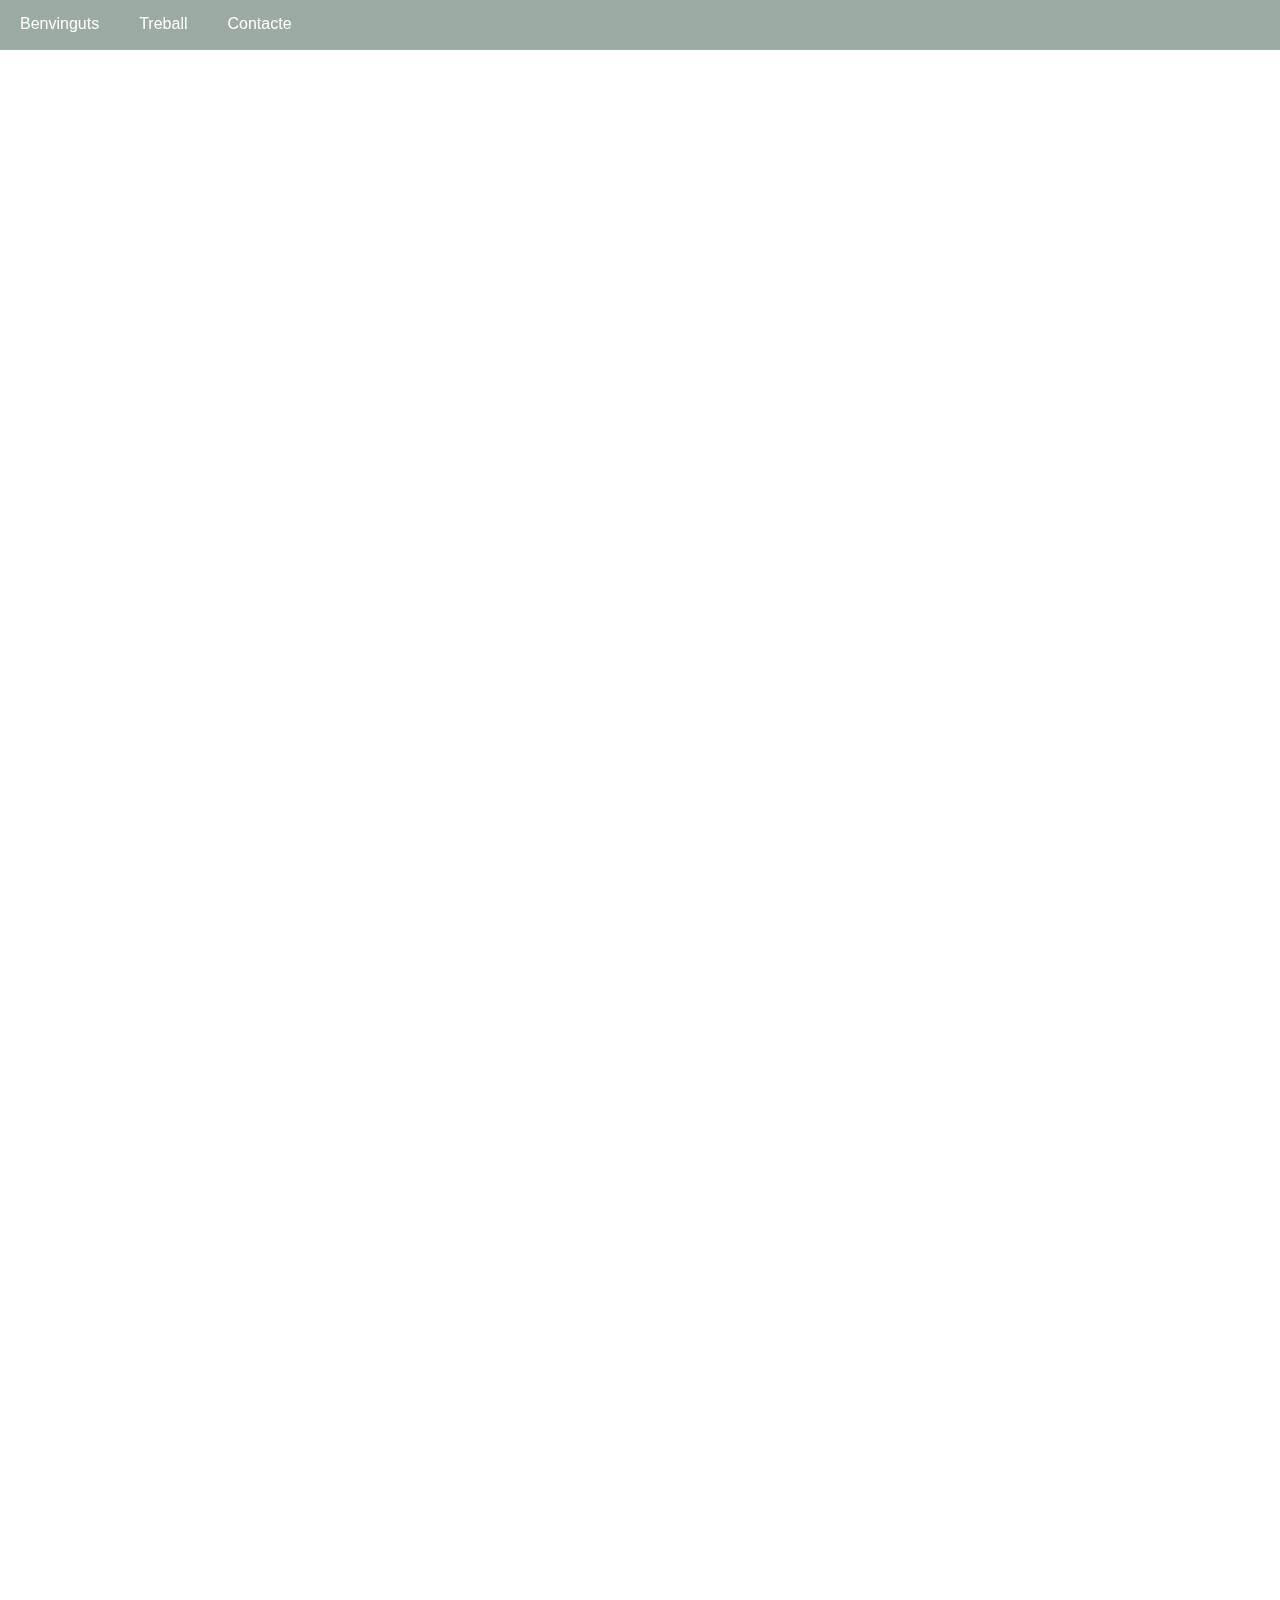
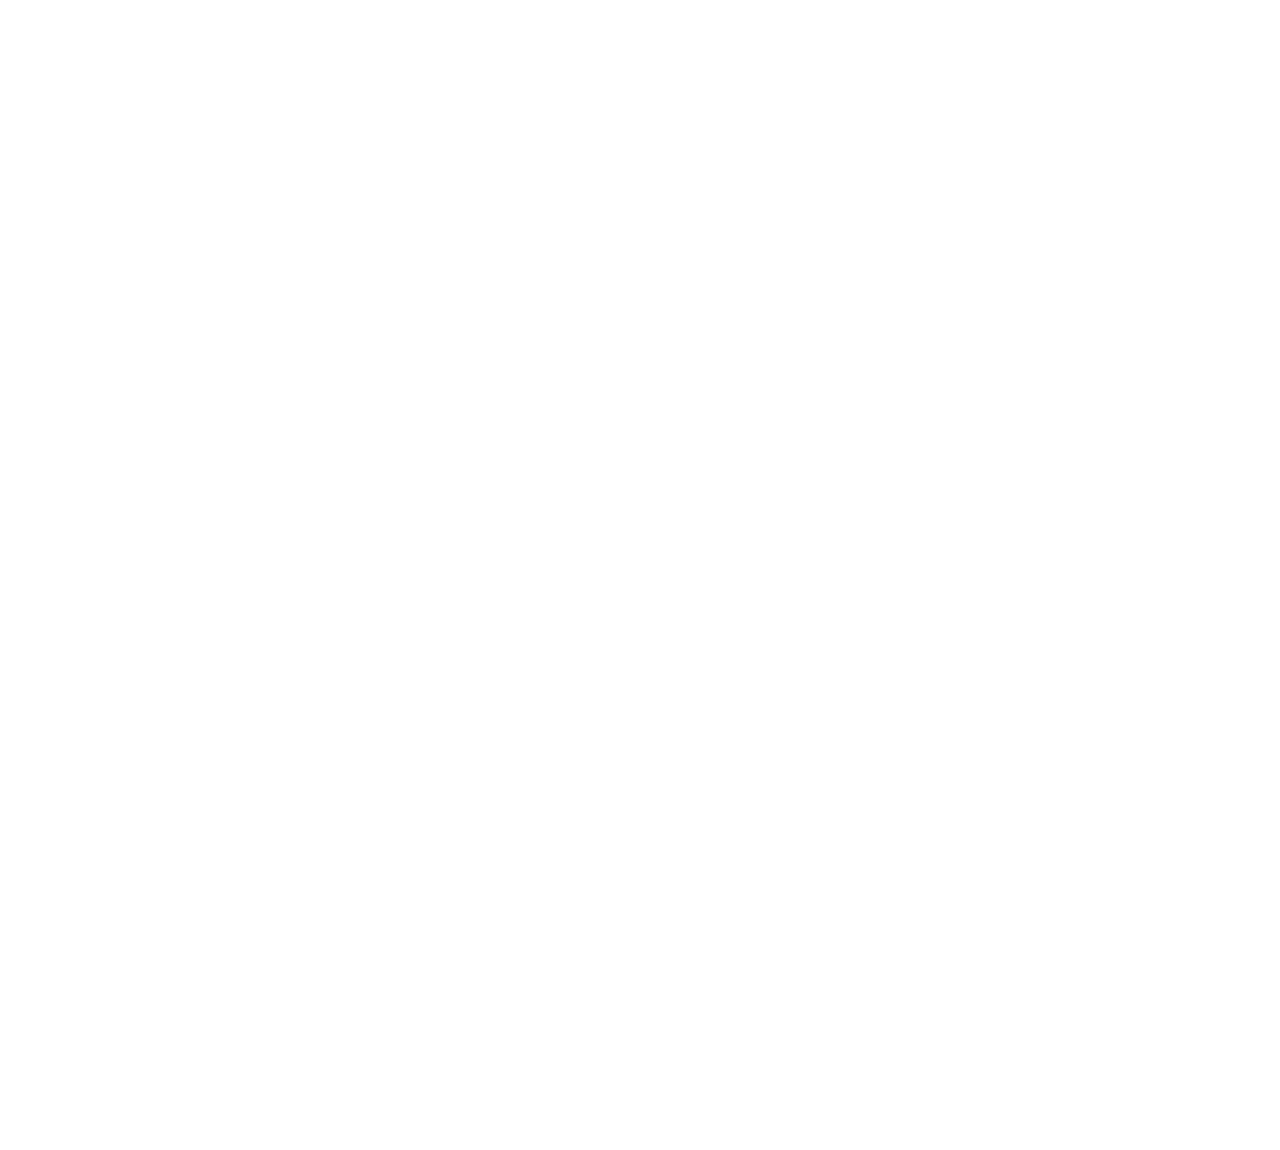
==== index.html @ 605e93be "Dimecres001" ====
<!DOCTYPE html>
<html lang="en">
<head>
    <meta charset="UTF-8">
    <meta name="viewport" content="width=device-width, initial-scale=1.0">
    <title>La meva pàgina</title>

    <meta name="theme-color" content="pink">
    <meta name="msaplication-navbutton_color" content="pink">
    <meta name="apple-mobile-web-app-capable" content="yes">
    <meta name="apple-mobile-web-app-statuts-bar-style" content="pink">

    <link rel="icon" sizes="192x192" href="img/favicon.ico">
    <link rel="icon" sizes="512x512" href="img/favicon.ico">
    <link rel="applee-touch-icon" href="img/favicon.ico">

    <link rel="preconnect" href="https://fonts.googleapis.com">
    <link rel="preconnect" href="https://fonts.gstatic.com" crossorigin>
    <link href="https://fonts.googleapis.com/css2?family=Fleur+De+Leah&display=swap" rel="stylesheet">
    <link href="https://fonts.googleapis.com/css2?family=Dancing+Script:wght@400..700&display=swap" rel="stylesheet">
    <link rel="icon" type="image/x-icon" href="img/favicon.ico">
    <link rel="stylesheet" href="css/style.css">
  

</head>
<body>
    <nav>
            <ul>
            <a href="#p1"><li>Benvinguts</li></a>
            <a href="#p2"><li>Treball</li></a>
            <a href="#p3"><li>Contacte</li></a>
            </ul>
    </nav>
    <div class="pagina p1" id="p1">
        <div class="rain">
            <svg class="rain__drop" preserveAspectRatio="xMinYMin" viewBox="0 0 5 50" style="--x: 27; --y: 47; --o: 0.4683153979227006; --a: 0.8216207474399084; --d: -0.6636435848356403; --s: 0.177490511982332;">
              <path stroke="none" d="M 2.5,0 C 2.6949458,3.5392017 3.344765,20.524571 4.4494577,30.9559 5.7551357,42.666753 4.5915685,50 2.5,50 0.40843152,50 -0.75513565,42.666753 0.55054234,30.9559 1.655235,20.524571 2.3050542,3.5392017 2.5,0 Z"></path>
            </svg>
            <svg class="rain__drop" preserveAspectRatio="xMinYMin" viewBox="0 0 5 50" style="--x: 70; --y: 59; --o: 0.8066673178164121; --a: 0.5960250204909101; --d: 0.013867936863348085; --s: 0.17246123657483126;">
              <path stroke="none" d="M 2.5,0 C 2.6949458,3.5392017 3.344765,20.524571 4.4494577,30.9559 5.7551357,42.666753 4.5915685,50 2.5,50 0.40843152,50 -0.75513565,42.666753 0.55054234,30.9559 1.655235,20.524571 2.3050542,3.5392017 2.5,0 Z"></path>
            </svg>
            <svg class="rain__drop" preserveAspectRatio="xMinYMin" viewBox="0 0 5 50" style="--x: 82; --y: 50; --o: 0.22590749596419935; --a: 0.8752497257664329; --d: 0.714661481555205; --s: 0.005277124327792038;">
              <path stroke="none" d="M 2.5,0 C 2.6949458,3.5392017 3.344765,20.524571 4.4494577,30.9559 5.7551357,42.666753 4.5915685,50 2.5,50 0.40843152,50 -0.75513565,42.666753 0.55054234,30.9559 1.655235,20.524571 2.3050542,3.5392017 2.5,0 Z"></path>
            </svg>
            <svg class="rain__drop" preserveAspectRatio="xMinYMin" viewBox="0 0 5 50" style="--x: 39; --y: 35; --o: 0.8794040530698037; --a: 1.1774572238981884; --d: 0.8757263984103201; --s: 0.5920781842002771;">
              <path stroke="none" d="M 2.5,0 C 2.6949458,3.5392017 3.344765,20.524571 4.4494577,30.9559 5.7551357,42.666753 4.5915685,50 2.5,50 0.40843152,50 -0.75513565,42.666753 0.55054234,30.9559 1.655235,20.524571 2.3050542,3.5392017 2.5,0 Z"></path>
            </svg>
            <svg class="rain__drop" preserveAspectRatio="xMinYMin" viewBox="0 0 5 50" style="--x: 0; --y: 23; --o: 0.5194885424076257; --a: 1.1607505188469383; --d: -0.7377250080101372; --s: 0.8402158467450735;">
              <path stroke="none" d="M 2.5,0 C 2.6949458,3.5392017 3.344765,20.524571 4.4494577,30.9559 5.7551357,42.666753 4.5915685,50 2.5,50 0.40843152,50 -0.75513565,42.666753 0.55054234,30.9559 1.655235,20.524571 2.3050542,3.5392017 2.5,0 Z"></path>
            </svg>
            <svg class="rain__drop" preserveAspectRatio="xMinYMin" viewBox="0 0 5 50" style="--x: 49; --y: 41; --o: 0.3242361879937361; --a: 1.3838499614685296; --d: 0.03181891638140799; --s: 0.032114795601543955;">
              <path stroke="none" d="M 2.5,0 C 2.6949458,3.5392017 3.344765,20.524571 4.4494577,30.9559 5.7551357,42.666753 4.5915685,50 2.5,50 0.40843152,50 -0.75513565,42.666753 0.55054234,30.9559 1.655235,20.524571 2.3050542,3.5392017 2.5,0 Z"></path>
            </svg>
            <svg class="rain__drop" preserveAspectRatio="xMinYMin" viewBox="0 0 5 50" style="--x: 85; --y: 60; --o: 0.09410063589344575; --a: 1.3821130257572583; --d: -0.6027725235436603; --s: 0.30532367394273674;">
              <path stroke="none" d="M 2.5,0 C 2.6949458,3.5392017 3.344765,20.524571 4.4494577,30.9559 5.7551357,42.666753 4.5915685,50 2.5,50 0.40843152,50 -0.75513565,42.666753 0.55054234,30.9559 1.655235,20.524571 2.3050542,3.5392017 2.5,0 Z"></path>
            </svg>
            <svg class="rain__drop" preserveAspectRatio="xMinYMin" viewBox="0 0 5 50" style="--x: 51; --y: 93; --o: 0.7707739666098994; --a: 1.0699466147541945; --d: -0.309413897934089; --s: 0.2780391642023874;">
              <path stroke="none" d="M 2.5,0 C 2.6949458,3.5392017 3.344765,20.524571 4.4494577,30.9559 5.7551357,42.666753 4.5915685,50 2.5,50 0.40843152,50 -0.75513565,42.666753 0.55054234,30.9559 1.655235,20.524571 2.3050542,3.5392017 2.5,0 Z"></path>
            </svg>
            <svg class="rain__drop" preserveAspectRatio="xMinYMin" viewBox="0 0 5 50" style="--x: 15; --y: 72; --o: 0.35407350010670036; --a: 1.1426197623370138; --d: 0.7716169626294529; --s: 0.17901866676933387;">
              <path stroke="none" d="M 2.5,0 C 2.6949458,3.5392017 3.344765,20.524571 4.4494577,30.9559 5.7551357,42.666753 4.5915685,50 2.5,50 0.40843152,50 -0.75513565,42.666753 0.55054234,30.9559 1.655235,20.524571 2.3050542,3.5392017 2.5,0 Z"></path>
            </svg>
            <svg class="rain__drop" preserveAspectRatio="xMinYMin" viewBox="0 0 5 50" style="--x: 84; --y: 49; --o: 0.7622988713411936; --a: 1.4735644197001547; --d: -0.7837207003518762; --s: 0.06430446490911645;">
              <path stroke="none" d="M 2.5,0 C 2.6949458,3.5392017 3.344765,20.524571 4.4494577,30.9559 5.7551357,42.666753 4.5915685,50 2.5,50 0.40843152,50 -0.75513565,42.666753 0.55054234,30.9559 1.655235,20.524571 2.3050542,3.5392017 2.5,0 Z"></path>
            </svg>
            <svg class="rain__drop" preserveAspectRatio="xMinYMin" viewBox="0 0 5 50" style="--x: 41; --y: 4; --o: 0.01477508298274377; --a: 0.9368690732142761; --d: 0.9780072133927891; --s: 0.26974270863208716;">
              <path stroke="none" d="M 2.5,0 C 2.6949458,3.5392017 3.344765,20.524571 4.4494577,30.9559 5.7551357,42.666753 4.5915685,50 2.5,50 0.40843152,50 -0.75513565,42.666753 0.55054234,30.9559 1.655235,20.524571 2.3050542,3.5392017 2.5,0 Z"></path>
            </svg>
            <svg class="rain__drop" preserveAspectRatio="xMinYMin" viewBox="0 0 5 50" style="--x: 92; --y: 16; --o: 0.6501188737903123; --a: 1.3845075879646118; --d: -0.8686145946259027; --s: 0.739984430288684;">
              <path stroke="none" d="M 2.5,0 C 2.6949458,3.5392017 3.344765,20.524571 4.4494577,30.9559 5.7551357,42.666753 4.5915685,50 2.5,50 0.40843152,50 -0.75513565,42.666753 0.55054234,30.9559 1.655235,20.524571 2.3050542,3.5392017 2.5,0 Z"></path>
            </svg>
            <svg class="rain__drop" preserveAspectRatio="xMinYMin" viewBox="0 0 5 50" style="--x: 49; --y: 95; --o: 0.7336061227118635; --a: 1.0629386750355263; --d: 0.4572061461678514; --s: 0.1519148407877955;">
              <path stroke="none" d="M 2.5,0 C 2.6949458,3.5392017 3.344765,20.524571 4.4494577,30.9559 5.7551357,42.666753 4.5915685,50 2.5,50 0.40843152,50 -0.75513565,42.666753 0.55054234,30.9559 1.655235,20.524571 2.3050542,3.5392017 2.5,0 Z"></path>
            </svg>
            <svg class="rain__drop" preserveAspectRatio="xMinYMin" viewBox="0 0 5 50" style="--x: 17; --y: 58; --o: 0.3732356879235408; --a: 1.060282262250353; --d: -0.3357378189536453; --s: 0.5433740995119791;">
              <path stroke="none" d="M 2.5,0 C 2.6949458,3.5392017 3.344765,20.524571 4.4494577,30.9559 5.7551357,42.666753 4.5915685,50 2.5,50 0.40843152,50 -0.75513565,42.666753 0.55054234,30.9559 1.655235,20.524571 2.3050542,3.5392017 2.5,0 Z"></path>
            </svg>
            <svg class="rain__drop" preserveAspectRatio="xMinYMin" viewBox="0 0 5 50" style="--x: 14; --y: 62; --o: 0.12168319298243757; --a: 1.380677744068666; --d: -0.5593362392776688; --s: 0.8372181724993315;">
              <path stroke="none" d="M 2.5,0 C 2.6949458,3.5392017 3.344765,20.524571 4.4494577,30.9559 5.7551357,42.666753 4.5915685,50 2.5,50 0.40843152,50 -0.75513565,42.666753 0.55054234,30.9559 1.655235,20.524571 2.3050542,3.5392017 2.5,0 Z"></path>
            </svg>
            <svg class="rain__drop" preserveAspectRatio="xMinYMin" viewBox="0 0 5 50" style="--x: 63; --y: 90; --o: 0.019951254167448695; --a: 0.8364904768281711; --d: 0.6840933604973629; --s: 0.7221792011198358;">
              <path stroke="none" d="M 2.5,0 C 2.6949458,3.5392017 3.344765,20.524571 4.4494577,30.9559 5.7551357,42.666753 4.5915685,50 2.5,50 0.40843152,50 -0.75513565,42.666753 0.55054234,30.9559 1.655235,20.524571 2.3050542,3.5392017 2.5,0 Z"></path>
            </svg>
            <svg class="rain__drop" preserveAspectRatio="xMinYMin" viewBox="0 0 5 50" style="--x: 63; --y: 88; --o: 0.5808244740685606; --a: 1.4688848917981514; --d: -0.32103723817168905; --s: 0.3764956959108017;">
              <path stroke="none" d="M 2.5,0 C 2.6949458,3.5392017 3.344765,20.524571 4.4494577,30.9559 5.7551357,42.666753 4.5915685,50 2.5,50 0.40843152,50 -0.75513565,42.666753 0.55054234,30.9559 1.655235,20.524571 2.3050542,3.5392017 2.5,0 Z"></path>
            </svg>
            <svg class="rain__drop" preserveAspectRatio="xMinYMin" viewBox="0 0 5 50" style="--x: 24; --y: 93; --o: 0.4139833123613965; --a: 1.3883778326997247; --d: 0.7812264947316705; --s: 0.3274661690362761;">
              <path stroke="none" d="M 2.5,0 C 2.6949458,3.5392017 3.344765,20.524571 4.4494577,30.9559 5.7551357,42.666753 4.5915685,50 2.5,50 0.40843152,50 -0.75513565,42.666753 0.55054234,30.9559 1.655235,20.524571 2.3050542,3.5392017 2.5,0 Z"></path>
            </svg>
            <svg class="rain__drop" preserveAspectRatio="xMinYMin" viewBox="0 0 5 50" style="--x: 39; --y: 64; --o: 0.3492218975222847; --a: 0.7925850999145805; --d: 0.3698229164222502; --s: 0.08310472265051061;">
              <path stroke="none" d="M 2.5,0 C 2.6949458,3.5392017 3.344765,20.524571 4.4494577,30.9559 5.7551357,42.666753 4.5915685,50 2.5,50 0.40843152,50 -0.75513565,42.666753 0.55054234,30.9559 1.655235,20.524571 2.3050542,3.5392017 2.5,0 Z"></path>
            </svg>
            <svg class="rain__drop" preserveAspectRatio="xMinYMin" viewBox="0 0 5 50" style="--x: 70; --y: 4; --o: 0.4571209896531869; --a: 0.5955985045877452; --d: 0.7700084596410894; --s: 0.4157546239878209;">
              <path stroke="none" d="M 2.5,0 C 2.6949458,3.5392017 3.344765,20.524571 4.4494577,30.9559 5.7551357,42.666753 4.5915685,50 2.5,50 0.40843152,50 -0.75513565,42.666753 0.55054234,30.9559 1.655235,20.524571 2.3050542,3.5392017 2.5,0 Z"></path>
            </svg>
            <svg class="rain__drop" preserveAspectRatio="xMinYMin" viewBox="0 0 5 50" style="--x: 80; --y: 62; --o: 0.23653488477433515; --a: 1.483162921238386; --d: 0.8750919966225905; --s: 0.9045663318956674;">
              <path stroke="none" d="M 2.5,0 C 2.6949458,3.5392017 3.344765,20.524571 4.4494577,30.9559 5.7551357,42.666753 4.5915685,50 2.5,50 0.40843152,50 -0.75513565,42.666753 0.55054234,30.9559 1.655235,20.524571 2.3050542,3.5392017 2.5,0 Z"></path>
            </svg>
            <svg class="rain__drop" preserveAspectRatio="xMinYMin" viewBox="0 0 5 50" style="--x: 25; --y: 35; --o: 0.8279002652134149; --a: 0.7610668889505456; --d: -0.51960642975695; --s: 0.6779318834378549;">
              <path stroke="none" d="M 2.5,0 C 2.6949458,3.5392017 3.344765,20.524571 4.4494577,30.9559 5.7551357,42.666753 4.5915685,50 2.5,50 0.40843152,50 -0.75513565,42.666753 0.55054234,30.9559 1.655235,20.524571 2.3050542,3.5392017 2.5,0 Z"></path>
            </svg>
            <svg class="rain__drop" preserveAspectRatio="xMinYMin" viewBox="0 0 5 50" style="--x: 54; --y: 24; --o: 0.8539162199052022; --a: 0.6526701163832904; --d: -0.20708165230091957; --s: 0.5088554323579195;">
              <path stroke="none" d="M 2.5,0 C 2.6949458,3.5392017 3.344765,20.524571 4.4494577,30.9559 5.7551357,42.666753 4.5915685,50 2.5,50 0.40843152,50 -0.75513565,42.666753 0.55054234,30.9559 1.655235,20.524571 2.3050542,3.5392017 2.5,0 Z"></path>
            </svg>
            <svg class="rain__drop" preserveAspectRatio="xMinYMin" viewBox="0 0 5 50" style="--x: 14; --y: 43; --o: 0.038162036105547914; --a: 1.2177058230134759; --d: -0.1335382903088549; --s: 0.9193918938082029;">
              <path stroke="none" d="M 2.5,0 C 2.6949458,3.5392017 3.344765,20.524571 4.4494577,30.9559 5.7551357,42.666753 4.5915685,50 2.5,50 0.40843152,50 -0.75513565,42.666753 0.55054234,30.9559 1.655235,20.524571 2.3050542,3.5392017 2.5,0 Z"></path>
            </svg>
            <svg class="rain__drop" preserveAspectRatio="xMinYMin" viewBox="0 0 5 50" style="--x: 25; --y: 64; --o: 0.14462253467742814; --a: 0.5804450011528437; --d: 0.8631157576145916; --s: 0.11713384423386275;">
              <path stroke="none" d="M 2.5,0 C 2.6949458,3.5392017 3.344765,20.524571 4.4494577,30.9559 5.7551357,42.666753 4.5915685,50 2.5,50 0.40843152,50 -0.75513565,42.666753 0.55054234,30.9559 1.655235,20.524571 2.3050542,3.5392017 2.5,0 Z"></path>
            </svg>
            <svg class="rain__drop" preserveAspectRatio="xMinYMin" viewBox="0 0 5 50" style="--x: 79; --y: 50; --o: 0.6873677852788467; --a: 1.2184693339456953; --d: -0.0854653296201775; --s: 0.05302176598404951;">
              <path stroke="none" d="M 2.5,0 C 2.6949458,3.5392017 3.344765,20.524571 4.4494577,30.9559 5.7551357,42.666753 4.5915685,50 2.5,50 0.40843152,50 -0.75513565,42.666753 0.55054234,30.9559 1.655235,20.524571 2.3050542,3.5392017 2.5,0 Z"></path>
            </svg>
            <svg class="rain__drop" preserveAspectRatio="xMinYMin" viewBox="0 0 5 50" style="--x: 2; --y: 86; --o: 0.2704597258896344; --a: 0.8569414329970746; --d: 0.5105328252737737; --s: 0.23024542666223846;">
              <path stroke="none" d="M 2.5,0 C 2.6949458,3.5392017 3.344765,20.524571 4.4494577,30.9559 5.7551357,42.666753 4.5915685,50 2.5,50 0.40843152,50 -0.75513565,42.666753 0.55054234,30.9559 1.655235,20.524571 2.3050542,3.5392017 2.5,0 Z"></path>
            </svg>
            <svg class="rain__drop" preserveAspectRatio="xMinYMin" viewBox="0 0 5 50" style="--x: 17; --y: 37; --o: 0.8787331196813337; --a: 1.2056573872063703; --d: 0.9831313281548031; --s: 0.16591398559782156;">
              <path stroke="none" d="M 2.5,0 C 2.6949458,3.5392017 3.344765,20.524571 4.4494577,30.9559 5.7551357,42.666753 4.5915685,50 2.5,50 0.40843152,50 -0.75513565,42.666753 0.55054234,30.9559 1.655235,20.524571 2.3050542,3.5392017 2.5,0 Z"></path>
            </svg>
            <svg class="rain__drop" preserveAspectRatio="xMinYMin" viewBox="0 0 5 50" style="--x: 0; --y: 90; --o: 0.44911141452204495; --a: 1.0171462437560568; --d: -0.9090385462636505; --s: 0.5940882078452889;">
              <path stroke="none" d="M 2.5,0 C 2.6949458,3.5392017 3.344765,20.524571 4.4494577,30.9559 5.7551357,42.666753 4.5915685,50 2.5,50 0.40843152,50 -0.75513565,42.666753 0.55054234,30.9559 1.655235,20.524571 2.3050542,3.5392017 2.5,0 Z"></path>
            </svg>
            <svg class="rain__drop" preserveAspectRatio="xMinYMin" viewBox="0 0 5 50" style="--x: 73; --y: 44; --o: 0.35786063280149416; --a: 0.6935655006775692; --d: -0.18226217969339498; --s: 0.08399776213431753;">
              <path stroke="none" d="M 2.5,0 C 2.6949458,3.5392017 3.344765,20.524571 4.4494577,30.9559 5.7551357,42.666753 4.5915685,50 2.5,50 0.40843152,50 -0.75513565,42.666753 0.55054234,30.9559 1.655235,20.524571 2.3050542,3.5392017 2.5,0 Z"></path>
            </svg>
            <svg class="rain__drop" preserveAspectRatio="xMinYMin" viewBox="0 0 5 50" style="--x: 95; --y: 42; --o: 0.6518251000404038; --a: 1.32127298083303; --d: -0.013219108171652838; --s: 0.6767407661801599;">
              <path stroke="none" d="M 2.5,0 C 2.6949458,3.5392017 3.344765,20.524571 4.4494577,30.9559 5.7551357,42.666753 4.5915685,50 2.5,50 0.40843152,50 -0.75513565,42.666753 0.55054234,30.9559 1.655235,20.524571 2.3050542,3.5392017 2.5,0 Z"></path>
            </svg>
            <svg class="rain__drop" preserveAspectRatio="xMinYMin" viewBox="0 0 5 50" style="--x: 66; --y: 75; --o: 0.04850425323706009; --a: 1.0641098899817096; --d: -0.496137652089506; --s: 0.43831141299287135;">
              <path stroke="none" d="M 2.5,0 C 2.6949458,3.5392017 3.344765,20.524571 4.4494577,30.9559 5.7551357,42.666753 4.5915685,50 2.5,50 0.40843152,50 -0.75513565,42.666753 0.55054234,30.9559 1.655235,20.524571 2.3050542,3.5392017 2.5,0 Z"></path>
            </svg>
            <svg class="rain__drop" preserveAspectRatio="xMinYMin" viewBox="0 0 5 50" style="--x: 23; --y: 40; --o: 0.1909591457010975; --a: 1.113434767009325; --d: -0.3978913119315406; --s: 0.6325308615160499;">
              <path stroke="none" d="M 2.5,0 C 2.6949458,3.5392017 3.344765,20.524571 4.4494577,30.9559 5.7551357,42.666753 4.5915685,50 2.5,50 0.40843152,50 -0.75513565,42.666753 0.55054234,30.9559 1.655235,20.524571 2.3050542,3.5392017 2.5,0 Z"></path>
            </svg>
            <svg class="rain__drop" preserveAspectRatio="xMinYMin" viewBox="0 0 5 50" style="--x: 3; --y: 81; --o: 0.8008622029671044; --a: 0.629009990074423; --d: 0.8323409618235802; --s: 0.4488215117771188;">
              <path stroke="none" d="M 2.5,0 C 2.6949458,3.5392017 3.344765,20.524571 4.4494577,30.9559 5.7551357,42.666753 4.5915685,50 2.5,50 0.40843152,50 -0.75513565,42.666753 0.55054234,30.9559 1.655235,20.524571 2.3050542,3.5392017 2.5,0 Z"></path>
            </svg>
            <svg class="rain__drop" preserveAspectRatio="xMinYMin" viewBox="0 0 5 50" style="--x: 52; --y: 99; --o: 0.0023737526548839316; --a: 0.8712302004745331; --d: 0.9176985424871194; --s: 0.06872400450882576;">
              <path stroke="none" d="M 2.5,0 C 2.6949458,3.5392017 3.344765,20.524571 4.4494577,30.9559 5.7551357,42.666753 4.5915685,50 2.5,50 0.40843152,50 -0.75513565,42.666753 0.55054234,30.9559 1.655235,20.524571 2.3050542,3.5392017 2.5,0 Z"></path>
            </svg>
            <svg class="rain__drop" preserveAspectRatio="xMinYMin" viewBox="0 0 5 50" style="--x: 94; --y: 35; --o: 0.85901694775869; --a: 0.9801120724350003; --d: 0.9131670798048948; --s: 0.2973618219068035;">
              <path stroke="none" d="M 2.5,0 C 2.6949458,3.5392017 3.344765,20.524571 4.4494577,30.9559 5.7551357,42.666753 4.5915685,50 2.5,50 0.40843152,50 -0.75513565,42.666753 0.55054234,30.9559 1.655235,20.524571 2.3050542,3.5392017 2.5,0 Z"></path>
            </svg>
            <svg class="rain__drop" preserveAspectRatio="xMinYMin" viewBox="0 0 5 50" style="--x: 29; --y: 32; --o: 0.9244219004762859; --a: 0.8482785105623738; --d: 0.9698794574195291; --s: 0.03405114157434297;">
              <path stroke="none" d="M 2.5,0 C 2.6949458,3.5392017 3.344765,20.524571 4.4494577,30.9559 5.7551357,42.666753 4.5915685,50 2.5,50 0.40843152,50 -0.75513565,42.666753 0.55054234,30.9559 1.655235,20.524571 2.3050542,3.5392017 2.5,0 Z"></path>
            </svg>
            <svg class="rain__drop" preserveAspectRatio="xMinYMin" viewBox="0 0 5 50" style="--x: 1; --y: 56; --o: 0.07722194181960673; --a: 0.6454783349447368; --d: 0.7069556531764492; --s: 0.4113363726332584;">
              <path stroke="none" d="M 2.5,0 C 2.6949458,3.5392017 3.344765,20.524571 4.4494577,30.9559 5.7551357,42.666753 4.5915685,50 2.5,50 0.40843152,50 -0.75513565,42.666753 0.55054234,30.9559 1.655235,20.524571 2.3050542,3.5392017 2.5,0 Z"></path>
            </svg>
            <svg class="rain__drop" preserveAspectRatio="xMinYMin" viewBox="0 0 5 50" style="--x: 89; --y: 27; --o: 0.675675876117743; --a: 0.8686693557574434; --d: -0.7647566976809239; --s: 0.23248785546659057;">
              <path stroke="none" d="M 2.5,0 C 2.6949458,3.5392017 3.344765,20.524571 4.4494577,30.9559 5.7551357,42.666753 4.5915685,50 2.5,50 0.40843152,50 -0.75513565,42.666753 0.55054234,30.9559 1.655235,20.524571 2.3050542,3.5392017 2.5,0 Z"></path>
            </svg>
            <svg class="rain__drop" preserveAspectRatio="xMinYMin" viewBox="0 0 5 50" style="--x: 72; --y: 44; --o: 0.6632862551253107; --a: 1.0982280088301355; --d: -0.970556926751521; --s: 0.5353170726074672;">
              <path stroke="none" d="M 2.5,0 C 2.6949458,3.5392017 3.344765,20.524571 4.4494577,30.9559 5.7551357,42.666753 4.5915685,50 2.5,50 0.40843152,50 -0.75513565,42.666753 0.55054234,30.9559 1.655235,20.524571 2.3050542,3.5392017 2.5,0 Z"></path>
            </svg>
            <svg class="rain__drop" preserveAspectRatio="xMinYMin" viewBox="0 0 5 50" style="--x: 82; --y: 83; --o: 0.01518178278907989; --a: 1.2917574792471072; --d: -0.9724450606558261; --s: 0.5291597015476814;">
              <path stroke="none" d="M 2.5,0 C 2.6949458,3.5392017 3.344765,20.524571 4.4494577,30.9559 5.7551357,42.666753 4.5915685,50 2.5,50 0.40843152,50 -0.75513565,42.666753 0.55054234,30.9559 1.655235,20.524571 2.3050542,3.5392017 2.5,0 Z"></path>
            </svg>
            <svg class="rain__drop" preserveAspectRatio="xMinYMin" viewBox="0 0 5 50" style="--x: 28; --y: 22; --o: 0.6223924080475702; --a: 1.406054884386459; --d: -0.2087385375703117; --s: 0.2883918040596598;">
              <path stroke="none" d="M 2.5,0 C 2.6949458,3.5392017 3.344765,20.524571 4.4494577,30.9559 5.7551357,42.666753 4.5915685,50 2.5,50 0.40843152,50 -0.75513565,42.666753 0.55054234,30.9559 1.655235,20.524571 2.3050542,3.5392017 2.5,0 Z"></path>
            </svg>
            <svg class="rain__drop" preserveAspectRatio="xMinYMin" viewBox="0 0 5 50" style="--x: 45; --y: 70; --o: 0.8604246508304507; --a: 0.6406669966087872; --d: -0.9588236836599799; --s: 0.5255492514951818;">
              <path stroke="none" d="M 2.5,0 C 2.6949458,3.5392017 3.344765,20.524571 4.4494577,30.9559 5.7551357,42.666753 4.5915685,50 2.5,50 0.40843152,50 -0.75513565,42.666753 0.55054234,30.9559 1.655235,20.524571 2.3050542,3.5392017 2.5,0 Z"></path>
            </svg>
            <svg class="rain__drop" preserveAspectRatio="xMinYMin" viewBox="0 0 5 50" style="--x: 90; --y: 23; --o: 0.7484951484720348; --a: 1.3584871735370043; --d: -0.5828198629945582; --s: 0.97142113281826;">
              <path stroke="none" d="M 2.5,0 C 2.6949458,3.5392017 3.344765,20.524571 4.4494577,30.9559 5.7551357,42.666753 4.5915685,50 2.5,50 0.40843152,50 -0.75513565,42.666753 0.55054234,30.9559 1.655235,20.524571 2.3050542,3.5392017 2.5,0 Z"></path>
            </svg>
            <svg class="rain__drop" preserveAspectRatio="xMinYMin" viewBox="0 0 5 50" style="--x: 30; --y: 59; --o: 0.7575031629745457; --a: 0.9652061680032402; --d: -0.31130148576851324; --s: 0.6527792849448779;">
              <path stroke="none" d="M 2.5,0 C 2.6949458,3.5392017 3.344765,20.524571 4.4494577,30.9559 5.7551357,42.666753 4.5915685,50 2.5,50 0.40843152,50 -0.75513565,42.666753 0.55054234,30.9559 1.655235,20.524571 2.3050542,3.5392017 2.5,0 Z"></path>
            </svg>
            <svg class="rain__drop" preserveAspectRatio="xMinYMin" viewBox="0 0 5 50" style="--x: 14; --y: 58; --o: 0.6033452941564863; --a: 1.0664937037774473; --d: 0.5498740198788341; --s: 0.8145695365391543;">
              <path stroke="none" d="M 2.5,0 C 2.6949458,3.5392017 3.344765,20.524571 4.4494577,30.9559 5.7551357,42.666753 4.5915685,50 2.5,50 0.40843152,50 -0.75513565,42.666753 0.55054234,30.9559 1.655235,20.524571 2.3050542,3.5392017 2.5,0 Z"></path>
            </svg>
            <svg class="rain__drop" preserveAspectRatio="xMinYMin" viewBox="0 0 5 50" style="--x: 15; --y: 23; --o: 0.8770476519198938; --a: 0.6520547855595431; --d: -0.17701228033927707; --s: 0.07636658670938234;">
              <path stroke="none" d="M 2.5,0 C 2.6949458,3.5392017 3.344765,20.524571 4.4494577,30.9559 5.7551357,42.666753 4.5915685,50 2.5,50 0.40843152,50 -0.75513565,42.666753 0.55054234,30.9559 1.655235,20.524571 2.3050542,3.5392017 2.5,0 Z"></path>
            </svg>
            <svg class="rain__drop" preserveAspectRatio="xMinYMin" viewBox="0 0 5 50" style="--x: 18; --y: 82; --o: 0.41681797421740074; --a: 0.9388299921444725; --d: 0.7629759267820209; --s: 0.37165877914838474;">
              <path stroke="none" d="M 2.5,0 C 2.6949458,3.5392017 3.344765,20.524571 4.4494577,30.9559 5.7551357,42.666753 4.5915685,50 2.5,50 0.40843152,50 -0.75513565,42.666753 0.55054234,30.9559 1.655235,20.524571 2.3050542,3.5392017 2.5,0 Z"></path>
            </svg>
            <svg class="rain__drop" preserveAspectRatio="xMinYMin" viewBox="0 0 5 50" style="--x: 55; --y: 46; --o: 0.8813501717522798; --a: 1.2914731936259196; --d: -0.41550651013156603; --s: 0.11862011163783448;">
              <path stroke="none" d="M 2.5,0 C 2.6949458,3.5392017 3.344765,20.524571 4.4494577,30.9559 5.7551357,42.666753 4.5915685,50 2.5,50 0.40843152,50 -0.75513565,42.666753 0.55054234,30.9559 1.655235,20.524571 2.3050542,3.5392017 2.5,0 Z"></path>
            </svg>
            <svg class="rain__drop" preserveAspectRatio="xMinYMin" viewBox="0 0 5 50" style="--x: 17; --y: 6; --o: 0.2171684559821998; --a: 0.6961623532054055; --d: -0.5480286511961969; --s: 0.052424314675900696;">
              <path stroke="none" d="M 2.5,0 C 2.6949458,3.5392017 3.344765,20.524571 4.4494577,30.9559 5.7551357,42.666753 4.5915685,50 2.5,50 0.40843152,50 -0.75513565,42.666753 0.55054234,30.9559 1.655235,20.524571 2.3050542,3.5392017 2.5,0 Z"></path>
            </svg>
            <svg class="rain__drop" preserveAspectRatio="xMinYMin" viewBox="0 0 5 50" style="--x: 59; --y: 65; --o: 0.662118862557803; --a: 0.5946618438244511; --d: 0.6647599681086693; --s: 0.2241090482317225;">
              <path stroke="none" d="M 2.5,0 C 2.6949458,3.5392017 3.344765,20.524571 4.4494577,30.9559 5.7551357,42.666753 4.5915685,50 2.5,50 0.40843152,50 -0.75513565,42.666753 0.55054234,30.9559 1.655235,20.524571 2.3050542,3.5392017 2.5,0 Z"></path>
            </svg>
            <svg class="rain__drop" preserveAspectRatio="xMinYMin" viewBox="0 0 5 50" style="--x: 5; --y: 79; --o: 0.47430989056859674; --a: 1.333312678484643; --d: -0.9520946348850319; --s: 0.49981804775282135;">
              <path stroke="none" d="M 2.5,0 C 2.6949458,3.5392017 3.344765,20.524571 4.4494577,30.9559 5.7551357,42.666753 4.5915685,50 2.5,50 0.40843152,50 -0.75513565,42.666753 0.55054234,30.9559 1.655235,20.524571 2.3050542,3.5392017 2.5,0 Z"></path>
            </svg>
            <svg class="rain__drop" preserveAspectRatio="xMinYMin" viewBox="0 0 5 50" style="--x: 92; --y: 68; --o: 0.02612212538554215; --a: 0.6266247675680261; --d: -0.2065344989261373; --s: 0.5405083545978473;">
              <path stroke="none" d="M 2.5,0 C 2.6949458,3.5392017 3.344765,20.524571 4.4494577,30.9559 5.7551357,42.666753 4.5915685,50 2.5,50 0.40843152,50 -0.75513565,42.666753 0.55054234,30.9559 1.655235,20.524571 2.3050542,3.5392017 2.5,0 Z"></path>
            </svg>
            <svg class="rain__drop" preserveAspectRatio="xMinYMin" viewBox="0 0 5 50" style="--x: 11; --y: 24; --o: 0.9395193842306786; --a: 0.6132164982727508; --d: 0.6578331517957889; --s: 0.5933974232186843;">
              <path stroke="none" d="M 2.5,0 C 2.6949458,3.5392017 3.344765,20.524571 4.4494577,30.9559 5.7551357,42.666753 4.5915685,50 2.5,50 0.40843152,50 -0.75513565,42.666753 0.55054234,30.9559 1.655235,20.524571 2.3050542,3.5392017 2.5,0 Z"></path>
            </svg>
            <svg class="rain__drop" preserveAspectRatio="xMinYMin" viewBox="0 0 5 50" style="--x: 89; --y: 52; --o: 0.26748396779114714; --a: 1.1713711512946936; --d: 0.7967047787868387; --s: 0.46377578034062306;">
              <path stroke="none" d="M 2.5,0 C 2.6949458,3.5392017 3.344765,20.524571 4.4494577,30.9559 5.7551357,42.666753 4.5915685,50 2.5,50 0.40843152,50 -0.75513565,42.666753 0.55054234,30.9559 1.655235,20.524571 2.3050542,3.5392017 2.5,0 Z"></path>
            </svg>
            <svg class="rain__drop" preserveAspectRatio="xMinYMin" viewBox="0 0 5 50" style="--x: 15; --y: 32; --o: 0.5962003331567434; --a: 1.0516740414712755; --d: 0.2888766987160345; --s: 0.94761393747044;">
              <path stroke="none" d="M 2.5,0 C 2.6949458,3.5392017 3.344765,20.524571 4.4494577,30.9559 5.7551357,42.666753 4.5915685,50 2.5,50 0.40843152,50 -0.75513565,42.666753 0.55054234,30.9559 1.655235,20.524571 2.3050542,3.5392017 2.5,0 Z"></path>
            </svg>
            <svg class="rain__drop" preserveAspectRatio="xMinYMin" viewBox="0 0 5 50" style="--x: 25; --y: 97; --o: 0.06436570462727054; --a: 1.1213825298195157; --d: 0.04302502694631327; --s: 0.7195763153233572;">
              <path stroke="none" d="M 2.5,0 C 2.6949458,3.5392017 3.344765,20.524571 4.4494577,30.9559 5.7551357,42.666753 4.5915685,50 2.5,50 0.40843152,50 -0.75513565,42.666753 0.55054234,30.9559 1.655235,20.524571 2.3050542,3.5392017 2.5,0 Z"></path>
            </svg>
            <svg class="rain__drop" preserveAspectRatio="xMinYMin" viewBox="0 0 5 50" style="--x: 26; --y: 87; --o: 0.8273054890529545; --a: 0.5391713648511935; --d: -0.06725461905729224; --s: 0.967069690557413;">
              <path stroke="none" d="M 2.5,0 C 2.6949458,3.5392017 3.344765,20.524571 4.4494577,30.9559 5.7551357,42.666753 4.5915685,50 2.5,50 0.40843152,50 -0.75513565,42.666753 0.55054234,30.9559 1.655235,20.524571 2.3050542,3.5392017 2.5,0 Z"></path>
            </svg>
            <svg class="rain__drop" preserveAspectRatio="xMinYMin" viewBox="0 0 5 50" style="--x: 72; --y: 0; --o: 0.4065394192115175; --a: 1.1038209143249729; --d: 0.30853970904976125; --s: 0.7307949694791531;">
              <path stroke="none" d="M 2.5,0 C 2.6949458,3.5392017 3.344765,20.524571 4.4494577,30.9559 5.7551357,42.666753 4.5915685,50 2.5,50 0.40843152,50 -0.75513565,42.666753 0.55054234,30.9559 1.655235,20.524571 2.3050542,3.5392017 2.5,0 Z"></path>
            </svg>
            <svg class="rain__drop" preserveAspectRatio="xMinYMin" viewBox="0 0 5 50" style="--x: 96; --y: 86; --o: 0.8391098965692032; --a: 1.247176255044272; --d: -0.8176225434835018; --s: 0.6217271346668265;">
              <path stroke="none" d="M 2.5,0 C 2.6949458,3.5392017 3.344765,20.524571 4.4494577,30.9559 5.7551357,42.666753 4.5915685,50 2.5,50 0.40843152,50 -0.75513565,42.666753 0.55054234,30.9559 1.655235,20.524571 2.3050542,3.5392017 2.5,0 Z"></path>
            </svg>
            <svg class="rain__drop" preserveAspectRatio="xMinYMin" viewBox="0 0 5 50" style="--x: 79; --y: 14; --o: 0.9686406996894448; --a: 1.4364428803974163; --d: 0.1917327649746503; --s: 0.855839213429985;">
              <path stroke="none" d="M 2.5,0 C 2.6949458,3.5392017 3.344765,20.524571 4.4494577,30.9559 5.7551357,42.666753 4.5915685,50 2.5,50 0.40843152,50 -0.75513565,42.666753 0.55054234,30.9559 1.655235,20.524571 2.3050542,3.5392017 2.5,0 Z"></path>
            </svg>
            <svg class="rain__drop" preserveAspectRatio="xMinYMin" viewBox="0 0 5 50" style="--x: 28; --y: 63; --o: 0.1410763033932525; --a: 1.3135319163539005; --d: -0.3251586833522082; --s: 0.37072704395751077;">
              <path stroke="none" d="M 2.5,0 C 2.6949458,3.5392017 3.344765,20.524571 4.4494577,30.9559 5.7551357,42.666753 4.5915685,50 2.5,50 0.40843152,50 -0.75513565,42.666753 0.55054234,30.9559 1.655235,20.524571 2.3050542,3.5392017 2.5,0 Z"></path>
            </svg>
            <svg class="rain__drop" preserveAspectRatio="xMinYMin" viewBox="0 0 5 50" style="--x: 62; --y: 22; --o: 0.020419076347431897; --a: 1.0238883167779995; --d: -0.29148939848670086; --s: 0.07068798630830808;">
              <path stroke="none" d="M 2.5,0 C 2.6949458,3.5392017 3.344765,20.524571 4.4494577,30.9559 5.7551357,42.666753 4.5915685,50 2.5,50 0.40843152,50 -0.75513565,42.666753 0.55054234,30.9559 1.655235,20.524571 2.3050542,3.5392017 2.5,0 Z"></path>
            </svg>
            <svg class="rain__drop" preserveAspectRatio="xMinYMin" viewBox="0 0 5 50" style="--x: 55; --y: 34; --o: 0.9466612635442313; --a: 0.7792608208429772; --d: 0.3701284176414079; --s: 0.16340336286751644;">
              <path stroke="none" d="M 2.5,0 C 2.6949458,3.5392017 3.344765,20.524571 4.4494577,30.9559 5.7551357,42.666753 4.5915685,50 2.5,50 0.40843152,50 -0.75513565,42.666753 0.55054234,30.9559 1.655235,20.524571 2.3050542,3.5392017 2.5,0 Z"></path>
            </svg>
            <svg class="rain__drop" preserveAspectRatio="xMinYMin" viewBox="0 0 5 50" style="--x: 37; --y: 18; --o: 0.7839323990367884; --a: 1.145661755337764; --d: -0.9430760343797786; --s: 0.04875656146077878;">
              <path stroke="none" d="M 2.5,0 C 2.6949458,3.5392017 3.344765,20.524571 4.4494577,30.9559 5.7551357,42.666753 4.5915685,50 2.5,50 0.40843152,50 -0.75513565,42.666753 0.55054234,30.9559 1.655235,20.524571 2.3050542,3.5392017 2.5,0 Z"></path>
            </svg>
            <svg class="rain__drop" preserveAspectRatio="xMinYMin" viewBox="0 0 5 50" style="--x: 35; --y: 31; --o: 0.12944581159929403; --a: 0.6319982186136746; --d: 0.5909838185639997; --s: 0.7245591073646591;">
              <path stroke="none" d="M 2.5,0 C 2.6949458,3.5392017 3.344765,20.524571 4.4494577,30.9559 5.7551357,42.666753 4.5915685,50 2.5,50 0.40843152,50 -0.75513565,42.666753 0.55054234,30.9559 1.655235,20.524571 2.3050542,3.5392017 2.5,0 Z"></path>
            </svg>
            <svg class="rain__drop" preserveAspectRatio="xMinYMin" viewBox="0 0 5 50" style="--x: 51; --y: 16; --o: 0.7692250503717857; --a: 0.9596393817544213; --d: -0.3238032089547209; --s: 0.6788660953412373;">
              <path stroke="none" d="M 2.5,0 C 2.6949458,3.5392017 3.344765,20.524571 4.4494577,30.9559 5.7551357,42.666753 4.5915685,50 2.5,50 0.40843152,50 -0.75513565,42.666753 0.55054234,30.9559 1.655235,20.524571 2.3050542,3.5392017 2.5,0 Z"></path>
            </svg>
            <svg class="rain__drop" preserveAspectRatio="xMinYMin" viewBox="0 0 5 50" style="--x: 77; --y: 30; --o: 0.1745068610674454; --a: 0.8165257203547307; --d: 0.17499230411232558; --s: 0.2273781287165224;">
              <path stroke="none" d="M 2.5,0 C 2.6949458,3.5392017 3.344765,20.524571 4.4494577,30.9559 5.7551357,42.666753 4.5915685,50 2.5,50 0.40843152,50 -0.75513565,42.666753 0.55054234,30.9559 1.655235,20.524571 2.3050542,3.5392017 2.5,0 Z"></path>
            </svg>
            <svg class="rain__drop" preserveAspectRatio="xMinYMin" viewBox="0 0 5 50" style="--x: 12; --y: 71; --o: 0.3653489108621726; --a: 1.1408003938056048; --d: 0.4295097137462487; --s: 0.5765073901941826;">
              <path stroke="none" d="M 2.5,0 C 2.6949458,3.5392017 3.344765,20.524571 4.4494577,30.9559 5.7551357,42.666753 4.5915685,50 2.5,50 0.40843152,50 -0.75513565,42.666753 0.55054234,30.9559 1.655235,20.524571 2.3050542,3.5392017 2.5,0 Z"></path>
            </svg>
            <svg class="rain__drop" preserveAspectRatio="xMinYMin" viewBox="0 0 5 50" style="--x: 0; --y: 1; --o: 0.4246506011519591; --a: 0.9517389670176639; --d: -0.21819866168215896; --s: 0.7884232841336902;">
              <path stroke="none" d="M 2.5,0 C 2.6949458,3.5392017 3.344765,20.524571 4.4494577,30.9559 5.7551357,42.666753 4.5915685,50 2.5,50 0.40843152,50 -0.75513565,42.666753 0.55054234,30.9559 1.655235,20.524571 2.3050542,3.5392017 2.5,0 Z"></path>
            </svg>
            <svg class="rain__drop" preserveAspectRatio="xMinYMin" viewBox="0 0 5 50" style="--x: 7; --y: 13; --o: 0.37585786793737386; --a: 1.279449167421015; --d: 0.6081844367196902; --s: 0.7868708088669738;">
              <path stroke="none" d="M 2.5,0 C 2.6949458,3.5392017 3.344765,20.524571 4.4494577,30.9559 5.7551357,42.666753 4.5915685,50 2.5,50 0.40843152,50 -0.75513565,42.666753 0.55054234,30.9559 1.655235,20.524571 2.3050542,3.5392017 2.5,0 Z"></path>
            </svg>
            <svg class="rain__drop" preserveAspectRatio="xMinYMin" viewBox="0 0 5 50" style="--x: 24; --y: 81; --o: 0.8802402094312831; --a: 1.4741390754338883; --d: -0.27001684412841875; --s: 0.8378675516852769;">
              <path stroke="none" d="M 2.5,0 C 2.6949458,3.5392017 3.344765,20.524571 4.4494577,30.9559 5.7551357,42.666753 4.5915685,50 2.5,50 0.40843152,50 -0.75513565,42.666753 0.55054234,30.9559 1.655235,20.524571 2.3050542,3.5392017 2.5,0 Z"></path>
            </svg>
            <svg class="rain__drop" preserveAspectRatio="xMinYMin" viewBox="0 0 5 50" style="--x: 30; --y: 34; --o: 0.041454090447870184; --a: 0.5974029650855799; --d: -0.36635511796127584; --s: 0.41459633588778444;">
              <path stroke="none" d="M 2.5,0 C 2.6949458,3.5392017 3.344765,20.524571 4.4494577,30.9559 5.7551357,42.666753 4.5915685,50 2.5,50 0.40843152,50 -0.75513565,42.666753 0.55054234,30.9559 1.655235,20.524571 2.3050542,3.5392017 2.5,0 Z"></path>
            </svg>
            <svg class="rain__drop" preserveAspectRatio="xMinYMin" viewBox="0 0 5 50" style="--x: 43; --y: 23; --o: 0.4740737878801269; --a: 0.5350615148309161; --d: 0.4463786562263796; --s: 0.35482298352656083;">
              <path stroke="none" d="M 2.5,0 C 2.6949458,3.5392017 3.344765,20.524571 4.4494577,30.9559 5.7551357,42.666753 4.5915685,50 2.5,50 0.40843152,50 -0.75513565,42.666753 0.55054234,30.9559 1.655235,20.524571 2.3050542,3.5392017 2.5,0 Z"></path>
            </svg>
            <svg class="rain__drop" preserveAspectRatio="xMinYMin" viewBox="0 0 5 50" style="--x: 31; --y: 72; --o: 0.1885825209606098; --a: 1.1734287915746202; --d: 0.6473415633644968; --s: 0.4512573542240803;">
              <path stroke="none" d="M 2.5,0 C 2.6949458,3.5392017 3.344765,20.524571 4.4494577,30.9559 5.7551357,42.666753 4.5915685,50 2.5,50 0.40843152,50 -0.75513565,42.666753 0.55054234,30.9559 1.655235,20.524571 2.3050542,3.5392017 2.5,0 Z"></path>
            </svg>
            <svg class="rain__drop" preserveAspectRatio="xMinYMin" viewBox="0 0 5 50" style="--x: 58; --y: 55; --o: 0.34764447818801947; --a: 0.8779348985611086; --d: 0.7350628135390043; --s: 0.4824669087910425;">
              <path stroke="none" d="M 2.5,0 C 2.6949458,3.5392017 3.344765,20.524571 4.4494577,30.9559 5.7551357,42.666753 4.5915685,50 2.5,50 0.40843152,50 -0.75513565,42.666753 0.55054234,30.9559 1.655235,20.524571 2.3050542,3.5392017 2.5,0 Z"></path>
            </svg>
            <svg class="rain__drop" preserveAspectRatio="xMinYMin" viewBox="0 0 5 50" style="--x: 73; --y: 8; --o: 0.6936700460736198; --a: 1.3193520855929628; --d: -0.2974965034563768; --s: 0.4344296339480658;">
              <path stroke="none" d="M 2.5,0 C 2.6949458,3.5392017 3.344765,20.524571 4.4494577,30.9559 5.7551357,42.666753 4.5915685,50 2.5,50 0.40843152,50 -0.75513565,42.666753 0.55054234,30.9559 1.655235,20.524571 2.3050542,3.5392017 2.5,0 Z"></path>
            </svg>
            <svg class="rain__drop" preserveAspectRatio="xMinYMin" viewBox="0 0 5 50" style="--x: 84; --y: 11; --o: 0.021796913599473555; --a: 0.9316099238468061; --d: -0.1385111755918369; --s: 0.3962530369325219;">
              <path stroke="none" d="M 2.5,0 C 2.6949458,3.5392017 3.344765,20.524571 4.4494577,30.9559 5.7551357,42.666753 4.5915685,50 2.5,50 0.40843152,50 -0.75513565,42.666753 0.55054234,30.9559 1.655235,20.524571 2.3050542,3.5392017 2.5,0 Z"></path>
            </svg>
            <svg class="rain__drop" preserveAspectRatio="xMinYMin" viewBox="0 0 5 50" style="--x: 87; --y: 21; --o: 0.11649024105071493; --a: 0.6848372255867823; --d: 0.4511095390148472; --s: 0.3711654888037672;">
              <path stroke="none" d="M 2.5,0 C 2.6949458,3.5392017 3.344765,20.524571 4.4494577,30.9559 5.7551357,42.666753 4.5915685,50 2.5,50 0.40843152,50 -0.75513565,42.666753 0.55054234,30.9559 1.655235,20.524571 2.3050542,3.5392017 2.5,0 Z"></path>
            </svg>
            <svg class="rain__drop" preserveAspectRatio="xMinYMin" viewBox="0 0 5 50" style="--x: 81; --y: 55; --o: 0.16765778815100818; --a: 0.6858008542330518; --d: 0.5897249710074393; --s: 0.34593424032921183;">
              <path stroke="none" d="M 2.5,0 C 2.6949458,3.5392017 3.344765,20.524571 4.4494577,30.9559 5.7551357,42.666753 4.5915685,50 2.5,50 0.40843152,50 -0.75513565,42.666753 0.55054234,30.9559 1.655235,20.524571 2.3050542,3.5392017 2.5,0 Z"></path>
            </svg>
            <svg class="rain__drop" preserveAspectRatio="xMinYMin" viewBox="0 0 5 50" style="--x: 59; --y: 63; --o: 0.060466910310109645; --a: 1.2503816398520997; --d: 0.8397474625362444; --s: 0.6404903570999212;">
              <path stroke="none" d="M 2.5,0 C 2.6949458,3.5392017 3.344765,20.524571 4.4494577,30.9559 5.7551357,42.666753 4.5915685,50 2.5,50 0.40843152,50 -0.75513565,42.666753 0.55054234,30.9559 1.655235,20.524571 2.3050542,3.5392017 2.5,0 Z"></path>
            </svg>
            <svg class="rain__drop" preserveAspectRatio="xMinYMin" viewBox="0 0 5 50" style="--x: 23; --y: 77; --o: 0.41800410571265556; --a: 0.9955314174858307; --d: 0.6458565662108517; --s: 0.46056888699201837;">
              <path stroke="none" d="M 2.5,0 C 2.6949458,3.5392017 3.344765,20.524571 4.4494577,30.9559 5.7551357,42.666753 4.5915685,50 2.5,50 0.40843152,50 -0.75513565,42.666753 0.55054234,30.9559 1.655235,20.524571 2.3050542,3.5392017 2.5,0 Z"></path>
            </svg>
            <svg class="rain__drop" preserveAspectRatio="xMinYMin" viewBox="0 0 5 50" style="--x: 95; --y: 8; --o: 0.5668020772194484; --a: 0.7137052652289426; --d: 0.7303851794622838; --s: 0.513370085806717;">
              <path stroke="none" d="M 2.5,0 C 2.6949458,3.5392017 3.344765,20.524571 4.4494577,30.9559 5.7551357,42.666753 4.5915685,50 2.5,50 0.40843152,50 -0.75513565,42.666753 0.55054234,30.9559 1.655235,20.524571 2.3050542,3.5392017 2.5,0 Z"></path>
            </svg>
            <svg class="rain__drop" preserveAspectRatio="xMinYMin" viewBox="0 0 5 50" style="--x: 85; --y: 39; --o: 0.23521083773752305; --a: 0.8857310097112336; --d: 0.17936033800986761; --s: 0.5117817480610898;">
              <path stroke="none" d="M 2.5,0 C 2.6949458,3.5392017 3.344765,20.524571 4.4494577,30.9559 5.7551357,42.666753 4.5915685,50 2.5,50 0.40843152,50 -0.75513565,42.666753 0.55054234,30.9559 1.655235,20.524571 2.3050542,3.5392017 2.5,0 Z"></path>
            </svg>
            <svg class="rain__drop" preserveAspectRatio="xMinYMin" viewBox="0 0 5 50" style="--x: 31; --y: 75; --o: 0.9633206612352223; --a: 0.7321193274400704; --d: 0.3330280221312636; --s: 0.9598398744751953;">
              <path stroke="none" d="M 2.5,0 C 2.6949458,3.5392017 3.344765,20.524571 4.4494577,30.9559 5.7551357,42.666753 4.5915685,50 2.5,50 0.40843152,50 -0.75513565,42.666753 0.55054234,30.9559 1.655235,20.524571 2.3050542,3.5392017 2.5,0 Z"></path>
            </svg>
            <svg class="rain__drop" preserveAspectRatio="xMinYMin" viewBox="0 0 5 50" style="--x: 12; --y: 49; --o: 0.8354665687389884; --a: 1.1246390585119166; --d: -0.3410072044325947; --s: 0.9149214185483163;">
              <path stroke="none" d="M 2.5,0 C 2.6949458,3.5392017 3.344765,20.524571 4.4494577,30.9559 5.7551357,42.666753 4.5915685,50 2.5,50 0.40843152,50 -0.75513565,42.666753 0.55054234,30.9559 1.655235,20.524571 2.3050542,3.5392017 2.5,0 Z"></path>
            </svg>
            <svg class="rain__drop" preserveAspectRatio="xMinYMin" viewBox="0 0 5 50" style="--x: 76; --y: 19; --o: 0.6991327139778796; --a: 0.5623957573397589; --d: -0.14639072096826045; --s: 0.23157624618510853;">
              <path stroke="none" d="M 2.5,0 C 2.6949458,3.5392017 3.344765,20.524571 4.4494577,30.9559 5.7551357,42.666753 4.5915685,50 2.5,50 0.40843152,50 -0.75513565,42.666753 0.55054234,30.9559 1.655235,20.524571 2.3050542,3.5392017 2.5,0 Z"></path>
            </svg>
            <svg class="rain__drop" preserveAspectRatio="xMinYMin" viewBox="0 0 5 50" style="--x: 88; --y: 76; --o: 0.05142214059369121; --a: 0.9478772568132634; --d: -0.8627804684719802; --s: 0.30601122110701606;">
              <path stroke="none" d="M 2.5,0 C 2.6949458,3.5392017 3.344765,20.524571 4.4494577,30.9559 5.7551357,42.666753 4.5915685,50 2.5,50 0.40843152,50 -0.75513565,42.666753 0.55054234,30.9559 1.655235,20.524571 2.3050542,3.5392017 2.5,0 Z"></path>
            </svg>
            <svg class="rain__drop" preserveAspectRatio="xMinYMin" viewBox="0 0 5 50" style="--x: 1; --y: 64; --o: 0.8644265522077459; --a: 0.9804226170240855; --d: 0.10343698648937627; --s: 0.6719346473728729;">
              <path stroke="none" d="M 2.5,0 C 2.6949458,3.5392017 3.344765,20.524571 4.4494577,30.9559 5.7551357,42.666753 4.5915685,50 2.5,50 0.40843152,50 -0.75513565,42.666753 0.55054234,30.9559 1.655235,20.524571 2.3050542,3.5392017 2.5,0 Z"></path>
            </svg>
            <svg class="rain__drop" preserveAspectRatio="xMinYMin" viewBox="0 0 5 50" style="--x: 49; --y: 97; --o: 0.9413872321104573; --a: 0.635915776028376; --d: 0.3876069520222729; --s: 0.8652794728200741;">
              <path stroke="none" d="M 2.5,0 C 2.6949458,3.5392017 3.344765,20.524571 4.4494577,30.9559 5.7551357,42.666753 4.5915685,50 2.5,50 0.40843152,50 -0.75513565,42.666753 0.55054234,30.9559 1.655235,20.524571 2.3050542,3.5392017 2.5,0 Z"></path>
            </svg>
            <svg class="rain__drop" preserveAspectRatio="xMinYMin" viewBox="0 0 5 50" style="--x: 16; --y: 66; --o: 0.31083128433845153; --a: 0.6561393452872162; --d: 0.2194807422269176; --s: 0.21428365130185956;">
              <path stroke="none" d="M 2.5,0 C 2.6949458,3.5392017 3.344765,20.524571 4.4494577,30.9559 5.7551357,42.666753 4.5915685,50 2.5,50 0.40843152,50 -0.75513565,42.666753 0.55054234,30.9559 1.655235,20.524571 2.3050542,3.5392017 2.5,0 Z"></path>
            </svg>
            <svg class="rain__drop" preserveAspectRatio="xMinYMin" viewBox="0 0 5 50" style="--x: 29; --y: 86; --o: 0.3905372566095968; --a: 0.9279125723617634; --d: 0.3737529829621473; --s: 0.1261274675290176;">
              <path stroke="none" d="M 2.5,0 C 2.6949458,3.5392017 3.344765,20.524571 4.4494577,30.9559 5.7551357,42.666753 4.5915685,50 2.5,50 0.40843152,50 -0.75513565,42.666753 0.55054234,30.9559 1.655235,20.524571 2.3050542,3.5392017 2.5,0 Z"></path>
            </svg>
            <svg class="rain__drop" preserveAspectRatio="xMinYMin" viewBox="0 0 5 50" style="--x: 6; --y: 23; --o: 0.12840426496365565; --a: 0.5349872201644372; --d: 0.04640428522340967; --s: 0.8515129485039767;">
              <path stroke="none" d="M 2.5,0 C 2.6949458,3.5392017 3.344765,20.524571 4.4494577,30.9559 5.7551357,42.666753 4.5915685,50 2.5,50 0.40843152,50 -0.75513565,42.666753 0.55054234,30.9559 1.655235,20.524571 2.3050542,3.5392017 2.5,0 Z"></path>
            </svg>
            <svg class="rain__drop" preserveAspectRatio="xMinYMin" viewBox="0 0 5 50" style="--x: 94; --y: 88; --o: 0.8570482471767986; --a: 1.4535790453510262; --d: -0.4047996072701596; --s: 0.6127292089691501;">
              <path stroke="none" d="M 2.5,0 C 2.6949458,3.5392017 3.344765,20.524571 4.4494577,30.9559 5.7551357,42.666753 4.5915685,50 2.5,50 0.40843152,50 -0.75513565,42.666753 0.55054234,30.9559 1.655235,20.524571 2.3050542,3.5392017 2.5,0 Z"></path>
            </svg>
            <svg class="rain__drop" preserveAspectRatio="xMinYMin" viewBox="0 0 5 50" style="--x: 99; --y: 48; --o: 0.6735277369363559; --a: 0.5338526814348816; --d: 0.11872700970300576; --s: 0.5740552048335428;">
              <path stroke="none" d="M 2.5,0 C 2.6949458,3.5392017 3.344765,20.524571 4.4494577,30.9559 5.7551357,42.666753 4.5915685,50 2.5,50 0.40843152,50 -0.75513565,42.666753 0.55054234,30.9559 1.655235,20.524571 2.3050542,3.5392017 2.5,0 Z"></path>
            </svg>
            <svg class="rain__drop" preserveAspectRatio="xMinYMin" viewBox="0 0 5 50" style="--x: 48; --y: 66; --o: 0.6686376861776147; --a: 1.1586166748802895; --d: 0.8804972050890676; --s: 0.28026987592025243;">
              <path stroke="none" d="M 2.5,0 C 2.6949458,3.5392017 3.344765,20.524571 4.4494577,30.9559 5.7551357,42.666753 4.5915685,50 2.5,50 0.40843152,50 -0.75513565,42.666753 0.55054234,30.9559 1.655235,20.524571 2.3050542,3.5392017 2.5,0 Z"></path>
            </svg>
            <svg class="rain__drop" preserveAspectRatio="xMinYMin" viewBox="0 0 5 50" style="--x: 95; --y: 31; --o: 0.2254598761231399; --a: 1.1950881216683775; --d: -0.8965915390479111; --s: 0.9992369725379602;">
              <path stroke="none" d="M 2.5,0 C 2.6949458,3.5392017 3.344765,20.524571 4.4494577,30.9559 5.7551357,42.666753 4.5915685,50 2.5,50 0.40843152,50 -0.75513565,42.666753 0.55054234,30.9559 1.655235,20.524571 2.3050542,3.5392017 2.5,0 Z"></path>
            </svg>
            <svg class="rain__drop" preserveAspectRatio="xMinYMin" viewBox="0 0 5 50" style="--x: 94; --y: 36; --o: 0.18986292122626902; --a: 0.6916479303790763; --d: -0.6999284848654521; --s: 0.7474886962373268;">
              <path stroke="none" d="M 2.5,0 C 2.6949458,3.5392017 3.344765,20.524571 4.4494577,30.9559 5.7551357,42.666753 4.5915685,50 2.5,50 0.40843152,50 -0.75513565,42.666753 0.55054234,30.9559 1.655235,20.524571 2.3050542,3.5392017 2.5,0 Z"></path>
            </svg>
            <svg class="rain__drop" preserveAspectRatio="xMinYMin" viewBox="0 0 5 50" style="--x: 26; --y: 19; --o: 0.4706771419337408; --a: 0.8452364292571755; --d: -0.22148865114484328; --s: 0.6633119071083973;">
              <path stroke="none" d="M 2.5,0 C 2.6949458,3.5392017 3.344765,20.524571 4.4494577,30.9559 5.7551357,42.666753 4.5915685,50 2.5,50 0.40843152,50 -0.75513565,42.666753 0.55054234,30.9559 1.655235,20.524571 2.3050542,3.5392017 2.5,0 Z"></path>
            </svg>
            <svg class="rain__drop" preserveAspectRatio="xMinYMin" viewBox="0 0 5 50" style="--x: 62; --y: 57; --o: 0.9359903170583121; --a: 0.5074886668087151; --d: -0.3994892512774979; --s: 0.22668450660529404;">
              <path stroke="none" d="M 2.5,0 C 2.6949458,3.5392017 3.344765,20.524571 4.4494577,30.9559 5.7551357,42.666753 4.5915685,50 2.5,50 0.40843152,50 -0.75513565,42.666753 0.55054234,30.9559 1.655235,20.524571 2.3050542,3.5392017 2.5,0 Z"></path>
            </svg>
            <svg class="rain__drop" preserveAspectRatio="xMinYMin" viewBox="0 0 5 50" style="--x: 60; --y: 93; --o: 0.10442405484742712; --a: 1.2437279616842145; --d: -0.047228845610196135; --s: 0.39800568039074946;">
              <path stroke="none" d="M 2.5,0 C 2.6949458,3.5392017 3.344765,20.524571 4.4494577,30.9559 5.7551357,42.666753 4.5915685,50 2.5,50 0.40843152,50 -0.75513565,42.666753 0.55054234,30.9559 1.655235,20.524571 2.3050542,3.5392017 2.5,0 Z"></path>
            </svg>
            <svg class="rain__drop" preserveAspectRatio="xMinYMin" viewBox="0 0 5 50" style="--x: 77; --y: 62; --o: 0.15246620900577845; --a: 0.724771230741371; --d: 0.5072359726165279; --s: 0.6212054967776235;">
              <path stroke="none" d="M 2.5,0 C 2.6949458,3.5392017 3.344765,20.524571 4.4494577,30.9559 5.7551357,42.666753 4.5915685,50 2.5,50 0.40843152,50 -0.75513565,42.666753 0.55054234,30.9559 1.655235,20.524571 2.3050542,3.5392017 2.5,0 Z"></path>
            </svg>
            <svg class="rain__drop" preserveAspectRatio="xMinYMin" viewBox="0 0 5 50" style="--x: 73; --y: 78; --o: 0.7528392914982553; --a: 0.6617376953929894; --d: -0.18494069431428128; --s: 0.30292749997342017;">
              <path stroke="none" d="M 2.5,0 C 2.6949458,3.5392017 3.344765,20.524571 4.4494577,30.9559 5.7551357,42.666753 4.5915685,50 2.5,50 0.40843152,50 -0.75513565,42.666753 0.55054234,30.9559 1.655235,20.524571 2.3050542,3.5392017 2.5,0 Z"></path>
            </svg>
            <svg class="rain__drop" preserveAspectRatio="xMinYMin" viewBox="0 0 5 50" style="--x: 4; --y: 35; --o: 0.7590449543143603; --a: 1.4885975589110205; --d: 0.10241906563329994; --s: 0.9112636564532346;">
              <path stroke="none" d="M 2.5,0 C 2.6949458,3.5392017 3.344765,20.524571 4.4494577,30.9559 5.7551357,42.666753 4.5915685,50 2.5,50 0.40843152,50 -0.75513565,42.666753 0.55054234,30.9559 1.655235,20.524571 2.3050542,3.5392017 2.5,0 Z"></path>
            </svg>
            <svg class="rain__drop" preserveAspectRatio="xMinYMin" viewBox="0 0 5 50" style="--x: 39; --y: 23; --o: 0.39126720866756615; --a: 0.7302285890636537; --d: -0.6085733354548353; --s: 0.6706822679186013;">
              <path stroke="none" d="M 2.5,0 C 2.6949458,3.5392017 3.344765,20.524571 4.4494577,30.9559 5.7551357,42.666753 4.5915685,50 2.5,50 0.40843152,50 -0.75513565,42.666753 0.55054234,30.9559 1.655235,20.524571 2.3050542,3.5392017 2.5,0 Z"></path>
            </svg>
            <svg class="rain__drop" preserveAspectRatio="xMinYMin" viewBox="0 0 5 50" style="--x: 41; --y: 97; --o: 0.5740290896720173; --a: 0.8081075124510946; --d: -0.4573050500881468; --s: 0.1727713531247368;">
              <path stroke="none" d="M 2.5,0 C 2.6949458,3.5392017 3.344765,20.524571 4.4494577,30.9559 5.7551357,42.666753 4.5915685,50 2.5,50 0.40843152,50 -0.75513565,42.666753 0.55054234,30.9559 1.655235,20.524571 2.3050542,3.5392017 2.5,0 Z"></path>
            </svg>
            <svg class="rain__drop" preserveAspectRatio="xMinYMin" viewBox="0 0 5 50" style="--x: 91; --y: 13; --o: 0.6485108657689393; --a: 1.15229190991609; --d: 0.5540100988640866; --s: 0.6519814464211782;">
              <path stroke="none" d="M 2.5,0 C 2.6949458,3.5392017 3.344765,20.524571 4.4494577,30.9559 5.7551357,42.666753 4.5915685,50 2.5,50 0.40843152,50 -0.75513565,42.666753 0.55054234,30.9559 1.655235,20.524571 2.3050542,3.5392017 2.5,0 Z"></path>
            </svg>
            <svg class="rain__drop" preserveAspectRatio="xMinYMin" viewBox="0 0 5 50" style="--x: 89; --y: 38; --o: 0.29590103646316157; --a: 1.4232253749900283; --d: 0.8544111948190141; --s: 0.36601309325157483;">
              <path stroke="none" d="M 2.5,0 C 2.6949458,3.5392017 3.344765,20.524571 4.4494577,30.9559 5.7551357,42.666753 4.5915685,50 2.5,50 0.40843152,50 -0.75513565,42.666753 0.55054234,30.9559 1.655235,20.524571 2.3050542,3.5392017 2.5,0 Z"></path>
            </svg>
            <svg class="rain__drop" preserveAspectRatio="xMinYMin" viewBox="0 0 5 50" style="--x: 72; --y: 58; --o: 0.225341569284762; --a: 0.6581544304039353; --d: 0.2206753622019284; --s: 0.9842260255058941;">
              <path stroke="none" d="M 2.5,0 C 2.6949458,3.5392017 3.344765,20.524571 4.4494577,30.9559 5.7551357,42.666753 4.5915685,50 2.5,50 0.40843152,50 -0.75513565,42.666753 0.55054234,30.9559 1.655235,20.524571 2.3050542,3.5392017 2.5,0 Z"></path>
            </svg>
            <svg class="rain__drop" preserveAspectRatio="xMinYMin" viewBox="0 0 5 50" style="--x: 45; --y: 80; --o: 0.26480865407479603; --a: 0.7389155254021103; --d: -0.49744314077506724; --s: 0.6868935612185827;">
              <path stroke="none" d="M 2.5,0 C 2.6949458,3.5392017 3.344765,20.524571 4.4494577,30.9559 5.7551357,42.666753 4.5915685,50 2.5,50 0.40843152,50 -0.75513565,42.666753 0.55054234,30.9559 1.655235,20.524571 2.3050542,3.5392017 2.5,0 Z"></path>
            </svg>
            <svg class="rain__drop" preserveAspectRatio="xMinYMin" viewBox="0 0 5 50" style="--x: 93; --y: 46; --o: 0.00206739844792847; --a: 0.9587821975891038; --d: -0.7521485292377434; --s: 0.5840150114553089;">
              <path stroke="none" d="M 2.5,0 C 2.6949458,3.5392017 3.344765,20.524571 4.4494577,30.9559 5.7551357,42.666753 4.5915685,50 2.5,50 0.40843152,50 -0.75513565,42.666753 0.55054234,30.9559 1.655235,20.524571 2.3050542,3.5392017 2.5,0 Z"></path>
            </svg>
            <svg class="rain__drop" preserveAspectRatio="xMinYMin" viewBox="0 0 5 50" style="--x: 41; --y: 46; --o: 0.8778105970166263; --a: 0.9787697700547426; --d: 0.499940430595748; --s: 0.43884226177987085;">
              <path stroke="none" d="M 2.5,0 C 2.6949458,3.5392017 3.344765,20.524571 4.4494577,30.9559 5.7551357,42.666753 4.5915685,50 2.5,50 0.40843152,50 -0.75513565,42.666753 0.55054234,30.9559 1.655235,20.524571 2.3050542,3.5392017 2.5,0 Z"></path>
            </svg>
            <svg class="rain__drop" preserveAspectRatio="xMinYMin" viewBox="0 0 5 50" style="--x: 43; --y: 8; --o: 0.6998668662882945; --a: 0.7569039933450405; --d: -0.6152992808941531; --s: 0.4246667755349165;">
              <path stroke="none" d="M 2.5,0 C 2.6949458,3.5392017 3.344765,20.524571 4.4494577,30.9559 5.7551357,42.666753 4.5915685,50 2.5,50 0.40843152,50 -0.75513565,42.666753 0.55054234,30.9559 1.655235,20.524571 2.3050542,3.5392017 2.5,0 Z"></path>
            </svg>
            <svg class="rain__drop" preserveAspectRatio="xMinYMin" viewBox="0 0 5 50" style="--x: 87; --y: 79; --o: 0.7380454049698368; --a: 0.6834794697003743; --d: -0.1696672511749373; --s: 0.4044106170613535;">
              <path stroke="none" d="M 2.5,0 C 2.6949458,3.5392017 3.344765,20.524571 4.4494577,30.9559 5.7551357,42.666753 4.5915685,50 2.5,50 0.40843152,50 -0.75513565,42.666753 0.55054234,30.9559 1.655235,20.524571 2.3050542,3.5392017 2.5,0 Z"></path>
            </svg>
            <svg class="rain__drop" preserveAspectRatio="xMinYMin" viewBox="0 0 5 50" style="--x: 92; --y: 26; --o: 0.47217796060118067; --a: 0.976911338988633; --d: -0.4669217403949979; --s: 0.771276114216469;">
              <path stroke="none" d="M 2.5,0 C 2.6949458,3.5392017 3.344765,20.524571 4.4494577,30.9559 5.7551357,42.666753 4.5915685,50 2.5,50 0.40843152,50 -0.75513565,42.666753 0.55054234,30.9559 1.655235,20.524571 2.3050542,3.5392017 2.5,0 Z"></path>
            </svg>
            <svg class="rain__drop" preserveAspectRatio="xMinYMin" viewBox="0 0 5 50" style="--x: 13; --y: 53; --o: 0.015388686682993313; --a: 1.0083658739138615; --d: 0.1454420269342287; --s: 0.984268536442994;">
              <path stroke="none" d="M 2.5,0 C 2.6949458,3.5392017 3.344765,20.524571 4.4494577,30.9559 5.7551357,42.666753 4.5915685,50 2.5,50 0.40843152,50 -0.75513565,42.666753 0.55054234,30.9559 1.655235,20.524571 2.3050542,3.5392017 2.5,0 Z"></path>
            </svg>
            <svg class="rain__drop" preserveAspectRatio="xMinYMin" viewBox="0 0 5 50" style="--x: 0; --y: 66; --o: 0.7597795028977894; --a: 0.594414763557032; --d: 0.6933140951239429; --s: 0.32444348717278415;">
              <path stroke="none" d="M 2.5,0 C 2.6949458,3.5392017 3.344765,20.524571 4.4494577,30.9559 5.7551357,42.666753 4.5915685,50 2.5,50 0.40843152,50 -0.75513565,42.666753 0.55054234,30.9559 1.655235,20.524571 2.3050542,3.5392017 2.5,0 Z"></path>
            </svg>
            <svg class="rain__drop" preserveAspectRatio="xMinYMin" viewBox="0 0 5 50" style="--x: 59; --y: 0; --o: 0.9729505092003132; --a: 1.4430497931321382; --d: -0.7787148764622192; --s: 0.43103343405692573;">
              <path stroke="none" d="M 2.5,0 C 2.6949458,3.5392017 3.344765,20.524571 4.4494577,30.9559 5.7551357,42.666753 4.5915685,50 2.5,50 0.40843152,50 -0.75513565,42.666753 0.55054234,30.9559 1.655235,20.524571 2.3050542,3.5392017 2.5,0 Z"></path>
            </svg>
            <svg class="rain__drop" preserveAspectRatio="xMinYMin" viewBox="0 0 5 50" style="--x: 53; --y: 89; --o: 0.43930007351478606; --a: 1.4511871813725337; --d: 0.40511922555122215; --s: 0.1557068114774749;">
              <path stroke="none" d="M 2.5,0 C 2.6949458,3.5392017 3.344765,20.524571 4.4494577,30.9559 5.7551357,42.666753 4.5915685,50 2.5,50 0.40843152,50 -0.75513565,42.666753 0.55054234,30.9559 1.655235,20.524571 2.3050542,3.5392017 2.5,0 Z"></path>
            </svg>
            <svg class="rain__drop" preserveAspectRatio="xMinYMin" viewBox="0 0 5 50" style="--x: 54; --y: 25; --o: 0.5333279686653534; --a: 0.9930554287302471; --d: -0.3682585596822623; --s: 0.825156330060741;">
              <path stroke="none" d="M 2.5,0 C 2.6949458,3.5392017 3.344765,20.524571 4.4494577,30.9559 5.7551357,42.666753 4.5915685,50 2.5,50 0.40843152,50 -0.75513565,42.666753 0.55054234,30.9559 1.655235,20.524571 2.3050542,3.5392017 2.5,0 Z"></path>
            </svg>
            <svg class="rain__drop" preserveAspectRatio="xMinYMin" viewBox="0 0 5 50" style="--x: 88; --y: 37; --o: 0.7199819359579396; --a: 1.4935519875468852; --d: 0.38241695517710506; --s: 0.603898028005101;">
              <path stroke="none" d="M 2.5,0 C 2.6949458,3.5392017 3.344765,20.524571 4.4494577,30.9559 5.7551357,42.666753 4.5915685,50 2.5,50 0.40843152,50 -0.75513565,42.666753 0.55054234,30.9559 1.655235,20.524571 2.3050542,3.5392017 2.5,0 Z"></path>
            </svg>
            <svg class="rain__drop" preserveAspectRatio="xMinYMin" viewBox="0 0 5 50" style="--x: 45; --y: 67; --o: 0.2808978075913058; --a: 1.1519166591174248; --d: 0.9882450396627465; --s: 0.047430435542256566;">
              <path stroke="none" d="M 2.5,0 C 2.6949458,3.5392017 3.344765,20.524571 4.4494577,30.9559 5.7551357,42.666753 4.5915685,50 2.5,50 0.40843152,50 -0.75513565,42.666753 0.55054234,30.9559 1.655235,20.524571 2.3050542,3.5392017 2.5,0 Z"></path>
            </svg>
            <svg class="rain__drop" preserveAspectRatio="xMinYMin" viewBox="0 0 5 50" style="--x: 84; --y: 56; --o: 0.02131346457015959; --a: 0.6864658275010314; --d: -0.5021080771037325; --s: 0.7443233349133893;">
              <path stroke="none" d="M 2.5,0 C 2.6949458,3.5392017 3.344765,20.524571 4.4494577,30.9559 5.7551357,42.666753 4.5915685,50 2.5,50 0.40843152,50 -0.75513565,42.666753 0.55054234,30.9559 1.655235,20.524571 2.3050542,3.5392017 2.5,0 Z"></path>
            </svg>
            <svg class="rain__drop" preserveAspectRatio="xMinYMin" viewBox="0 0 5 50" style="--x: 72; --y: 6; --o: 0.9177587342821378; --a: 0.8935066014089017; --d: 0.4686158203593451; --s: 0.35738820034549557;">
              <path stroke="none" d="M 2.5,0 C 2.6949458,3.5392017 3.344765,20.524571 4.4494577,30.9559 5.7551357,42.666753 4.5915685,50 2.5,50 0.40843152,50 -0.75513565,42.666753 0.55054234,30.9559 1.655235,20.524571 2.3050542,3.5392017 2.5,0 Z"></path>
            </svg>
            <svg class="rain__drop" preserveAspectRatio="xMinYMin" viewBox="0 0 5 50" style="--x: 55; --y: 2; --o: 0.5991560297829868; --a: 1.0652684039783988; --d: -0.24977507273254496; --s: 0.9093121404201179;">
              <path stroke="none" d="M 2.5,0 C 2.6949458,3.5392017 3.344765,20.524571 4.4494577,30.9559 5.7551357,42.666753 4.5915685,50 2.5,50 0.40843152,50 -0.75513565,42.666753 0.55054234,30.9559 1.655235,20.524571 2.3050542,3.5392017 2.5,0 Z"></path>
            </svg>
            <svg class="rain__drop" preserveAspectRatio="xMinYMin" viewBox="0 0 5 50" style="--x: 67; --y: 17; --o: 0.000040236460094433824; --a: 1.1945747855997495; --d: -0.6793685920740735; --s: 0.3614670952311192;">
              <path stroke="none" d="M 2.5,0 C 2.6949458,3.5392017 3.344765,20.524571 4.4494577,30.9559 5.7551357,42.666753 4.5915685,50 2.5,50 0.40843152,50 -0.75513565,42.666753 0.55054234,30.9559 1.655235,20.524571 2.3050542,3.5392017 2.5,0 Z"></path>
            </svg>
            <svg class="rain__drop" preserveAspectRatio="xMinYMin" viewBox="0 0 5 50" style="--x: 10; --y: 25; --o: 0.5335056567211456; --a: 1.3221602554308645; --d: -0.3111374352365486; --s: 0.41390513052525635;">
              <path stroke="none" d="M 2.5,0 C 2.6949458,3.5392017 3.344765,20.524571 4.4494577,30.9559 5.7551357,42.666753 4.5915685,50 2.5,50 0.40843152,50 -0.75513565,42.666753 0.55054234,30.9559 1.655235,20.524571 2.3050542,3.5392017 2.5,0 Z"></path>
            </svg>
            <svg class="rain__drop" preserveAspectRatio="xMinYMin" viewBox="0 0 5 50" style="--x: 86; --y: 54; --o: 0.9879780411775216; --a: 1.2903941189872468; --d: -0.18747320889227082; --s: 0.6446111236342158;">
              <path stroke="none" d="M 2.5,0 C 2.6949458,3.5392017 3.344765,20.524571 4.4494577,30.9559 5.7551357,42.666753 4.5915685,50 2.5,50 0.40843152,50 -0.75513565,42.666753 0.55054234,30.9559 1.655235,20.524571 2.3050542,3.5392017 2.5,0 Z"></path>
            </svg>
            <svg class="rain__drop" preserveAspectRatio="xMinYMin" viewBox="0 0 5 50" style="--x: 62; --y: 19; --o: 0.6756289298097029; --a: 0.8495388960989545; --d: 0.4722309801693383; --s: 0.39884227657515714;">
              <path stroke="none" d="M 2.5,0 C 2.6949458,3.5392017 3.344765,20.524571 4.4494577,30.9559 5.7551357,42.666753 4.5915685,50 2.5,50 0.40843152,50 -0.75513565,42.666753 0.55054234,30.9559 1.655235,20.524571 2.3050542,3.5392017 2.5,0 Z"></path>
            </svg>
            <svg class="rain__drop" preserveAspectRatio="xMinYMin" viewBox="0 0 5 50" style="--x: 44; --y: 64; --o: 0.4010755646231592; --a: 1.4667388451289949; --d: -0.7859154839842577; --s: 0.9035898499622688;">
              <path stroke="none" d="M 2.5,0 C 2.6949458,3.5392017 3.344765,20.524571 4.4494577,30.9559 5.7551357,42.666753 4.5915685,50 2.5,50 0.40843152,50 -0.75513565,42.666753 0.55054234,30.9559 1.655235,20.524571 2.3050542,3.5392017 2.5,0 Z"></path>
            </svg>
            <svg class="rain__drop" preserveAspectRatio="xMinYMin" viewBox="0 0 5 50" style="--x: 18; --y: 31; --o: 0.9263367117240437; --a: 1.0939454012383159; --d: 0.22420738041637644; --s: 0.510459127871264;">
              <path stroke="none" d="M 2.5,0 C 2.6949458,3.5392017 3.344765,20.524571 4.4494577,30.9559 5.7551357,42.666753 4.5915685,50 2.5,50 0.40843152,50 -0.75513565,42.666753 0.55054234,30.9559 1.655235,20.524571 2.3050542,3.5392017 2.5,0 Z"></path>
            </svg>
            <svg class="rain__drop" preserveAspectRatio="xMinYMin" viewBox="0 0 5 50" style="--x: 70; --y: 29; --o: 0.8781124466413228; --a: 0.604980196078456; --d: -0.05076324606154525; --s: 0.9642587404359015;">
              <path stroke="none" d="M 2.5,0 C 2.6949458,3.5392017 3.344765,20.524571 4.4494577,30.9559 5.7551357,42.666753 4.5915685,50 2.5,50 0.40843152,50 -0.75513565,42.666753 0.55054234,30.9559 1.655235,20.524571 2.3050542,3.5392017 2.5,0 Z"></path>
            </svg>
            <svg class="rain__drop" preserveAspectRatio="xMinYMin" viewBox="0 0 5 50" style="--x: 71; --y: 49; --o: 0.6125632919370694; --a: 1.1650077454971557; --d: 0.9446229469194374; --s: 0.7955688952913207;">
              <path stroke="none" d="M 2.5,0 C 2.6949458,3.5392017 3.344765,20.524571 4.4494577,30.9559 5.7551357,42.666753 4.5915685,50 2.5,50 0.40843152,50 -0.75513565,42.666753 0.55054234,30.9559 1.655235,20.524571 2.3050542,3.5392017 2.5,0 Z"></path>
            </svg>
            <svg class="rain__drop" preserveAspectRatio="xMinYMin" viewBox="0 0 5 50" style="--x: 64; --y: 12; --o: 0.1729087424912752; --a: 0.5160024204767664; --d: -0.4454461497933595; --s: 0.8894226110172732;">
              <path stroke="none" d="M 2.5,0 C 2.6949458,3.5392017 3.344765,20.524571 4.4494577,30.9559 5.7551357,42.666753 4.5915685,50 2.5,50 0.40843152,50 -0.75513565,42.666753 0.55054234,30.9559 1.655235,20.524571 2.3050542,3.5392017 2.5,0 Z"></path>
            </svg>
            <svg class="rain__drop" preserveAspectRatio="xMinYMin" viewBox="0 0 5 50" style="--x: 93; --y: 82; --o: 0.44260160006796134; --a: 0.7684118629267536; --d: 0.4521285408689919; --s: 0.05124615899685847;">
              <path stroke="none" d="M 2.5,0 C 2.6949458,3.5392017 3.344765,20.524571 4.4494577,30.9559 5.7551357,42.666753 4.5915685,50 2.5,50 0.40843152,50 -0.75513565,42.666753 0.55054234,30.9559 1.655235,20.524571 2.3050542,3.5392017 2.5,0 Z"></path>
            </svg>
            <svg class="rain__drop" preserveAspectRatio="xMinYMin" viewBox="0 0 5 50" style="--x: 46; --y: 58; --o: 0.14806875803527442; --a: 0.8763853092694469; --d: -0.8665041134978217; --s: 0.3046112343283043;">
              <path stroke="none" d="M 2.5,0 C 2.6949458,3.5392017 3.344765,20.524571 4.4494577,30.9559 5.7551357,42.666753 4.5915685,50 2.5,50 0.40843152,50 -0.75513565,42.666753 0.55054234,30.9559 1.655235,20.524571 2.3050542,3.5392017 2.5,0 Z"></path>
            </svg>
            <svg class="rain__drop" preserveAspectRatio="xMinYMin" viewBox="0 0 5 50" style="--x: 46; --y: 14; --o: 0.9306987225561427; --a: 1.3404265788102057; --d: -0.10585277239804736; --s: 0.7712979764451322;">
              <path stroke="none" d="M 2.5,0 C 2.6949458,3.5392017 3.344765,20.524571 4.4494577,30.9559 5.7551357,42.666753 4.5915685,50 2.5,50 0.40843152,50 -0.75513565,42.666753 0.55054234,30.9559 1.655235,20.524571 2.3050542,3.5392017 2.5,0 Z"></path>
            </svg>
            <svg class="rain__drop" preserveAspectRatio="xMinYMin" viewBox="0 0 5 50" style="--x: 90; --y: 59; --o: 0.4576013135377961; --a: 0.7445214778980913; --d: -0.01990360877880404; --s: 0.6907863557503884;">
              <path stroke="none" d="M 2.5,0 C 2.6949458,3.5392017 3.344765,20.524571 4.4494577,30.9559 5.7551357,42.666753 4.5915685,50 2.5,50 0.40843152,50 -0.75513565,42.666753 0.55054234,30.9559 1.655235,20.524571 2.3050542,3.5392017 2.5,0 Z"></path>
            </svg>
            <svg class="rain__drop" preserveAspectRatio="xMinYMin" viewBox="0 0 5 50" style="--x: 57; --y: 98; --o: 0.7206537501279364; --a: 0.8348926410861135; --d: -0.3331301877158519; --s: 0.6060848961498808;">
              <path stroke="none" d="M 2.5,0 C 2.6949458,3.5392017 3.344765,20.524571 4.4494577,30.9559 5.7551357,42.666753 4.5915685,50 2.5,50 0.40843152,50 -0.75513565,42.666753 0.55054234,30.9559 1.655235,20.524571 2.3050542,3.5392017 2.5,0 Z"></path>
            </svg>
            <svg class="rain__drop" preserveAspectRatio="xMinYMin" viewBox="0 0 5 50" style="--x: 25; --y: 76; --o: 0.2218815959425875; --a: 0.5329675614519331; --d: -0.02485554253456268; --s: 0.914555385012932;">
              <path stroke="none" d="M 2.5,0 C 2.6949458,3.5392017 3.344765,20.524571 4.4494577,30.9559 5.7551357,42.666753 4.5915685,50 2.5,50 0.40843152,50 -0.75513565,42.666753 0.55054234,30.9559 1.655235,20.524571 2.3050542,3.5392017 2.5,0 Z"></path>
            </svg>
            <svg class="rain__drop" preserveAspectRatio="xMinYMin" viewBox="0 0 5 50" style="--x: 90; --y: 99; --o: 0.0979396175904983; --a: 0.851247041879283; --d: -0.496298789509964; --s: 0.9748482555691025;">
              <path stroke="none" d="M 2.5,0 C 2.6949458,3.5392017 3.344765,20.524571 4.4494577,30.9559 5.7551357,42.666753 4.5915685,50 2.5,50 0.40843152,50 -0.75513565,42.666753 0.55054234,30.9559 1.655235,20.524571 2.3050542,3.5392017 2.5,0 Z"></path>
            </svg>
            <svg class="rain__drop" preserveAspectRatio="xMinYMin" viewBox="0 0 5 50" style="--x: 44; --y: 76; --o: 0.1757610585310081; --a: 0.533269274417558; --d: 0.6975164387362893; --s: 0.09235450923825828;">
              <path stroke="none" d="M 2.5,0 C 2.6949458,3.5392017 3.344765,20.524571 4.4494577,30.9559 5.7551357,42.666753 4.5915685,50 2.5,50 0.40843152,50 -0.75513565,42.666753 0.55054234,30.9559 1.655235,20.524571 2.3050542,3.5392017 2.5,0 Z"></path>
            </svg>
            <svg class="rain__drop" preserveAspectRatio="xMinYMin" viewBox="0 0 5 50" style="--x: 48; --y: 83; --o: 0.8713661977696023; --a: 0.9349307296866538; --d: 0.09832578602044428; --s: 0.4885421538838719;">
              <path stroke="none" d="M 2.5,0 C 2.6949458,3.5392017 3.344765,20.524571 4.4494577,30.9559 5.7551357,42.666753 4.5915685,50 2.5,50 0.40843152,50 -0.75513565,42.666753 0.55054234,30.9559 1.655235,20.524571 2.3050542,3.5392017 2.5,0 Z"></path>
            </svg>
            <svg class="rain__drop" preserveAspectRatio="xMinYMin" viewBox="0 0 5 50" style="--x: 60; --y: 69; --o: 0.9813673274910877; --a: 1.0756916827199081; --d: 0.1120776888087649; --s: 0.512234046170789;">
              <path stroke="none" d="M 2.5,0 C 2.6949458,3.5392017 3.344765,20.524571 4.4494577,30.9559 5.7551357,42.666753 4.5915685,50 2.5,50 0.40843152,50 -0.75513565,42.666753 0.55054234,30.9559 1.655235,20.524571 2.3050542,3.5392017 2.5,0 Z"></path>
            </svg>
            <svg class="rain__drop" preserveAspectRatio="xMinYMin" viewBox="0 0 5 50" style="--x: 96; --y: 92; --o: 0.16223707270037835; --a: 1.158837606588326; --d: -0.34496478459283786; --s: 0.5504102071690098;">
              <path stroke="none" d="M 2.5,0 C 2.6949458,3.5392017 3.344765,20.524571 4.4494577,30.9559 5.7551357,42.666753 4.5915685,50 2.5,50 0.40843152,50 -0.75513565,42.666753 0.55054234,30.9559 1.655235,20.524571 2.3050542,3.5392017 2.5,0 Z"></path>
            </svg>
            <svg class="rain__drop" preserveAspectRatio="xMinYMin" viewBox="0 0 5 50" style="--x: 25; --y: 55; --o: 0.5818670206584873; --a: 1.435828323898244; --d: 0.42734212971239005; --s: 0.054350177191028415;">
              <path stroke="none" d="M 2.5,0 C 2.6949458,3.5392017 3.344765,20.524571 4.4494577,30.9559 5.7551357,42.666753 4.5915685,50 2.5,50 0.40843152,50 -0.75513565,42.666753 0.55054234,30.9559 1.655235,20.524571 2.3050542,3.5392017 2.5,0 Z"></path>
            </svg>
            <svg class="rain__drop" preserveAspectRatio="xMinYMin" viewBox="0 0 5 50" style="--x: 65; --y: 0; --o: 0.7839813686223869; --a: 0.5144232264551969; --d: -0.4921024944612533; --s: 0.5982882807052083;">
              <path stroke="none" d="M 2.5,0 C 2.6949458,3.5392017 3.344765,20.524571 4.4494577,30.9559 5.7551357,42.666753 4.5915685,50 2.5,50 0.40843152,50 -0.75513565,42.666753 0.55054234,30.9559 1.655235,20.524571 2.3050542,3.5392017 2.5,0 Z"></path>
            </svg>
            <svg class="rain__drop" preserveAspectRatio="xMinYMin" viewBox="0 0 5 50" style="--x: 90; --y: 18; --o: 0.8906464785027368; --a: 0.7454857772787449; --d: 0.5964465350898389; --s: 0.9585201776964618;">
              <path stroke="none" d="M 2.5,0 C 2.6949458,3.5392017 3.344765,20.524571 4.4494577,30.9559 5.7551357,42.666753 4.5915685,50 2.5,50 0.40843152,50 -0.75513565,42.666753 0.55054234,30.9559 1.655235,20.524571 2.3050542,3.5392017 2.5,0 Z"></path>
            </svg>
            <svg class="rain__drop" preserveAspectRatio="xMinYMin" viewBox="0 0 5 50" style="--x: 45; --y: 16; --o: 0.14190977622523993; --a: 0.8466058178249818; --d: -0.7948018156071481; --s: 0.42339069601435764;">
              <path stroke="none" d="M 2.5,0 C 2.6949458,3.5392017 3.344765,20.524571 4.4494577,30.9559 5.7551357,42.666753 4.5915685,50 2.5,50 0.40843152,50 -0.75513565,42.666753 0.55054234,30.9559 1.655235,20.524571 2.3050542,3.5392017 2.5,0 Z"></path>
            </svg>
            <svg class="rain__drop" preserveAspectRatio="xMinYMin" viewBox="0 0 5 50" style="--x: 28; --y: 68; --o: 0.33768125636010793; --a: 1.1360817375229622; --d: -0.6622355285812764; --s: 0.11706192237418267;">
              <path stroke="none" d="M 2.5,0 C 2.6949458,3.5392017 3.344765,20.524571 4.4494577,30.9559 5.7551357,42.666753 4.5915685,50 2.5,50 0.40843152,50 -0.75513565,42.666753 0.55054234,30.9559 1.655235,20.524571 2.3050542,3.5392017 2.5,0 Z"></path>
            </svg>
            <svg class="rain__drop" preserveAspectRatio="xMinYMin" viewBox="0 0 5 50" style="--x: 21; --y: 51; --o: 0.6449419338091482; --a: 1.1345737595700134; --d: -0.28008714754972175; --s: 0.7655728150450398;">
              <path stroke="none" d="M 2.5,0 C 2.6949458,3.5392017 3.344765,20.524571 4.4494577,30.9559 5.7551357,42.666753 4.5915685,50 2.5,50 0.40843152,50 -0.75513565,42.666753 0.55054234,30.9559 1.655235,20.524571 2.3050542,3.5392017 2.5,0 Z"></path>
            </svg>
            <svg class="rain__drop" preserveAspectRatio="xMinYMin" viewBox="0 0 5 50" style="--x: 15; --y: 90; --o: 0.9133285475271822; --a: 0.6182719547779463; --d: -0.5298040400669191; --s: 0.33977227871072824;">
              <path stroke="none" d="M 2.5,0 C 2.6949458,3.5392017 3.344765,20.524571 4.4494577,30.9559 5.7551357,42.666753 4.5915685,50 2.5,50 0.40843152,50 -0.75513565,42.666753 0.55054234,30.9559 1.655235,20.524571 2.3050542,3.5392017 2.5,0 Z"></path>
            </svg>
            <svg class="rain__drop" preserveAspectRatio="xMinYMin" viewBox="0 0 5 50" style="--x: 49; --y: 41; --o: 0.6291663308389344; --a: 1.0362179586231908; --d: 0.5682003208721955; --s: 0.4477923155609027;">
              <path stroke="none" d="M 2.5,0 C 2.6949458,3.5392017 3.344765,20.524571 4.4494577,30.9559 5.7551357,42.666753 4.5915685,50 2.5,50 0.40843152,50 -0.75513565,42.666753 0.55054234,30.9559 1.655235,20.524571 2.3050542,3.5392017 2.5,0 Z"></path>
            </svg>
            <svg class="rain__drop" preserveAspectRatio="xMinYMin" viewBox="0 0 5 50" style="--x: 72; --y: 29; --o: 0.4259792115895993; --a: 0.8984771076996751; --d: 0.5126986007035113; --s: 0.905063301355614;">
              <path stroke="none" d="M 2.5,0 C 2.6949458,3.5392017 3.344765,20.524571 4.4494577,30.9559 5.7551357,42.666753 4.5915685,50 2.5,50 0.40843152,50 -0.75513565,42.666753 0.55054234,30.9559 1.655235,20.524571 2.3050542,3.5392017 2.5,0 Z"></path>
            </svg>
            <svg class="rain__drop" preserveAspectRatio="xMinYMin" viewBox="0 0 5 50" style="--x: 80; --y: 23; --o: 0.31757982076479196; --a: 1.0193600550984743; --d: -0.27260886818334784; --s: 0.33850616928222066;">
              <path stroke="none" d="M 2.5,0 C 2.6949458,3.5392017 3.344765,20.524571 4.4494577,30.9559 5.7551357,42.666753 4.5915685,50 2.5,50 0.40843152,50 -0.75513565,42.666753 0.55054234,30.9559 1.655235,20.524571 2.3050542,3.5392017 2.5,0 Z"></path>
            </svg>
            <svg class="rain__drop" preserveAspectRatio="xMinYMin" viewBox="0 0 5 50" style="--x: 75; --y: 54; --o: 0.4248751581053696; --a: 1.4537259430344558; --d: 0.6096981381166207; --s: 0.9830088324590502;">
              <path stroke="none" d="M 2.5,0 C 2.6949458,3.5392017 3.344765,20.524571 4.4494577,30.9559 5.7551357,42.666753 4.5915685,50 2.5,50 0.40843152,50 -0.75513565,42.666753 0.55054234,30.9559 1.655235,20.524571 2.3050542,3.5392017 2.5,0 Z"></path>
            </svg>
            <svg class="rain__drop" preserveAspectRatio="xMinYMin" viewBox="0 0 5 50" style="--x: 21; --y: 35; --o: 0.7244149257415529; --a: 0.9775570158699334; --d: -0.7144096123658299; --s: 0.024136703874156673;">
              <path stroke="none" d="M 2.5,0 C 2.6949458,3.5392017 3.344765,20.524571 4.4494577,30.9559 5.7551357,42.666753 4.5915685,50 2.5,50 0.40843152,50 -0.75513565,42.666753 0.55054234,30.9559 1.655235,20.524571 2.3050542,3.5392017 2.5,0 Z"></path>
            </svg>
            <svg class="rain__drop" preserveAspectRatio="xMinYMin" viewBox="0 0 5 50" style="--x: 23; --y: 51; --o: 0.3288580087958519; --a: 0.7640825003903584; --d: 0.685377538264571; --s: 0.163525312200562;">
              <path stroke="none" d="M 2.5,0 C 2.6949458,3.5392017 3.344765,20.524571 4.4494577,30.9559 5.7551357,42.666753 4.5915685,50 2.5,50 0.40843152,50 -0.75513565,42.666753 0.55054234,30.9559 1.655235,20.524571 2.3050542,3.5392017 2.5,0 Z"></path>
            </svg>
            <svg class="rain__drop" preserveAspectRatio="xMinYMin" viewBox="0 0 5 50" style="--x: 31; --y: 57; --o: 0.9793973233751665; --a: 0.8640922556920274; --d: -0.09545258780223698; --s: 0.9930369634142764;">
              <path stroke="none" d="M 2.5,0 C 2.6949458,3.5392017 3.344765,20.524571 4.4494577,30.9559 5.7551357,42.666753 4.5915685,50 2.5,50 0.40843152,50 -0.75513565,42.666753 0.55054234,30.9559 1.655235,20.524571 2.3050542,3.5392017 2.5,0 Z"></path>
            </svg>
            <svg class="rain__drop" preserveAspectRatio="xMinYMin" viewBox="0 0 5 50" style="--x: 80; --y: 53; --o: 0.363088048116079; --a: 1.182457924638391; --d: -0.8794093158458565; --s: 0.6263951070162439;">
              <path stroke="none" d="M 2.5,0 C 2.6949458,3.5392017 3.344765,20.524571 4.4494577,30.9559 5.7551357,42.666753 4.5915685,50 2.5,50 0.40843152,50 -0.75513565,42.666753 0.55054234,30.9559 1.655235,20.524571 2.3050542,3.5392017 2.5,0 Z"></path>
            </svg>
            <svg class="rain__drop" preserveAspectRatio="xMinYMin" viewBox="0 0 5 50" style="--x: 70; --y: 88; --o: 0.26252330428364523; --a: 1.4398644356317498; --d: 0.2142575166758034; --s: 0.838628499430913;">
              <path stroke="none" d="M 2.5,0 C 2.6949458,3.5392017 3.344765,20.524571 4.4494577,30.9559 5.7551357,42.666753 4.5915685,50 2.5,50 0.40843152,50 -0.75513565,42.666753 0.55054234,30.9559 1.655235,20.524571 2.3050542,3.5392017 2.5,0 Z"></path>
            </svg>
            <svg class="rain__drop" preserveAspectRatio="xMinYMin" viewBox="0 0 5 50" style="--x: 67; --y: 14; --o: 0.7769931924881712; --a: 1.3489805734392897; --d: -0.6924390263087128; --s: 0.660038392497623;">
              <path stroke="none" d="M 2.5,0 C 2.6949458,3.5392017 3.344765,20.524571 4.4494577,30.9559 5.7551357,42.666753 4.5915685,50 2.5,50 0.40843152,50 -0.75513565,42.666753 0.55054234,30.9559 1.655235,20.524571 2.3050542,3.5392017 2.5,0 Z"></path>
            </svg>
            <svg class="rain__drop" preserveAspectRatio="xMinYMin" viewBox="0 0 5 50" style="--x: 74; --y: 43; --o: 0.3048494590046331; --a: 0.772368477931149; --d: 0.4880306029395074; --s: 0.4457625792478799;">
              <path stroke="none" d="M 2.5,0 C 2.6949458,3.5392017 3.344765,20.524571 4.4494577,30.9559 5.7551357,42.666753 4.5915685,50 2.5,50 0.40843152,50 -0.75513565,42.666753 0.55054234,30.9559 1.655235,20.524571 2.3050542,3.5392017 2.5,0 Z"></path>
            </svg>
            <svg class="rain__drop" preserveAspectRatio="xMinYMin" viewBox="0 0 5 50" style="--x: 21; --y: 14; --o: 0.1273843335099909; --a: 1.272380084051432; --d: -0.4257567705124359; --s: 0.04910713464859251;">
              <path stroke="none" d="M 2.5,0 C 2.6949458,3.5392017 3.344765,20.524571 4.4494577,30.9559 5.7551357,42.666753 4.5915685,50 2.5,50 0.40843152,50 -0.75513565,42.666753 0.55054234,30.9559 1.655235,20.524571 2.3050542,3.5392017 2.5,0 Z"></path>
            </svg>
            <svg class="rain__drop" preserveAspectRatio="xMinYMin" viewBox="0 0 5 50" style="--x: 10; --y: 27; --o: 0.9355383750277178; --a: 1.0553933559686874; --d: 0.6020278151781464; --s: 0.6606888668679529;">
              <path stroke="none" d="M 2.5,0 C 2.6949458,3.5392017 3.344765,20.524571 4.4494577,30.9559 5.7551357,42.666753 4.5915685,50 2.5,50 0.40843152,50 -0.75513565,42.666753 0.55054234,30.9559 1.655235,20.524571 2.3050542,3.5392017 2.5,0 Z"></path>
            </svg>
            <svg class="rain__drop" preserveAspectRatio="xMinYMin" viewBox="0 0 5 50" style="--x: 55; --y: 45; --o: 0.45685941492697735; --a: 0.6050006289390255; --d: 0.31205100742433967; --s: 0.2982730797009119;">
              <path stroke="none" d="M 2.5,0 C 2.6949458,3.5392017 3.344765,20.524571 4.4494577,30.9559 5.7551357,42.666753 4.5915685,50 2.5,50 0.40843152,50 -0.75513565,42.666753 0.55054234,30.9559 1.655235,20.524571 2.3050542,3.5392017 2.5,0 Z"></path>
            </svg>
            <svg class="rain__drop" preserveAspectRatio="xMinYMin" viewBox="0 0 5 50" style="--x: 50; --y: 41; --o: 0.43776030561938994; --a: 0.7791610198068211; --d: -0.7659089168855862; --s: 0.46169223482310384;">
              <path stroke="none" d="M 2.5,0 C 2.6949458,3.5392017 3.344765,20.524571 4.4494577,30.9559 5.7551357,42.666753 4.5915685,50 2.5,50 0.40843152,50 -0.75513565,42.666753 0.55054234,30.9559 1.655235,20.524571 2.3050542,3.5392017 2.5,0 Z"></path>
            </svg>
            <svg class="rain__drop" preserveAspectRatio="xMinYMin" viewBox="0 0 5 50" style="--x: 45; --y: 10; --o: 0.6410461403915064; --a: 1.081146617008835; --d: 0.9418763595854229; --s: 0.43139445881850125;">
              <path stroke="none" d="M 2.5,0 C 2.6949458,3.5392017 3.344765,20.524571 4.4494577,30.9559 5.7551357,42.666753 4.5915685,50 2.5,50 0.40843152,50 -0.75513565,42.666753 0.55054234,30.9559 1.655235,20.524571 2.3050542,3.5392017 2.5,0 Z"></path>
            </svg>
            <svg class="rain__drop" preserveAspectRatio="xMinYMin" viewBox="0 0 5 50" style="--x: 4; --y: 70; --o: 0.0216384812947108; --a: 1.0525162495425031; --d: -0.521281311531109; --s: 0.6361621706397298;">
              <path stroke="none" d="M 2.5,0 C 2.6949458,3.5392017 3.344765,20.524571 4.4494577,30.9559 5.7551357,42.666753 4.5915685,50 2.5,50 0.40843152,50 -0.75513565,42.666753 0.55054234,30.9559 1.655235,20.524571 2.3050542,3.5392017 2.5,0 Z"></path>
            </svg>
            <svg class="rain__drop" preserveAspectRatio="xMinYMin" viewBox="0 0 5 50" style="--x: 21; --y: 46; --o: 0.06953982294442507; --a: 1.4858525518548145; --d: -0.1812120625838185; --s: 0.8838995056751784;">
              <path stroke="none" d="M 2.5,0 C 2.6949458,3.5392017 3.344765,20.524571 4.4494577,30.9559 5.7551357,42.666753 4.5915685,50 2.5,50 0.40843152,50 -0.75513565,42.666753 0.55054234,30.9559 1.655235,20.524571 2.3050542,3.5392017 2.5,0 Z"></path>
            </svg>
            <svg class="rain__drop" preserveAspectRatio="xMinYMin" viewBox="0 0 5 50" style="--x: 92; --y: 87; --o: 0.5445318851457306; --a: 0.5560175646835721; --d: -0.6953490638995263; --s: 0.25767414708227676;">
              <path stroke="none" d="M 2.5,0 C 2.6949458,3.5392017 3.344765,20.524571 4.4494577,30.9559 5.7551357,42.666753 4.5915685,50 2.5,50 0.40843152,50 -0.75513565,42.666753 0.55054234,30.9559 1.655235,20.524571 2.3050542,3.5392017 2.5,0 Z"></path>
            </svg>
            <svg class="rain__drop" preserveAspectRatio="xMinYMin" viewBox="0 0 5 50" style="--x: 17; --y: 27; --o: 0.2697115163154211; --a: 0.8929208997700826; --d: 0.7101650195949345; --s: 0.797061139013215;">
              <path stroke="none" d="M 2.5,0 C 2.6949458,3.5392017 3.344765,20.524571 4.4494577,30.9559 5.7551357,42.666753 4.5915685,50 2.5,50 0.40843152,50 -0.75513565,42.666753 0.55054234,30.9559 1.655235,20.524571 2.3050542,3.5392017 2.5,0 Z"></path>
            </svg>
            <svg class="rain__drop" preserveAspectRatio="xMinYMin" viewBox="0 0 5 50" style="--x: 16; --y: 94; --o: 0.3138087431987564; --a: 1.4603799987312767; --d: -0.6152270838543301; --s: 0.49996611261837165;">
              <path stroke="none" d="M 2.5,0 C 2.6949458,3.5392017 3.344765,20.524571 4.4494577,30.9559 5.7551357,42.666753 4.5915685,50 2.5,50 0.40843152,50 -0.75513565,42.666753 0.55054234,30.9559 1.655235,20.524571 2.3050542,3.5392017 2.5,0 Z"></path>
            </svg>
            <svg class="rain__drop" preserveAspectRatio="xMinYMin" viewBox="0 0 5 50" style="--x: 6; --y: 43; --o: 0.958718364132892; --a: 0.5485419736748824; --d: 0.15024648068567226; --s: 0.5776029883636256;">
              <path stroke="none" d="M 2.5,0 C 2.6949458,3.5392017 3.344765,20.524571 4.4494577,30.9559 5.7551357,42.666753 4.5915685,50 2.5,50 0.40843152,50 -0.75513565,42.666753 0.55054234,30.9559 1.655235,20.524571 2.3050542,3.5392017 2.5,0 Z"></path>
            </svg>
            <svg class="rain__drop" preserveAspectRatio="xMinYMin" viewBox="0 0 5 50" style="--x: 71; --y: 87; --o: 0.4206228273168524; --a: 1.0197193847669945; --d: -0.6381648174090264; --s: 0.10766430982675335;">
              <path stroke="none" d="M 2.5,0 C 2.6949458,3.5392017 3.344765,20.524571 4.4494577,30.9559 5.7551357,42.666753 4.5915685,50 2.5,50 0.40843152,50 -0.75513565,42.666753 0.55054234,30.9559 1.655235,20.524571 2.3050542,3.5392017 2.5,0 Z"></path>
            </svg>
            <svg class="rain__drop" preserveAspectRatio="xMinYMin" viewBox="0 0 5 50" style="--x: 98; --y: 61; --o: 0.616079686538656; --a: 0.9241688757154232; --d: 0.9123733098747326; --s: 0.6405996361880333;">
              <path stroke="none" d="M 2.5,0 C 2.6949458,3.5392017 3.344765,20.524571 4.4494577,30.9559 5.7551357,42.666753 4.5915685,50 2.5,50 0.40843152,50 -0.75513565,42.666753 0.55054234,30.9559 1.655235,20.524571 2.3050542,3.5392017 2.5,0 Z"></path>
            </svg>
            <svg class="rain__drop" preserveAspectRatio="xMinYMin" viewBox="0 0 5 50" style="--x: 73; --y: 97; --o: 0.9680662982389696; --a: 1.2802706706379023; --d: 0.19260207637796078; --s: 0.8457222616299331;">
              <path stroke="none" d="M 2.5,0 C 2.6949458,3.5392017 3.344765,20.524571 4.4494577,30.9559 5.7551357,42.666753 4.5915685,50 2.5,50 0.40843152,50 -0.75513565,42.666753 0.55054234,30.9559 1.655235,20.524571 2.3050542,3.5392017 2.5,0 Z"></path>
            </svg>
            <svg class="rain__drop" preserveAspectRatio="xMinYMin" viewBox="0 0 5 50" style="--x: 97; --y: 54; --o: 0.796479549864828; --a: 0.9899572420638811; --d: 0.03662948518419551; --s: 0.9576821387586618;">
              <path stroke="none" d="M 2.5,0 C 2.6949458,3.5392017 3.344765,20.524571 4.4494577,30.9559 5.7551357,42.666753 4.5915685,50 2.5,50 0.40843152,50 -0.75513565,42.666753 0.55054234,30.9559 1.655235,20.524571 2.3050542,3.5392017 2.5,0 Z"></path>
            </svg>
            <svg class="rain__drop" preserveAspectRatio="xMinYMin" viewBox="0 0 5 50" style="--x: 49; --y: 72; --o: 0.08134422593968837; --a: 0.768081654532359; --d: -0.15771979490102472; --s: 0.22442425327040016;">
              <path stroke="none" d="M 2.5,0 C 2.6949458,3.5392017 3.344765,20.524571 4.4494577,30.9559 5.7551357,42.666753 4.5915685,50 2.5,50 0.40843152,50 -0.75513565,42.666753 0.55054234,30.9559 1.655235,20.524571 2.3050542,3.5392017 2.5,0 Z"></path>
            </svg>
            <svg class="rain__drop" preserveAspectRatio="xMinYMin" viewBox="0 0 5 50" style="--x: 32; --y: 38; --o: 0.1492171390565329; --a: 1.242063161107034; --d: 0.3408604118953411; --s: 0.8216192442980705;">
              <path stroke="none" d="M 2.5,0 C 2.6949458,3.5392017 3.344765,20.524571 4.4494577,30.9559 5.7551357,42.666753 4.5915685,50 2.5,50 0.40843152,50 -0.75513565,42.666753 0.55054234,30.9559 1.655235,20.524571 2.3050542,3.5392017 2.5,0 Z"></path>
            </svg>
            <svg class="rain__drop" preserveAspectRatio="xMinYMin" viewBox="0 0 5 50" style="--x: 63; --y: 92; --o: 0.8796866748009775; --a: 1.452597975388428; --d: -0.4813323931233735; --s: 0.4782658447517969;">
              <path stroke="none" d="M 2.5,0 C 2.6949458,3.5392017 3.344765,20.524571 4.4494577,30.9559 5.7551357,42.666753 4.5915685,50 2.5,50 0.40843152,50 -0.75513565,42.666753 0.55054234,30.9559 1.655235,20.524571 2.3050542,3.5392017 2.5,0 Z"></path>
            </svg>
            <svg class="rain__drop" preserveAspectRatio="xMinYMin" viewBox="0 0 5 50" style="--x: 9; --y: 22; --o: 0.2649156312436871; --a: 0.846400754443988; --d: 0.734963600929385; --s: 0.39551602489924687;">
              <path stroke="none" d="M 2.5,0 C 2.6949458,3.5392017 3.344765,20.524571 4.4494577,30.9559 5.7551357,42.666753 4.5915685,50 2.5,50 0.40843152,50 -0.75513565,42.666753 0.55054234,30.9559 1.655235,20.524571 2.3050542,3.5392017 2.5,0 Z"></path>
            </svg>
            <svg class="rain__drop" preserveAspectRatio="xMinYMin" viewBox="0 0 5 50" style="--x: 56; --y: 9; --o: 0.5135461188539256; --a: 0.6704593528313096; --d: -0.7577882485188034; --s: 0.06422199533552986;">
              <path stroke="none" d="M 2.5,0 C 2.6949458,3.5392017 3.344765,20.524571 4.4494577,30.9559 5.7551357,42.666753 4.5915685,50 2.5,50 0.40843152,50 -0.75513565,42.666753 0.55054234,30.9559 1.655235,20.524571 2.3050542,3.5392017 2.5,0 Z"></path>
            </svg>
            <svg class="rain__drop" preserveAspectRatio="xMinYMin" viewBox="0 0 5 50" style="--x: 55; --y: 63; --o: 0.48577181306647255; --a: 0.5932084061599929; --d: -0.07640573592140099; --s: 0.04432134830178969;">
              <path stroke="none" d="M 2.5,0 C 2.6949458,3.5392017 3.344765,20.524571 4.4494577,30.9559 5.7551357,42.666753 4.5915685,50 2.5,50 0.40843152,50 -0.75513565,42.666753 0.55054234,30.9559 1.655235,20.524571 2.3050542,3.5392017 2.5,0 Z"></path>
            </svg>
            <svg class="rain__drop" preserveAspectRatio="xMinYMin" viewBox="0 0 5 50" style="--x: 15; --y: 95; --o: 0.9968530148642183; --a: 1.4925479838247335; --d: -0.98333000855787; --s: 0.4895469552851419;">
              <path stroke="none" d="M 2.5,0 C 2.6949458,3.5392017 3.344765,20.524571 4.4494577,30.9559 5.7551357,42.666753 4.5915685,50 2.5,50 0.40843152,50 -0.75513565,42.666753 0.55054234,30.9559 1.655235,20.524571 2.3050542,3.5392017 2.5,0 Z"></path>
            </svg>
            <svg class="rain__drop" preserveAspectRatio="xMinYMin" viewBox="0 0 5 50" style="--x: 58; --y: 77; --o: 0.3322459486228966; --a: 0.7831718738056246; --d: 0.3745590918784165; --s: 0.4288579869420215;">
              <path stroke="none" d="M 2.5,0 C 2.6949458,3.5392017 3.344765,20.524571 4.4494577,30.9559 5.7551357,42.666753 4.5915685,50 2.5,50 0.40843152,50 -0.75513565,42.666753 0.55054234,30.9559 1.655235,20.524571 2.3050542,3.5392017 2.5,0 Z"></path>
            </svg>
            <svg class="rain__drop" preserveAspectRatio="xMinYMin" viewBox="0 0 5 50" style="--x: 74; --y: 25; --o: 0.4323788365466694; --a: 1.3666444957298334; --d: 0.9090851016252341; --s: 0.5143751698461525;">
              <path stroke="none" d="M 2.5,0 C 2.6949458,3.5392017 3.344765,20.524571 4.4494577,30.9559 5.7551357,42.666753 4.5915685,50 2.5,50 0.40843152,50 -0.75513565,42.666753 0.55054234,30.9559 1.655235,20.524571 2.3050542,3.5392017 2.5,0 Z"></path>
            </svg>
            <svg class="rain__drop" preserveAspectRatio="xMinYMin" viewBox="0 0 5 50" style="--x: 93; --y: 19; --o: 0.23319923598016112; --a: 1.0301556058180135; --d: -0.6134410971420179; --s: 0.9978896722740129;">
              <path stroke="none" d="M 2.5,0 C 2.6949458,3.5392017 3.344765,20.524571 4.4494577,30.9559 5.7551357,42.666753 4.5915685,50 2.5,50 0.40843152,50 -0.75513565,42.666753 0.55054234,30.9559 1.655235,20.524571 2.3050542,3.5392017 2.5,0 Z"></path>
            </svg>
            <svg class="rain__drop" preserveAspectRatio="xMinYMin" viewBox="0 0 5 50" style="--x: 56; --y: 19; --o: 0.21287853496726283; --a: 1.148057893565128; --d: -0.8749650683265808; --s: 0.934591216339399;">
              <path stroke="none" d="M 2.5,0 C 2.6949458,3.5392017 3.344765,20.524571 4.4494577,30.9559 5.7551357,42.666753 4.5915685,50 2.5,50 0.40843152,50 -0.75513565,42.666753 0.55054234,30.9559 1.655235,20.524571 2.3050542,3.5392017 2.5,0 Z"></path>
            </svg>
            <svg class="rain__drop" preserveAspectRatio="xMinYMin" viewBox="0 0 5 50" style="--x: 44; --y: 40; --o: 0.5436866962347915; --a: 0.8351437702439759; --d: 0.04621776478210782; --s: 0.7608569948468171;">
              <path stroke="none" d="M 2.5,0 C 2.6949458,3.5392017 3.344765,20.524571 4.4494577,30.9559 5.7551357,42.666753 4.5915685,50 2.5,50 0.40843152,50 -0.75513565,42.666753 0.55054234,30.9559 1.655235,20.524571 2.3050542,3.5392017 2.5,0 Z"></path>
            </svg>
            <svg class="rain__drop" preserveAspectRatio="xMinYMin" viewBox="0 0 5 50" style="--x: 15; --y: 66; --o: 0.009706086588290086; --a: 0.6425572096678915; --d: 0.5056893590109262; --s: 0.6593937035844994;">
              <path stroke="none" d="M 2.5,0 C 2.6949458,3.5392017 3.344765,20.524571 4.4494577,30.9559 5.7551357,42.666753 4.5915685,50 2.5,50 0.40843152,50 -0.75513565,42.666753 0.55054234,30.9559 1.655235,20.524571 2.3050542,3.5392017 2.5,0 Z"></path>
            </svg>
            <svg class="rain__drop" preserveAspectRatio="xMinYMin" viewBox="0 0 5 50" style="--x: 38; --y: 41; --o: 0.7322705029622691; --a: 0.895579110871308; --d: 0.8718796238939488; --s: 0.5386754289421205;">
              <path stroke="none" d="M 2.5,0 C 2.6949458,3.5392017 3.344765,20.524571 4.4494577,30.9559 5.7551357,42.666753 4.5915685,50 2.5,50 0.40843152,50 -0.75513565,42.666753 0.55054234,30.9559 1.655235,20.524571 2.3050542,3.5392017 2.5,0 Z"></path>
            </svg>
            <svg class="rain__drop" preserveAspectRatio="xMinYMin" viewBox="0 0 5 50" style="--x: 99; --y: 32; --o: 0.4191541408660875; --a: 0.8908822971512638; --d: -0.1908761478983605; --s: 0.7479231045406378;">
              <path stroke="none" d="M 2.5,0 C 2.6949458,3.5392017 3.344765,20.524571 4.4494577,30.9559 5.7551357,42.666753 4.5915685,50 2.5,50 0.40843152,50 -0.75513565,42.666753 0.55054234,30.9559 1.655235,20.524571 2.3050542,3.5392017 2.5,0 Z"></path>
            </svg>
            <svg class="rain__drop" preserveAspectRatio="xMinYMin" viewBox="0 0 5 50" style="--x: 75; --y: 34; --o: 0.5888423923005734; --a: 1.068589605463913; --d: 0.7917852126129623; --s: 0.1521816636149791;">
              <path stroke="none" d="M 2.5,0 C 2.6949458,3.5392017 3.344765,20.524571 4.4494577,30.9559 5.7551357,42.666753 4.5915685,50 2.5,50 0.40843152,50 -0.75513565,42.666753 0.55054234,30.9559 1.655235,20.524571 2.3050542,3.5392017 2.5,0 Z"></path>
            </svg>
            <svg class="rain__drop" preserveAspectRatio="xMinYMin" viewBox="0 0 5 50" style="--x: 83; --y: 42; --o: 0.2141920990330446; --a: 0.8846154482600892; --d: -0.15843004071266842; --s: 0.09460950734302864;">
              <path stroke="none" d="M 2.5,0 C 2.6949458,3.5392017 3.344765,20.524571 4.4494577,30.9559 5.7551357,42.666753 4.5915685,50 2.5,50 0.40843152,50 -0.75513565,42.666753 0.55054234,30.9559 1.655235,20.524571 2.3050542,3.5392017 2.5,0 Z"></path>
            </svg>
            <svg class="rain__drop" preserveAspectRatio="xMinYMin" viewBox="0 0 5 50" style="--x: 29; --y: 23; --o: 0.5401505205567882; --a: 0.8231242766355515; --d: -0.5155182117737866; --s: 0.25032152825973264;">
              <path stroke="none" d="M 2.5,0 C 2.6949458,3.5392017 3.344765,20.524571 4.4494577,30.9559 5.7551357,42.666753 4.5915685,50 2.5,50 0.40843152,50 -0.75513565,42.666753 0.55054234,30.9559 1.655235,20.524571 2.3050542,3.5392017 2.5,0 Z"></path>
            </svg>
            <svg class="rain__drop" preserveAspectRatio="xMinYMin" viewBox="0 0 5 50" style="--x: 15; --y: 31; --o: 0.7818619898947397; --a: 0.7271486089228236; --d: 0.288681349708122; --s: 0.33673975285130964;">
              <path stroke="none" d="M 2.5,0 C 2.6949458,3.5392017 3.344765,20.524571 4.4494577,30.9559 5.7551357,42.666753 4.5915685,50 2.5,50 0.40843152,50 -0.75513565,42.666753 0.55054234,30.9559 1.655235,20.524571 2.3050542,3.5392017 2.5,0 Z"></path>
            </svg>
            <svg class="rain__drop" preserveAspectRatio="xMinYMin" viewBox="0 0 5 50" style="--x: 98; --y: 90; --o: 0.8076270614467829; --a: 0.7568396817325107; --d: 0.4332447577773535; --s: 0.14126072200722062;">
              <path stroke="none" d="M 2.5,0 C 2.6949458,3.5392017 3.344765,20.524571 4.4494577,30.9559 5.7551357,42.666753 4.5915685,50 2.5,50 0.40843152,50 -0.75513565,42.666753 0.55054234,30.9559 1.655235,20.524571 2.3050542,3.5392017 2.5,0 Z"></path>
            </svg>
            <svg class="rain__drop" preserveAspectRatio="xMinYMin" viewBox="0 0 5 50" style="--x: 3; --y: 92; --o: 0.31697031334579906; --a: 1.0769336438618808; --d: 0.8000479088605355; --s: 0.2964674524035098;">
              <path stroke="none" d="M 2.5,0 C 2.6949458,3.5392017 3.344765,20.524571 4.4494577,30.9559 5.7551357,42.666753 4.5915685,50 2.5,50 0.40843152,50 -0.75513565,42.666753 0.55054234,30.9559 1.655235,20.524571 2.3050542,3.5392017 2.5,0 Z"></path>
            </svg>
            <svg class="rain__drop" preserveAspectRatio="xMinYMin" viewBox="0 0 5 50" style="--x: 92; --y: 25; --o: 0.6057278170395763; --a: 0.6683891946133051; --d: 0.8539613161909361; --s: 0.29830676784446086;">
              <path stroke="none" d="M 2.5,0 C 2.6949458,3.5392017 3.344765,20.524571 4.4494577,30.9559 5.7551357,42.666753 4.5915685,50 2.5,50 0.40843152,50 -0.75513565,42.666753 0.55054234,30.9559 1.655235,20.524571 2.3050542,3.5392017 2.5,0 Z"></path>
            </svg>
            <svg class="rain__drop" preserveAspectRatio="xMinYMin" viewBox="0 0 5 50" style="--x: 84; --y: 48; --o: 0.4855648125297436; --a: 0.9742566938501034; --d: -0.8009421561159238; --s: 0.7396819429880241;">
              <path stroke="none" d="M 2.5,0 C 2.6949458,3.5392017 3.344765,20.524571 4.4494577,30.9559 5.7551357,42.666753 4.5915685,50 2.5,50 0.40843152,50 -0.75513565,42.666753 0.55054234,30.9559 1.655235,20.524571 2.3050542,3.5392017 2.5,0 Z"></path>
            </svg>
            <svg class="rain__drop" preserveAspectRatio="xMinYMin" viewBox="0 0 5 50" style="--x: 24; --y: 90; --o: 0.28544886410051307; --a: 1.1899958928723258; --d: -0.3345309080365739; --s: 0.535342028600748;">
              <path stroke="none" d="M 2.5,0 C 2.6949458,3.5392017 3.344765,20.524571 4.4494577,30.9559 5.7551357,42.666753 4.5915685,50 2.5,50 0.40843152,50 -0.75513565,42.666753 0.55054234,30.9559 1.655235,20.524571 2.3050542,3.5392017 2.5,0 Z"></path>
            </svg>
            <svg class="rain__drop" preserveAspectRatio="xMinYMin" viewBox="0 0 5 50" style="--x: 4; --y: 99; --o: 0.016916030434700913; --a: 1.4974050553130944; --d: 0.5289984277594346; --s: 0.8796629746543765;">
              <path stroke="none" d="M 2.5,0 C 2.6949458,3.5392017 3.344765,20.524571 4.4494577,30.9559 5.7551357,42.666753 4.5915685,50 2.5,50 0.40843152,50 -0.75513565,42.666753 0.55054234,30.9559 1.655235,20.524571 2.3050542,3.5392017 2.5,0 Z"></path>
            </svg>
            <svg class="rain__drop" preserveAspectRatio="xMinYMin" viewBox="0 0 5 50" style="--x: 98; --y: 18; --o: 0.7964536098567538; --a: 0.8709894100246318; --d: 0.915975421796916; --s: 0.06936415751632619;">
              <path stroke="none" d="M 2.5,0 C 2.6949458,3.5392017 3.344765,20.524571 4.4494577,30.9559 5.7551357,42.666753 4.5915685,50 2.5,50 0.40843152,50 -0.75513565,42.666753 0.55054234,30.9559 1.655235,20.524571 2.3050542,3.5392017 2.5,0 Z"></path>
            </svg>
            <svg class="rain__drop" preserveAspectRatio="xMinYMin" viewBox="0 0 5 50" style="--x: 39; --y: 5; --o: 0.7472936917825899; --a: 1.341121601443693; --d: 0.4267792391969305; --s: 0.8589008720952109;">
              <path stroke="none" d="M 2.5,0 C 2.6949458,3.5392017 3.344765,20.524571 4.4494577,30.9559 5.7551357,42.666753 4.5915685,50 2.5,50 0.40843152,50 -0.75513565,42.666753 0.55054234,30.9559 1.655235,20.524571 2.3050542,3.5392017 2.5,0 Z"></path>
            </svg>
            <svg class="rain__drop" preserveAspectRatio="xMinYMin" viewBox="0 0 5 50" style="--x: 48; --y: 50; --o: 0.4974703209119946; --a: 0.5090142473953987; --d: 0.3751799585922684; --s: 0.11903425128999023;">
              <path stroke="none" d="M 2.5,0 C 2.6949458,3.5392017 3.344765,20.524571 4.4494577,30.9559 5.7551357,42.666753 4.5915685,50 2.5,50 0.40843152,50 -0.75513565,42.666753 0.55054234,30.9559 1.655235,20.524571 2.3050542,3.5392017 2.5,0 Z"></path>
            </svg>
            <svg class="rain__drop" preserveAspectRatio="xMinYMin" viewBox="0 0 5 50" style="--x: 72; --y: 99; --o: 0.13435070452511733; --a: 0.7908823001459089; --d: -0.3496517583948058; --s: 0.07622981573899756;">
              <path stroke="none" d="M 2.5,0 C 2.6949458,3.5392017 3.344765,20.524571 4.4494577,30.9559 5.7551357,42.666753 4.5915685,50 2.5,50 0.40843152,50 -0.75513565,42.666753 0.55054234,30.9559 1.655235,20.524571 2.3050542,3.5392017 2.5,0 Z"></path>
            </svg>
            <svg class="rain__drop" preserveAspectRatio="xMinYMin" viewBox="0 0 5 50" style="--x: 58; --y: 11; --o: 0.8611416023420364; --a: 1.2790849242653175; --d: -0.020047569244470598; --s: 0.34851990786737064;">
              <path stroke="none" d="M 2.5,0 C 2.6949458,3.5392017 3.344765,20.524571 4.4494577,30.9559 5.7551357,42.666753 4.5915685,50 2.5,50 0.40843152,50 -0.75513565,42.666753 0.55054234,30.9559 1.655235,20.524571 2.3050542,3.5392017 2.5,0 Z"></path>
            </svg>
            <svg class="rain__drop" preserveAspectRatio="xMinYMin" viewBox="0 0 5 50" style="--x: 15; --y: 17; --o: 0.8710479532990143; --a: 1.3968830212856098; --d: 0.3455990770392692; --s: 0.39264824107894203;">
              <path stroke="none" d="M 2.5,0 C 2.6949458,3.5392017 3.344765,20.524571 4.4494577,30.9559 5.7551357,42.666753 4.5915685,50 2.5,50 0.40843152,50 -0.75513565,42.666753 0.55054234,30.9559 1.655235,20.524571 2.3050542,3.5392017 2.5,0 Z"></path>
            </svg>
            <svg class="rain__drop" preserveAspectRatio="xMinYMin" viewBox="0 0 5 50" style="--x: 66; --y: 79; --o: 0.5950444913491895; --a: 0.9479291590759011; --d: 0.6949701775268506; --s: 0.2060215020941456;">
              <path stroke="none" d="M 2.5,0 C 2.6949458,3.5392017 3.344765,20.524571 4.4494577,30.9559 5.7551357,42.666753 4.5915685,50 2.5,50 0.40843152,50 -0.75513565,42.666753 0.55054234,30.9559 1.655235,20.524571 2.3050542,3.5392017 2.5,0 Z"></path>
            </svg>
            <svg class="rain__drop" preserveAspectRatio="xMinYMin" viewBox="0 0 5 50" style="--x: 21; --y: 39; --o: 0.6277843652058515; --a: 0.7078108721977296; --d: -0.6967080353374278; --s: 0.9046857303330893;">
              <path stroke="none" d="M 2.5,0 C 2.6949458,3.5392017 3.344765,20.524571 4.4494577,30.9559 5.7551357,42.666753 4.5915685,50 2.5,50 0.40843152,50 -0.75513565,42.666753 0.55054234,30.9559 1.655235,20.524571 2.3050542,3.5392017 2.5,0 Z"></path>
            </svg>
            <svg class="rain__drop" preserveAspectRatio="xMinYMin" viewBox="0 0 5 50" style="--x: 66; --y: 75; --o: 0.02832298693042734; --a: 1.4209501953331123; --d: 0.5545552172428168; --s: 0.5854718353832866;">
              <path stroke="none" d="M 2.5,0 C 2.6949458,3.5392017 3.344765,20.524571 4.4494577,30.9559 5.7551357,42.666753 4.5915685,50 2.5,50 0.40843152,50 -0.75513565,42.666753 0.55054234,30.9559 1.655235,20.524571 2.3050542,3.5392017 2.5,0 Z"></path>
            </svg>
            <svg class="rain__drop" preserveAspectRatio="xMinYMin" viewBox="0 0 5 50" style="--x: 71; --y: 23; --o: 0.3059807745283625; --a: 1.2739965568229608; --d: 0.7979609667668961; --s: 0.6984686643909515;">
              <path stroke="none" d="M 2.5,0 C 2.6949458,3.5392017 3.344765,20.524571 4.4494577,30.9559 5.7551357,42.666753 4.5915685,50 2.5,50 0.40843152,50 -0.75513565,42.666753 0.55054234,30.9559 1.655235,20.524571 2.3050542,3.5392017 2.5,0 Z"></path>
            </svg>
            <svg class="rain__drop" preserveAspectRatio="xMinYMin" viewBox="0 0 5 50" style="--x: 49; --y: 88; --o: 0.24913378103381145; --a: 1.2821863988465887; --d: -0.01555167700107507; --s: 0.9093302930536744;">
              <path stroke="none" d="M 2.5,0 C 2.6949458,3.5392017 3.344765,20.524571 4.4494577,30.9559 5.7551357,42.666753 4.5915685,50 2.5,50 0.40843152,50 -0.75513565,42.666753 0.55054234,30.9559 1.655235,20.524571 2.3050542,3.5392017 2.5,0 Z"></path>
            </svg>
            <svg class="rain__drop" preserveAspectRatio="xMinYMin" viewBox="0 0 5 50" style="--x: 65; --y: 32; --o: 0.9786348382020345; --a: 1.1613122259781608; --d: 0.5168432164202974; --s: 0.02439396703757124;">
              <path stroke="none" d="M 2.5,0 C 2.6949458,3.5392017 3.344765,20.524571 4.4494577,30.9559 5.7551357,42.666753 4.5915685,50 2.5,50 0.40843152,50 -0.75513565,42.666753 0.55054234,30.9559 1.655235,20.524571 2.3050542,3.5392017 2.5,0 Z"></path>
            </svg>
            <svg class="rain__drop" preserveAspectRatio="xMinYMin" viewBox="0 0 5 50" style="--x: 11; --y: 75; --o: 0.598810705073139; --a: 1.0541611717767054; --d: 0.056386846705385185; --s: 0.48934739441021113;">
              <path stroke="none" d="M 2.5,0 C 2.6949458,3.5392017 3.344765,20.524571 4.4494577,30.9559 5.7551357,42.666753 4.5915685,50 2.5,50 0.40843152,50 -0.75513565,42.666753 0.55054234,30.9559 1.655235,20.524571 2.3050542,3.5392017 2.5,0 Z"></path>
            </svg>
            <svg class="rain__drop" preserveAspectRatio="xMinYMin" viewBox="0 0 5 50" style="--x: 2; --y: 48; --o: 0.0745391139682745; --a: 1.3007915779781778; --d: 0.2624760861978688; --s: 0.2576831790789633;">
              <path stroke="none" d="M 2.5,0 C 2.6949458,3.5392017 3.344765,20.524571 4.4494577,30.9559 5.7551357,42.666753 4.5915685,50 2.5,50 0.40843152,50 -0.75513565,42.666753 0.55054234,30.9559 1.655235,20.524571 2.3050542,3.5392017 2.5,0 Z"></path>
            </svg>
            <svg class="rain__drop" preserveAspectRatio="xMinYMin" viewBox="0 0 5 50" style="--x: 41; --y: 45; --o: 0.37660473298468533; --a: 1.3507494676659064; --d: 0.6877311185392507; --s: 0.6316538604318449;">
              <path stroke="none" d="M 2.5,0 C 2.6949458,3.5392017 3.344765,20.524571 4.4494577,30.9559 5.7551357,42.666753 4.5915685,50 2.5,50 0.40843152,50 -0.75513565,42.666753 0.55054234,30.9559 1.655235,20.524571 2.3050542,3.5392017 2.5,0 Z"></path>
            </svg>
            <svg class="rain__drop" preserveAspectRatio="xMinYMin" viewBox="0 0 5 50" style="--x: 34; --y: 44; --o: 0.17547870107131036; --a: 0.8636746423176498; --d: -0.22065256330658878; --s: 0.6286839983241663;">
              <path stroke="none" d="M 2.5,0 C 2.6949458,3.5392017 3.344765,20.524571 4.4494577,30.9559 5.7551357,42.666753 4.5915685,50 2.5,50 0.40843152,50 -0.75513565,42.666753 0.55054234,30.9559 1.655235,20.524571 2.3050542,3.5392017 2.5,0 Z"></path>
            </svg>
            <svg class="rain__drop" preserveAspectRatio="xMinYMin" viewBox="0 0 5 50" style="--x: 21; --y: 83; --o: 0.18315754024134545; --a: 0.6404752548428192; --d: 0.2407466357309649; --s: 0.21953374384228508;">
              <path stroke="none" d="M 2.5,0 C 2.6949458,3.5392017 3.344765,20.524571 4.4494577,30.9559 5.7551357,42.666753 4.5915685,50 2.5,50 0.40843152,50 -0.75513565,42.666753 0.55054234,30.9559 1.655235,20.524571 2.3050542,3.5392017 2.5,0 Z"></path>
            </svg>
            <svg class="rain__drop" preserveAspectRatio="xMinYMin" viewBox="0 0 5 50" style="--x: 77; --y: 90; --o: 0.8486491405313468; --a: 1.0594066015532329; --d: 0.3794455294476542; --s: 0.9845649915087251;">
              <path stroke="none" d="M 2.5,0 C 2.6949458,3.5392017 3.344765,20.524571 4.4494577,30.9559 5.7551357,42.666753 4.5915685,50 2.5,50 0.40843152,50 -0.75513565,42.666753 0.55054234,30.9559 1.655235,20.524571 2.3050542,3.5392017 2.5,0 Z"></path>
            </svg>
            <svg class="rain__drop" preserveAspectRatio="xMinYMin" viewBox="0 0 5 50" style="--x: 30; --y: 8; --o: 0.8840040836315537; --a: 1.309683945389478; --d: -0.28847540346647316; --s: 0.3137192447245749;">
              <path stroke="none" d="M 2.5,0 C 2.6949458,3.5392017 3.344765,20.524571 4.4494577,30.9559 5.7551357,42.666753 4.5915685,50 2.5,50 0.40843152,50 -0.75513565,42.666753 0.55054234,30.9559 1.655235,20.524571 2.3050542,3.5392017 2.5,0 Z"></path>
            </svg>
            <svg class="rain__drop" preserveAspectRatio="xMinYMin" viewBox="0 0 5 50" style="--x: 90; --y: 97; --o: 0.3790339762020658; --a: 1.066055421512522; --d: 0.6782133944164799; --s: 0.9385219469630361;">
              <path stroke="none" d="M 2.5,0 C 2.6949458,3.5392017 3.344765,20.524571 4.4494577,30.9559 5.7551357,42.666753 4.5915685,50 2.5,50 0.40843152,50 -0.75513565,42.666753 0.55054234,30.9559 1.655235,20.524571 2.3050542,3.5392017 2.5,0 Z"></path>
            </svg>
            <svg class="rain__drop" preserveAspectRatio="xMinYMin" viewBox="0 0 5 50" style="--x: 65; --y: 55; --o: 0.17690568808190466; --a: 0.7336410546155148; --d: 0.5064007847972842; --s: 0.5337317528838135;">
              <path stroke="none" d="M 2.5,0 C 2.6949458,3.5392017 3.344765,20.524571 4.4494577,30.9559 5.7551357,42.666753 4.5915685,50 2.5,50 0.40843152,50 -0.75513565,42.666753 0.55054234,30.9559 1.655235,20.524571 2.3050542,3.5392017 2.5,0 Z"></path>
            </svg>
            <svg class="rain__drop" preserveAspectRatio="xMinYMin" viewBox="0 0 5 50" style="--x: 81; --y: 80; --o: 0.06359375183244964; --a: 0.5134304602789104; --d: -0.6972176526102158; --s: 0.3846093750406647;">
              <path stroke="none" d="M 2.5,0 C 2.6949458,3.5392017 3.344765,20.524571 4.4494577,30.9559 5.7551357,42.666753 4.5915685,50 2.5,50 0.40843152,50 -0.75513565,42.666753 0.55054234,30.9559 1.655235,20.524571 2.3050542,3.5392017 2.5,0 Z"></path>
            </svg>
            <svg class="rain__drop" preserveAspectRatio="xMinYMin" viewBox="0 0 5 50" style="--x: 4; --y: 58; --o: 0.3382825608421347; --a: 1.4593792211753112; --d: 0.08321098392011184; --s: 0.5934151303180948;">
              <path stroke="none" d="M 2.5,0 C 2.6949458,3.5392017 3.344765,20.524571 4.4494577,30.9559 5.7551357,42.666753 4.5915685,50 2.5,50 0.40843152,50 -0.75513565,42.666753 0.55054234,30.9559 1.655235,20.524571 2.3050542,3.5392017 2.5,0 Z"></path>
            </svg>
            <svg class="rain__drop" preserveAspectRatio="xMinYMin" viewBox="0 0 5 50" style="--x: 29; --y: 94; --o: 0.203801578293491; --a: 1.028981120091336; --d: 0.5571967252379997; --s: 0.00658860876612799;">
              <path stroke="none" d="M 2.5,0 C 2.6949458,3.5392017 3.344765,20.524571 4.4494577,30.9559 5.7551357,42.666753 4.5915685,50 2.5,50 0.40843152,50 -0.75513565,42.666753 0.55054234,30.9559 1.655235,20.524571 2.3050542,3.5392017 2.5,0 Z"></path>
            </svg>
            <svg class="rain__drop" preserveAspectRatio="xMinYMin" viewBox="0 0 5 50" style="--x: 29; --y: 69; --o: 0.9512157490248714; --a: 1.190187327675236; --d: 0.3520135714065247; --s: 0.9388378774337487;">
              <path stroke="none" d="M 2.5,0 C 2.6949458,3.5392017 3.344765,20.524571 4.4494577,30.9559 5.7551357,42.666753 4.5915685,50 2.5,50 0.40843152,50 -0.75513565,42.666753 0.55054234,30.9559 1.655235,20.524571 2.3050542,3.5392017 2.5,0 Z"></path>
            </svg>
            <svg class="rain__drop" preserveAspectRatio="xMinYMin" viewBox="0 0 5 50" style="--x: 43; --y: 30; --o: 0.9325116634112425; --a: 1.4291837579707576; --d: -0.6433755915997095; --s: 0.39465399340276774;">
              <path stroke="none" d="M 2.5,0 C 2.6949458,3.5392017 3.344765,20.524571 4.4494577,30.9559 5.7551357,42.666753 4.5915685,50 2.5,50 0.40843152,50 -0.75513565,42.666753 0.55054234,30.9559 1.655235,20.524571 2.3050542,3.5392017 2.5,0 Z"></path>
            </svg>
            <svg class="rain__drop" preserveAspectRatio="xMinYMin" viewBox="0 0 5 50" style="--x: 99; --y: 25; --o: 0.16913957362594112; --a: 0.7717803924059741; --d: 0.979456085250535; --s: 0.4795561740354133;">
              <path stroke="none" d="M 2.5,0 C 2.6949458,3.5392017 3.344765,20.524571 4.4494577,30.9559 5.7551357,42.666753 4.5915685,50 2.5,50 0.40843152,50 -0.75513565,42.666753 0.55054234,30.9559 1.655235,20.524571 2.3050542,3.5392017 2.5,0 Z"></path>
            </svg>
            <svg class="rain__drop" preserveAspectRatio="xMinYMin" viewBox="0 0 5 50" style="--x: 98; --y: 88; --o: 0.6641137249053928; --a: 1.4279532011740543; --d: -0.3222896892617375; --s: 0.7375841177480205;">
              <path stroke="none" d="M 2.5,0 C 2.6949458,3.5392017 3.344765,20.524571 4.4494577,30.9559 5.7551357,42.666753 4.5915685,50 2.5,50 0.40843152,50 -0.75513565,42.666753 0.55054234,30.9559 1.655235,20.524571 2.3050542,3.5392017 2.5,0 Z"></path>
            </svg>
            <svg class="rain__drop" preserveAspectRatio="xMinYMin" viewBox="0 0 5 50" style="--x: 46; --y: 89; --o: 0.7006780127150858; --a: 1.2154643394741578; --d: 0.6362557011010512; --s: 0.537202946780629;">
              <path stroke="none" d="M 2.5,0 C 2.6949458,3.5392017 3.344765,20.524571 4.4494577,30.9559 5.7551357,42.666753 4.5915685,50 2.5,50 0.40843152,50 -0.75513565,42.666753 0.55054234,30.9559 1.655235,20.524571 2.3050542,3.5392017 2.5,0 Z"></path>
            </svg>
            <svg class="rain__drop" preserveAspectRatio="xMinYMin" viewBox="0 0 5 50" style="--x: 51; --y: 83; --o: 0.29998363208427836; --a: 1.466060570044934; --d: -0.19627169017336632; --s: 0.8758734993577468;">
              <path stroke="none" d="M 2.5,0 C 2.6949458,3.5392017 3.344765,20.524571 4.4494577,30.9559 5.7551357,42.666753 4.5915685,50 2.5,50 0.40843152,50 -0.75513565,42.666753 0.55054234,30.9559 1.655235,20.524571 2.3050542,3.5392017 2.5,0 Z"></path>
            </svg>
            <svg class="rain__drop" preserveAspectRatio="xMinYMin" viewBox="0 0 5 50" style="--x: 23; --y: 38; --o: 0.6852021155809291; --a: 1.2782772824880897; --d: 0.48665209684577704; --s: 0.5294028515663656;">
              <path stroke="none" d="M 2.5,0 C 2.6949458,3.5392017 3.344765,20.524571 4.4494577,30.9559 5.7551357,42.666753 4.5915685,50 2.5,50 0.40843152,50 -0.75513565,42.666753 0.55054234,30.9559 1.655235,20.524571 2.3050542,3.5392017 2.5,0 Z"></path>
            </svg>
            <svg class="rain__drop" preserveAspectRatio="xMinYMin" viewBox="0 0 5 50" style="--x: 93; --y: 71; --o: 0.9841419024732834; --a: 1.0442381828151934; --d: -0.1127097595561577; --s: 0.2306047388285566;">
              <path stroke="none" d="M 2.5,0 C 2.6949458,3.5392017 3.344765,20.524571 4.4494577,30.9559 5.7551357,42.666753 4.5915685,50 2.5,50 0.40843152,50 -0.75513565,42.666753 0.55054234,30.9559 1.655235,20.524571 2.3050542,3.5392017 2.5,0 Z"></path>
            </svg>
            <svg class="rain__drop" preserveAspectRatio="xMinYMin" viewBox="0 0 5 50" style="--x: 8; --y: 59; --o: 0.9649921014543399; --a: 0.9234296141095919; --d: -0.5958517409482336; --s: 0.6052864516002581;">
              <path stroke="none" d="M 2.5,0 C 2.6949458,3.5392017 3.344765,20.524571 4.4494577,30.9559 5.7551357,42.666753 4.5915685,50 2.5,50 0.40843152,50 -0.75513565,42.666753 0.55054234,30.9559 1.655235,20.524571 2.3050542,3.5392017 2.5,0 Z"></path>
            </svg>
            <svg class="rain__drop" preserveAspectRatio="xMinYMin" viewBox="0 0 5 50" style="--x: 59; --y: 9; --o: 0.4680316413474943; --a: 1.1278301252921628; --d: -0.9133038851973327; --s: 0.5875639011126277;">
              <path stroke="none" d="M 2.5,0 C 2.6949458,3.5392017 3.344765,20.524571 4.4494577,30.9559 5.7551357,42.666753 4.5915685,50 2.5,50 0.40843152,50 -0.75513565,42.666753 0.55054234,30.9559 1.655235,20.524571 2.3050542,3.5392017 2.5,0 Z"></path>
            </svg>
            <svg class="rain__drop" preserveAspectRatio="xMinYMin" viewBox="0 0 5 50" style="--x: 29; --y: 18; --o: 0.8750659844152824; --a: 1.1356856134743174; --d: -0.6942745693005121; --s: 0.8832237010446427;">
              <path stroke="none" d="M 2.5,0 C 2.6949458,3.5392017 3.344765,20.524571 4.4494577,30.9559 5.7551357,42.666753 4.5915685,50 2.5,50 0.40843152,50 -0.75513565,42.666753 0.55054234,30.9559 1.655235,20.524571 2.3050542,3.5392017 2.5,0 Z"></path>
            </svg>
            <svg class="rain__drop" preserveAspectRatio="xMinYMin" viewBox="0 0 5 50" style="--x: 61; --y: 9; --o: 0.16014011309887954; --a: 0.9717803335341746; --d: -0.1849970292159111; --s: 0.45450715944389497;">
              <path stroke="none" d="M 2.5,0 C 2.6949458,3.5392017 3.344765,20.524571 4.4494577,30.9559 5.7551357,42.666753 4.5915685,50 2.5,50 0.40843152,50 -0.75513565,42.666753 0.55054234,30.9559 1.655235,20.524571 2.3050542,3.5392017 2.5,0 Z"></path>
            </svg>
            <svg class="rain__drop" preserveAspectRatio="xMinYMin" viewBox="0 0 5 50" style="--x: 92; --y: 80; --o: 0.3505586952915798; --a: 0.902111285435593; --d: -0.38489903327248554; --s: 0.30052499689239176;">
              <path stroke="none" d="M 2.5,0 C 2.6949458,3.5392017 3.344765,20.524571 4.4494577,30.9559 5.7551357,42.666753 4.5915685,50 2.5,50 0.40843152,50 -0.75513565,42.666753 0.55054234,30.9559 1.655235,20.524571 2.3050542,3.5392017 2.5,0 Z"></path>
            </svg>
            <svg class="rain__drop" preserveAspectRatio="xMinYMin" viewBox="0 0 5 50" style="--x: 39; --y: 77; --o: 0.1754542054910424; --a: 0.9483675490180408; --d: -0.158899972638618; --s: 0.5146071439891866;">
              <path stroke="none" d="M 2.5,0 C 2.6949458,3.5392017 3.344765,20.524571 4.4494577,30.9559 5.7551357,42.666753 4.5915685,50 2.5,50 0.40843152,50 -0.75513565,42.666753 0.55054234,30.9559 1.655235,20.524571 2.3050542,3.5392017 2.5,0 Z"></path>
            </svg>
            <svg class="rain__drop" preserveAspectRatio="xMinYMin" viewBox="0 0 5 50" style="--x: 67; --y: 86; --o: 0.2858289741601798; --a: 0.7064439805828535; --d: 0.7324222626253984; --s: 0.9159493462109134;">
              <path stroke="none" d="M 2.5,0 C 2.6949458,3.5392017 3.344765,20.524571 4.4494577,30.9559 5.7551357,42.666753 4.5915685,50 2.5,50 0.40843152,50 -0.75513565,42.666753 0.55054234,30.9559 1.655235,20.524571 2.3050542,3.5392017 2.5,0 Z"></path>
            </svg>
            <svg class="rain__drop" preserveAspectRatio="xMinYMin" viewBox="0 0 5 50" style="--x: 77; --y: 34; --o: 0.09881788925488921; --a: 1.2595080790868982; --d: -0.2113509775913256; --s: 0.5187444846693512;">
              <path stroke="none" d="M 2.5,0 C 2.6949458,3.5392017 3.344765,20.524571 4.4494577,30.9559 5.7551357,42.666753 4.5915685,50 2.5,50 0.40843152,50 -0.75513565,42.666753 0.55054234,30.9559 1.655235,20.524571 2.3050542,3.5392017 2.5,0 Z"></path>
            </svg>
            <svg class="rain__drop" preserveAspectRatio="xMinYMin" viewBox="0 0 5 50" style="--x: 9; --y: 53; --o: 0.3593985750436557; --a: 0.5741234748024364; --d: -0.16219350158162316; --s: 0.31950761753162316;">
              <path stroke="none" d="M 2.5,0 C 2.6949458,3.5392017 3.344765,20.524571 4.4494577,30.9559 5.7551357,42.666753 4.5915685,50 2.5,50 0.40843152,50 -0.75513565,42.666753 0.55054234,30.9559 1.655235,20.524571 2.3050542,3.5392017 2.5,0 Z"></path>
            </svg>
            <svg class="rain__drop" preserveAspectRatio="xMinYMin" viewBox="0 0 5 50" style="--x: 20; --y: 22; --o: 0.4839307617259825; --a: 0.6828553001430495; --d: 0.5884544862430015; --s: 0.17787554215228218;">
              <path stroke="none" d="M 2.5,0 C 2.6949458,3.5392017 3.344765,20.524571 4.4494577,30.9559 5.7551357,42.666753 4.5915685,50 2.5,50 0.40843152,50 -0.75513565,42.666753 0.55054234,30.9559 1.655235,20.524571 2.3050542,3.5392017 2.5,0 Z"></path>
            </svg>
            <svg class="rain__drop" preserveAspectRatio="xMinYMin" viewBox="0 0 5 50" style="--x: 41; --y: 72; --o: 0.2264784468771186; --a: 1.1256936954510026; --d: 0.8247061822066781; --s: 0.44500305889427394;">
              <path stroke="none" d="M 2.5,0 C 2.6949458,3.5392017 3.344765,20.524571 4.4494577,30.9559 5.7551357,42.666753 4.5915685,50 2.5,50 0.40843152,50 -0.75513565,42.666753 0.55054234,30.9559 1.655235,20.524571 2.3050542,3.5392017 2.5,0 Z"></path>
            </svg>
            <svg class="rain__drop" preserveAspectRatio="xMinYMin" viewBox="0 0 5 50" style="--x: 30; --y: 25; --o: 0.13483264248433446; --a: 0.8879628196894107; --d: -0.00005906990604653828; --s: 0.3943390214643667;">
              <path stroke="none" d="M 2.5,0 C 2.6949458,3.5392017 3.344765,20.524571 4.4494577,30.9559 5.7551357,42.666753 4.5915685,50 2.5,50 0.40843152,50 -0.75513565,42.666753 0.55054234,30.9559 1.655235,20.524571 2.3050542,3.5392017 2.5,0 Z"></path>
            </svg>
            <svg class="rain__drop" preserveAspectRatio="xMinYMin" viewBox="0 0 5 50" style="--x: 60; --y: 30; --o: 0.8970054629102941; --a: 1.1573430302084455; --d: 0.5532182559053589; --s: 0.808468654983721;">
              <path stroke="none" d="M 2.5,0 C 2.6949458,3.5392017 3.344765,20.524571 4.4494577,30.9559 5.7551357,42.666753 4.5915685,50 2.5,50 0.40843152,50 -0.75513565,42.666753 0.55054234,30.9559 1.655235,20.524571 2.3050542,3.5392017 2.5,0 Z"></path>
            </svg>
            <svg class="rain__drop" preserveAspectRatio="xMinYMin" viewBox="0 0 5 50" style="--x: 52; --y: 67; --o: 0.7704286499978559; --a: 0.6778837759435445; --d: -0.10678324577889686; --s: 0.4921728531517291;">
              <path stroke="none" d="M 2.5,0 C 2.6949458,3.5392017 3.344765,20.524571 4.4494577,30.9559 5.7551357,42.666753 4.5915685,50 2.5,50 0.40843152,50 -0.75513565,42.666753 0.55054234,30.9559 1.655235,20.524571 2.3050542,3.5392017 2.5,0 Z"></path>
            </svg>
            <svg class="rain__drop" preserveAspectRatio="xMinYMin" viewBox="0 0 5 50" style="--x: 54; --y: 98; --o: 0.5061788489764649; --a: 0.7573548833270574; --d: 0.8926110735323198; --s: 0.389275528499186;">
              <path stroke="none" d="M 2.5,0 C 2.6949458,3.5392017 3.344765,20.524571 4.4494577,30.9559 5.7551357,42.666753 4.5915685,50 2.5,50 0.40843152,50 -0.75513565,42.666753 0.55054234,30.9559 1.655235,20.524571 2.3050542,3.5392017 2.5,0 Z"></path>
            </svg>
          </div>
        <h1>Benvinguts</h1>
        
    </div>
    
    <div class="pagina p2" id="p2">
          <ul class="cont1">
              <a href="MP08UF1009_francoS_careta/index.html">
                  <li class="cero">
                      <p></p>
                  </li>
              </a>
              <a href="MP08UF1002_francoS_calendari/index.html">
                  <li class="uno">
                      <p></p>
                  </li>
              </a>
              <a href="MP08UF1003_francoS_feedly/index.html">
                  <li class="tres"></li>
              </a>
              <a href="MP08UF1005_francoS_scacs/index.html">
                  <li class="cuatro"></li>
              </a>
              <a href="MP08UF1005_francoS_watchmen/index.html">
                  <li class="cinco"></li>
              </a>
              <a href="MP08UF1004_francoS_Flotacions/index.html">
                  <li class="seis">
                      <p></p>
                  </li>
              </a>
              <a href="MP08UF1006_francoS_ifpagram/index.html">
                  <li class="siete"></li>
              </a>
              <a href="M08UF020001_francoS_gwd1/M08UF020001_francoS_gwd1.html">
                  <li class="ocho"></li>
              </a>
              <a href="MP08UF02002_francoS_photoshp/index.html">
                  <li class="nueve"></li>
              </a>
          </ul>
    </div>

    <div class="pagina p3" id="p3">
        <div class="barrita"></div>
        <h1>Contacte</h1>
      <ul class="cont2">
         <a href="https://mail.google.com/mail/u/0/#chat/home">
            <li class="mail">sfranco@ifp-alguero.org</li>
          </a>
         <a href="https://www.instagram.com/aoi.yurei/">
            <li class="insta">Instagram</li>
        </a>
        <a href="">
            <li class="tiktok">Tik Tok</li>
        </a>
      </ul>
    </div>
</body>
</html>
---- css/style.css ----
*{
    padding: 0;
    margin: 0;
}

html, body{
    height: 100%;
    font-family: 'Segoe UI', Tahoma, Geneva, Verdana, sans-serif;
    overflow-x: hidden;
}

.pagina{
    position: relative;
    height: 100%;
}

.p1{
    background-image: url(../img/nenufar.jpg);
    background-size: 100%;
    background-repeat: no-repeat;
    }
            .rain__drop {
                -webkit-animation-delay: calc(var(--d) * 1s);
                        animation-delay: calc(var(--d) * 1s);
                -webkit-animation-duration: calc(var(--a) * 1s);
                        animation-duration: calc(var(--a) * 1s);
                -webkit-animation-iteration-count: infinite;
                        animation-iteration-count: infinite;
                -webkit-animation-name: drop;
                        animation-name: drop;
                -webkit-animation-timing-function: linear;
                        animation-timing-function: linear;
                height: 30px;
                left: calc(var(--x) * 1%);
                position: absolute;
                top: calc((var(--y) + 50) * -1px);
                }
                .rain__drop path {
                fill: #a1c6cc;
                opacity: var(--o);
                -webkit-transform: scaleY(calc(var(--s) * 1.5));
                        transform: scaleY(calc(var(--s) * 1.5));
                }
                @-webkit-keyframes drop {
                90% {
                    opacity: 1;
                }
                100% {
                    opacity: 0;
                    -webkit-transform: translateY(100vh);
                            transform: translateY(100vh);
                }
                }
                @keyframes drop {
                90% {
                    opacity: 1;
                }
                100% {
                    opacity: 0;
                    -webkit-transform: translateY(100vh);
                            transform: translateY(100vh);
                }
                }

.p2{
    background: white;
}

.p3{
    background: rgb(171, 218, 179);
}

nav{
    position: fixed;
    height: 50px;
    top: 0;
    left: 0;
    right: 0;
    background: rgba(41, 79, 51, 0.47);
    z-index: 100;
}

nav li{
    float: left;
    margin: 0 20px;
    display: inline-block;
    color: white;
    margin-top: 15px;

}

        li:hover{
            
        }

h1{

    text-align:center;
    position: absolute;
    display: block;
    top: 50%;
    left: 50%;
    transform: translate(-50%,-50%);
    font-size: 250px;
    color: white;

    font-family: "Fleur De Leah", serif;
    font-weight: 500;
    font-style: normal;
    
}


.cont1{
    width: 900px;
    text-align:center;
    overflow:hidden;
    margin: 50px auto;
}


.p2 li{
    display: block;
    width: 200px;
    height: 200px;
    border-radius: 50%;
    text-align: center;
    float: left;
    box-shadow: inset 0px 0px 10px rgb(171, 218, 179);
    line-height: 450px;
    background-image:url();
    background-size: 200px;
    margin: 50px;
    font-size: 25px;
    color: rgb(79, 150, 98);
    
    font-family: "Dancing Script", serif;
    font-optical-sizing: auto;
    font-weight: 400;
    font-style: normal;
    font-size: 35px;

}


.p2 .cero{
    background-image:url(../img/nii.png);
    background-size: 200px;
}

    .cero:hover{
        animation: inici 3s infinite linear;
    }

    .cero:before{
        content: "Cara";
        width: 200px;
        height: 200px;
        display: block;
    }

    .cero:hover:before{
        animation: antiinici 2s infinite linear;
    }

    @keyframes inici{
        0%{
            transform: rotate(0deg)
        }

        100%{
            transform: rotate(360deg)
        }
    }

    @keyframes antiinici{
        0%{
            transform: rotate(360deg)
        }

        100%{
            transform: rotate(0deg)
        }
    }
    

.p2 .uno{
    background-image:url(../img/nc.png);
    background-size: 200px;
    background-repeat: no-repeat;
    transition: s;
}

    .uno:hover{
        animation: inici 3s infinite linear;
    }

    .uno:before{
        content: "Calendari";
        width: 200px;
        height: 200px;
        display: block;
    }

    .uno:hover:before{
        animation: antiinici 2s infinite linear;
    }

    @keyframes inici{
        0%{
            transform: rotate(0deg)
        }

        100%{
            transform: rotate(360deg)
        }
    }

    @keyframes antiinici{
        0%{
            transform: rotate(360deg)
        }

        100%{
            transform: rotate(0deg)
        }
    }


.p2 .tres{
    background-image:url(../img/nfed.png);
    
}
    .tres:hover{
        animation: inici 3s infinite linear;
    }

    .tres:before{
        content: "Feedly";
        width: 200px;
        height: 200px;
        display: block;
    }

    .tres:hover:before{
        animation: antiinici 2s infinite linear;
    }

    @keyframes inici{
        0%{
            transform: rotate(0deg)
        }

        100%{
            transform: rotate(360deg)
        }
    }

    @keyframes antiinici{
        0%{
            transform: rotate(360deg)
        }

        100%{
            transform: rotate(0deg)
        }
    }


.p2 .cuatro{
    background-image:url(../img/n4.png);
}
    .cuatro:hover{
        animation: inici 3s infinite linear;
    }

    .cuatro:before{
        content: "Scacs";
        width: 200px;
        height: 200px;
        display: block;
    }

    .cuatro:hover:before{
        animation: antiinici 2s infinite linear;
    }

    @keyframes inici{
        0%{
            transform: rotate(0deg)
        }

        100%{
            transform: rotate(360deg)
        }
    }

    @keyframes antiinici{
        0%{
            transform: rotate(360deg)
        }

        100%{
            transform: rotate(0deg)
        }
    }

.p2 .cinco{
    background-image:url(../img/nw.png);
}
    .cinco:hover{
        animation: inici 3s infinite linear;
    }

    .cinco:before{
        content: "Watchmen";
        width: 200px;
        height: 200px;
        display: block;
    }

    .cinco:hover:before{
        animation: antiinici 2s infinite linear;
    }

    @keyframes inici{
        0%{
            transform: rotate(0deg)
        }

        100%{
            transform: rotate(360deg)
        }
    }

    @keyframes antiinici{
        0%{
            transform: rotate(360deg)
        }

        100%{
            transform: rotate(0deg)
        }
    }


.p2 .seis{
    background-image:url(../img/nf.png);
    background-size: 200px;
 
}

    .seis:hover{
        animation: inici 3s infinite linear;
    }

    .seis:before{
        content: "Float";
        width: 200px;
        height: 200px;
        display: block;
    }

    .seis:hover:before{
        animation: antiinici 2s infinite linear;
    }

    @keyframes inici{
        0%{
            transform: rotate(0deg)
        }

        100%{
            transform: rotate(360deg)
        }
    }

    @keyframes antiinici{
        0%{
            transform: rotate(360deg)
        }

        100%{
            transform: rotate(0deg)
        }
    }

.p2 .siete{
    background-image:url(../img/ne.png);
}
    .siete:hover{
        animation: inici 3s infinite linear;
    }

    .siete:before{
        content: "Ifpagram";
        width: 200px;
        height: 200px;
        display: block;
    }

    .siete:hover:before{
        animation: antiinici 2s infinite linear;
    }

    @keyframes inici{
        0%{
            transform: rotate(0deg)
        }

        100%{
            transform: rotate(360deg)
        }
    }

    @keyframes antiinici{
        0%{
            transform: rotate(360deg)
        }

        100%{
            transform: rotate(0deg)
        }
    }


.p2 .ocho{
    background-image:url(../img/npl.png);
}
    .ocho:hover{
        animation: inici 3s infinite linear;
    }

    .ocho:before{
        content: "Piloteta";
        width: 200px;
        height: 200px;
        display: block;
    }

    .ocho:hover:before{
        animation: antiinici 2s infinite linear;
    }

    @keyframes inici{
        0%{
            transform: rotate(0deg)
        }

        100%{
            transform: rotate(360deg)
        }
    }

    @keyframes antiinici{
        0%{
            transform: rotate(360deg)
        }

        100%{
            transform: rotate(0deg)
        }
    }


.p2 .nueve{
    background-image:url(../img/ni.png);
}
    .nueve:hover{
        animation: inici 3s infinite linear;
    }

    .nueve:before{
        content: "Photoshop";
        width: 200px;
        height: 200px;
        display: block;
    }

    .nueve:hover:before{
        animation: antiinici 2s infinite linear;
    }

    @keyframes inici{
        0%{
            transform: rotate(0deg)
        }

        100%{
            transform: rotate(360deg)
        }
    }

    @keyframes antiinici{
        0%{
            transform: rotate(360deg)
        }

        100%{
            transform: rotate(0deg)
        }
    }



    

.p3{
    h1{
        font-size: 100px;
        margin: 0 auto;
    }
    .barrita{
        height: 75px;
        background-image: url(../img/senefa.png);
        margin: 0 auto;
        background-size: auto;
        background-repeat: no-repeat;
    }
}


.cont2{
    width: 900px;
    text-align:center;
    overflow:hidden;
    margin: 500px auto;
}
.cont1{
}

.p3 h1{
    top: 40%;
    left: 50%;
    transform: translate(-50%,-50%);
}

.p3 li{
        width: 200px;
        height: 200px;
        text-align: center;
        float: left;
        line-height: 450px;
        background-image:url();
        background-size: 200px;
        margin: 50px;
        font-size: 15px;

        font-family: "Dancing Script", serif;
        font-optical-sizing: auto;
        font-weight: 400;
        font-style: normal;
        font-size: 20px;
        float: left;
        display:block;
}

.p3 .mail{
    background-image:url(../img/mail.png);
}

.p3 .insta{
    background-image:url(../img/instalogo.png);
    background-size: 200px;
    background-repeat: no-repeat;
}

.p3 .tiktok{
    background-image:url(../img/tiktok.png);
}



@media screen and (max-width: 1000px){
    h1{
        font-size: 120px;
        color: white
        
    }

    .p1{
        background-size: cover;
    }
    .cont1{
        width: 600px;
        transform: scale(70%);
        transform-origin: center;
        position: relative;
        top: -190px;
        left: -65px;
    }

    .p3 h1{
        font-size: 80px;
    }

    .p3 .cont2{
        width: 900px;
        transform: scale(50%);
        transform-origin: center;
        position: relative;
        top: -120px;
        left: -65px;
    }

}

@media screen and (max-width: 480px){
    h1{
        font-size: 100px;
        color: white
        
    }

    .p1{
        background-size: cover;
    }

    .cont1{
        width: 600px;
        transform: scale(70%);
        transform-origin: center;
        position: relative;
        top: -190px;
        left: -65px;
    }

    .p3 h1{
        font-size: 80px;
    }

    .p3 .cont2{
        width: 900px;
        transform: scale(50%);
        transform-origin: center;

    }

}
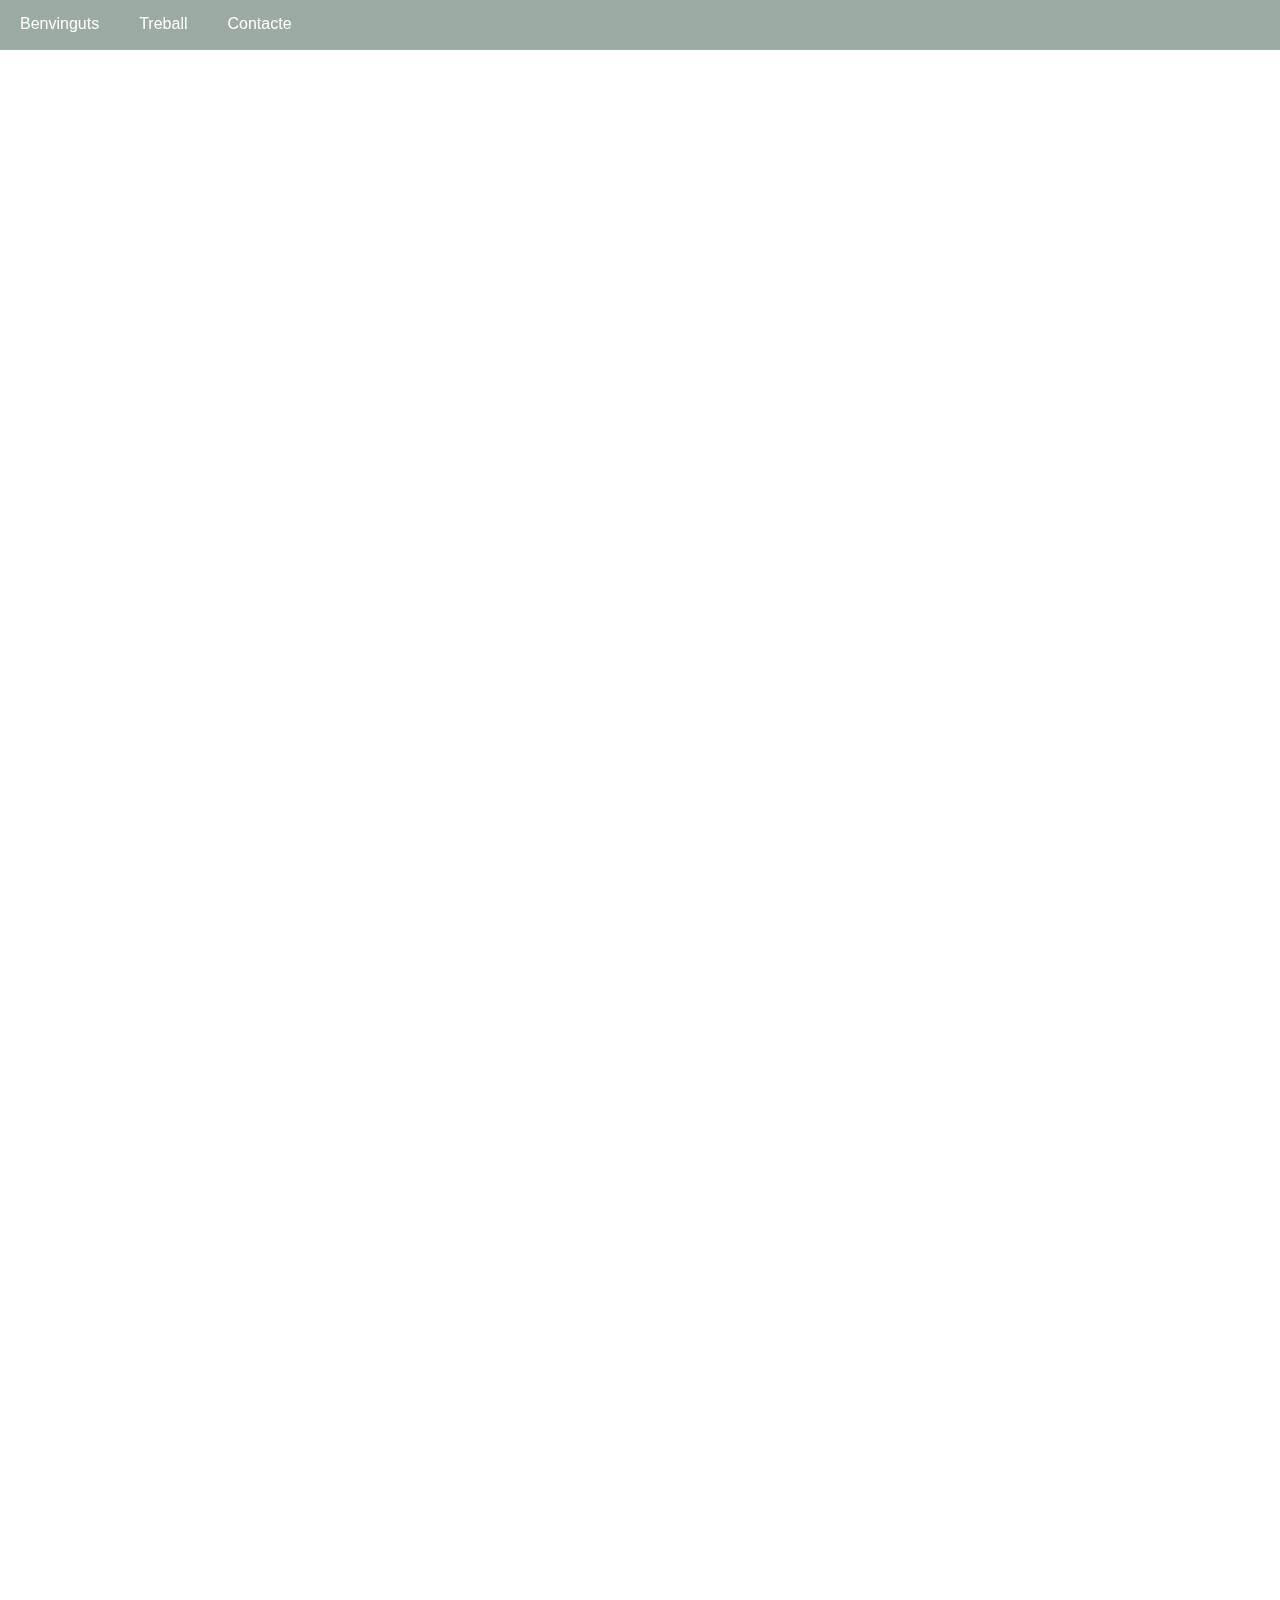
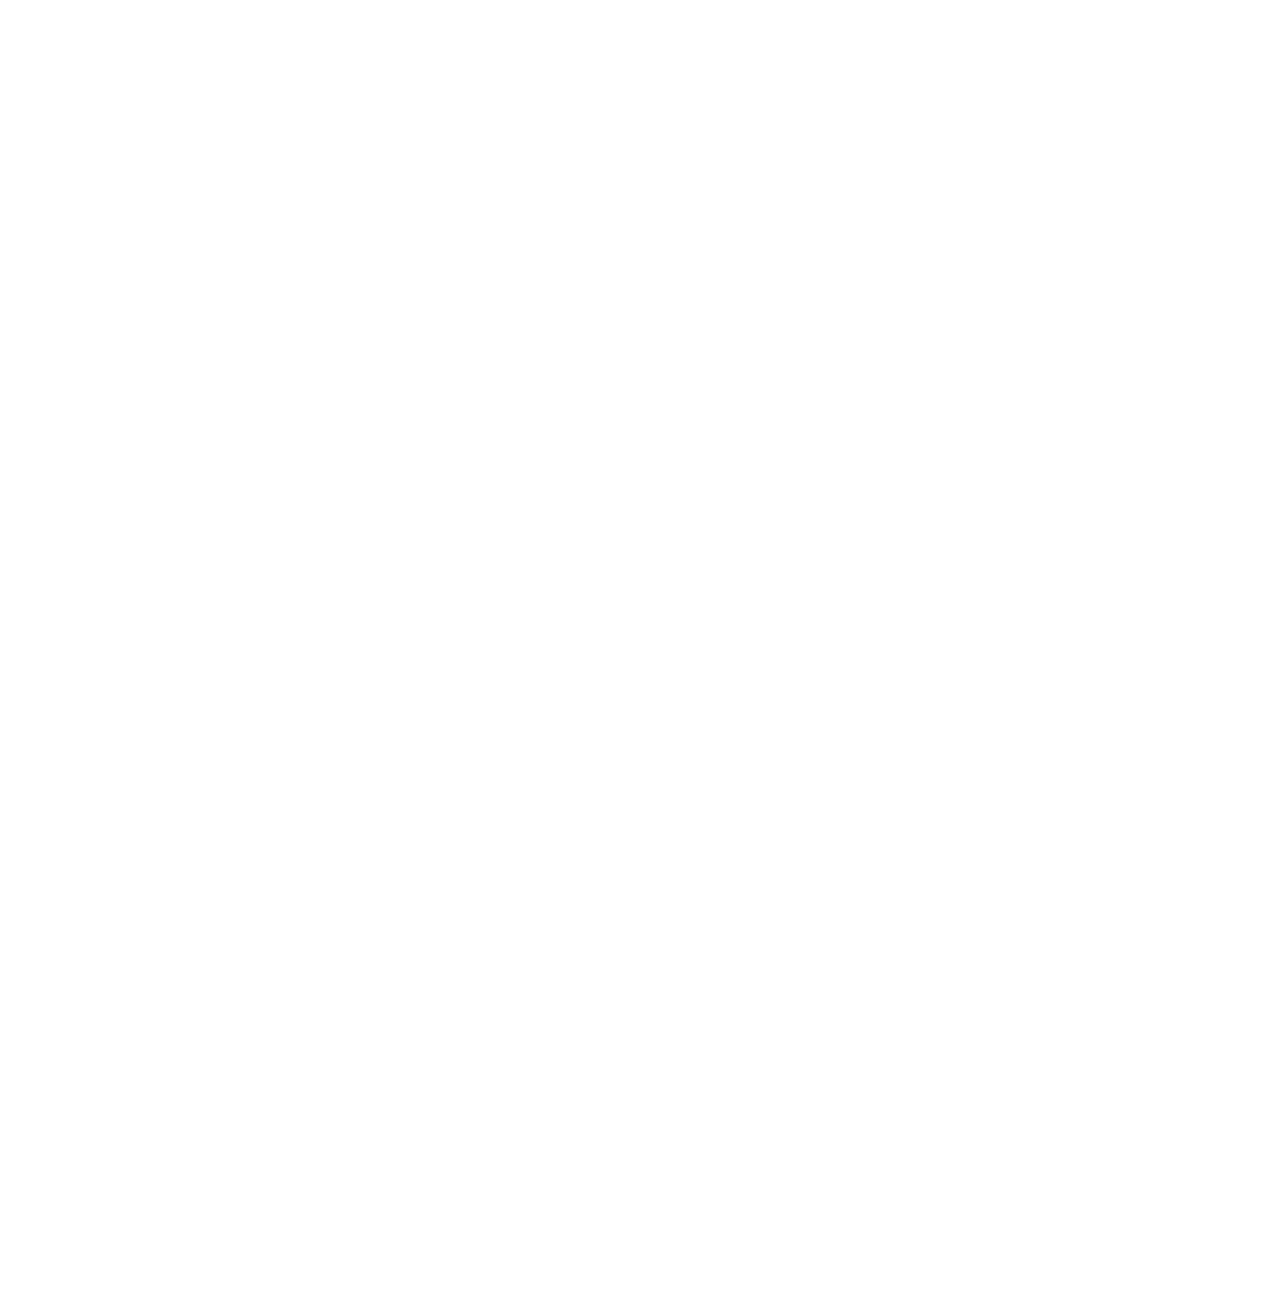
==== commit 06d0044b: "Dimecres005" ====
--- a/index.html
+++ b/index.html
@@ -12,7 +12,7 @@
 
     <link rel="icon" sizes="192x192" href="img/favicon.ico">
     <link rel="icon" sizes="512x512" href="img/favicon.ico">
-    <link rel="applee-touch-icon" href="img/favicon.ico">
+    <link rel="apple-touch-icon" href="img/favicon.ico">
 
     <link rel="preconnect" href="https://fonts.googleapis.com">
     <link rel="preconnect" href="https://fonts.gstatic.com" crossorigin>
@@ -817,7 +817,7 @@
               <a href="MP08UF1006_francoS_ifpagram/index.html">
                   <li class="siete"></li>
               </a>
-              <a href="M08UF020001_francoS_gwd1/M08UF020001_francoS_gwd1.html">
+              <a href="MP08UF02001_francoS_gwd1/index.html">
                   <li class="ocho"></li>
               </a>
               <a href="MP08UF02002_francoS_photoshp/index.html">
@@ -831,13 +831,13 @@
         <h1>Contacte</h1>
       <ul class="cont2">
          <a href="https://mail.google.com/mail/u/0/#chat/home">
-            <li class="mail">sfranco@ifp-alguero.org</li>
+            <li class="mail"></li>
           </a>
          <a href="https://www.instagram.com/aoi.yurei/">
-            <li class="insta">Instagram</li>
+            <li class="insta"></li>
         </a>
         <a href="">
-            <li class="tiktok">Tik Tok</li>
+            <li class="tiktok"></li>
         </a>
       </ul>
     </div>
--- a/css/style.css
+++ b/css/style.css
@@ -1,6 +1,7 @@
 *{
     padding: 0;
     margin: 0;
+    position: relative;
 }
 
 html, body{
@@ -9,8 +10,7 @@
     overflow-x: hidden;
 }
 
-.pagina{
-    position: relative;
+.pagina {
     height: 100%;
 }
 
@@ -115,22 +115,18 @@
     width: 900px;
     text-align:center;
     overflow:hidden;
-    margin: 50px auto;
 }
 
 
 .p2 li{
-    display: block;
+    display: inline-block;
     width: 200px;
     height: 200px;
     border-radius: 50%;
     text-align: center;
-    float: left;
     box-shadow: inset 0px 0px 10px rgb(171, 218, 179);
-    line-height: 450px;
-    background-image:url();
-    background-size: 200px;
-    margin: 50px;
+    line-height: 300px;
+    margin: 100px;
     font-size: 25px;
     color: rgb(79, 150, 98);
     
@@ -140,12 +136,15 @@
     font-style: normal;
     font-size: 35px;
 
+    background-size: 100%;
+    background-repeat: no-repeat;
+    transition: s;
+
 }
 
 
 .p2 .cero{
     background-image:url(../img/nii.png);
-    background-size: 200px;
 }
 
     .cero:hover{
@@ -154,8 +153,8 @@
 
     .cero:before{
         content: "Cara";
-        width: 200px;
-        height: 200px;
+        width: 100%;
+        height: 100%;
         display: block;
     }
 
@@ -186,9 +185,7 @@
 
 .p2 .uno{
     background-image:url(../img/nc.png);
-    background-size: 200px;
-    background-repeat: no-repeat;
-    transition: s;
+
 }
 
     .uno:hover{
@@ -197,8 +194,8 @@
 
     .uno:before{
         content: "Calendari";
-        width: 200px;
-        height: 200px;
+        width: 100%;
+        height: 100%;
         display: block;
     }
 
@@ -237,8 +234,8 @@
 
     .tres:before{
         content: "Feedly";
-        width: 200px;
-        height: 200px;
+        width: 100%;
+        height: 100%;
         display: block;
     }
 
@@ -276,8 +273,8 @@
 
     .cuatro:before{
         content: "Scacs";
-        width: 200px;
-        height: 200px;
+        width: 100%;
+        height: 100%;
         display: block;
     }
 
@@ -314,8 +311,8 @@
 
     .cinco:before{
         content: "Watchmen";
-        width: 200px;
-        height: 200px;
+        width: 100%;
+        height: 100%;
         display: block;
     }
 
@@ -346,7 +343,6 @@
 
 .p2 .seis{
     background-image:url(../img/nf.png);
-    background-size: 200px;
  
 }
 
@@ -356,8 +352,8 @@
 
     .seis:before{
         content: "Float";
-        width: 200px;
-        height: 200px;
+        width: 100%;
+        height: 100%;
         display: block;
     }
 
@@ -394,8 +390,8 @@
 
     .siete:before{
         content: "Ifpagram";
-        width: 200px;
-        height: 200px;
+        width: 100%;
+        height: 100%;
         display: block;
     }
 
@@ -433,8 +429,8 @@
 
     .ocho:before{
         content: "Piloteta";
-        width: 200px;
-        height: 200px;
+        width: 100%;
+        height: 100%;
         display: block;
     }
 
@@ -472,8 +468,8 @@
 
     .nueve:before{
         content: "Photoshop";
-        width: 200px;
-        height: 200px;
+        width: 100%;
+        height: 100%;
         display: block;
     }
 
@@ -585,9 +581,6 @@
         width: 600px;
         transform: scale(70%);
         transform-origin: center;
-        position: relative;
-        top: -190px;
-        left: -65px;
     }
 
     .p3 h1{
@@ -598,7 +591,6 @@
         width: 900px;
         transform: scale(50%);
         transform-origin: center;
-        position: relative;
         top: -120px;
         left: -65px;
     }
@@ -617,12 +609,18 @@
     }
 
     .cont1{
-        width: 600px;
-        transform: scale(70%);
-        transform-origin: center;
-        position: relative;
-        top: -190px;
-        left: -65px;
+        width: 100%;
+        transform: scale(100%);
+        transform-origin: 50%;
+
+    }
+
+    .p2 li{
+        display: inline-block;
+        width: 30vw;
+        height: 30vw;
+        margin: 30px;
+    
     }
 
     .p3 h1{
@@ -630,7 +628,7 @@
     }
 
     .p3 .cont2{
-        width: 900px;
+        width: 100%;
         transform: scale(50%);
         transform-origin: center;
 
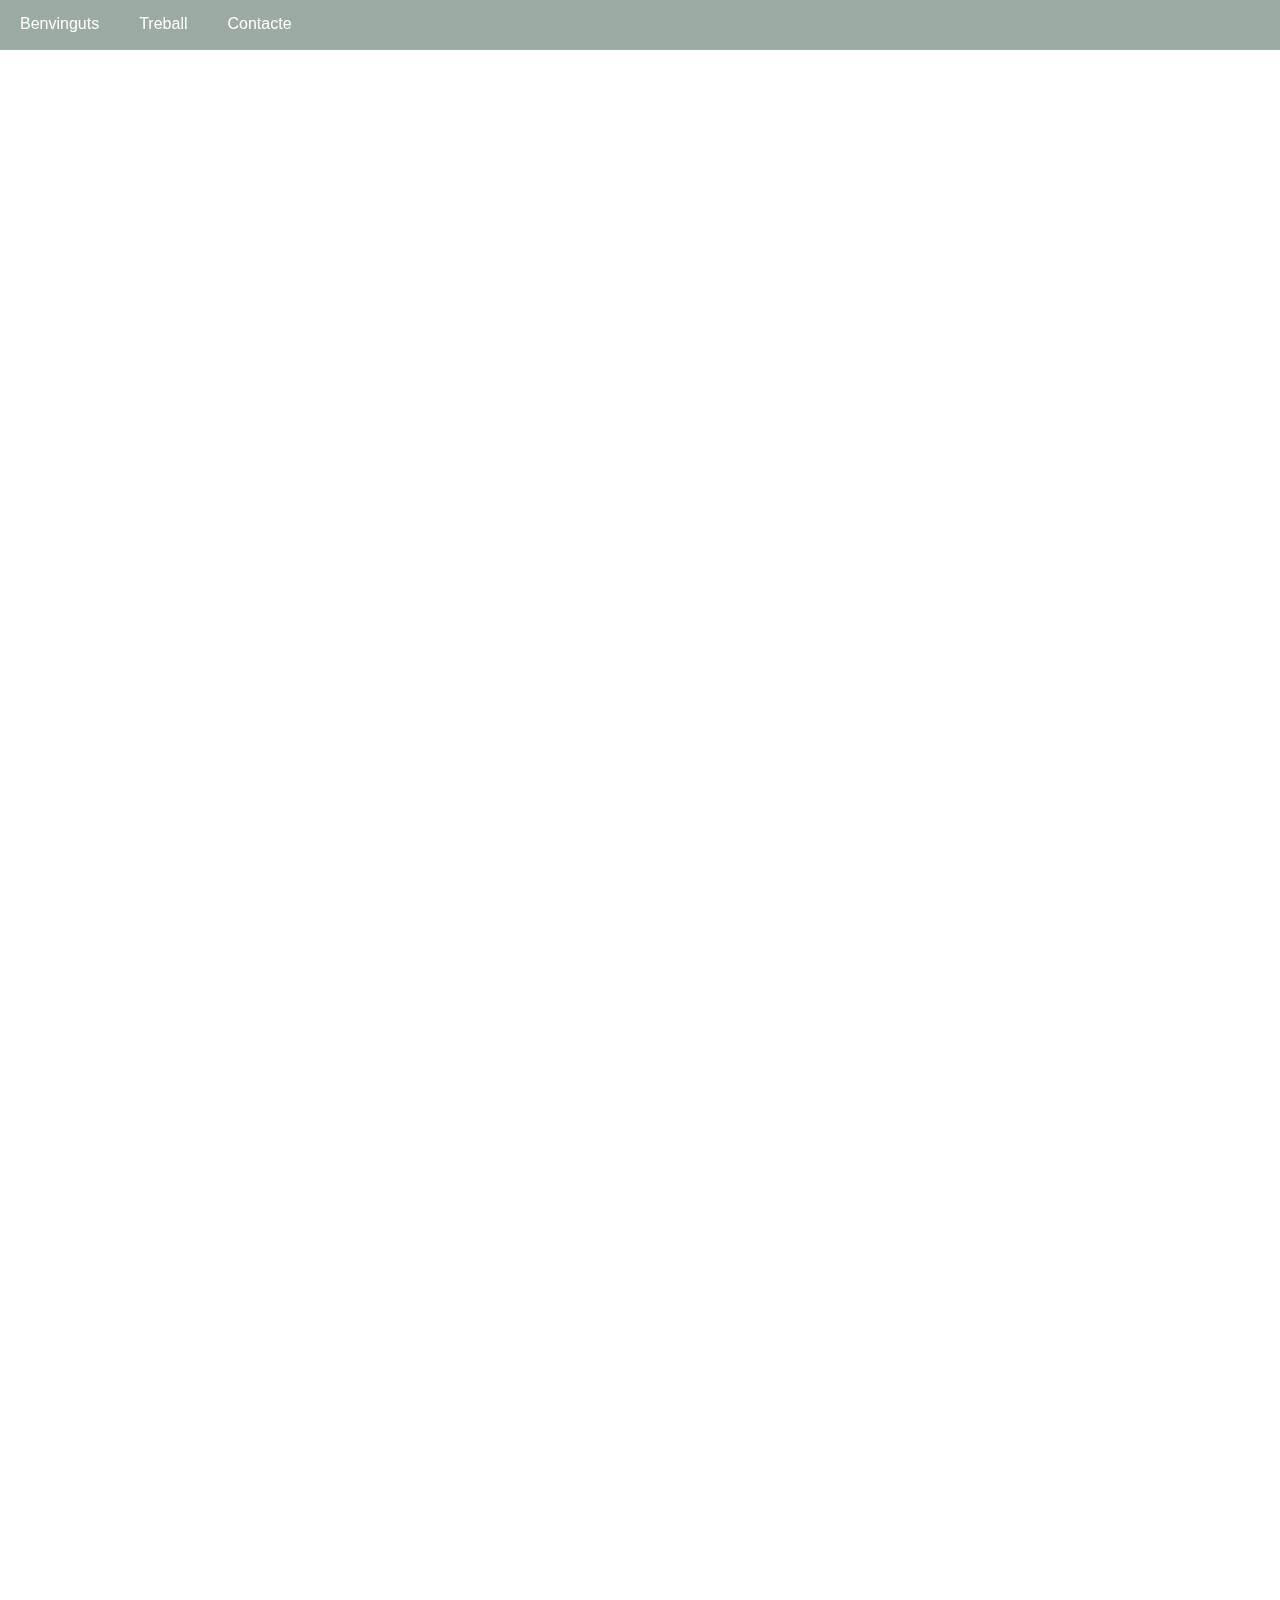
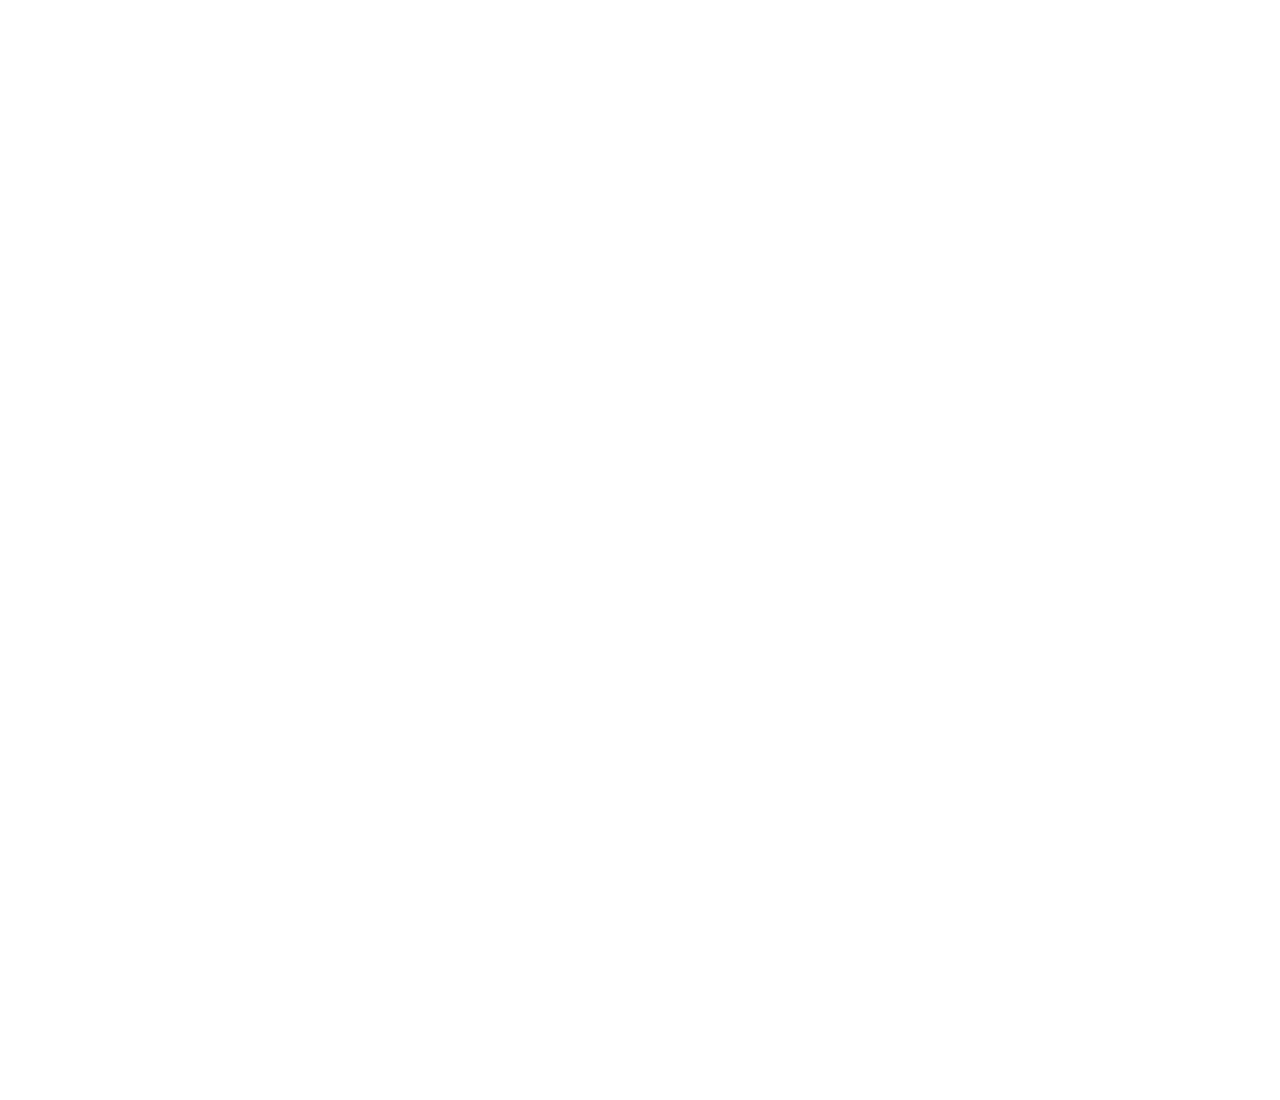
==== commit e03f5155: "Dijous003" ====
--- a/index.html
+++ b/index.html
@@ -1,845 +1,577 @@
 <!DOCTYPE html>
 <html lang="en">
+
 <head>
-    <meta charset="UTF-8">
-    <meta name="viewport" content="width=device-width, initial-scale=1.0">
-    <title>La meva pàgina</title>
+        <meta charset="UTF-8">
+        <meta name="viewport" content="width=device-width, initial-scale=1.0, user-scalable=no">
+        <title>La meva pàgina</title>
+        <meta name="theme-color" content="pink">
+        <meta name="msaplication-navbutton_color" content="pink">
+        <meta name="apple-mobile-web-app-capable" content="yes">
+        <meta name="apple-mobile-web-app-statuts-bar-style" content="pink">
+        <link rel="icon" sizes="192x192" href="img/favicon.ico">
+        <link rel="icon" sizes="512x512" href="img/favicon.ico">
+        <link rel="apple-touch-icon" href="img/favicon.ico">
+        <link rel="preconnect" href="https://fonts.googleapis.com">
+        <link rel="preconnect" href="https://fonts.gstatic.com" crossorigin>
+        <link href="https://fonts.googleapis.com/css2?family=Fleur+De+Leah&display=swap" rel="stylesheet">
+        <link href="https://fonts.googleapis.com/css2?family=Dancing+Script:wght@400..700&display=swap" rel="stylesheet">
+        <link rel="icon" type="image/x-icon" href="img/favicon.ico">
+        <link rel="stylesheet" href="css/style.css">
+</head>
 
-    <meta name="theme-color" content="pink">
-    <meta name="msaplication-navbutton_color" content="pink">
-    <meta name="apple-mobile-web-app-capable" content="yes">
-    <meta name="apple-mobile-web-app-statuts-bar-style" content="pink">
+<body>
+        <nav>
+                <ul> <a href="#p1">
+                                <li>Benvinguts</li>
+                        </a> <a href="#p2">
+                                <li>Treball</li>
+                        </a> <a href="#p3">
+                                <li>Contacte</li>
+                        </a> </ul>
+        </nav>
+        <div class="pagina p1" id="p1">
+                <div class="rain"> <svg class="rain__drop" preserveAspectRatio="xMinYMin" viewBox="0 0 5 50" style="--x: 27; --y: 47; --o: 0.4683153979227006; --a: 0.8216207474399084; --d: -0.6636435848356403; --s: 0.177490511982332;">
+                                <path stroke="none" d="M 2.5,0 C 2.6949458,3.5392017 3.344765,20.524571 4.4494577,30.9559 5.7551357,42.666753 4.5915685,50 2.5,50 0.40843152,50 -0.75513565,42.666753 0.55054234,30.9559 1.655235,20.524571 2.3050542,3.5392017 2.5,0 Z"></path>
+                        </svg> <svg class="rain__drop" preserveAspectRatio="xMinYMin" viewBox="0 0 5 50" style="--x: 70; --y: 59; --o: 0.8066673178164121; --a: 0.5960250204909101; --d: 0.013867936863348085; --s: 0.17246123657483126;">
+                                <path stroke="none" d="M 2.5,0 C 2.6949458,3.5392017 3.344765,20.524571 4.4494577,30.9559 5.7551357,42.666753 4.5915685,50 2.5,50 0.40843152,50 -0.75513565,42.666753 0.55054234,30.9559 1.655235,20.524571 2.3050542,3.5392017 2.5,0 Z"></path>
+                        </svg> <svg class="rain__drop" preserveAspectRatio="xMinYMin" viewBox="0 0 5 50" style="--x: 82; --y: 50; --o: 0.22590749596419935; --a: 0.8752497257664329; --d: 0.714661481555205; --s: 0.005277124327792038;">
+                                <path stroke="none" d="M 2.5,0 C 2.6949458,3.5392017 3.344765,20.524571 4.4494577,30.9559 5.7551357,42.666753 4.5915685,50 2.5,50 0.40843152,50 -0.75513565,42.666753 0.55054234,30.9559 1.655235,20.524571 2.3050542,3.5392017 2.5,0 Z"></path>
+                        </svg> <svg class="rain__drop" preserveAspectRatio="xMinYMin" viewBox="0 0 5 50" style="--x: 39; --y: 35; --o: 0.8794040530698037; --a: 1.1774572238981884; --d: 0.8757263984103201; --s: 0.5920781842002771;">
+                                <path stroke="none" d="M 2.5,0 C 2.6949458,3.5392017 3.344765,20.524571 4.4494577,30.9559 5.7551357,42.666753 4.5915685,50 2.5,50 0.40843152,50 -0.75513565,42.666753 0.55054234,30.9559 1.655235,20.524571 2.3050542,3.5392017 2.5,0 Z"></path>
+                        </svg> <svg class="rain__drop" preserveAspectRatio="xMinYMin" viewBox="0 0 5 50" style="--x: 0; --y: 23; --o: 0.5194885424076257; --a: 1.1607505188469383; --d: -0.7377250080101372; --s: 0.8402158467450735;">
+                                <path stroke="none" d="M 2.5,0 C 2.6949458,3.5392017 3.344765,20.524571 4.4494577,30.9559 5.7551357,42.666753 4.5915685,50 2.5,50 0.40843152,50 -0.75513565,42.666753 0.55054234,30.9559 1.655235,20.524571 2.3050542,3.5392017 2.5,0 Z"></path>
+                        </svg> <svg class="rain__drop" preserveAspectRatio="xMinYMin" viewBox="0 0 5 50" style="--x: 49; --y: 41; --o: 0.3242361879937361; --a: 1.3838499614685296; --d: 0.03181891638140799; --s: 0.032114795601543955;">
+                                <path stroke="none" d="M 2.5,0 C 2.6949458,3.5392017 3.344765,20.524571 4.4494577,30.9559 5.7551357,42.666753 4.5915685,50 2.5,50 0.40843152,50 -0.75513565,42.666753 0.55054234,30.9559 1.655235,20.524571 2.3050542,3.5392017 2.5,0 Z"></path>
+                        </svg> <svg class="rain__drop" preserveAspectRatio="xMinYMin" viewBox="0 0 5 50" style="--x: 85; --y: 60; --o: 0.09410063589344575; --a: 1.3821130257572583; --d: -0.6027725235436603; --s: 0.30532367394273674;">
+                                <path stroke="none" d="M 2.5,0 C 2.6949458,3.5392017 3.344765,20.524571 4.4494577,30.9559 5.7551357,42.666753 4.5915685,50 2.5,50 0.40843152,50 -0.75513565,42.666753 0.55054234,30.9559 1.655235,20.524571 2.3050542,3.5392017 2.5,0 Z"></path>
+                        </svg> <svg class="rain__drop" preserveAspectRatio="xMinYMin" viewBox="0 0 5 50" style="--x: 51; --y: 93; --o: 0.7707739666098994; --a: 1.0699466147541945; --d: -0.309413897934089; --s: 0.2780391642023874;">
+                                <path stroke="none" d="M 2.5,0 C 2.6949458,3.5392017 3.344765,20.524571 4.4494577,30.9559 5.7551357,42.666753 4.5915685,50 2.5,50 0.40843152,50 -0.75513565,42.666753 0.55054234,30.9559 1.655235,20.524571 2.3050542,3.5392017 2.5,0 Z"></path>
+                        </svg> <svg class="rain__drop" preserveAspectRatio="xMinYMin" viewBox="0 0 5 50" style="--x: 15; --y: 72; --o: 0.35407350010670036; --a: 1.1426197623370138; --d: 0.7716169626294529; --s: 0.17901866676933387;">
+                                <path stroke="none" d="M 2.5,0 C 2.6949458,3.5392017 3.344765,20.524571 4.4494577,30.9559 5.7551357,42.666753 4.5915685,50 2.5,50 0.40843152,50 -0.75513565,42.666753 0.55054234,30.9559 1.655235,20.524571 2.3050542,3.5392017 2.5,0 Z"></path>
+                        </svg> <svg class="rain__drop" preserveAspectRatio="xMinYMin" viewBox="0 0 5 50" style="--x: 84; --y: 49; --o: 0.7622988713411936; --a: 1.4735644197001547; --d: -0.7837207003518762; --s: 0.06430446490911645;">
+                                <path stroke="none" d="M 2.5,0 C 2.6949458,3.5392017 3.344765,20.524571 4.4494577,30.9559 5.7551357,42.666753 4.5915685,50 2.5,50 0.40843152,50 -0.75513565,42.666753 0.55054234,30.9559 1.655235,20.524571 2.3050542,3.5392017 2.5,0 Z"></path>
+                        </svg> <svg class="rain__drop" preserveAspectRatio="xMinYMin" viewBox="0 0 5 50" style="--x: 41; --y: 4; --o: 0.01477508298274377; --a: 0.9368690732142761; --d: 0.9780072133927891; --s: 0.26974270863208716;">
+                                <path stroke="none" d="M 2.5,0 C 2.6949458,3.5392017 3.344765,20.524571 4.4494577,30.9559 5.7551357,42.666753 4.5915685,50 2.5,50 0.40843152,50 -0.75513565,42.666753 0.55054234,30.9559 1.655235,20.524571 2.3050542,3.5392017 2.5,0 Z"></path>
+                        </svg> <svg class="rain__drop" preserveAspectRatio="xMinYMin" viewBox="0 0 5 50" style="--x: 92; --y: 16; --o: 0.6501188737903123; --a: 1.3845075879646118; --d: -0.8686145946259027; --s: 0.739984430288684;">
+                                <path stroke="none" d="M 2.5,0 C 2.6949458,3.5392017 3.344765,20.524571 4.4494577,30.9559 5.7551357,42.666753 4.5915685,50 2.5,50 0.40843152,50 -0.75513565,42.666753 0.55054234,30.9559 1.655235,20.524571 2.3050542,3.5392017 2.5,0 Z"></path>
+                        </svg> <svg class="rain__drop" preserveAspectRatio="xMinYMin" viewBox="0 0 5 50" style="--x: 49; --y: 95; --o: 0.7336061227118635; --a: 1.0629386750355263; --d: 0.4572061461678514; --s: 0.1519148407877955;">
+                                <path stroke="none" d="M 2.5,0 C 2.6949458,3.5392017 3.344765,20.524571 4.4494577,30.9559 5.7551357,42.666753 4.5915685,50 2.5,50 0.40843152,50 -0.75513565,42.666753 0.55054234,30.9559 1.655235,20.524571 2.3050542,3.5392017 2.5,0 Z"></path>
+                        </svg> <svg class="rain__drop" preserveAspectRatio="xMinYMin" viewBox="0 0 5 50" style="--x: 17; --y: 58; --o: 0.3732356879235408; --a: 1.060282262250353; --d: -0.3357378189536453; --s: 0.5433740995119791;">
+                                <path stroke="none" d="M 2.5,0 C 2.6949458,3.5392017 3.344765,20.524571 4.4494577,30.9559 5.7551357,42.666753 4.5915685,50 2.5,50 0.40843152,50 -0.75513565,42.666753 0.55054234,30.9559 1.655235,20.524571 2.3050542,3.5392017 2.5,0 Z"></path>
+                        </svg> <svg class="rain__drop" preserveAspectRatio="xMinYMin" viewBox="0 0 5 50" style="--x: 14; --y: 62; --o: 0.12168319298243757; --a: 1.380677744068666; --d: -0.5593362392776688; --s: 0.8372181724993315;">
+                                <path stroke="none" d="M 2.5,0 C 2.6949458,3.5392017 3.344765,20.524571 4.4494577,30.9559 5.7551357,42.666753 4.5915685,50 2.5,50 0.40843152,50 -0.75513565,42.666753 0.55054234,30.9559 1.655235,20.524571 2.3050542,3.5392017 2.5,0 Z"></path>
+                        </svg> <svg class="rain__drop" preserveAspectRatio="xMinYMin" viewBox="0 0 5 50" style="--x: 63; --y: 90; --o: 0.019951254167448695; --a: 0.8364904768281711; --d: 0.6840933604973629; --s: 0.7221792011198358;">
+                                <path stroke="none" d="M 2.5,0 C 2.6949458,3.5392017 3.344765,20.524571 4.4494577,30.9559 5.7551357,42.666753 4.5915685,50 2.5,50 0.40843152,50 -0.75513565,42.666753 0.55054234,30.9559 1.655235,20.524571 2.3050542,3.5392017 2.5,0 Z"></path>
+                        </svg> <svg class="rain__drop" preserveAspectRatio="xMinYMin" viewBox="0 0 5 50" style="--x: 63; --y: 88; --o: 0.5808244740685606; --a: 1.4688848917981514; --d: -0.32103723817168905; --s: 0.3764956959108017;">
+                                <path stroke="none" d="M 2.5,0 C 2.6949458,3.5392017 3.344765,20.524571 4.4494577,30.9559 5.7551357,42.666753 4.5915685,50 2.5,50 0.40843152,50 -0.75513565,42.666753 0.55054234,30.9559 1.655235,20.524571 2.3050542,3.5392017 2.5,0 Z"></path>
+                        </svg> <svg class="rain__drop" preserveAspectRatio="xMinYMin" viewBox="0 0 5 50" style="--x: 24; --y: 93; --o: 0.4139833123613965; --a: 1.3883778326997247; --d: 0.7812264947316705; --s: 0.3274661690362761;">
+                                <path stroke="none" d="M 2.5,0 C 2.6949458,3.5392017 3.344765,20.524571 4.4494577,30.9559 5.7551357,42.666753 4.5915685,50 2.5,50 0.40843152,50 -0.75513565,42.666753 0.55054234,30.9559 1.655235,20.524571 2.3050542,3.5392017 2.5,0 Z"></path>
+                        </svg> <svg class="rain__drop" preserveAspectRatio="xMinYMin" viewBox="0 0 5 50" style="--x: 39; --y: 64; --o: 0.3492218975222847; --a: 0.7925850999145805; --d: 0.3698229164222502; --s: 0.08310472265051061;">
+                                <path stroke="none" d="M 2.5,0 C 2.6949458,3.5392017 3.344765,20.524571 4.4494577,30.9559 5.7551357,42.666753 4.5915685,50 2.5,50 0.40843152,50 -0.75513565,42.666753 0.55054234,30.9559 1.655235,20.524571 2.3050542,3.5392017 2.5,0 Z"></path>
+                        </svg> <svg class="rain__drop" preserveAspectRatio="xMinYMin" viewBox="0 0 5 50" style="--x: 70; --y: 4; --o: 0.4571209896531869; --a: 0.5955985045877452; --d: 0.7700084596410894; --s: 0.4157546239878209;">
+                                <path stroke="none" d="M 2.5,0 C 2.6949458,3.5392017 3.344765,20.524571 4.4494577,30.9559 5.7551357,42.666753 4.5915685,50 2.5,50 0.40843152,50 -0.75513565,42.666753 0.55054234,30.9559 1.655235,20.524571 2.3050542,3.5392017 2.5,0 Z"></path>
+                        </svg> <svg class="rain__drop" preserveAspectRatio="xMinYMin" viewBox="0 0 5 50" style="--x: 80; --y: 62; --o: 0.23653488477433515; --a: 1.483162921238386; --d: 0.8750919966225905; --s: 0.9045663318956674;">
+                                <path stroke="none" d="M 2.5,0 C 2.6949458,3.5392017 3.344765,20.524571 4.4494577,30.9559 5.7551357,42.666753 4.5915685,50 2.5,50 0.40843152,50 -0.75513565,42.666753 0.55054234,30.9559 1.655235,20.524571 2.3050542,3.5392017 2.5,0 Z"></path>
+                        </svg> <svg class="rain__drop" preserveAspectRatio="xMinYMin" viewBox="0 0 5 50" style="--x: 25; --y: 35; --o: 0.8279002652134149; --a: 0.7610668889505456; --d: -0.51960642975695; --s: 0.6779318834378549;">
+                                <path stroke="none" d="M 2.5,0 C 2.6949458,3.5392017 3.344765,20.524571 4.4494577,30.9559 5.7551357,42.666753 4.5915685,50 2.5,50 0.40843152,50 -0.75513565,42.666753 0.55054234,30.9559 1.655235,20.524571 2.3050542,3.5392017 2.5,0 Z"></path>
+                        </svg> <svg class="rain__drop" preserveAspectRatio="xMinYMin" viewBox="0 0 5 50" style="--x: 54; --y: 24; --o: 0.8539162199052022; --a: 0.6526701163832904; --d: -0.20708165230091957; --s: 0.5088554323579195;">
+                                <path stroke="none" d="M 2.5,0 C 2.6949458,3.5392017 3.344765,20.524571 4.4494577,30.9559 5.7551357,42.666753 4.5915685,50 2.5,50 0.40843152,50 -0.75513565,42.666753 0.55054234,30.9559 1.655235,20.524571 2.3050542,3.5392017 2.5,0 Z"></path>
+                        </svg> <svg class="rain__drop" preserveAspectRatio="xMinYMin" viewBox="0 0 5 50" style="--x: 14; --y: 43; --o: 0.038162036105547914; --a: 1.2177058230134759; --d: -0.1335382903088549; --s: 0.9193918938082029;">
+                                <path stroke="none" d="M 2.5,0 C 2.6949458,3.5392017 3.344765,20.524571 4.4494577,30.9559 5.7551357,42.666753 4.5915685,50 2.5,50 0.40843152,50 -0.75513565,42.666753 0.55054234,30.9559 1.655235,20.524571 2.3050542,3.5392017 2.5,0 Z"></path>
+                        </svg> <svg class="rain__drop" preserveAspectRatio="xMinYMin" viewBox="0 0 5 50" style="--x: 25; --y: 64; --o: 0.14462253467742814; --a: 0.5804450011528437; --d: 0.8631157576145916; --s: 0.11713384423386275;">
+                                <path stroke="none" d="M 2.5,0 C 2.6949458,3.5392017 3.344765,20.524571 4.4494577,30.9559 5.7551357,42.666753 4.5915685,50 2.5,50 0.40843152,50 -0.75513565,42.666753 0.55054234,30.9559 1.655235,20.524571 2.3050542,3.5392017 2.5,0 Z"></path>
+                        </svg> <svg class="rain__drop" preserveAspectRatio="xMinYMin" viewBox="0 0 5 50" style="--x: 79; --y: 50; --o: 0.6873677852788467; --a: 1.2184693339456953; --d: -0.0854653296201775; --s: 0.05302176598404951;">
+                                <path stroke="none" d="M 2.5,0 C 2.6949458,3.5392017 3.344765,20.524571 4.4494577,30.9559 5.7551357,42.666753 4.5915685,50 2.5,50 0.40843152,50 -0.75513565,42.666753 0.55054234,30.9559 1.655235,20.524571 2.3050542,3.5392017 2.5,0 Z"></path>
+                        </svg> <svg class="rain__drop" preserveAspectRatio="xMinYMin" viewBox="0 0 5 50" style="--x: 2; --y: 86; --o: 0.2704597258896344; --a: 0.8569414329970746; --d: 0.5105328252737737; --s: 0.23024542666223846;">
+                                <path stroke="none" d="M 2.5,0 C 2.6949458,3.5392017 3.344765,20.524571 4.4494577,30.9559 5.7551357,42.666753 4.5915685,50 2.5,50 0.40843152,50 -0.75513565,42.666753 0.55054234,30.9559 1.655235,20.524571 2.3050542,3.5392017 2.5,0 Z"></path>
+                        </svg> <svg class="rain__drop" preserveAspectRatio="xMinYMin" viewBox="0 0 5 50" style="--x: 17; --y: 37; --o: 0.8787331196813337; --a: 1.2056573872063703; --d: 0.9831313281548031; --s: 0.16591398559782156;">
+                                <path stroke="none" d="M 2.5,0 C 2.6949458,3.5392017 3.344765,20.524571 4.4494577,30.9559 5.7551357,42.666753 4.5915685,50 2.5,50 0.40843152,50 -0.75513565,42.666753 0.55054234,30.9559 1.655235,20.524571 2.3050542,3.5392017 2.5,0 Z"></path>
+                        </svg> <svg class="rain__drop" preserveAspectRatio="xMinYMin" viewBox="0 0 5 50" style="--x: 0; --y: 90; --o: 0.44911141452204495; --a: 1.0171462437560568; --d: -0.9090385462636505; --s: 0.5940882078452889;">
+                                <path stroke="none" d="M 2.5,0 C 2.6949458,3.5392017 3.344765,20.524571 4.4494577,30.9559 5.7551357,42.666753 4.5915685,50 2.5,50 0.40843152,50 -0.75513565,42.666753 0.55054234,30.9559 1.655235,20.524571 2.3050542,3.5392017 2.5,0 Z"></path>
+                        </svg> <svg class="rain__drop" preserveAspectRatio="xMinYMin" viewBox="0 0 5 50" style="--x: 73; --y: 44; --o: 0.35786063280149416; --a: 0.6935655006775692; --d: -0.18226217969339498; --s: 0.08399776213431753;">
+                                <path stroke="none" d="M 2.5,0 C 2.6949458,3.5392017 3.344765,20.524571 4.4494577,30.9559 5.7551357,42.666753 4.5915685,50 2.5,50 0.40843152,50 -0.75513565,42.666753 0.55054234,30.9559 1.655235,20.524571 2.3050542,3.5392017 2.5,0 Z"></path>
+                        </svg> <svg class="rain__drop" preserveAspectRatio="xMinYMin" viewBox="0 0 5 50" style="--x: 95; --y: 42; --o: 0.6518251000404038; --a: 1.32127298083303; --d: -0.013219108171652838; --s: 0.6767407661801599;">
+                                <path stroke="none" d="M 2.5,0 C 2.6949458,3.5392017 3.344765,20.524571 4.4494577,30.9559 5.7551357,42.666753 4.5915685,50 2.5,50 0.40843152,50 -0.75513565,42.666753 0.55054234,30.9559 1.655235,20.524571 2.3050542,3.5392017 2.5,0 Z"></path>
+                        </svg> <svg class="rain__drop" preserveAspectRatio="xMinYMin" viewBox="0 0 5 50" style="--x: 66; --y: 75; --o: 0.04850425323706009; --a: 1.0641098899817096; --d: -0.496137652089506; --s: 0.43831141299287135;">
+                                <path stroke="none" d="M 2.5,0 C 2.6949458,3.5392017 3.344765,20.524571 4.4494577,30.9559 5.7551357,42.666753 4.5915685,50 2.5,50 0.40843152,50 -0.75513565,42.666753 0.55054234,30.9559 1.655235,20.524571 2.3050542,3.5392017 2.5,0 Z"></path>
+                        </svg> <svg class="rain__drop" preserveAspectRatio="xMinYMin" viewBox="0 0 5 50" style="--x: 23; --y: 40; --o: 0.1909591457010975; --a: 1.113434767009325; --d: -0.3978913119315406; --s: 0.6325308615160499;">
+                                <path stroke="none" d="M 2.5,0 C 2.6949458,3.5392017 3.344765,20.524571 4.4494577,30.9559 5.7551357,42.666753 4.5915685,50 2.5,50 0.40843152,50 -0.75513565,42.666753 0.55054234,30.9559 1.655235,20.524571 2.3050542,3.5392017 2.5,0 Z"></path>
+                        </svg> <svg class="rain__drop" preserveAspectRatio="xMinYMin" viewBox="0 0 5 50" style="--x: 3; --y: 81; --o: 0.8008622029671044; --a: 0.629009990074423; --d: 0.8323409618235802; --s: 0.4488215117771188;">
+                                <path stroke="none" d="M 2.5,0 C 2.6949458,3.5392017 3.344765,20.524571 4.4494577,30.9559 5.7551357,42.666753 4.5915685,50 2.5,50 0.40843152,50 -0.75513565,42.666753 0.55054234,30.9559 1.655235,20.524571 2.3050542,3.5392017 2.5,0 Z"></path>
+                        </svg> <svg class="rain__drop" preserveAspectRatio="xMinYMin" viewBox="0 0 5 50" style="--x: 52; --y: 99; --o: 0.0023737526548839316; --a: 0.8712302004745331; --d: 0.9176985424871194; --s: 0.06872400450882576;">
+                                <path stroke="none" d="M 2.5,0 C 2.6949458,3.5392017 3.344765,20.524571 4.4494577,30.9559 5.7551357,42.666753 4.5915685,50 2.5,50 0.40843152,50 -0.75513565,42.666753 0.55054234,30.9559 1.655235,20.524571 2.3050542,3.5392017 2.5,0 Z"></path>
+                        </svg> <svg class="rain__drop" preserveAspectRatio="xMinYMin" viewBox="0 0 5 50" style="--x: 94; --y: 35; --o: 0.85901694775869; --a: 0.9801120724350003; --d: 0.9131670798048948; --s: 0.2973618219068035;">
+                                <path stroke="none" d="M 2.5,0 C 2.6949458,3.5392017 3.344765,20.524571 4.4494577,30.9559 5.7551357,42.666753 4.5915685,50 2.5,50 0.40843152,50 -0.75513565,42.666753 0.55054234,30.9559 1.655235,20.524571 2.3050542,3.5392017 2.5,0 Z"></path>
+                        </svg> <svg class="rain__drop" preserveAspectRatio="xMinYMin" viewBox="0 0 5 50" style="--x: 29; --y: 32; --o: 0.9244219004762859; --a: 0.8482785105623738; --d: 0.9698794574195291; --s: 0.03405114157434297;">
+                                <path stroke="none" d="M 2.5,0 C 2.6949458,3.5392017 3.344765,20.524571 4.4494577,30.9559 5.7551357,42.666753 4.5915685,50 2.5,50 0.40843152,50 -0.75513565,42.666753 0.55054234,30.9559 1.655235,20.524571 2.3050542,3.5392017 2.5,0 Z"></path>
+                        </svg> <svg class="rain__drop" preserveAspectRatio="xMinYMin" viewBox="0 0 5 50" style="--x: 1; --y: 56; --o: 0.07722194181960673; --a: 0.6454783349447368; --d: 0.7069556531764492; --s: 0.4113363726332584;">
+                                <path stroke="none" d="M 2.5,0 C 2.6949458,3.5392017 3.344765,20.524571 4.4494577,30.9559 5.7551357,42.666753 4.5915685,50 2.5,50 0.40843152,50 -0.75513565,42.666753 0.55054234,30.9559 1.655235,20.524571 2.3050542,3.5392017 2.5,0 Z"></path>
+                        </svg> <svg class="rain__drop" preserveAspectRatio="xMinYMin" viewBox="0 0 5 50" style="--x: 89; --y: 27; --o: 0.675675876117743; --a: 0.8686693557574434; --d: -0.7647566976809239; --s: 0.23248785546659057;">
+                                <path stroke="none" d="M 2.5,0 C 2.6949458,3.5392017 3.344765,20.524571 4.4494577,30.9559 5.7551357,42.666753 4.5915685,50 2.5,50 0.40843152,50 -0.75513565,42.666753 0.55054234,30.9559 1.655235,20.524571 2.3050542,3.5392017 2.5,0 Z"></path>
+                        </svg> <svg class="rain__drop" preserveAspectRatio="xMinYMin" viewBox="0 0 5 50" style="--x: 72; --y: 44; --o: 0.6632862551253107; --a: 1.0982280088301355; --d: -0.970556926751521; --s: 0.5353170726074672;">
+                                <path stroke="none" d="M 2.5,0 C 2.6949458,3.5392017 3.344765,20.524571 4.4494577,30.9559 5.7551357,42.666753 4.5915685,50 2.5,50 0.40843152,50 -0.75513565,42.666753 0.55054234,30.9559 1.655235,20.524571 2.3050542,3.5392017 2.5,0 Z"></path>
+                        </svg> <svg class="rain__drop" preserveAspectRatio="xMinYMin" viewBox="0 0 5 50" style="--x: 82; --y: 83; --o: 0.01518178278907989; --a: 1.2917574792471072; --d: -0.9724450606558261; --s: 0.5291597015476814;">
+                                <path stroke="none" d="M 2.5,0 C 2.6949458,3.5392017 3.344765,20.524571 4.4494577,30.9559 5.7551357,42.666753 4.5915685,50 2.5,50 0.40843152,50 -0.75513565,42.666753 0.55054234,30.9559 1.655235,20.524571 2.3050542,3.5392017 2.5,0 Z"></path>
+                        </svg> <svg class="rain__drop" preserveAspectRatio="xMinYMin" viewBox="0 0 5 50" style="--x: 28; --y: 22; --o: 0.6223924080475702; --a: 1.406054884386459; --d: -0.2087385375703117; --s: 0.2883918040596598;">
+                                <path stroke="none" d="M 2.5,0 C 2.6949458,3.5392017 3.344765,20.524571 4.4494577,30.9559 5.7551357,42.666753 4.5915685,50 2.5,50 0.40843152,50 -0.75513565,42.666753 0.55054234,30.9559 1.655235,20.524571 2.3050542,3.5392017 2.5,0 Z"></path>
+                        </svg> <svg class="rain__drop" preserveAspectRatio="xMinYMin" viewBox="0 0 5 50" style="--x: 45; --y: 70; --o: 0.8604246508304507; --a: 0.6406669966087872; --d: -0.9588236836599799; --s: 0.5255492514951818;">
+                                <path stroke="none" d="M 2.5,0 C 2.6949458,3.5392017 3.344765,20.524571 4.4494577,30.9559 5.7551357,42.666753 4.5915685,50 2.5,50 0.40843152,50 -0.75513565,42.666753 0.55054234,30.9559 1.655235,20.524571 2.3050542,3.5392017 2.5,0 Z"></path>
+                        </svg> <svg class="rain__drop" preserveAspectRatio="xMinYMin" viewBox="0 0 5 50" style="--x: 90; --y: 23; --o: 0.7484951484720348; --a: 1.3584871735370043; --d: -0.5828198629945582; --s: 0.97142113281826;">
+                                <path stroke="none" d="M 2.5,0 C 2.6949458,3.5392017 3.344765,20.524571 4.4494577,30.9559 5.7551357,42.666753 4.5915685,50 2.5,50 0.40843152,50 -0.75513565,42.666753 0.55054234,30.9559 1.655235,20.524571 2.3050542,3.5392017 2.5,0 Z"></path>
+                        </svg> <svg class="rain__drop" preserveAspectRatio="xMinYMin" viewBox="0 0 5 50" style="--x: 30; --y: 59; --o: 0.7575031629745457; --a: 0.9652061680032402; --d: -0.31130148576851324; --s: 0.6527792849448779;">
+                                <path stroke="none" d="M 2.5,0 C 2.6949458,3.5392017 3.344765,20.524571 4.4494577,30.9559 5.7551357,42.666753 4.5915685,50 2.5,50 0.40843152,50 -0.75513565,42.666753 0.55054234,30.9559 1.655235,20.524571 2.3050542,3.5392017 2.5,0 Z"></path>
+                        </svg> <svg class="rain__drop" preserveAspectRatio="xMinYMin" viewBox="0 0 5 50" style="--x: 14; --y: 58; --o: 0.6033452941564863; --a: 1.0664937037774473; --d: 0.5498740198788341; --s: 0.8145695365391543;">
+                                <path stroke="none" d="M 2.5,0 C 2.6949458,3.5392017 3.344765,20.524571 4.4494577,30.9559 5.7551357,42.666753 4.5915685,50 2.5,50 0.40843152,50 -0.75513565,42.666753 0.55054234,30.9559 1.655235,20.524571 2.3050542,3.5392017 2.5,0 Z"></path>
+                        </svg> <svg class="rain__drop" preserveAspectRatio="xMinYMin" viewBox="0 0 5 50" style="--x: 15; --y: 23; --o: 0.8770476519198938; --a: 0.6520547855595431; --d: -0.17701228033927707; --s: 0.07636658670938234;">
+                                <path stroke="none" d="M 2.5,0 C 2.6949458,3.5392017 3.344765,20.524571 4.4494577,30.9559 5.7551357,42.666753 4.5915685,50 2.5,50 0.40843152,50 -0.75513565,42.666753 0.55054234,30.9559 1.655235,20.524571 2.3050542,3.5392017 2.5,0 Z"></path>
+                        </svg> <svg class="rain__drop" preserveAspectRatio="xMinYMin" viewBox="0 0 5 50" style="--x: 18; --y: 82; --o: 0.41681797421740074; --a: 0.9388299921444725; --d: 0.7629759267820209; --s: 0.37165877914838474;">
+                                <path stroke="none" d="M 2.5,0 C 2.6949458,3.5392017 3.344765,20.524571 4.4494577,30.9559 5.7551357,42.666753 4.5915685,50 2.5,50 0.40843152,50 -0.75513565,42.666753 0.55054234,30.9559 1.655235,20.524571 2.3050542,3.5392017 2.5,0 Z"></path>
+                        </svg> <svg class="rain__drop" preserveAspectRatio="xMinYMin" viewBox="0 0 5 50" style="--x: 55; --y: 46; --o: 0.8813501717522798; --a: 1.2914731936259196; --d: -0.41550651013156603; --s: 0.11862011163783448;">
+                                <path stroke="none" d="M 2.5,0 C 2.6949458,3.5392017 3.344765,20.524571 4.4494577,30.9559 5.7551357,42.666753 4.5915685,50 2.5,50 0.40843152,50 -0.75513565,42.666753 0.55054234,30.9559 1.655235,20.524571 2.3050542,3.5392017 2.5,0 Z"></path>
+                        </svg> <svg class="rain__drop" preserveAspectRatio="xMinYMin" viewBox="0 0 5 50" style="--x: 17; --y: 6; --o: 0.2171684559821998; --a: 0.6961623532054055; --d: -0.5480286511961969; --s: 0.052424314675900696;">
+                                <path stroke="none" d="M 2.5,0 C 2.6949458,3.5392017 3.344765,20.524571 4.4494577,30.9559 5.7551357,42.666753 4.5915685,50 2.5,50 0.40843152,50 -0.75513565,42.666753 0.55054234,30.9559 1.655235,20.524571 2.3050542,3.5392017 2.5,0 Z"></path>
+                        </svg> <svg class="rain__drop" preserveAspectRatio="xMinYMin" viewBox="0 0 5 50" style="--x: 59; --y: 65; --o: 0.662118862557803; --a: 0.5946618438244511; --d: 0.6647599681086693; --s: 0.2241090482317225;">
+                                <path stroke="none" d="M 2.5,0 C 2.6949458,3.5392017 3.344765,20.524571 4.4494577,30.9559 5.7551357,42.666753 4.5915685,50 2.5,50 0.40843152,50 -0.75513565,42.666753 0.55054234,30.9559 1.655235,20.524571 2.3050542,3.5392017 2.5,0 Z"></path>
+                        </svg> <svg class="rain__drop" preserveAspectRatio="xMinYMin" viewBox="0 0 5 50" style="--x: 5; --y: 79; --o: 0.47430989056859674; --a: 1.333312678484643; --d: -0.9520946348850319; --s: 0.49981804775282135;">
+                                <path stroke="none" d="M 2.5,0 C 2.6949458,3.5392017 3.344765,20.524571 4.4494577,30.9559 5.7551357,42.666753 4.5915685,50 2.5,50 0.40843152,50 -0.75513565,42.666753 0.55054234,30.9559 1.655235,20.524571 2.3050542,3.5392017 2.5,0 Z"></path>
+                        </svg> <svg class="rain__drop" preserveAspectRatio="xMinYMin" viewBox="0 0 5 50" style="--x: 92; --y: 68; --o: 0.02612212538554215; --a: 0.6266247675680261; --d: -0.2065344989261373; --s: 0.5405083545978473;">
+                                <path stroke="none" d="M 2.5,0 C 2.6949458,3.5392017 3.344765,20.524571 4.4494577,30.9559 5.7551357,42.666753 4.5915685,50 2.5,50 0.40843152,50 -0.75513565,42.666753 0.55054234,30.9559 1.655235,20.524571 2.3050542,3.5392017 2.5,0 Z"></path>
+                        </svg> <svg class="rain__drop" preserveAspectRatio="xMinYMin" viewBox="0 0 5 50" style="--x: 11; --y: 24; --o: 0.9395193842306786; --a: 0.6132164982727508; --d: 0.6578331517957889; --s: 0.5933974232186843;">
+                                <path stroke="none" d="M 2.5,0 C 2.6949458,3.5392017 3.344765,20.524571 4.4494577,30.9559 5.7551357,42.666753 4.5915685,50 2.5,50 0.40843152,50 -0.75513565,42.666753 0.55054234,30.9559 1.655235,20.524571 2.3050542,3.5392017 2.5,0 Z"></path>
+                        </svg> <svg class="rain__drop" preserveAspectRatio="xMinYMin" viewBox="0 0 5 50" style="--x: 89; --y: 52; --o: 0.26748396779114714; --a: 1.1713711512946936; --d: 0.7967047787868387; --s: 0.46377578034062306;">
+                                <path stroke="none" d="M 2.5,0 C 2.6949458,3.5392017 3.344765,20.524571 4.4494577,30.9559 5.7551357,42.666753 4.5915685,50 2.5,50 0.40843152,50 -0.75513565,42.666753 0.55054234,30.9559 1.655235,20.524571 2.3050542,3.5392017 2.5,0 Z"></path>
+                        </svg> <svg class="rain__drop" preserveAspectRatio="xMinYMin" viewBox="0 0 5 50" style="--x: 15; --y: 32; --o: 0.5962003331567434; --a: 1.0516740414712755; --d: 0.2888766987160345; --s: 0.94761393747044;">
+                                <path stroke="none" d="M 2.5,0 C 2.6949458,3.5392017 3.344765,20.524571 4.4494577,30.9559 5.7551357,42.666753 4.5915685,50 2.5,50 0.40843152,50 -0.75513565,42.666753 0.55054234,30.9559 1.655235,20.524571 2.3050542,3.5392017 2.5,0 Z"></path>
+                        </svg> <svg class="rain__drop" preserveAspectRatio="xMinYMin" viewBox="0 0 5 50" style="--x: 25; --y: 97; --o: 0.06436570462727054; --a: 1.1213825298195157; --d: 0.04302502694631327; --s: 0.7195763153233572;">
+                                <path stroke="none" d="M 2.5,0 C 2.6949458,3.5392017 3.344765,20.524571 4.4494577,30.9559 5.7551357,42.666753 4.5915685,50 2.5,50 0.40843152,50 -0.75513565,42.666753 0.55054234,30.9559 1.655235,20.524571 2.3050542,3.5392017 2.5,0 Z"></path>
+                        </svg> <svg class="rain__drop" preserveAspectRatio="xMinYMin" viewBox="0 0 5 50" style="--x: 26; --y: 87; --o: 0.8273054890529545; --a: 0.5391713648511935; --d: -0.06725461905729224; --s: 0.967069690557413;">
+                                <path stroke="none" d="M 2.5,0 C 2.6949458,3.5392017 3.344765,20.524571 4.4494577,30.9559 5.7551357,42.666753 4.5915685,50 2.5,50 0.40843152,50 -0.75513565,42.666753 0.55054234,30.9559 1.655235,20.524571 2.3050542,3.5392017 2.5,0 Z"></path>
+                        </svg> <svg class="rain__drop" preserveAspectRatio="xMinYMin" viewBox="0 0 5 50" style="--x: 72; --y: 0; --o: 0.4065394192115175; --a: 1.1038209143249729; --d: 0.30853970904976125; --s: 0.7307949694791531;">
+                                <path stroke="none" d="M 2.5,0 C 2.6949458,3.5392017 3.344765,20.524571 4.4494577,30.9559 5.7551357,42.666753 4.5915685,50 2.5,50 0.40843152,50 -0.75513565,42.666753 0.55054234,30.9559 1.655235,20.524571 2.3050542,3.5392017 2.5,0 Z"></path>
+                        </svg> <svg class="rain__drop" preserveAspectRatio="xMinYMin" viewBox="0 0 5 50" style="--x: 96; --y: 86; --o: 0.8391098965692032; --a: 1.247176255044272; --d: -0.8176225434835018; --s: 0.6217271346668265;">
+                                <path stroke="none" d="M 2.5,0 C 2.6949458,3.5392017 3.344765,20.524571 4.4494577,30.9559 5.7551357,42.666753 4.5915685,50 2.5,50 0.40843152,50 -0.75513565,42.666753 0.55054234,30.9559 1.655235,20.524571 2.3050542,3.5392017 2.5,0 Z"></path>
+                        </svg> <svg class="rain__drop" preserveAspectRatio="xMinYMin" viewBox="0 0 5 50" style="--x: 79; --y: 14; --o: 0.9686406996894448; --a: 1.4364428803974163; --d: 0.1917327649746503; --s: 0.855839213429985;">
+                                <path stroke="none" d="M 2.5,0 C 2.6949458,3.5392017 3.344765,20.524571 4.4494577,30.9559 5.7551357,42.666753 4.5915685,50 2.5,50 0.40843152,50 -0.75513565,42.666753 0.55054234,30.9559 1.655235,20.524571 2.3050542,3.5392017 2.5,0 Z"></path>
+                        </svg> <svg class="rain__drop" preserveAspectRatio="xMinYMin" viewBox="0 0 5 50" style="--x: 28; --y: 63; --o: 0.1410763033932525; --a: 1.3135319163539005; --d: -0.3251586833522082; --s: 0.37072704395751077;">
+                                <path stroke="none" d="M 2.5,0 C 2.6949458,3.5392017 3.344765,20.524571 4.4494577,30.9559 5.7551357,42.666753 4.5915685,50 2.5,50 0.40843152,50 -0.75513565,42.666753 0.55054234,30.9559 1.655235,20.524571 2.3050542,3.5392017 2.5,0 Z"></path>
+                        </svg> <svg class="rain__drop" preserveAspectRatio="xMinYMin" viewBox="0 0 5 50" style="--x: 62; --y: 22; --o: 0.020419076347431897; --a: 1.0238883167779995; --d: -0.29148939848670086; --s: 0.07068798630830808;">
+                                <path stroke="none" d="M 2.5,0 C 2.6949458,3.5392017 3.344765,20.524571 4.4494577,30.9559 5.7551357,42.666753 4.5915685,50 2.5,50 0.40843152,50 -0.75513565,42.666753 0.55054234,30.9559 1.655235,20.524571 2.3050542,3.5392017 2.5,0 Z"></path>
+                        </svg> <svg class="rain__drop" preserveAspectRatio="xMinYMin" viewBox="0 0 5 50" style="--x: 55; --y: 34; --o: 0.9466612635442313; --a: 0.7792608208429772; --d: 0.3701284176414079; --s: 0.16340336286751644;">
+                                <path stroke="none" d="M 2.5,0 C 2.6949458,3.5392017 3.344765,20.524571 4.4494577,30.9559 5.7551357,42.666753 4.5915685,50 2.5,50 0.40843152,50 -0.75513565,42.666753 0.55054234,30.9559 1.655235,20.524571 2.3050542,3.5392017 2.5,0 Z"></path>
+                        </svg> <svg class="rain__drop" preserveAspectRatio="xMinYMin" viewBox="0 0 5 50" style="--x: 37; --y: 18; --o: 0.7839323990367884; --a: 1.145661755337764; --d: -0.9430760343797786; --s: 0.04875656146077878;">
+                                <path stroke="none" d="M 2.5,0 C 2.6949458,3.5392017 3.344765,20.524571 4.4494577,30.9559 5.7551357,42.666753 4.5915685,50 2.5,50 0.40843152,50 -0.75513565,42.666753 0.55054234,30.9559 1.655235,20.524571 2.3050542,3.5392017 2.5,0 Z"></path>
+                        </svg> <svg class="rain__drop" preserveAspectRatio="xMinYMin" viewBox="0 0 5 50" style="--x: 35; --y: 31; --o: 0.12944581159929403; --a: 0.6319982186136746; --d: 0.5909838185639997; --s: 0.7245591073646591;">
+                                <path stroke="none" d="M 2.5,0 C 2.6949458,3.5392017 3.344765,20.524571 4.4494577,30.9559 5.7551357,42.666753 4.5915685,50 2.5,50 0.40843152,50 -0.75513565,42.666753 0.55054234,30.9559 1.655235,20.524571 2.3050542,3.5392017 2.5,0 Z"></path>
+                        </svg> <svg class="rain__drop" preserveAspectRatio="xMinYMin" viewBox="0 0 5 50" style="--x: 51; --y: 16; --o: 0.7692250503717857; --a: 0.9596393817544213; --d: -0.3238032089547209; --s: 0.6788660953412373;">
+                                <path stroke="none" d="M 2.5,0 C 2.6949458,3.5392017 3.344765,20.524571 4.4494577,30.9559 5.7551357,42.666753 4.5915685,50 2.5,50 0.40843152,50 -0.75513565,42.666753 0.55054234,30.9559 1.655235,20.524571 2.3050542,3.5392017 2.5,0 Z"></path>
+                        </svg> <svg class="rain__drop" preserveAspectRatio="xMinYMin" viewBox="0 0 5 50" style="--x: 77; --y: 30; --o: 0.1745068610674454; --a: 0.8165257203547307; --d: 0.17499230411232558; --s: 0.2273781287165224;">
+                                <path stroke="none" d="M 2.5,0 C 2.6949458,3.5392017 3.344765,20.524571 4.4494577,30.9559 5.7551357,42.666753 4.5915685,50 2.5,50 0.40843152,50 -0.75513565,42.666753 0.55054234,30.9559 1.655235,20.524571 2.3050542,3.5392017 2.5,0 Z"></path>
+                        </svg> <svg class="rain__drop" preserveAspectRatio="xMinYMin" viewBox="0 0 5 50" style="--x: 12; --y: 71; --o: 0.3653489108621726; --a: 1.1408003938056048; --d: 0.4295097137462487; --s: 0.5765073901941826;">
+                                <path stroke="none" d="M 2.5,0 C 2.6949458,3.5392017 3.344765,20.524571 4.4494577,30.9559 5.7551357,42.666753 4.5915685,50 2.5,50 0.40843152,50 -0.75513565,42.666753 0.55054234,30.9559 1.655235,20.524571 2.3050542,3.5392017 2.5,0 Z"></path>
+                        </svg> <svg class="rain__drop" preserveAspectRatio="xMinYMin" viewBox="0 0 5 50" style="--x: 0; --y: 1; --o: 0.4246506011519591; --a: 0.9517389670176639; --d: -0.21819866168215896; --s: 0.7884232841336902;">
+                                <path stroke="none" d="M 2.5,0 C 2.6949458,3.5392017 3.344765,20.524571 4.4494577,30.9559 5.7551357,42.666753 4.5915685,50 2.5,50 0.40843152,50 -0.75513565,42.666753 0.55054234,30.9559 1.655235,20.524571 2.3050542,3.5392017 2.5,0 Z"></path>
+                        </svg> <svg class="rain__drop" preserveAspectRatio="xMinYMin" viewBox="0 0 5 50" style="--x: 7; --y: 13; --o: 0.37585786793737386; --a: 1.279449167421015; --d: 0.6081844367196902; --s: 0.7868708088669738;">
+                                <path stroke="none" d="M 2.5,0 C 2.6949458,3.5392017 3.344765,20.524571 4.4494577,30.9559 5.7551357,42.666753 4.5915685,50 2.5,50 0.40843152,50 -0.75513565,42.666753 0.55054234,30.9559 1.655235,20.524571 2.3050542,3.5392017 2.5,0 Z"></path>
+                        </svg> <svg class="rain__drop" preserveAspectRatio="xMinYMin" viewBox="0 0 5 50" style="--x: 24; --y: 81; --o: 0.8802402094312831; --a: 1.4741390754338883; --d: -0.27001684412841875; --s: 0.8378675516852769;">
+                                <path stroke="none" d="M 2.5,0 C 2.6949458,3.5392017 3.344765,20.524571 4.4494577,30.9559 5.7551357,42.666753 4.5915685,50 2.5,50 0.40843152,50 -0.75513565,42.666753 0.55054234,30.9559 1.655235,20.524571 2.3050542,3.5392017 2.5,0 Z"></path>
+                        </svg> <svg class="rain__drop" preserveAspectRatio="xMinYMin" viewBox="0 0 5 50" style="--x: 30; --y: 34; --o: 0.041454090447870184; --a: 0.5974029650855799; --d: -0.36635511796127584; --s: 0.41459633588778444;">
+                                <path stroke="none" d="M 2.5,0 C 2.6949458,3.5392017 3.344765,20.524571 4.4494577,30.9559 5.7551357,42.666753 4.5915685,50 2.5,50 0.40843152,50 -0.75513565,42.666753 0.55054234,30.9559 1.655235,20.524571 2.3050542,3.5392017 2.5,0 Z"></path>
+                        </svg> <svg class="rain__drop" preserveAspectRatio="xMinYMin" viewBox="0 0 5 50" style="--x: 43; --y: 23; --o: 0.4740737878801269; --a: 0.5350615148309161; --d: 0.4463786562263796; --s: 0.35482298352656083;">
+                                <path stroke="none" d="M 2.5,0 C 2.6949458,3.5392017 3.344765,20.524571 4.4494577,30.9559 5.7551357,42.666753 4.5915685,50 2.5,50 0.40843152,50 -0.75513565,42.666753 0.55054234,30.9559 1.655235,20.524571 2.3050542,3.5392017 2.5,0 Z"></path>
+                        </svg> <svg class="rain__drop" preserveAspectRatio="xMinYMin" viewBox="0 0 5 50" style="--x: 31; --y: 72; --o: 0.1885825209606098; --a: 1.1734287915746202; --d: 0.6473415633644968; --s: 0.4512573542240803;">
+                                <path stroke="none" d="M 2.5,0 C 2.6949458,3.5392017 3.344765,20.524571 4.4494577,30.9559 5.7551357,42.666753 4.5915685,50 2.5,50 0.40843152,50 -0.75513565,42.666753 0.55054234,30.9559 1.655235,20.524571 2.3050542,3.5392017 2.5,0 Z"></path>
+                        </svg> <svg class="rain__drop" preserveAspectRatio="xMinYMin" viewBox="0 0 5 50" style="--x: 58; --y: 55; --o: 0.34764447818801947; --a: 0.8779348985611086; --d: 0.7350628135390043; --s: 0.4824669087910425;">
+                                <path stroke="none" d="M 2.5,0 C 2.6949458,3.5392017 3.344765,20.524571 4.4494577,30.9559 5.7551357,42.666753 4.5915685,50 2.5,50 0.40843152,50 -0.75513565,42.666753 0.55054234,30.9559 1.655235,20.524571 2.3050542,3.5392017 2.5,0 Z"></path>
+                        </svg> <svg class="rain__drop" preserveAspectRatio="xMinYMin" viewBox="0 0 5 50" style="--x: 73; --y: 8; --o: 0.6936700460736198; --a: 1.3193520855929628; --d: -0.2974965034563768; --s: 0.4344296339480658;">
+                                <path stroke="none" d="M 2.5,0 C 2.6949458,3.5392017 3.344765,20.524571 4.4494577,30.9559 5.7551357,42.666753 4.5915685,50 2.5,50 0.40843152,50 -0.75513565,42.666753 0.55054234,30.9559 1.655235,20.524571 2.3050542,3.5392017 2.5,0 Z"></path>
+                        </svg> <svg class="rain__drop" preserveAspectRatio="xMinYMin" viewBox="0 0 5 50" style="--x: 84; --y: 11; --o: 0.021796913599473555; --a: 0.9316099238468061; --d: -0.1385111755918369; --s: 0.3962530369325219;">
+                                <path stroke="none" d="M 2.5,0 C 2.6949458,3.5392017 3.344765,20.524571 4.4494577,30.9559 5.7551357,42.666753 4.5915685,50 2.5,50 0.40843152,50 -0.75513565,42.666753 0.55054234,30.9559 1.655235,20.524571 2.3050542,3.5392017 2.5,0 Z"></path>
+                        </svg> <svg class="rain__drop" preserveAspectRatio="xMinYMin" viewBox="0 0 5 50" style="--x: 87; --y: 21; --o: 0.11649024105071493; --a: 0.6848372255867823; --d: 0.4511095390148472; --s: 0.3711654888037672;">
+                                <path stroke="none" d="M 2.5,0 C 2.6949458,3.5392017 3.344765,20.524571 4.4494577,30.9559 5.7551357,42.666753 4.5915685,50 2.5,50 0.40843152,50 -0.75513565,42.666753 0.55054234,30.9559 1.655235,20.524571 2.3050542,3.5392017 2.5,0 Z"></path>
+                        </svg> <svg class="rain__drop" preserveAspectRatio="xMinYMin" viewBox="0 0 5 50" style="--x: 81; --y: 55; --o: 0.16765778815100818; --a: 0.6858008542330518; --d: 0.5897249710074393; --s: 0.34593424032921183;">
+                                <path stroke="none" d="M 2.5,0 C 2.6949458,3.5392017 3.344765,20.524571 4.4494577,30.9559 5.7551357,42.666753 4.5915685,50 2.5,50 0.40843152,50 -0.75513565,42.666753 0.55054234,30.9559 1.655235,20.524571 2.3050542,3.5392017 2.5,0 Z"></path>
+                        </svg> <svg class="rain__drop" preserveAspectRatio="xMinYMin" viewBox="0 0 5 50" style="--x: 59; --y: 63; --o: 0.060466910310109645; --a: 1.2503816398520997; --d: 0.8397474625362444; --s: 0.6404903570999212;">
+                                <path stroke="none" d="M 2.5,0 C 2.6949458,3.5392017 3.344765,20.524571 4.4494577,30.9559 5.7551357,42.666753 4.5915685,50 2.5,50 0.40843152,50 -0.75513565,42.666753 0.55054234,30.9559 1.655235,20.524571 2.3050542,3.5392017 2.5,0 Z"></path>
+                        </svg> <svg class="rain__drop" preserveAspectRatio="xMinYMin" viewBox="0 0 5 50" style="--x: 23; --y: 77; --o: 0.41800410571265556; --a: 0.9955314174858307; --d: 0.6458565662108517; --s: 0.46056888699201837;">
+                                <path stroke="none" d="M 2.5,0 C 2.6949458,3.5392017 3.344765,20.524571 4.4494577,30.9559 5.7551357,42.666753 4.5915685,50 2.5,50 0.40843152,50 -0.75513565,42.666753 0.55054234,30.9559 1.655235,20.524571 2.3050542,3.5392017 2.5,0 Z"></path>
+                        </svg> <svg class="rain__drop" preserveAspectRatio="xMinYMin" viewBox="0 0 5 50" style="--x: 95; --y: 8; --o: 0.5668020772194484; --a: 0.7137052652289426; --d: 0.7303851794622838; --s: 0.513370085806717;">
+                                <path stroke="none" d="M 2.5,0 C 2.6949458,3.5392017 3.344765,20.524571 4.4494577,30.9559 5.7551357,42.666753 4.5915685,50 2.5,50 0.40843152,50 -0.75513565,42.666753 0.55054234,30.9559 1.655235,20.524571 2.3050542,3.5392017 2.5,0 Z"></path>
+                        </svg> <svg class="rain__drop" preserveAspectRatio="xMinYMin" viewBox="0 0 5 50" style="--x: 85; --y: 39; --o: 0.23521083773752305; --a: 0.8857310097112336; --d: 0.17936033800986761; --s: 0.5117817480610898;">
+                                <path stroke="none" d="M 2.5,0 C 2.6949458,3.5392017 3.344765,20.524571 4.4494577,30.9559 5.7551357,42.666753 4.5915685,50 2.5,50 0.40843152,50 -0.75513565,42.666753 0.55054234,30.9559 1.655235,20.524571 2.3050542,3.5392017 2.5,0 Z"></path>
+                        </svg> <svg class="rain__drop" preserveAspectRatio="xMinYMin" viewBox="0 0 5 50" style="--x: 31; --y: 75; --o: 0.9633206612352223; --a: 0.7321193274400704; --d: 0.3330280221312636; --s: 0.9598398744751953;">
+                                <path stroke="none" d="M 2.5,0 C 2.6949458,3.5392017 3.344765,20.524571 4.4494577,30.9559 5.7551357,42.666753 4.5915685,50 2.5,50 0.40843152,50 -0.75513565,42.666753 0.55054234,30.9559 1.655235,20.524571 2.3050542,3.5392017 2.5,0 Z"></path>
+                        </svg> <svg class="rain__drop" preserveAspectRatio="xMinYMin" viewBox="0 0 5 50" style="--x: 12; --y: 49; --o: 0.8354665687389884; --a: 1.1246390585119166; --d: -0.3410072044325947; --s: 0.9149214185483163;">
+                                <path stroke="none" d="M 2.5,0 C 2.6949458,3.5392017 3.344765,20.524571 4.4494577,30.9559 5.7551357,42.666753 4.5915685,50 2.5,50 0.40843152,50 -0.75513565,42.666753 0.55054234,30.9559 1.655235,20.524571 2.3050542,3.5392017 2.5,0 Z"></path>
+                        </svg> <svg class="rain__drop" preserveAspectRatio="xMinYMin" viewBox="0 0 5 50" style="--x: 76; --y: 19; --o: 0.6991327139778796; --a: 0.5623957573397589; --d: -0.14639072096826045; --s: 0.23157624618510853;">
+                                <path stroke="none" d="M 2.5,0 C 2.6949458,3.5392017 3.344765,20.524571 4.4494577,30.9559 5.7551357,42.666753 4.5915685,50 2.5,50 0.40843152,50 -0.75513565,42.666753 0.55054234,30.9559 1.655235,20.524571 2.3050542,3.5392017 2.5,0 Z"></path>
+                        </svg> <svg class="rain__drop" preserveAspectRatio="xMinYMin" viewBox="0 0 5 50" style="--x: 88; --y: 76; --o: 0.05142214059369121; --a: 0.9478772568132634; --d: -0.8627804684719802; --s: 0.30601122110701606;">
+                                <path stroke="none" d="M 2.5,0 C 2.6949458,3.5392017 3.344765,20.524571 4.4494577,30.9559 5.7551357,42.666753 4.5915685,50 2.5,50 0.40843152,50 -0.75513565,42.666753 0.55054234,30.9559 1.655235,20.524571 2.3050542,3.5392017 2.5,0 Z"></path>
+                        </svg> <svg class="rain__drop" preserveAspectRatio="xMinYMin" viewBox="0 0 5 50" style="--x: 1; --y: 64; --o: 0.8644265522077459; --a: 0.9804226170240855; --d: 0.10343698648937627; --s: 0.6719346473728729;">
+                                <path stroke="none" d="M 2.5,0 C 2.6949458,3.5392017 3.344765,20.524571 4.4494577,30.9559 5.7551357,42.666753 4.5915685,50 2.5,50 0.40843152,50 -0.75513565,42.666753 0.55054234,30.9559 1.655235,20.524571 2.3050542,3.5392017 2.5,0 Z"></path>
+                        </svg> <svg class="rain__drop" preserveAspectRatio="xMinYMin" viewBox="0 0 5 50" style="--x: 49; --y: 97; --o: 0.9413872321104573; --a: 0.635915776028376; --d: 0.3876069520222729; --s: 0.8652794728200741;">
+                                <path stroke="none" d="M 2.5,0 C 2.6949458,3.5392017 3.344765,20.524571 4.4494577,30.9559 5.7551357,42.666753 4.5915685,50 2.5,50 0.40843152,50 -0.75513565,42.666753 0.55054234,30.9559 1.655235,20.524571 2.3050542,3.5392017 2.5,0 Z"></path>
+                        </svg> <svg class="rain__drop" preserveAspectRatio="xMinYMin" viewBox="0 0 5 50" style="--x: 16; --y: 66; --o: 0.31083128433845153; --a: 0.6561393452872162; --d: 0.2194807422269176; --s: 0.21428365130185956;">
+                                <path stroke="none" d="M 2.5,0 C 2.6949458,3.5392017 3.344765,20.524571 4.4494577,30.9559 5.7551357,42.666753 4.5915685,50 2.5,50 0.40843152,50 -0.75513565,42.666753 0.55054234,30.9559 1.655235,20.524571 2.3050542,3.5392017 2.5,0 Z"></path>
+                        </svg> <svg class="rain__drop" preserveAspectRatio="xMinYMin" viewBox="0 0 5 50" style="--x: 29; --y: 86; --o: 0.3905372566095968; --a: 0.9279125723617634; --d: 0.3737529829621473; --s: 0.1261274675290176;">
+                                <path stroke="none" d="M 2.5,0 C 2.6949458,3.5392017 3.344765,20.524571 4.4494577,30.9559 5.7551357,42.666753 4.5915685,50 2.5,50 0.40843152,50 -0.75513565,42.666753 0.55054234,30.9559 1.655235,20.524571 2.3050542,3.5392017 2.5,0 Z"></path>
+                        </svg> <svg class="rain__drop" preserveAspectRatio="xMinYMin" viewBox="0 0 5 50" style="--x: 6; --y: 23; --o: 0.12840426496365565; --a: 0.5349872201644372; --d: 0.04640428522340967; --s: 0.8515129485039767;">
+                                <path stroke="none" d="M 2.5,0 C 2.6949458,3.5392017 3.344765,20.524571 4.4494577,30.9559 5.7551357,42.666753 4.5915685,50 2.5,50 0.40843152,50 -0.75513565,42.666753 0.55054234,30.9559 1.655235,20.524571 2.3050542,3.5392017 2.5,0 Z"></path>
+                        </svg> <svg class="rain__drop" preserveAspectRatio="xMinYMin" viewBox="0 0 5 50" style="--x: 94; --y: 88; --o: 0.8570482471767986; --a: 1.4535790453510262; --d: -0.4047996072701596; --s: 0.6127292089691501;">
+                                <path stroke="none" d="M 2.5,0 C 2.6949458,3.5392017 3.344765,20.524571 4.4494577,30.9559 5.7551357,42.666753 4.5915685,50 2.5,50 0.40843152,50 -0.75513565,42.666753 0.55054234,30.9559 1.655235,20.524571 2.3050542,3.5392017 2.5,0 Z"></path>
+                        </svg> <svg class="rain__drop" preserveAspectRatio="xMinYMin" viewBox="0 0 5 50" style="--x: 99; --y: 48; --o: 0.6735277369363559; --a: 0.5338526814348816; --d: 0.11872700970300576; --s: 0.5740552048335428;">
+                                <path stroke="none" d="M 2.5,0 C 2.6949458,3.5392017 3.344765,20.524571 4.4494577,30.9559 5.7551357,42.666753 4.5915685,50 2.5,50 0.40843152,50 -0.75513565,42.666753 0.55054234,30.9559 1.655235,20.524571 2.3050542,3.5392017 2.5,0 Z"></path>
+                        </svg> <svg class="rain__drop" preserveAspectRatio="xMinYMin" viewBox="0 0 5 50" style="--x: 48; --y: 66; --o: 0.6686376861776147; --a: 1.1586166748802895; --d: 0.8804972050890676; --s: 0.28026987592025243;">
+                                <path stroke="none" d="M 2.5,0 C 2.6949458,3.5392017 3.344765,20.524571 4.4494577,30.9559 5.7551357,42.666753 4.5915685,50 2.5,50 0.40843152,50 -0.75513565,42.666753 0.55054234,30.9559 1.655235,20.524571 2.3050542,3.5392017 2.5,0 Z"></path>
+                        </svg> <svg class="rain__drop" preserveAspectRatio="xMinYMin" viewBox="0 0 5 50" style="--x: 95; --y: 31; --o: 0.2254598761231399; --a: 1.1950881216683775; --d: -0.8965915390479111; --s: 0.9992369725379602;">
+                                <path stroke="none" d="M 2.5,0 C 2.6949458,3.5392017 3.344765,20.524571 4.4494577,30.9559 5.7551357,42.666753 4.5915685,50 2.5,50 0.40843152,50 -0.75513565,42.666753 0.55054234,30.9559 1.655235,20.524571 2.3050542,3.5392017 2.5,0 Z"></path>
+                        </svg> <svg class="rain__drop" preserveAspectRatio="xMinYMin" viewBox="0 0 5 50" style="--x: 94; --y: 36; --o: 0.18986292122626902; --a: 0.6916479303790763; --d: -0.6999284848654521; --s: 0.7474886962373268;">
+                                <path stroke="none" d="M 2.5,0 C 2.6949458,3.5392017 3.344765,20.524571 4.4494577,30.9559 5.7551357,42.666753 4.5915685,50 2.5,50 0.40843152,50 -0.75513565,42.666753 0.55054234,30.9559 1.655235,20.524571 2.3050542,3.5392017 2.5,0 Z"></path>
+                        </svg> <svg class="rain__drop" preserveAspectRatio="xMinYMin" viewBox="0 0 5 50" style="--x: 26; --y: 19; --o: 0.4706771419337408; --a: 0.8452364292571755; --d: -0.22148865114484328; --s: 0.6633119071083973;">
+                                <path stroke="none" d="M 2.5,0 C 2.6949458,3.5392017 3.344765,20.524571 4.4494577,30.9559 5.7551357,42.666753 4.5915685,50 2.5,50 0.40843152,50 -0.75513565,42.666753 0.55054234,30.9559 1.655235,20.524571 2.3050542,3.5392017 2.5,0 Z"></path>
+                        </svg> <svg class="rain__drop" preserveAspectRatio="xMinYMin" viewBox="0 0 5 50" style="--x: 62; --y: 57; --o: 0.9359903170583121; --a: 0.5074886668087151; --d: -0.3994892512774979; --s: 0.22668450660529404;">
+                                <path stroke="none" d="M 2.5,0 C 2.6949458,3.5392017 3.344765,20.524571 4.4494577,30.9559 5.7551357,42.666753 4.5915685,50 2.5,50 0.40843152,50 -0.75513565,42.666753 0.55054234,30.9559 1.655235,20.524571 2.3050542,3.5392017 2.5,0 Z"></path>
+                        </svg> <svg class="rain__drop" preserveAspectRatio="xMinYMin" viewBox="0 0 5 50" style="--x: 60; --y: 93; --o: 0.10442405484742712; --a: 1.2437279616842145; --d: -0.047228845610196135; --s: 0.39800568039074946;">
+                                <path stroke="none" d="M 2.5,0 C 2.6949458,3.5392017 3.344765,20.524571 4.4494577,30.9559 5.7551357,42.666753 4.5915685,50 2.5,50 0.40843152,50 -0.75513565,42.666753 0.55054234,30.9559 1.655235,20.524571 2.3050542,3.5392017 2.5,0 Z"></path>
+                        </svg> <svg class="rain__drop" preserveAspectRatio="xMinYMin" viewBox="0 0 5 50" style="--x: 77; --y: 62; --o: 0.15246620900577845; --a: 0.724771230741371; --d: 0.5072359726165279; --s: 0.6212054967776235;">
+                                <path stroke="none" d="M 2.5,0 C 2.6949458,3.5392017 3.344765,20.524571 4.4494577,30.9559 5.7551357,42.666753 4.5915685,50 2.5,50 0.40843152,50 -0.75513565,42.666753 0.55054234,30.9559 1.655235,20.524571 2.3050542,3.5392017 2.5,0 Z"></path>
+                        </svg> <svg class="rain__drop" preserveAspectRatio="xMinYMin" viewBox="0 0 5 50" style="--x: 73; --y: 78; --o: 0.7528392914982553; --a: 0.6617376953929894; --d: -0.18494069431428128; --s: 0.30292749997342017;">
+                                <path stroke="none" d="M 2.5,0 C 2.6949458,3.5392017 3.344765,20.524571 4.4494577,30.9559 5.7551357,42.666753 4.5915685,50 2.5,50 0.40843152,50 -0.75513565,42.666753 0.55054234,30.9559 1.655235,20.524571 2.3050542,3.5392017 2.5,0 Z"></path>
+                        </svg> <svg class="rain__drop" preserveAspectRatio="xMinYMin" viewBox="0 0 5 50" style="--x: 4; --y: 35; --o: 0.7590449543143603; --a: 1.4885975589110205; --d: 0.10241906563329994; --s: 0.9112636564532346;">
+                                <path stroke="none" d="M 2.5,0 C 2.6949458,3.5392017 3.344765,20.524571 4.4494577,30.9559 5.7551357,42.666753 4.5915685,50 2.5,50 0.40843152,50 -0.75513565,42.666753 0.55054234,30.9559 1.655235,20.524571 2.3050542,3.5392017 2.5,0 Z"></path>
+                        </svg> <svg class="rain__drop" preserveAspectRatio="xMinYMin" viewBox="0 0 5 50" style="--x: 39; --y: 23; --o: 0.39126720866756615; --a: 0.7302285890636537; --d: -0.6085733354548353; --s: 0.6706822679186013;">
+                                <path stroke="none" d="M 2.5,0 C 2.6949458,3.5392017 3.344765,20.524571 4.4494577,30.9559 5.7551357,42.666753 4.5915685,50 2.5,50 0.40843152,50 -0.75513565,42.666753 0.55054234,30.9559 1.655235,20.524571 2.3050542,3.5392017 2.5,0 Z"></path>
+                        </svg> <svg class="rain__drop" preserveAspectRatio="xMinYMin" viewBox="0 0 5 50" style="--x: 41; --y: 97; --o: 0.5740290896720173; --a: 0.8081075124510946; --d: -0.4573050500881468; --s: 0.1727713531247368;">
+                                <path stroke="none" d="M 2.5,0 C 2.6949458,3.5392017 3.344765,20.524571 4.4494577,30.9559 5.7551357,42.666753 4.5915685,50 2.5,50 0.40843152,50 -0.75513565,42.666753 0.55054234,30.9559 1.655235,20.524571 2.3050542,3.5392017 2.5,0 Z"></path>
+                        </svg> <svg class="rain__drop" preserveAspectRatio="xMinYMin" viewBox="0 0 5 50" style="--x: 91; --y: 13; --o: 0.6485108657689393; --a: 1.15229190991609; --d: 0.5540100988640866; --s: 0.6519814464211782;">
+                                <path stroke="none" d="M 2.5,0 C 2.6949458,3.5392017 3.344765,20.524571 4.4494577,30.9559 5.7551357,42.666753 4.5915685,50 2.5,50 0.40843152,50 -0.75513565,42.666753 0.55054234,30.9559 1.655235,20.524571 2.3050542,3.5392017 2.5,0 Z"></path>
+                        </svg> <svg class="rain__drop" preserveAspectRatio="xMinYMin" viewBox="0 0 5 50" style="--x: 89; --y: 38; --o: 0.29590103646316157; --a: 1.4232253749900283; --d: 0.8544111948190141; --s: 0.36601309325157483;">
+                                <path stroke="none" d="M 2.5,0 C 2.6949458,3.5392017 3.344765,20.524571 4.4494577,30.9559 5.7551357,42.666753 4.5915685,50 2.5,50 0.40843152,50 -0.75513565,42.666753 0.55054234,30.9559 1.655235,20.524571 2.3050542,3.5392017 2.5,0 Z"></path>
+                        </svg> <svg class="rain__drop" preserveAspectRatio="xMinYMin" viewBox="0 0 5 50" style="--x: 72; --y: 58; --o: 0.225341569284762; --a: 0.6581544304039353; --d: 0.2206753622019284; --s: 0.9842260255058941;">
+                                <path stroke="none" d="M 2.5,0 C 2.6949458,3.5392017 3.344765,20.524571 4.4494577,30.9559 5.7551357,42.666753 4.5915685,50 2.5,50 0.40843152,50 -0.75513565,42.666753 0.55054234,30.9559 1.655235,20.524571 2.3050542,3.5392017 2.5,0 Z"></path>
+                        </svg> <svg class="rain__drop" preserveAspectRatio="xMinYMin" viewBox="0 0 5 50" style="--x: 45; --y: 80; --o: 0.26480865407479603; --a: 0.7389155254021103; --d: -0.49744314077506724; --s: 0.6868935612185827;">
+                                <path stroke="none" d="M 2.5,0 C 2.6949458,3.5392017 3.344765,20.524571 4.4494577,30.9559 5.7551357,42.666753 4.5915685,50 2.5,50 0.40843152,50 -0.75513565,42.666753 0.55054234,30.9559 1.655235,20.524571 2.3050542,3.5392017 2.5,0 Z"></path>
+                        </svg> <svg class="rain__drop" preserveAspectRatio="xMinYMin" viewBox="0 0 5 50" style="--x: 93; --y: 46; --o: 0.00206739844792847; --a: 0.9587821975891038; --d: -0.7521485292377434; --s: 0.5840150114553089;">
+                                <path stroke="none" d="M 2.5,0 C 2.6949458,3.5392017 3.344765,20.524571 4.4494577,30.9559 5.7551357,42.666753 4.5915685,50 2.5,50 0.40843152,50 -0.75513565,42.666753 0.55054234,30.9559 1.655235,20.524571 2.3050542,3.5392017 2.5,0 Z"></path>
+                        </svg> <svg class="rain__drop" preserveAspectRatio="xMinYMin" viewBox="0 0 5 50" style="--x: 41; --y: 46; --o: 0.8778105970166263; --a: 0.9787697700547426; --d: 0.499940430595748; --s: 0.43884226177987085;">
+                                <path stroke="none" d="M 2.5,0 C 2.6949458,3.5392017 3.344765,20.524571 4.4494577,30.9559 5.7551357,42.666753 4.5915685,50 2.5,50 0.40843152,50 -0.75513565,42.666753 0.55054234,30.9559 1.655235,20.524571 2.3050542,3.5392017 2.5,0 Z"></path>
+                        </svg> <svg class="rain__drop" preserveAspectRatio="xMinYMin" viewBox="0 0 5 50" style="--x: 43; --y: 8; --o: 0.6998668662882945; --a: 0.7569039933450405; --d: -0.6152992808941531; --s: 0.4246667755349165;">
+                                <path stroke="none" d="M 2.5,0 C 2.6949458,3.5392017 3.344765,20.524571 4.4494577,30.9559 5.7551357,42.666753 4.5915685,50 2.5,50 0.40843152,50 -0.75513565,42.666753 0.55054234,30.9559 1.655235,20.524571 2.3050542,3.5392017 2.5,0 Z"></path>
+                        </svg> <svg class="rain__drop" preserveAspectRatio="xMinYMin" viewBox="0 0 5 50" style="--x: 87; --y: 79; --o: 0.7380454049698368; --a: 0.6834794697003743; --d: -0.1696672511749373; --s: 0.4044106170613535;">
+                                <path stroke="none" d="M 2.5,0 C 2.6949458,3.5392017 3.344765,20.524571 4.4494577,30.9559 5.7551357,42.666753 4.5915685,50 2.5,50 0.40843152,50 -0.75513565,42.666753 0.55054234,30.9559 1.655235,20.524571 2.3050542,3.5392017 2.5,0 Z"></path>
+                        </svg> <svg class="rain__drop" preserveAspectRatio="xMinYMin" viewBox="0 0 5 50" style="--x: 92; --y: 26; --o: 0.47217796060118067; --a: 0.976911338988633; --d: -0.4669217403949979; --s: 0.771276114216469;">
+                                <path stroke="none" d="M 2.5,0 C 2.6949458,3.5392017 3.344765,20.524571 4.4494577,30.9559 5.7551357,42.666753 4.5915685,50 2.5,50 0.40843152,50 -0.75513565,42.666753 0.55054234,30.9559 1.655235,20.524571 2.3050542,3.5392017 2.5,0 Z"></path>
+                        </svg> <svg class="rain__drop" preserveAspectRatio="xMinYMin" viewBox="0 0 5 50" style="--x: 13; --y: 53; --o: 0.015388686682993313; --a: 1.0083658739138615; --d: 0.1454420269342287; --s: 0.984268536442994;">
+                                <path stroke="none" d="M 2.5,0 C 2.6949458,3.5392017 3.344765,20.524571 4.4494577,30.9559 5.7551357,42.666753 4.5915685,50 2.5,50 0.40843152,50 -0.75513565,42.666753 0.55054234,30.9559 1.655235,20.524571 2.3050542,3.5392017 2.5,0 Z"></path>
+                        </svg> <svg class="rain__drop" preserveAspectRatio="xMinYMin" viewBox="0 0 5 50" style="--x: 0; --y: 66; --o: 0.7597795028977894; --a: 0.594414763557032; --d: 0.6933140951239429; --s: 0.32444348717278415;">
+                                <path stroke="none" d="M 2.5,0 C 2.6949458,3.5392017 3.344765,20.524571 4.4494577,30.9559 5.7551357,42.666753 4.5915685,50 2.5,50 0.40843152,50 -0.75513565,42.666753 0.55054234,30.9559 1.655235,20.524571 2.3050542,3.5392017 2.5,0 Z"></path>
+                        </svg> <svg class="rain__drop" preserveAspectRatio="xMinYMin" viewBox="0 0 5 50" style="--x: 59; --y: 0; --o: 0.9729505092003132; --a: 1.4430497931321382; --d: -0.7787148764622192; --s: 0.43103343405692573;">
+                                <path stroke="none" d="M 2.5,0 C 2.6949458,3.5392017 3.344765,20.524571 4.4494577,30.9559 5.7551357,42.666753 4.5915685,50 2.5,50 0.40843152,50 -0.75513565,42.666753 0.55054234,30.9559 1.655235,20.524571 2.3050542,3.5392017 2.5,0 Z"></path>
+                        </svg> <svg class="rain__drop" preserveAspectRatio="xMinYMin" viewBox="0 0 5 50" style="--x: 53; --y: 89; --o: 0.43930007351478606; --a: 1.4511871813725337; --d: 0.40511922555122215; --s: 0.1557068114774749;">
+                                <path stroke="none" d="M 2.5,0 C 2.6949458,3.5392017 3.344765,20.524571 4.4494577,30.9559 5.7551357,42.666753 4.5915685,50 2.5,50 0.40843152,50 -0.75513565,42.666753 0.55054234,30.9559 1.655235,20.524571 2.3050542,3.5392017 2.5,0 Z"></path>
+                        </svg> <svg class="rain__drop" preserveAspectRatio="xMinYMin" viewBox="0 0 5 50" style="--x: 54; --y: 25; --o: 0.5333279686653534; --a: 0.9930554287302471; --d: -0.3682585596822623; --s: 0.825156330060741;">
+                                <path stroke="none" d="M 2.5,0 C 2.6949458,3.5392017 3.344765,20.524571 4.4494577,30.9559 5.7551357,42.666753 4.5915685,50 2.5,50 0.40843152,50 -0.75513565,42.666753 0.55054234,30.9559 1.655235,20.524571 2.3050542,3.5392017 2.5,0 Z"></path>
+                        </svg> <svg class="rain__drop" preserveAspectRatio="xMinYMin" viewBox="0 0 5 50" style="--x: 88; --y: 37; --o: 0.7199819359579396; --a: 1.4935519875468852; --d: 0.38241695517710506; --s: 0.603898028005101;">
+                                <path stroke="none" d="M 2.5,0 C 2.6949458,3.5392017 3.344765,20.524571 4.4494577,30.9559 5.7551357,42.666753 4.5915685,50 2.5,50 0.40843152,50 -0.75513565,42.666753 0.55054234,30.9559 1.655235,20.524571 2.3050542,3.5392017 2.5,0 Z"></path>
+                        </svg> <svg class="rain__drop" preserveAspectRatio="xMinYMin" viewBox="0 0 5 50" style="--x: 45; --y: 67; --o: 0.2808978075913058; --a: 1.1519166591174248; --d: 0.9882450396627465; --s: 0.047430435542256566;">
+                                <path stroke="none" d="M 2.5,0 C 2.6949458,3.5392017 3.344765,20.524571 4.4494577,30.9559 5.7551357,42.666753 4.5915685,50 2.5,50 0.40843152,50 -0.75513565,42.666753 0.55054234,30.9559 1.655235,20.524571 2.3050542,3.5392017 2.5,0 Z"></path>
+                        </svg> <svg class="rain__drop" preserveAspectRatio="xMinYMin" viewBox="0 0 5 50" style="--x: 84; --y: 56; --o: 0.02131346457015959; --a: 0.6864658275010314; --d: -0.5021080771037325; --s: 0.7443233349133893;">
+                                <path stroke="none" d="M 2.5,0 C 2.6949458,3.5392017 3.344765,20.524571 4.4494577,30.9559 5.7551357,42.666753 4.5915685,50 2.5,50 0.40843152,50 -0.75513565,42.666753 0.55054234,30.9559 1.655235,20.524571 2.3050542,3.5392017 2.5,0 Z"></path>
+                        </svg> <svg class="rain__drop" preserveAspectRatio="xMinYMin" viewBox="0 0 5 50" style="--x: 72; --y: 6; --o: 0.9177587342821378; --a: 0.8935066014089017; --d: 0.4686158203593451; --s: 0.35738820034549557;">
+                                <path stroke="none" d="M 2.5,0 C 2.6949458,3.5392017 3.344765,20.524571 4.4494577,30.9559 5.7551357,42.666753 4.5915685,50 2.5,50 0.40843152,50 -0.75513565,42.666753 0.55054234,30.9559 1.655235,20.524571 2.3050542,3.5392017 2.5,0 Z"></path>
+                        </svg> <svg class="rain__drop" preserveAspectRatio="xMinYMin" viewBox="0 0 5 50" style="--x: 55; --y: 2; --o: 0.5991560297829868; --a: 1.0652684039783988; --d: -0.24977507273254496; --s: 0.9093121404201179;">
+                                <path stroke="none" d="M 2.5,0 C 2.6949458,3.5392017 3.344765,20.524571 4.4494577,30.9559 5.7551357,42.666753 4.5915685,50 2.5,50 0.40843152,50 -0.75513565,42.666753 0.55054234,30.9559 1.655235,20.524571 2.3050542,3.5392017 2.5,0 Z"></path>
+                        </svg> <svg class="rain__drop" preserveAspectRatio="xMinYMin" viewBox="0 0 5 50" style="--x: 67; --y: 17; --o: 0.000040236460094433824; --a: 1.1945747855997495; --d: -0.6793685920740735; --s: 0.3614670952311192;">
+                                <path stroke="none" d="M 2.5,0 C 2.6949458,3.5392017 3.344765,20.524571 4.4494577,30.9559 5.7551357,42.666753 4.5915685,50 2.5,50 0.40843152,50 -0.75513565,42.666753 0.55054234,30.9559 1.655235,20.524571 2.3050542,3.5392017 2.5,0 Z"></path>
+                        </svg> <svg class="rain__drop" preserveAspectRatio="xMinYMin" viewBox="0 0 5 50" style="--x: 10; --y: 25; --o: 0.5335056567211456; --a: 1.3221602554308645; --d: -0.3111374352365486; --s: 0.41390513052525635;">
+                                <path stroke="none" d="M 2.5,0 C 2.6949458,3.5392017 3.344765,20.524571 4.4494577,30.9559 5.7551357,42.666753 4.5915685,50 2.5,50 0.40843152,50 -0.75513565,42.666753 0.55054234,30.9559 1.655235,20.524571 2.3050542,3.5392017 2.5,0 Z"></path>
+                        </svg> <svg class="rain__drop" preserveAspectRatio="xMinYMin" viewBox="0 0 5 50" style="--x: 86; --y: 54; --o: 0.9879780411775216; --a: 1.2903941189872468; --d: -0.18747320889227082; --s: 0.6446111236342158;">
+                                <path stroke="none" d="M 2.5,0 C 2.6949458,3.5392017 3.344765,20.524571 4.4494577,30.9559 5.7551357,42.666753 4.5915685,50 2.5,50 0.40843152,50 -0.75513565,42.666753 0.55054234,30.9559 1.655235,20.524571 2.3050542,3.5392017 2.5,0 Z"></path>
+                        </svg> <svg class="rain__drop" preserveAspectRatio="xMinYMin" viewBox="0 0 5 50" style="--x: 62; --y: 19; --o: 0.6756289298097029; --a: 0.8495388960989545; --d: 0.4722309801693383; --s: 0.39884227657515714;">
+                                <path stroke="none" d="M 2.5,0 C 2.6949458,3.5392017 3.344765,20.524571 4.4494577,30.9559 5.7551357,42.666753 4.5915685,50 2.5,50 0.40843152,50 -0.75513565,42.666753 0.55054234,30.9559 1.655235,20.524571 2.3050542,3.5392017 2.5,0 Z"></path>
+                        </svg> <svg class="rain__drop" preserveAspectRatio="xMinYMin" viewBox="0 0 5 50" style="--x: 44; --y: 64; --o: 0.4010755646231592; --a: 1.4667388451289949; --d: -0.7859154839842577; --s: 0.9035898499622688;">
+                                <path stroke="none" d="M 2.5,0 C 2.6949458,3.5392017 3.344765,20.524571 4.4494577,30.9559 5.7551357,42.666753 4.5915685,50 2.5,50 0.40843152,50 -0.75513565,42.666753 0.55054234,30.9559 1.655235,20.524571 2.3050542,3.5392017 2.5,0 Z"></path>
+                        </svg> <svg class="rain__drop" preserveAspectRatio="xMinYMin" viewBox="0 0 5 50" style="--x: 18; --y: 31; --o: 0.9263367117240437; --a: 1.0939454012383159; --d: 0.22420738041637644; --s: 0.510459127871264;">
+                                <path stroke="none" d="M 2.5,0 C 2.6949458,3.5392017 3.344765,20.524571 4.4494577,30.9559 5.7551357,42.666753 4.5915685,50 2.5,50 0.40843152,50 -0.75513565,42.666753 0.55054234,30.9559 1.655235,20.524571 2.3050542,3.5392017 2.5,0 Z"></path>
+                        </svg> <svg class="rain__drop" preserveAspectRatio="xMinYMin" viewBox="0 0 5 50" style="--x: 70; --y: 29; --o: 0.8781124466413228; --a: 0.604980196078456; --d: -0.05076324606154525; --s: 0.9642587404359015;">
+                                <path stroke="none" d="M 2.5,0 C 2.6949458,3.5392017 3.344765,20.524571 4.4494577,30.9559 5.7551357,42.666753 4.5915685,50 2.5,50 0.40843152,50 -0.75513565,42.666753 0.55054234,30.9559 1.655235,20.524571 2.3050542,3.5392017 2.5,0 Z"></path>
+                        </svg> <svg class="rain__drop" preserveAspectRatio="xMinYMin" viewBox="0 0 5 50" style="--x: 71; --y: 49; --o: 0.6125632919370694; --a: 1.1650077454971557; --d: 0.9446229469194374; --s: 0.7955688952913207;">
+                                <path stroke="none" d="M 2.5,0 C 2.6949458,3.5392017 3.344765,20.524571 4.4494577,30.9559 5.7551357,42.666753 4.5915685,50 2.5,50 0.40843152,50 -0.75513565,42.666753 0.55054234,30.9559 1.655235,20.524571 2.3050542,3.5392017 2.5,0 Z"></path>
+                        </svg> <svg class="rain__drop" preserveAspectRatio="xMinYMin" viewBox="0 0 5 50" style="--x: 64; --y: 12; --o: 0.1729087424912752; --a: 0.5160024204767664; --d: -0.4454461497933595; --s: 0.8894226110172732;">
+                                <path stroke="none" d="M 2.5,0 C 2.6949458,3.5392017 3.344765,20.524571 4.4494577,30.9559 5.7551357,42.666753 4.5915685,50 2.5,50 0.40843152,50 -0.75513565,42.666753 0.55054234,30.9559 1.655235,20.524571 2.3050542,3.5392017 2.5,0 Z"></path>
+                        </svg> <svg class="rain__drop" preserveAspectRatio="xMinYMin" viewBox="0 0 5 50" style="--x: 93; --y: 82; --o: 0.44260160006796134; --a: 0.7684118629267536; --d: 0.4521285408689919; --s: 0.05124615899685847;">
+                                <path stroke="none" d="M 2.5,0 C 2.6949458,3.5392017 3.344765,20.524571 4.4494577,30.9559 5.7551357,42.666753 4.5915685,50 2.5,50 0.40843152,50 -0.75513565,42.666753 0.55054234,30.9559 1.655235,20.524571 2.3050542,3.5392017 2.5,0 Z"></path>
+                        </svg> <svg class="rain__drop" preserveAspectRatio="xMinYMin" viewBox="0 0 5 50" style="--x: 46; --y: 58; --o: 0.14806875803527442; --a: 0.8763853092694469; --d: -0.8665041134978217; --s: 0.3046112343283043;">
+                                <path stroke="none" d="M 2.5,0 C 2.6949458,3.5392017 3.344765,20.524571 4.4494577,30.9559 5.7551357,42.666753 4.5915685,50 2.5,50 0.40843152,50 -0.75513565,42.666753 0.55054234,30.9559 1.655235,20.524571 2.3050542,3.5392017 2.5,0 Z"></path>
+                        </svg> <svg class="rain__drop" preserveAspectRatio="xMinYMin" viewBox="0 0 5 50" style="--x: 46; --y: 14; --o: 0.9306987225561427; --a: 1.3404265788102057; --d: -0.10585277239804736; --s: 0.7712979764451322;">
+                                <path stroke="none" d="M 2.5,0 C 2.6949458,3.5392017 3.344765,20.524571 4.4494577,30.9559 5.7551357,42.666753 4.5915685,50 2.5,50 0.40843152,50 -0.75513565,42.666753 0.55054234,30.9559 1.655235,20.524571 2.3050542,3.5392017 2.5,0 Z"></path>
+                        </svg> <svg class="rain__drop" preserveAspectRatio="xMinYMin" viewBox="0 0 5 50" style="--x: 90; --y: 59; --o: 0.4576013135377961; --a: 0.7445214778980913; --d: -0.01990360877880404; --s: 0.6907863557503884;">
+                                <path stroke="none" d="M 2.5,0 C 2.6949458,3.5392017 3.344765,20.524571 4.4494577,30.9559 5.7551357,42.666753 4.5915685,50 2.5,50 0.40843152,50 -0.75513565,42.666753 0.55054234,30.9559 1.655235,20.524571 2.3050542,3.5392017 2.5,0 Z"></path>
+                        </svg> <svg class="rain__drop" preserveAspectRatio="xMinYMin" viewBox="0 0 5 50" style="--x: 57; --y: 98; --o: 0.7206537501279364; --a: 0.8348926410861135; --d: -0.3331301877158519; --s: 0.6060848961498808;">
+                                <path stroke="none" d="M 2.5,0 C 2.6949458,3.5392017 3.344765,20.524571 4.4494577,30.9559 5.7551357,42.666753 4.5915685,50 2.5,50 0.40843152,50 -0.75513565,42.666753 0.55054234,30.9559 1.655235,20.524571 2.3050542,3.5392017 2.5,0 Z"></path>
+                        </svg> <svg class="rain__drop" preserveAspectRatio="xMinYMin" viewBox="0 0 5 50" style="--x: 25; --y: 76; --o: 0.2218815959425875; --a: 0.5329675614519331; --d: -0.02485554253456268; --s: 0.914555385012932;">
+                                <path stroke="none" d="M 2.5,0 C 2.6949458,3.5392017 3.344765,20.524571 4.4494577,30.9559 5.7551357,42.666753 4.5915685,50 2.5,50 0.40843152,50 -0.75513565,42.666753 0.55054234,30.9559 1.655235,20.524571 2.3050542,3.5392017 2.5,0 Z"></path>
+                        </svg> <svg class="rain__drop" preserveAspectRatio="xMinYMin" viewBox="0 0 5 50" style="--x: 90; --y: 99; --o: 0.0979396175904983; --a: 0.851247041879283; --d: -0.496298789509964; --s: 0.9748482555691025;">
+                                <path stroke="none" d="M 2.5,0 C 2.6949458,3.5392017 3.344765,20.524571 4.4494577,30.9559 5.7551357,42.666753 4.5915685,50 2.5,50 0.40843152,50 -0.75513565,42.666753 0.55054234,30.9559 1.655235,20.524571 2.3050542,3.5392017 2.5,0 Z"></path>
+                        </svg> <svg class="rain__drop" preserveAspectRatio="xMinYMin" viewBox="0 0 5 50" style="--x: 44; --y: 76; --o: 0.1757610585310081; --a: 0.533269274417558; --d: 0.6975164387362893; --s: 0.09235450923825828;">
+                                <path stroke="none" d="M 2.5,0 C 2.6949458,3.5392017 3.344765,20.524571 4.4494577,30.9559 5.7551357,42.666753 4.5915685,50 2.5,50 0.40843152,50 -0.75513565,42.666753 0.55054234,30.9559 1.655235,20.524571 2.3050542,3.5392017 2.5,0 Z"></path>
+                        </svg> <svg class="rain__drop" preserveAspectRatio="xMinYMin" viewBox="0 0 5 50" style="--x: 48; --y: 83; --o: 0.8713661977696023; --a: 0.9349307296866538; --d: 0.09832578602044428; --s: 0.4885421538838719;">
+                                <path stroke="none" d="M 2.5,0 C 2.6949458,3.5392017 3.344765,20.524571 4.4494577,30.9559 5.7551357,42.666753 4.5915685,50 2.5,50 0.40843152,50 -0.75513565,42.666753 0.55054234,30.9559 1.655235,20.524571 2.3050542,3.5392017 2.5,0 Z"></path>
+                        </svg> <svg class="rain__drop" preserveAspectRatio="xMinYMin" viewBox="0 0 5 50" style="--x: 60; --y: 69; --o: 0.9813673274910877; --a: 1.0756916827199081; --d: 0.1120776888087649; --s: 0.512234046170789;">
+                                <path stroke="none" d="M 2.5,0 C 2.6949458,3.5392017 3.344765,20.524571 4.4494577,30.9559 5.7551357,42.666753 4.5915685,50 2.5,50 0.40843152,50 -0.75513565,42.666753 0.55054234,30.9559 1.655235,20.524571 2.3050542,3.5392017 2.5,0 Z"></path>
+                        </svg> <svg class="rain__drop" preserveAspectRatio="xMinYMin" viewBox="0 0 5 50" style="--x: 96; --y: 92; --o: 0.16223707270037835; --a: 1.158837606588326; --d: -0.34496478459283786; --s: 0.5504102071690098;">
+                                <path stroke="none" d="M 2.5,0 C 2.6949458,3.5392017 3.344765,20.524571 4.4494577,30.9559 5.7551357,42.666753 4.5915685,50 2.5,50 0.40843152,50 -0.75513565,42.666753 0.55054234,30.9559 1.655235,20.524571 2.3050542,3.5392017 2.5,0 Z"></path>
+                        </svg> <svg class="rain__drop" preserveAspectRatio="xMinYMin" viewBox="0 0 5 50" style="--x: 25; --y: 55; --o: 0.5818670206584873; --a: 1.435828323898244; --d: 0.42734212971239005; --s: 0.054350177191028415;">
+                                <path stroke="none" d="M 2.5,0 C 2.6949458,3.5392017 3.344765,20.524571 4.4494577,30.9559 5.7551357,42.666753 4.5915685,50 2.5,50 0.40843152,50 -0.75513565,42.666753 0.55054234,30.9559 1.655235,20.524571 2.3050542,3.5392017 2.5,0 Z"></path>
+                        </svg> <svg class="rain__drop" preserveAspectRatio="xMinYMin" viewBox="0 0 5 50" style="--x: 65; --y: 0; --o: 0.7839813686223869; --a: 0.5144232264551969; --d: -0.4921024944612533; --s: 0.5982882807052083;">
+                                <path stroke="none" d="M 2.5,0 C 2.6949458,3.5392017 3.344765,20.524571 4.4494577,30.9559 5.7551357,42.666753 4.5915685,50 2.5,50 0.40843152,50 -0.75513565,42.666753 0.55054234,30.9559 1.655235,20.524571 2.3050542,3.5392017 2.5,0 Z"></path>
+                        </svg> <svg class="rain__drop" preserveAspectRatio="xMinYMin" viewBox="0 0 5 50" style="--x: 90; --y: 18; --o: 0.8906464785027368; --a: 0.7454857772787449; --d: 0.5964465350898389; --s: 0.9585201776964618;">
+                                <path stroke="none" d="M 2.5,0 C 2.6949458,3.5392017 3.344765,20.524571 4.4494577,30.9559 5.7551357,42.666753 4.5915685,50 2.5,50 0.40843152,50 -0.75513565,42.666753 0.55054234,30.9559 1.655235,20.524571 2.3050542,3.5392017 2.5,0 Z"></path>
+                        </svg> <svg class="rain__drop" preserveAspectRatio="xMinYMin" viewBox="0 0 5 50" style="--x: 45; --y: 16; --o: 0.14190977622523993; --a: 0.8466058178249818; --d: -0.7948018156071481; --s: 0.42339069601435764;">
+                                <path stroke="none" d="M 2.5,0 C 2.6949458,3.5392017 3.344765,20.524571 4.4494577,30.9559 5.7551357,42.666753 4.5915685,50 2.5,50 0.40843152,50 -0.75513565,42.666753 0.55054234,30.9559 1.655235,20.524571 2.3050542,3.5392017 2.5,0 Z"></path>
+                        </svg> <svg class="rain__drop" preserveAspectRatio="xMinYMin" viewBox="0 0 5 50" style="--x: 28; --y: 68; --o: 0.33768125636010793; --a: 1.1360817375229622; --d: -0.6622355285812764; --s: 0.11706192237418267;">
+                                <path stroke="none" d="M 2.5,0 C 2.6949458,3.5392017 3.344765,20.524571 4.4494577,30.9559 5.7551357,42.666753 4.5915685,50 2.5,50 0.40843152,50 -0.75513565,42.666753 0.55054234,30.9559 1.655235,20.524571 2.3050542,3.5392017 2.5,0 Z"></path>
+                        </svg> <svg class="rain__drop" preserveAspectRatio="xMinYMin" viewBox="0 0 5 50" style="--x: 21; --y: 51; --o: 0.6449419338091482; --a: 1.1345737595700134; --d: -0.28008714754972175; --s: 0.7655728150450398;">
+                                <path stroke="none" d="M 2.5,0 C 2.6949458,3.5392017 3.344765,20.524571 4.4494577,30.9559 5.7551357,42.666753 4.5915685,50 2.5,50 0.40843152,50 -0.75513565,42.666753 0.55054234,30.9559 1.655235,20.524571 2.3050542,3.5392017 2.5,0 Z"></path>
+                        </svg> <svg class="rain__drop" preserveAspectRatio="xMinYMin" viewBox="0 0 5 50" style="--x: 15; --y: 90; --o: 0.9133285475271822; --a: 0.6182719547779463; --d: -0.5298040400669191; --s: 0.33977227871072824;">
+                                <path stroke="none" d="M 2.5,0 C 2.6949458,3.5392017 3.344765,20.524571 4.4494577,30.9559 5.7551357,42.666753 4.5915685,50 2.5,50 0.40843152,50 -0.75513565,42.666753 0.55054234,30.9559 1.655235,20.524571 2.3050542,3.5392017 2.5,0 Z"></path>
+                        </svg> <svg class="rain__drop" preserveAspectRatio="xMinYMin" viewBox="0 0 5 50" style="--x: 49; --y: 41; --o: 0.6291663308389344; --a: 1.0362179586231908; --d: 0.5682003208721955; --s: 0.4477923155609027;">
+                                <path stroke="none" d="M 2.5,0 C 2.6949458,3.5392017 3.344765,20.524571 4.4494577,30.9559 5.7551357,42.666753 4.5915685,50 2.5,50 0.40843152,50 -0.75513565,42.666753 0.55054234,30.9559 1.655235,20.524571 2.3050542,3.5392017 2.5,0 Z"></path>
+                        </svg> <svg class="rain__drop" preserveAspectRatio="xMinYMin" viewBox="0 0 5 50" style="--x: 72; --y: 29; --o: 0.4259792115895993; --a: 0.8984771076996751; --d: 0.5126986007035113; --s: 0.905063301355614;">
+                                <path stroke="none" d="M 2.5,0 C 2.6949458,3.5392017 3.344765,20.524571 4.4494577,30.9559 5.7551357,42.666753 4.5915685,50 2.5,50 0.40843152,50 -0.75513565,42.666753 0.55054234,30.9559 1.655235,20.524571 2.3050542,3.5392017 2.5,0 Z"></path>
+                        </svg> <svg class="rain__drop" preserveAspectRatio="xMinYMin" viewBox="0 0 5 50" style="--x: 80; --y: 23; --o: 0.31757982076479196; --a: 1.0193600550984743; --d: -0.27260886818334784; --s: 0.33850616928222066;">
+                                <path stroke="none" d="M 2.5,0 C 2.6949458,3.5392017 3.344765,20.524571 4.4494577,30.9559 5.7551357,42.666753 4.5915685,50 2.5,50 0.40843152,50 -0.75513565,42.666753 0.55054234,30.9559 1.655235,20.524571 2.3050542,3.5392017 2.5,0 Z"></path>
+                        </svg> <svg class="rain__drop" preserveAspectRatio="xMinYMin" viewBox="0 0 5 50" style="--x: 75; --y: 54; --o: 0.4248751581053696; --a: 1.4537259430344558; --d: 0.6096981381166207; --s: 0.9830088324590502;">
+                                <path stroke="none" d="M 2.5,0 C 2.6949458,3.5392017 3.344765,20.524571 4.4494577,30.9559 5.7551357,42.666753 4.5915685,50 2.5,50 0.40843152,50 -0.75513565,42.666753 0.55054234,30.9559 1.655235,20.524571 2.3050542,3.5392017 2.5,0 Z"></path>
+                        </svg> <svg class="rain__drop" preserveAspectRatio="xMinYMin" viewBox="0 0 5 50" style="--x: 21; --y: 35; --o: 0.7244149257415529; --a: 0.9775570158699334; --d: -0.7144096123658299; --s: 0.024136703874156673;">
+                                <path stroke="none" d="M 2.5,0 C 2.6949458,3.5392017 3.344765,20.524571 4.4494577,30.9559 5.7551357,42.666753 4.5915685,50 2.5,50 0.40843152,50 -0.75513565,42.666753 0.55054234,30.9559 1.655235,20.524571 2.3050542,3.5392017 2.5,0 Z"></path>
+                        </svg> <svg class="rain__drop" preserveAspectRatio="xMinYMin" viewBox="0 0 5 50" style="--x: 23; --y: 51; --o: 0.3288580087958519; --a: 0.7640825003903584; --d: 0.685377538264571; --s: 0.163525312200562;">
+                                <path stroke="none" d="M 2.5,0 C 2.6949458,3.5392017 3.344765,20.524571 4.4494577,30.9559 5.7551357,42.666753 4.5915685,50 2.5,50 0.40843152,50 -0.75513565,42.666753 0.55054234,30.9559 1.655235,20.524571 2.3050542,3.5392017 2.5,0 Z"></path>
+                        </svg> <svg class="rain__drop" preserveAspectRatio="xMinYMin" viewBox="0 0 5 50" style="--x: 31; --y: 57; --o: 0.9793973233751665; --a: 0.8640922556920274; --d: -0.09545258780223698; --s: 0.9930369634142764;">
+                                <path stroke="none" d="M 2.5,0 C 2.6949458,3.5392017 3.344765,20.524571 4.4494577,30.9559 5.7551357,42.666753 4.5915685,50 2.5,50 0.40843152,50 -0.75513565,42.666753 0.55054234,30.9559 1.655235,20.524571 2.3050542,3.5392017 2.5,0 Z"></path>
+                        </svg> <svg class="rain__drop" preserveAspectRatio="xMinYMin" viewBox="0 0 5 50" style="--x: 80; --y: 53; --o: 0.363088048116079; --a: 1.182457924638391; --d: -0.8794093158458565; --s: 0.6263951070162439;">
+                                <path stroke="none" d="M 2.5,0 C 2.6949458,3.5392017 3.344765,20.524571 4.4494577,30.9559 5.7551357,42.666753 4.5915685,50 2.5,50 0.40843152,50 -0.75513565,42.666753 0.55054234,30.9559 1.655235,20.524571 2.3050542,3.5392017 2.5,0 Z"></path>
+                        </svg> <svg class="rain__drop" preserveAspectRatio="xMinYMin" viewBox="0 0 5 50" style="--x: 70; --y: 88; --o: 0.26252330428364523; --a: 1.4398644356317498; --d: 0.2142575166758034; --s: 0.838628499430913;">
+                                <path stroke="none" d="M 2.5,0 C 2.6949458,3.5392017 3.344765,20.524571 4.4494577,30.9559 5.7551357,42.666753 4.5915685,50 2.5,50 0.40843152,50 -0.75513565,42.666753 0.55054234,30.9559 1.655235,20.524571 2.3050542,3.5392017 2.5,0 Z"></path>
+                        </svg> <svg class="rain__drop" preserveAspectRatio="xMinYMin" viewBox="0 0 5 50" style="--x: 67; --y: 14; --o: 0.7769931924881712; --a: 1.3489805734392897; --d: -0.6924390263087128; --s: 0.660038392497623;">
+                                <path stroke="none" d="M 2.5,0 C 2.6949458,3.5392017 3.344765,20.524571 4.4494577,30.9559 5.7551357,42.666753 4.5915685,50 2.5,50 0.40843152,50 -0.75513565,42.666753 0.55054234,30.9559 1.655235,20.524571 2.3050542,3.5392017 2.5,0 Z"></path>
+                        </svg> <svg class="rain__drop" preserveAspectRatio="xMinYMin" viewBox="0 0 5 50" style="--x: 74; --y: 43; --o: 0.3048494590046331; --a: 0.772368477931149; --d: 0.4880306029395074; --s: 0.4457625792478799;">
+                                <path stroke="none" d="M 2.5,0 C 2.6949458,3.5392017 3.344765,20.524571 4.4494577,30.9559 5.7551357,42.666753 4.5915685,50 2.5,50 0.40843152,50 -0.75513565,42.666753 0.55054234,30.9559 1.655235,20.524571 2.3050542,3.5392017 2.5,0 Z"></path>
+                        </svg> <svg class="rain__drop" preserveAspectRatio="xMinYMin" viewBox="0 0 5 50" style="--x: 21; --y: 14; --o: 0.1273843335099909; --a: 1.272380084051432; --d: -0.4257567705124359; --s: 0.04910713464859251;">
+                                <path stroke="none" d="M 2.5,0 C 2.6949458,3.5392017 3.344765,20.524571 4.4494577,30.9559 5.7551357,42.666753 4.5915685,50 2.5,50 0.40843152,50 -0.75513565,42.666753 0.55054234,30.9559 1.655235,20.524571 2.3050542,3.5392017 2.5,0 Z"></path>
+                        </svg> <svg class="rain__drop" preserveAspectRatio="xMinYMin" viewBox="0 0 5 50" style="--x: 10; --y: 27; --o: 0.9355383750277178; --a: 1.0553933559686874; --d: 0.6020278151781464; --s: 0.6606888668679529;">
+                                <path stroke="none" d="M 2.5,0 C 2.6949458,3.5392017 3.344765,20.524571 4.4494577,30.9559 5.7551357,42.666753 4.5915685,50 2.5,50 0.40843152,50 -0.75513565,42.666753 0.55054234,30.9559 1.655235,20.524571 2.3050542,3.5392017 2.5,0 Z"></path>
+                        </svg> <svg class="rain__drop" preserveAspectRatio="xMinYMin" viewBox="0 0 5 50" style="--x: 55; --y: 45; --o: 0.45685941492697735; --a: 0.6050006289390255; --d: 0.31205100742433967; --s: 0.2982730797009119;">
+                                <path stroke="none" d="M 2.5,0 C 2.6949458,3.5392017 3.344765,20.524571 4.4494577,30.9559 5.7551357,42.666753 4.5915685,50 2.5,50 0.40843152,50 -0.75513565,42.666753 0.55054234,30.9559 1.655235,20.524571 2.3050542,3.5392017 2.5,0 Z"></path>
+                        </svg> <svg class="rain__drop" preserveAspectRatio="xMinYMin" viewBox="0 0 5 50" style="--x: 50; --y: 41; --o: 0.43776030561938994; --a: 0.7791610198068211; --d: -0.7659089168855862; --s: 0.46169223482310384;">
+                                <path stroke="none" d="M 2.5,0 C 2.6949458,3.5392017 3.344765,20.524571 4.4494577,30.9559 5.7551357,42.666753 4.5915685,50 2.5,50 0.40843152,50 -0.75513565,42.666753 0.55054234,30.9559 1.655235,20.524571 2.3050542,3.5392017 2.5,0 Z"></path>
+                        </svg> <svg class="rain__drop" preserveAspectRatio="xMinYMin" viewBox="0 0 5 50" style="--x: 45; --y: 10; --o: 0.6410461403915064; --a: 1.081146617008835; --d: 0.9418763595854229; --s: 0.43139445881850125;">
+                                <path stroke="none" d="M 2.5,0 C 2.6949458,3.5392017 3.344765,20.524571 4.4494577,30.9559 5.7551357,42.666753 4.5915685,50 2.5,50 0.40843152,50 -0.75513565,42.666753 0.55054234,30.9559 1.655235,20.524571 2.3050542,3.5392017 2.5,0 Z"></path>
+                        </svg> <svg class="rain__drop" preserveAspectRatio="xMinYMin" viewBox="0 0 5 50" style="--x: 4; --y: 70; --o: 0.0216384812947108; --a: 1.0525162495425031; --d: -0.521281311531109; --s: 0.6361621706397298;">
+                                <path stroke="none" d="M 2.5,0 C 2.6949458,3.5392017 3.344765,20.524571 4.4494577,30.9559 5.7551357,42.666753 4.5915685,50 2.5,50 0.40843152,50 -0.75513565,42.666753 0.55054234,30.9559 1.655235,20.524571 2.3050542,3.5392017 2.5,0 Z"></path>
+                        </svg> <svg class="rain__drop" preserveAspectRatio="xMinYMin" viewBox="0 0 5 50" style="--x: 21; --y: 46; --o: 0.06953982294442507; --a: 1.4858525518548145; --d: -0.1812120625838185; --s: 0.8838995056751784;">
+                                <path stroke="none" d="M 2.5,0 C 2.6949458,3.5392017 3.344765,20.524571 4.4494577,30.9559 5.7551357,42.666753 4.5915685,50 2.5,50 0.40843152,50 -0.75513565,42.666753 0.55054234,30.9559 1.655235,20.524571 2.3050542,3.5392017 2.5,0 Z"></path>
+                        </svg> <svg class="rain__drop" preserveAspectRatio="xMinYMin" viewBox="0 0 5 50" style="--x: 92; --y: 87; --o: 0.5445318851457306; --a: 0.5560175646835721; --d: -0.6953490638995263; --s: 0.25767414708227676;">
+                                <path stroke="none" d="M 2.5,0 C 2.6949458,3.5392017 3.344765,20.524571 4.4494577,30.9559 5.7551357,42.666753 4.5915685,50 2.5,50 0.40843152,50 -0.75513565,42.666753 0.55054234,30.9559 1.655235,20.524571 2.3050542,3.5392017 2.5,0 Z"></path>
+                        </svg> <svg class="rain__drop" preserveAspectRatio="xMinYMin" viewBox="0 0 5 50" style="--x: 17; --y: 27; --o: 0.2697115163154211; --a: 0.8929208997700826; --d: 0.7101650195949345; --s: 0.797061139013215;">
+                                <path stroke="none" d="M 2.5,0 C 2.6949458,3.5392017 3.344765,20.524571 4.4494577,30.9559 5.7551357,42.666753 4.5915685,50 2.5,50 0.40843152,50 -0.75513565,42.666753 0.55054234,30.9559 1.655235,20.524571 2.3050542,3.5392017 2.5,0 Z"></path>
+                        </svg> <svg class="rain__drop" preserveAspectRatio="xMinYMin" viewBox="0 0 5 50" style="--x: 16; --y: 94; --o: 0.3138087431987564; --a: 1.4603799987312767; --d: -0.6152270838543301; --s: 0.49996611261837165;">
+                                <path stroke="none" d="M 2.5,0 C 2.6949458,3.5392017 3.344765,20.524571 4.4494577,30.9559 5.7551357,42.666753 4.5915685,50 2.5,50 0.40843152,50 -0.75513565,42.666753 0.55054234,30.9559 1.655235,20.524571 2.3050542,3.5392017 2.5,0 Z"></path>
+                        </svg> <svg class="rain__drop" preserveAspectRatio="xMinYMin" viewBox="0 0 5 50" style="--x: 6; --y: 43; --o: 0.958718364132892; --a: 0.5485419736748824; --d: 0.15024648068567226; --s: 0.5776029883636256;">
+                                <path stroke="none" d="M 2.5,0 C 2.6949458,3.5392017 3.344765,20.524571 4.4494577,30.9559 5.7551357,42.666753 4.5915685,50 2.5,50 0.40843152,50 -0.75513565,42.666753 0.55054234,30.9559 1.655235,20.524571 2.3050542,3.5392017 2.5,0 Z"></path>
+                        </svg> <svg class="rain__drop" preserveAspectRatio="xMinYMin" viewBox="0 0 5 50" style="--x: 71; --y: 87; --o: 0.4206228273168524; --a: 1.0197193847669945; --d: -0.6381648174090264; --s: 0.10766430982675335;">
+                                <path stroke="none" d="M 2.5,0 C 2.6949458,3.5392017 3.344765,20.524571 4.4494577,30.9559 5.7551357,42.666753 4.5915685,50 2.5,50 0.40843152,50 -0.75513565,42.666753 0.55054234,30.9559 1.655235,20.524571 2.3050542,3.5392017 2.5,0 Z"></path>
+                        </svg> <svg class="rain__drop" preserveAspectRatio="xMinYMin" viewBox="0 0 5 50" style="--x: 98; --y: 61; --o: 0.616079686538656; --a: 0.9241688757154232; --d: 0.9123733098747326; --s: 0.6405996361880333;">
+                                <path stroke="none" d="M 2.5,0 C 2.6949458,3.5392017 3.344765,20.524571 4.4494577,30.9559 5.7551357,42.666753 4.5915685,50 2.5,50 0.40843152,50 -0.75513565,42.666753 0.55054234,30.9559 1.655235,20.524571 2.3050542,3.5392017 2.5,0 Z"></path>
+                        </svg> <svg class="rain__drop" preserveAspectRatio="xMinYMin" viewBox="0 0 5 50" style="--x: 73; --y: 97; --o: 0.9680662982389696; --a: 1.2802706706379023; --d: 0.19260207637796078; --s: 0.8457222616299331;">
+                                <path stroke="none" d="M 2.5,0 C 2.6949458,3.5392017 3.344765,20.524571 4.4494577,30.9559 5.7551357,42.666753 4.5915685,50 2.5,50 0.40843152,50 -0.75513565,42.666753 0.55054234,30.9559 1.655235,20.524571 2.3050542,3.5392017 2.5,0 Z"></path>
+                        </svg> <svg class="rain__drop" preserveAspectRatio="xMinYMin" viewBox="0 0 5 50" style="--x: 97; --y: 54; --o: 0.796479549864828; --a: 0.9899572420638811; --d: 0.03662948518419551; --s: 0.9576821387586618;">
+                                <path stroke="none" d="M 2.5,0 C 2.6949458,3.5392017 3.344765,20.524571 4.4494577,30.9559 5.7551357,42.666753 4.5915685,50 2.5,50 0.40843152,50 -0.75513565,42.666753 0.55054234,30.9559 1.655235,20.524571 2.3050542,3.5392017 2.5,0 Z"></path>
+                        </svg> <svg class="rain__drop" preserveAspectRatio="xMinYMin" viewBox="0 0 5 50" style="--x: 49; --y: 72; --o: 0.08134422593968837; --a: 0.768081654532359; --d: -0.15771979490102472; --s: 0.22442425327040016;">
+                                <path stroke="none" d="M 2.5,0 C 2.6949458,3.5392017 3.344765,20.524571 4.4494577,30.9559 5.7551357,42.666753 4.5915685,50 2.5,50 0.40843152,50 -0.75513565,42.666753 0.55054234,30.9559 1.655235,20.524571 2.3050542,3.5392017 2.5,0 Z"></path>
+                        </svg> <svg class="rain__drop" preserveAspectRatio="xMinYMin" viewBox="0 0 5 50" style="--x: 32; --y: 38; --o: 0.1492171390565329; --a: 1.242063161107034; --d: 0.3408604118953411; --s: 0.8216192442980705;">
+                                <path stroke="none" d="M 2.5,0 C 2.6949458,3.5392017 3.344765,20.524571 4.4494577,30.9559 5.7551357,42.666753 4.5915685,50 2.5,50 0.40843152,50 -0.75513565,42.666753 0.55054234,30.9559 1.655235,20.524571 2.3050542,3.5392017 2.5,0 Z"></path>
+                        </svg> <svg class="rain__drop" preserveAspectRatio="xMinYMin" viewBox="0 0 5 50" style="--x: 63; --y: 92; --o: 0.8796866748009775; --a: 1.452597975388428; --d: -0.4813323931233735; --s: 0.4782658447517969;">
+                                <path stroke="none" d="M 2.5,0 C 2.6949458,3.5392017 3.344765,20.524571 4.4494577,30.9559 5.7551357,42.666753 4.5915685,50 2.5,50 0.40843152,50 -0.75513565,42.666753 0.55054234,30.9559 1.655235,20.524571 2.3050542,3.5392017 2.5,0 Z"></path>
+                        </svg> <svg class="rain__drop" preserveAspectRatio="xMinYMin" viewBox="0 0 5 50" style="--x: 9; --y: 22; --o: 0.2649156312436871; --a: 0.846400754443988; --d: 0.734963600929385; --s: 0.39551602489924687;">
+                                <path stroke="none" d="M 2.5,0 C 2.6949458,3.5392017 3.344765,20.524571 4.4494577,30.9559 5.7551357,42.666753 4.5915685,50 2.5,50 0.40843152,50 -0.75513565,42.666753 0.55054234,30.9559 1.655235,20.524571 2.3050542,3.5392017 2.5,0 Z"></path>
+                        </svg> <svg class="rain__drop" preserveAspectRatio="xMinYMin" viewBox="0 0 5 50" style="--x: 56; --y: 9; --o: 0.5135461188539256; --a: 0.6704593528313096; --d: -0.7577882485188034; --s: 0.06422199533552986;">
+                                <path stroke="none" d="M 2.5,0 C 2.6949458,3.5392017 3.344765,20.524571 4.4494577,30.9559 5.7551357,42.666753 4.5915685,50 2.5,50 0.40843152,50 -0.75513565,42.666753 0.55054234,30.9559 1.655235,20.524571 2.3050542,3.5392017 2.5,0 Z"></path>
+                        </svg> <svg class="rain__drop" preserveAspectRatio="xMinYMin" viewBox="0 0 5 50" style="--x: 55; --y: 63; --o: 0.48577181306647255; --a: 0.5932084061599929; --d: -0.07640573592140099; --s: 0.04432134830178969;">
+                                <path stroke="none" d="M 2.5,0 C 2.6949458,3.5392017 3.344765,20.524571 4.4494577,30.9559 5.7551357,42.666753 4.5915685,50 2.5,50 0.40843152,50 -0.75513565,42.666753 0.55054234,30.9559 1.655235,20.524571 2.3050542,3.5392017 2.5,0 Z"></path>
+                        </svg> <svg class="rain__drop" preserveAspectRatio="xMinYMin" viewBox="0 0 5 50" style="--x: 15; --y: 95; --o: 0.9968530148642183; --a: 1.4925479838247335; --d: -0.98333000855787; --s: 0.4895469552851419;">
+                                <path stroke="none" d="M 2.5,0 C 2.6949458,3.5392017 3.344765,20.524571 4.4494577,30.9559 5.7551357,42.666753 4.5915685,50 2.5,50 0.40843152,50 -0.75513565,42.666753 0.55054234,30.9559 1.655235,20.524571 2.3050542,3.5392017 2.5,0 Z"></path>
+                        </svg> <svg class="rain__drop" preserveAspectRatio="xMinYMin" viewBox="0 0 5 50" style="--x: 58; --y: 77; --o: 0.3322459486228966; --a: 0.7831718738056246; --d: 0.3745590918784165; --s: 0.4288579869420215;">
+                                <path stroke="none" d="M 2.5,0 C 2.6949458,3.5392017 3.344765,20.524571 4.4494577,30.9559 5.7551357,42.666753 4.5915685,50 2.5,50 0.40843152,50 -0.75513565,42.666753 0.55054234,30.9559 1.655235,20.524571 2.3050542,3.5392017 2.5,0 Z"></path>
+                        </svg> <svg class="rain__drop" preserveAspectRatio="xMinYMin" viewBox="0 0 5 50" style="--x: 74; --y: 25; --o: 0.4323788365466694; --a: 1.3666444957298334; --d: 0.9090851016252341; --s: 0.5143751698461525;">
+                                <path stroke="none" d="M 2.5,0 C 2.6949458,3.5392017 3.344765,20.524571 4.4494577,30.9559 5.7551357,42.666753 4.5915685,50 2.5,50 0.40843152,50 -0.75513565,42.666753 0.55054234,30.9559 1.655235,20.524571 2.3050542,3.5392017 2.5,0 Z"></path>
+                        </svg> <svg class="rain__drop" preserveAspectRatio="xMinYMin" viewBox="0 0 5 50" style="--x: 93; --y: 19; --o: 0.23319923598016112; --a: 1.0301556058180135; --d: -0.6134410971420179; --s: 0.9978896722740129;">
+                                <path stroke="none" d="M 2.5,0 C 2.6949458,3.5392017 3.344765,20.524571 4.4494577,30.9559 5.7551357,42.666753 4.5915685,50 2.5,50 0.40843152,50 -0.75513565,42.666753 0.55054234,30.9559 1.655235,20.524571 2.3050542,3.5392017 2.5,0 Z"></path>
+                        </svg> <svg class="rain__drop" preserveAspectRatio="xMinYMin" viewBox="0 0 5 50" style="--x: 56; --y: 19; --o: 0.21287853496726283; --a: 1.148057893565128; --d: -0.8749650683265808; --s: 0.934591216339399;">
+                                <path stroke="none" d="M 2.5,0 C 2.6949458,3.5392017 3.344765,20.524571 4.4494577,30.9559 5.7551357,42.666753 4.5915685,50 2.5,50 0.40843152,50 -0.75513565,42.666753 0.55054234,30.9559 1.655235,20.524571 2.3050542,3.5392017 2.5,0 Z"></path>
+                        </svg> <svg class="rain__drop" preserveAspectRatio="xMinYMin" viewBox="0 0 5 50" style="--x: 44; --y: 40; --o: 0.5436866962347915; --a: 0.8351437702439759; --d: 0.04621776478210782; --s: 0.7608569948468171;">
+                                <path stroke="none" d="M 2.5,0 C 2.6949458,3.5392017 3.344765,20.524571 4.4494577,30.9559 5.7551357,42.666753 4.5915685,50 2.5,50 0.40843152,50 -0.75513565,42.666753 0.55054234,30.9559 1.655235,20.524571 2.3050542,3.5392017 2.5,0 Z"></path>
+                        </svg> <svg class="rain__drop" preserveAspectRatio="xMinYMin" viewBox="0 0 5 50" style="--x: 15; --y: 66; --o: 0.009706086588290086; --a: 0.6425572096678915; --d: 0.5056893590109262; --s: 0.6593937035844994;">
+                                <path stroke="none" d="M 2.5,0 C 2.6949458,3.5392017 3.344765,20.524571 4.4494577,30.9559 5.7551357,42.666753 4.5915685,50 2.5,50 0.40843152,50 -0.75513565,42.666753 0.55054234,30.9559 1.655235,20.524571 2.3050542,3.5392017 2.5,0 Z"></path>
+                        </svg> <svg class="rain__drop" preserveAspectRatio="xMinYMin" viewBox="0 0 5 50" style="--x: 38; --y: 41; --o: 0.7322705029622691; --a: 0.895579110871308; --d: 0.8718796238939488; --s: 0.5386754289421205;">
+                                <path stroke="none" d="M 2.5,0 C 2.6949458,3.5392017 3.344765,20.524571 4.4494577,30.9559 5.7551357,42.666753 4.5915685,50 2.5,50 0.40843152,50 -0.75513565,42.666753 0.55054234,30.9559 1.655235,20.524571 2.3050542,3.5392017 2.5,0 Z"></path>
+                        </svg> <svg class="rain__drop" preserveAspectRatio="xMinYMin" viewBox="0 0 5 50" style="--x: 99; --y: 32; --o: 0.4191541408660875; --a: 0.8908822971512638; --d: -0.1908761478983605; --s: 0.7479231045406378;">
+                                <path stroke="none" d="M 2.5,0 C 2.6949458,3.5392017 3.344765,20.524571 4.4494577,30.9559 5.7551357,42.666753 4.5915685,50 2.5,50 0.40843152,50 -0.75513565,42.666753 0.55054234,30.9559 1.655235,20.524571 2.3050542,3.5392017 2.5,0 Z"></path>
+                        </svg> <svg class="rain__drop" preserveAspectRatio="xMinYMin" viewBox="0 0 5 50" style="--x: 75; --y: 34; --o: 0.5888423923005734; --a: 1.068589605463913; --d: 0.7917852126129623; --s: 0.1521816636149791;">
+                                <path stroke="none" d="M 2.5,0 C 2.6949458,3.5392017 3.344765,20.524571 4.4494577,30.9559 5.7551357,42.666753 4.5915685,50 2.5,50 0.40843152,50 -0.75513565,42.666753 0.55054234,30.9559 1.655235,20.524571 2.3050542,3.5392017 2.5,0 Z"></path>
+                        </svg> <svg class="rain__drop" preserveAspectRatio="xMinYMin" viewBox="0 0 5 50" style="--x: 83; --y: 42; --o: 0.2141920990330446; --a: 0.8846154482600892; --d: -0.15843004071266842; --s: 0.09460950734302864;">
+                                <path stroke="none" d="M 2.5,0 C 2.6949458,3.5392017 3.344765,20.524571 4.4494577,30.9559 5.7551357,42.666753 4.5915685,50 2.5,50 0.40843152,50 -0.75513565,42.666753 0.55054234,30.9559 1.655235,20.524571 2.3050542,3.5392017 2.5,0 Z"></path>
+                        </svg> <svg class="rain__drop" preserveAspectRatio="xMinYMin" viewBox="0 0 5 50" style="--x: 29; --y: 23; --o: 0.5401505205567882; --a: 0.8231242766355515; --d: -0.5155182117737866; --s: 0.25032152825973264;">
+                                <path stroke="none" d="M 2.5,0 C 2.6949458,3.5392017 3.344765,20.524571 4.4494577,30.9559 5.7551357,42.666753 4.5915685,50 2.5,50 0.40843152,50 -0.75513565,42.666753 0.55054234,30.9559 1.655235,20.524571 2.3050542,3.5392017 2.5,0 Z"></path>
+                        </svg> <svg class="rain__drop" preserveAspectRatio="xMinYMin" viewBox="0 0 5 50" style="--x: 15; --y: 31; --o: 0.7818619898947397; --a: 0.7271486089228236; --d: 0.288681349708122; --s: 0.33673975285130964;">
+                                <path stroke="none" d="M 2.5,0 C 2.6949458,3.5392017 3.344765,20.524571 4.4494577,30.9559 5.7551357,42.666753 4.5915685,50 2.5,50 0.40843152,50 -0.75513565,42.666753 0.55054234,30.9559 1.655235,20.524571 2.3050542,3.5392017 2.5,0 Z"></path>
+                        </svg> <svg class="rain__drop" preserveAspectRatio="xMinYMin" viewBox="0 0 5 50" style="--x: 98; --y: 90; --o: 0.8076270614467829; --a: 0.7568396817325107; --d: 0.4332447577773535; --s: 0.14126072200722062;">
+                                <path stroke="none" d="M 2.5,0 C 2.6949458,3.5392017 3.344765,20.524571 4.4494577,30.9559 5.7551357,42.666753 4.5915685,50 2.5,50 0.40843152,50 -0.75513565,42.666753 0.55054234,30.9559 1.655235,20.524571 2.3050542,3.5392017 2.5,0 Z"></path>
+                        </svg> <svg class="rain__drop" preserveAspectRatio="xMinYMin" viewBox="0 0 5 50" style="--x: 3; --y: 92; --o: 0.31697031334579906; --a: 1.0769336438618808; --d: 0.8000479088605355; --s: 0.2964674524035098;">
+                                <path stroke="none" d="M 2.5,0 C 2.6949458,3.5392017 3.344765,20.524571 4.4494577,30.9559 5.7551357,42.666753 4.5915685,50 2.5,50 0.40843152,50 -0.75513565,42.666753 0.55054234,30.9559 1.655235,20.524571 2.3050542,3.5392017 2.5,0 Z"></path>
+                        </svg> <svg class="rain__drop" preserveAspectRatio="xMinYMin" viewBox="0 0 5 50" style="--x: 92; --y: 25; --o: 0.6057278170395763; --a: 0.6683891946133051; --d: 0.8539613161909361; --s: 0.29830676784446086;">
+                                <path stroke="none" d="M 2.5,0 C 2.6949458,3.5392017 3.344765,20.524571 4.4494577,30.9559 5.7551357,42.666753 4.5915685,50 2.5,50 0.40843152,50 -0.75513565,42.666753 0.55054234,30.9559 1.655235,20.524571 2.3050542,3.5392017 2.5,0 Z"></path>
+                        </svg> <svg class="rain__drop" preserveAspectRatio="xMinYMin" viewBox="0 0 5 50" style="--x: 84; --y: 48; --o: 0.4855648125297436; --a: 0.9742566938501034; --d: -0.8009421561159238; --s: 0.7396819429880241;">
+                                <path stroke="none" d="M 2.5,0 C 2.6949458,3.5392017 3.344765,20.524571 4.4494577,30.9559 5.7551357,42.666753 4.5915685,50 2.5,50 0.40843152,50 -0.75513565,42.666753 0.55054234,30.9559 1.655235,20.524571 2.3050542,3.5392017 2.5,0 Z"></path>
+                        </svg> <svg class="rain__drop" preserveAspectRatio="xMinYMin" viewBox="0 0 5 50" style="--x: 24; --y: 90; --o: 0.28544886410051307; --a: 1.1899958928723258; --d: -0.3345309080365739; --s: 0.535342028600748;">
+                                <path stroke="none" d="M 2.5,0 C 2.6949458,3.5392017 3.344765,20.524571 4.4494577,30.9559 5.7551357,42.666753 4.5915685,50 2.5,50 0.40843152,50 -0.75513565,42.666753 0.55054234,30.9559 1.655235,20.524571 2.3050542,3.5392017 2.5,0 Z"></path>
+                        </svg> <svg class="rain__drop" preserveAspectRatio="xMinYMin" viewBox="0 0 5 50" style="--x: 4; --y: 99; --o: 0.016916030434700913; --a: 1.4974050553130944; --d: 0.5289984277594346; --s: 0.8796629746543765;">
+                                <path stroke="none" d="M 2.5,0 C 2.6949458,3.5392017 3.344765,20.524571 4.4494577,30.9559 5.7551357,42.666753 4.5915685,50 2.5,50 0.40843152,50 -0.75513565,42.666753 0.55054234,30.9559 1.655235,20.524571 2.3050542,3.5392017 2.5,0 Z"></path>
+                        </svg> <svg class="rain__drop" preserveAspectRatio="xMinYMin" viewBox="0 0 5 50" style="--x: 98; --y: 18; --o: 0.7964536098567538; --a: 0.8709894100246318; --d: 0.915975421796916; --s: 0.06936415751632619;">
+                                <path stroke="none" d="M 2.5,0 C 2.6949458,3.5392017 3.344765,20.524571 4.4494577,30.9559 5.7551357,42.666753 4.5915685,50 2.5,50 0.40843152,50 -0.75513565,42.666753 0.55054234,30.9559 1.655235,20.524571 2.3050542,3.5392017 2.5,0 Z"></path>
+                        </svg> <svg class="rain__drop" preserveAspectRatio="xMinYMin" viewBox="0 0 5 50" style="--x: 39; --y: 5; --o: 0.7472936917825899; --a: 1.341121601443693; --d: 0.4267792391969305; --s: 0.8589008720952109;">
+                                <path stroke="none" d="M 2.5,0 C 2.6949458,3.5392017 3.344765,20.524571 4.4494577,30.9559 5.7551357,42.666753 4.5915685,50 2.5,50 0.40843152,50 -0.75513565,42.666753 0.55054234,30.9559 1.655235,20.524571 2.3050542,3.5392017 2.5,0 Z"></path>
+                        </svg> <svg class="rain__drop" preserveAspectRatio="xMinYMin" viewBox="0 0 5 50" style="--x: 48; --y: 50; --o: 0.4974703209119946; --a: 0.5090142473953987; --d: 0.3751799585922684; --s: 0.11903425128999023;">
+                                <path stroke="none" d="M 2.5,0 C 2.6949458,3.5392017 3.344765,20.524571 4.4494577,30.9559 5.7551357,42.666753 4.5915685,50 2.5,50 0.40843152,50 -0.75513565,42.666753 0.55054234,30.9559 1.655235,20.524571 2.3050542,3.5392017 2.5,0 Z"></path>
+                        </svg> <svg class="rain__drop" preserveAspectRatio="xMinYMin" viewBox="0 0 5 50" style="--x: 72; --y: 99; --o: 0.13435070452511733; --a: 0.7908823001459089; --d: -0.3496517583948058; --s: 0.07622981573899756;">
+                                <path stroke="none" d="M 2.5,0 C 2.6949458,3.5392017 3.344765,20.524571 4.4494577,30.9559 5.7551357,42.666753 4.5915685,50 2.5,50 0.40843152,50 -0.75513565,42.666753 0.55054234,30.9559 1.655235,20.524571 2.3050542,3.5392017 2.5,0 Z"></path>
+                        </svg> <svg class="rain__drop" preserveAspectRatio="xMinYMin" viewBox="0 0 5 50" style="--x: 58; --y: 11; --o: 0.8611416023420364; --a: 1.2790849242653175; --d: -0.020047569244470598; --s: 0.34851990786737064;">
+                                <path stroke="none" d="M 2.5,0 C 2.6949458,3.5392017 3.344765,20.524571 4.4494577,30.9559 5.7551357,42.666753 4.5915685,50 2.5,50 0.40843152,50 -0.75513565,42.666753 0.55054234,30.9559 1.655235,20.524571 2.3050542,3.5392017 2.5,0 Z"></path>
+                        </svg> <svg class="rain__drop" preserveAspectRatio="xMinYMin" viewBox="0 0 5 50" style="--x: 15; --y: 17; --o: 0.8710479532990143; --a: 1.3968830212856098; --d: 0.3455990770392692; --s: 0.39264824107894203;">
+                                <path stroke="none" d="M 2.5,0 C 2.6949458,3.5392017 3.344765,20.524571 4.4494577,30.9559 5.7551357,42.666753 4.5915685,50 2.5,50 0.40843152,50 -0.75513565,42.666753 0.55054234,30.9559 1.655235,20.524571 2.3050542,3.5392017 2.5,0 Z"></path>
+                        </svg> <svg class="rain__drop" preserveAspectRatio="xMinYMin" viewBox="0 0 5 50" style="--x: 66; --y: 79; --o: 0.5950444913491895; --a: 0.9479291590759011; --d: 0.6949701775268506; --s: 0.2060215020941456;">
+                                <path stroke="none" d="M 2.5,0 C 2.6949458,3.5392017 3.344765,20.524571 4.4494577,30.9559 5.7551357,42.666753 4.5915685,50 2.5,50 0.40843152,50 -0.75513565,42.666753 0.55054234,30.9559 1.655235,20.524571 2.3050542,3.5392017 2.5,0 Z"></path>
+                        </svg> <svg class="rain__drop" preserveAspectRatio="xMinYMin" viewBox="0 0 5 50" style="--x: 21; --y: 39; --o: 0.6277843652058515; --a: 0.7078108721977296; --d: -0.6967080353374278; --s: 0.9046857303330893;">
+                                <path stroke="none" d="M 2.5,0 C 2.6949458,3.5392017 3.344765,20.524571 4.4494577,30.9559 5.7551357,42.666753 4.5915685,50 2.5,50 0.40843152,50 -0.75513565,42.666753 0.55054234,30.9559 1.655235,20.524571 2.3050542,3.5392017 2.5,0 Z"></path>
+                        </svg> <svg class="rain__drop" preserveAspectRatio="xMinYMin" viewBox="0 0 5 50" style="--x: 66; --y: 75; --o: 0.02832298693042734; --a: 1.4209501953331123; --d: 0.5545552172428168; --s: 0.5854718353832866;">
+                                <path stroke="none" d="M 2.5,0 C 2.6949458,3.5392017 3.344765,20.524571 4.4494577,30.9559 5.7551357,42.666753 4.5915685,50 2.5,50 0.40843152,50 -0.75513565,42.666753 0.55054234,30.9559 1.655235,20.524571 2.3050542,3.5392017 2.5,0 Z"></path>
+                        </svg> <svg class="rain__drop" preserveAspectRatio="xMinYMin" viewBox="0 0 5 50" style="--x: 71; --y: 23; --o: 0.3059807745283625; --a: 1.2739965568229608; --d: 0.7979609667668961; --s: 0.6984686643909515;">
+                                <path stroke="none" d="M 2.5,0 C 2.6949458,3.5392017 3.344765,20.524571 4.4494577,30.9559 5.7551357,42.666753 4.5915685,50 2.5,50 0.40843152,50 -0.75513565,42.666753 0.55054234,30.9559 1.655235,20.524571 2.3050542,3.5392017 2.5,0 Z"></path>
+                        </svg> <svg class="rain__drop" preserveAspectRatio="xMinYMin" viewBox="0 0 5 50" style="--x: 49; --y: 88; --o: 0.24913378103381145; --a: 1.2821863988465887; --d: -0.01555167700107507; --s: 0.9093302930536744;">
+                                <path stroke="none" d="M 2.5,0 C 2.6949458,3.5392017 3.344765,20.524571 4.4494577,30.9559 5.7551357,42.666753 4.5915685,50 2.5,50 0.40843152,50 -0.75513565,42.666753 0.55054234,30.9559 1.655235,20.524571 2.3050542,3.5392017 2.5,0 Z"></path>
+                        </svg> <svg class="rain__drop" preserveAspectRatio="xMinYMin" viewBox="0 0 5 50" style="--x: 65; --y: 32; --o: 0.9786348382020345; --a: 1.1613122259781608; --d: 0.5168432164202974; --s: 0.02439396703757124;">
+                                <path stroke="none" d="M 2.5,0 C 2.6949458,3.5392017 3.344765,20.524571 4.4494577,30.9559 5.7551357,42.666753 4.5915685,50 2.5,50 0.40843152,50 -0.75513565,42.666753 0.55054234,30.9559 1.655235,20.524571 2.3050542,3.5392017 2.5,0 Z"></path>
+                        </svg> <svg class="rain__drop" preserveAspectRatio="xMinYMin" viewBox="0 0 5 50" style="--x: 11; --y: 75; --o: 0.598810705073139; --a: 1.0541611717767054; --d: 0.056386846705385185; --s: 0.48934739441021113;">
+                                <path stroke="none" d="M 2.5,0 C 2.6949458,3.5392017 3.344765,20.524571 4.4494577,30.9559 5.7551357,42.666753 4.5915685,50 2.5,50 0.40843152,50 -0.75513565,42.666753 0.55054234,30.9559 1.655235,20.524571 2.3050542,3.5392017 2.5,0 Z"></path>
+                        </svg> <svg class="rain__drop" preserveAspectRatio="xMinYMin" viewBox="0 0 5 50" style="--x: 2; --y: 48; --o: 0.0745391139682745; --a: 1.3007915779781778; --d: 0.2624760861978688; --s: 0.2576831790789633;">
+                                <path stroke="none" d="M 2.5,0 C 2.6949458,3.5392017 3.344765,20.524571 4.4494577,30.9559 5.7551357,42.666753 4.5915685,50 2.5,50 0.40843152,50 -0.75513565,42.666753 0.55054234,30.9559 1.655235,20.524571 2.3050542,3.5392017 2.5,0 Z"></path>
+                        </svg> <svg class="rain__drop" preserveAspectRatio="xMinYMin" viewBox="0 0 5 50" style="--x: 41; --y: 45; --o: 0.37660473298468533; --a: 1.3507494676659064; --d: 0.6877311185392507; --s: 0.6316538604318449;">
+                                <path stroke="none" d="M 2.5,0 C 2.6949458,3.5392017 3.344765,20.524571 4.4494577,30.9559 5.7551357,42.666753 4.5915685,50 2.5,50 0.40843152,50 -0.75513565,42.666753 0.55054234,30.9559 1.655235,20.524571 2.3050542,3.5392017 2.5,0 Z"></path>
+                        </svg> <svg class="rain__drop" preserveAspectRatio="xMinYMin" viewBox="0 0 5 50" style="--x: 34; --y: 44; --o: 0.17547870107131036; --a: 0.8636746423176498; --d: -0.22065256330658878; --s: 0.6286839983241663;">
+                                <path stroke="none" d="M 2.5,0 C 2.6949458,3.5392017 3.344765,20.524571 4.4494577,30.9559 5.7551357,42.666753 4.5915685,50 2.5,50 0.40843152,50 -0.75513565,42.666753 0.55054234,30.9559 1.655235,20.524571 2.3050542,3.5392017 2.5,0 Z"></path>
+                        </svg> <svg class="rain__drop" preserveAspectRatio="xMinYMin" viewBox="0 0 5 50" style="--x: 21; --y: 83; --o: 0.18315754024134545; --a: 0.6404752548428192; --d: 0.2407466357309649; --s: 0.21953374384228508;">
+                                <path stroke="none" d="M 2.5,0 C 2.6949458,3.5392017 3.344765,20.524571 4.4494577,30.9559 5.7551357,42.666753 4.5915685,50 2.5,50 0.40843152,50 -0.75513565,42.666753 0.55054234,30.9559 1.655235,20.524571 2.3050542,3.5392017 2.5,0 Z"></path>
+                        </svg> <svg class="rain__drop" preserveAspectRatio="xMinYMin" viewBox="0 0 5 50" style="--x: 77; --y: 90; --o: 0.8486491405313468; --a: 1.0594066015532329; --d: 0.3794455294476542; --s: 0.9845649915087251;">
+                                <path stroke="none" d="M 2.5,0 C 2.6949458,3.5392017 3.344765,20.524571 4.4494577,30.9559 5.7551357,42.666753 4.5915685,50 2.5,50 0.40843152,50 -0.75513565,42.666753 0.55054234,30.9559 1.655235,20.524571 2.3050542,3.5392017 2.5,0 Z"></path>
+                        </svg> <svg class="rain__drop" preserveAspectRatio="xMinYMin" viewBox="0 0 5 50" style="--x: 30; --y: 8; --o: 0.8840040836315537; --a: 1.309683945389478; --d: -0.28847540346647316; --s: 0.3137192447245749;">
+                                <path stroke="none" d="M 2.5,0 C 2.6949458,3.5392017 3.344765,20.524571 4.4494577,30.9559 5.7551357,42.666753 4.5915685,50 2.5,50 0.40843152,50 -0.75513565,42.666753 0.55054234,30.9559 1.655235,20.524571 2.3050542,3.5392017 2.5,0 Z"></path>
+                        </svg> <svg class="rain__drop" preserveAspectRatio="xMinYMin" viewBox="0 0 5 50" style="--x: 90; --y: 97; --o: 0.3790339762020658; --a: 1.066055421512522; --d: 0.6782133944164799; --s: 0.9385219469630361;">
+                                <path stroke="none" d="M 2.5,0 C 2.6949458,3.5392017 3.344765,20.524571 4.4494577,30.9559 5.7551357,42.666753 4.5915685,50 2.5,50 0.40843152,50 -0.75513565,42.666753 0.55054234,30.9559 1.655235,20.524571 2.3050542,3.5392017 2.5,0 Z"></path>
+                        </svg> <svg class="rain__drop" preserveAspectRatio="xMinYMin" viewBox="0 0 5 50" style="--x: 65; --y: 55; --o: 0.17690568808190466; --a: 0.7336410546155148; --d: 0.5064007847972842; --s: 0.5337317528838135;">
+                                <path stroke="none" d="M 2.5,0 C 2.6949458,3.5392017 3.344765,20.524571 4.4494577,30.9559 5.7551357,42.666753 4.5915685,50 2.5,50 0.40843152,50 -0.75513565,42.666753 0.55054234,30.9559 1.655235,20.524571 2.3050542,3.5392017 2.5,0 Z"></path>
+                        </svg> <svg class="rain__drop" preserveAspectRatio="xMinYMin" viewBox="0 0 5 50" style="--x: 81; --y: 80; --o: 0.06359375183244964; --a: 0.5134304602789104; --d: -0.6972176526102158; --s: 0.3846093750406647;">
+                                <path stroke="none" d="M 2.5,0 C 2.6949458,3.5392017 3.344765,20.524571 4.4494577,30.9559 5.7551357,42.666753 4.5915685,50 2.5,50 0.40843152,50 -0.75513565,42.666753 0.55054234,30.9559 1.655235,20.524571 2.3050542,3.5392017 2.5,0 Z"></path>
+                        </svg> <svg class="rain__drop" preserveAspectRatio="xMinYMin" viewBox="0 0 5 50" style="--x: 4; --y: 58; --o: 0.3382825608421347; --a: 1.4593792211753112; --d: 0.08321098392011184; --s: 0.5934151303180948;">
+                                <path stroke="none" d="M 2.5,0 C 2.6949458,3.5392017 3.344765,20.524571 4.4494577,30.9559 5.7551357,42.666753 4.5915685,50 2.5,50 0.40843152,50 -0.75513565,42.666753 0.55054234,30.9559 1.655235,20.524571 2.3050542,3.5392017 2.5,0 Z"></path>
+                        </svg> <svg class="rain__drop" preserveAspectRatio="xMinYMin" viewBox="0 0 5 50" style="--x: 29; --y: 94; --o: 0.203801578293491; --a: 1.028981120091336; --d: 0.5571967252379997; --s: 0.00658860876612799;">
+                                <path stroke="none" d="M 2.5,0 C 2.6949458,3.5392017 3.344765,20.524571 4.4494577,30.9559 5.7551357,42.666753 4.5915685,50 2.5,50 0.40843152,50 -0.75513565,42.666753 0.55054234,30.9559 1.655235,20.524571 2.3050542,3.5392017 2.5,0 Z"></path>
+                        </svg> <svg class="rain__drop" preserveAspectRatio="xMinYMin" viewBox="0 0 5 50" style="--x: 29; --y: 69; --o: 0.9512157490248714; --a: 1.190187327675236; --d: 0.3520135714065247; --s: 0.9388378774337487;">
+                                <path stroke="none" d="M 2.5,0 C 2.6949458,3.5392017 3.344765,20.524571 4.4494577,30.9559 5.7551357,42.666753 4.5915685,50 2.5,50 0.40843152,50 -0.75513565,42.666753 0.55054234,30.9559 1.655235,20.524571 2.3050542,3.5392017 2.5,0 Z"></path>
+                        </svg> <svg class="rain__drop" preserveAspectRatio="xMinYMin" viewBox="0 0 5 50" style="--x: 43; --y: 30; --o: 0.9325116634112425; --a: 1.4291837579707576; --d: -0.6433755915997095; --s: 0.39465399340276774;">
+                                <path stroke="none" d="M 2.5,0 C 2.6949458,3.5392017 3.344765,20.524571 4.4494577,30.9559 5.7551357,42.666753 4.5915685,50 2.5,50 0.40843152,50 -0.75513565,42.666753 0.55054234,30.9559 1.655235,20.524571 2.3050542,3.5392017 2.5,0 Z"></path>
+                        </svg> <svg class="rain__drop" preserveAspectRatio="xMinYMin" viewBox="0 0 5 50" style="--x: 99; --y: 25; --o: 0.16913957362594112; --a: 0.7717803924059741; --d: 0.979456085250535; --s: 0.4795561740354133;">
+                                <path stroke="none" d="M 2.5,0 C 2.6949458,3.5392017 3.344765,20.524571 4.4494577,30.9559 5.7551357,42.666753 4.5915685,50 2.5,50 0.40843152,50 -0.75513565,42.666753 0.55054234,30.9559 1.655235,20.524571 2.3050542,3.5392017 2.5,0 Z"></path>
+                        </svg> <svg class="rain__drop" preserveAspectRatio="xMinYMin" viewBox="0 0 5 50" style="--x: 98; --y: 88; --o: 0.6641137249053928; --a: 1.4279532011740543; --d: -0.3222896892617375; --s: 0.7375841177480205;">
+                                <path stroke="none" d="M 2.5,0 C 2.6949458,3.5392017 3.344765,20.524571 4.4494577,30.9559 5.7551357,42.666753 4.5915685,50 2.5,50 0.40843152,50 -0.75513565,42.666753 0.55054234,30.9559 1.655235,20.524571 2.3050542,3.5392017 2.5,0 Z"></path>
+                        </svg> <svg class="rain__drop" preserveAspectRatio="xMinYMin" viewBox="0 0 5 50" style="--x: 46; --y: 89; --o: 0.7006780127150858; --a: 1.2154643394741578; --d: 0.6362557011010512; --s: 0.537202946780629;">
+                                <path stroke="none" d="M 2.5,0 C 2.6949458,3.5392017 3.344765,20.524571 4.4494577,30.9559 5.7551357,42.666753 4.5915685,50 2.5,50 0.40843152,50 -0.75513565,42.666753 0.55054234,30.9559 1.655235,20.524571 2.3050542,3.5392017 2.5,0 Z"></path>
+                        </svg> <svg class="rain__drop" preserveAspectRatio="xMinYMin" viewBox="0 0 5 50" style="--x: 51; --y: 83; --o: 0.29998363208427836; --a: 1.466060570044934; --d: -0.19627169017336632; --s: 0.8758734993577468;">
+                                <path stroke="none" d="M 2.5,0 C 2.6949458,3.5392017 3.344765,20.524571 4.4494577,30.9559 5.7551357,42.666753 4.5915685,50 2.5,50 0.40843152,50 -0.75513565,42.666753 0.55054234,30.9559 1.655235,20.524571 2.3050542,3.5392017 2.5,0 Z"></path>
+                        </svg> <svg class="rain__drop" preserveAspectRatio="xMinYMin" viewBox="0 0 5 50" style="--x: 23; --y: 38; --o: 0.6852021155809291; --a: 1.2782772824880897; --d: 0.48665209684577704; --s: 0.5294028515663656;">
+                                <path stroke="none" d="M 2.5,0 C 2.6949458,3.5392017 3.344765,20.524571 4.4494577,30.9559 5.7551357,42.666753 4.5915685,50 2.5,50 0.40843152,50 -0.75513565,42.666753 0.55054234,30.9559 1.655235,20.524571 2.3050542,3.5392017 2.5,0 Z"></path>
+                        </svg> <svg class="rain__drop" preserveAspectRatio="xMinYMin" viewBox="0 0 5 50" style="--x: 93; --y: 71; --o: 0.9841419024732834; --a: 1.0442381828151934; --d: -0.1127097595561577; --s: 0.2306047388285566;">
+                                <path stroke="none" d="M 2.5,0 C 2.6949458,3.5392017 3.344765,20.524571 4.4494577,30.9559 5.7551357,42.666753 4.5915685,50 2.5,50 0.40843152,50 -0.75513565,42.666753 0.55054234,30.9559 1.655235,20.524571 2.3050542,3.5392017 2.5,0 Z"></path>
+                        </svg> <svg class="rain__drop" preserveAspectRatio="xMinYMin" viewBox="0 0 5 50" style="--x: 8; --y: 59; --o: 0.9649921014543399; --a: 0.9234296141095919; --d: -0.5958517409482336; --s: 0.6052864516002581;">
+                                <path stroke="none" d="M 2.5,0 C 2.6949458,3.5392017 3.344765,20.524571 4.4494577,30.9559 5.7551357,42.666753 4.5915685,50 2.5,50 0.40843152,50 -0.75513565,42.666753 0.55054234,30.9559 1.655235,20.524571 2.3050542,3.5392017 2.5,0 Z"></path>
+                        </svg> <svg class="rain__drop" preserveAspectRatio="xMinYMin" viewBox="0 0 5 50" style="--x: 59; --y: 9; --o: 0.4680316413474943; --a: 1.1278301252921628; --d: -0.9133038851973327; --s: 0.5875639011126277;">
+                                <path stroke="none" d="M 2.5,0 C 2.6949458,3.5392017 3.344765,20.524571 4.4494577,30.9559 5.7551357,42.666753 4.5915685,50 2.5,50 0.40843152,50 -0.75513565,42.666753 0.55054234,30.9559 1.655235,20.524571 2.3050542,3.5392017 2.5,0 Z"></path>
+                        </svg> <svg class="rain__drop" preserveAspectRatio="xMinYMin" viewBox="0 0 5 50" style="--x: 29; --y: 18; --o: 0.8750659844152824; --a: 1.1356856134743174; --d: -0.6942745693005121; --s: 0.8832237010446427;">
+                                <path stroke="none" d="M 2.5,0 C 2.6949458,3.5392017 3.344765,20.524571 4.4494577,30.9559 5.7551357,42.666753 4.5915685,50 2.5,50 0.40843152,50 -0.75513565,42.666753 0.55054234,30.9559 1.655235,20.524571 2.3050542,3.5392017 2.5,0 Z"></path>
+                        </svg> <svg class="rain__drop" preserveAspectRatio="xMinYMin" viewBox="0 0 5 50" style="--x: 61; --y: 9; --o: 0.16014011309887954; --a: 0.9717803335341746; --d: -0.1849970292159111; --s: 0.45450715944389497;">
+                                <path stroke="none" d="M 2.5,0 C 2.6949458,3.5392017 3.344765,20.524571 4.4494577,30.9559 5.7551357,42.666753 4.5915685,50 2.5,50 0.40843152,50 -0.75513565,42.666753 0.55054234,30.9559 1.655235,20.524571 2.3050542,3.5392017 2.5,0 Z"></path>
+                        </svg> <svg class="rain__drop" preserveAspectRatio="xMinYMin" viewBox="0 0 5 50" style="--x: 92; --y: 80; --o: 0.3505586952915798; --a: 0.902111285435593; --d: -0.38489903327248554; --s: 0.30052499689239176;">
+                                <path stroke="none" d="M 2.5,0 C 2.6949458,3.5392017 3.344765,20.524571 4.4494577,30.9559 5.7551357,42.666753 4.5915685,50 2.5,50 0.40843152,50 -0.75513565,42.666753 0.55054234,30.9559 1.655235,20.524571 2.3050542,3.5392017 2.5,0 Z"></path>
+                        </svg> <svg class="rain__drop" preserveAspectRatio="xMinYMin" viewBox="0 0 5 50" style="--x: 39; --y: 77; --o: 0.1754542054910424; --a: 0.9483675490180408; --d: -0.158899972638618; --s: 0.5146071439891866;">
+                                <path stroke="none" d="M 2.5,0 C 2.6949458,3.5392017 3.344765,20.524571 4.4494577,30.9559 5.7551357,42.666753 4.5915685,50 2.5,50 0.40843152,50 -0.75513565,42.666753 0.55054234,30.9559 1.655235,20.524571 2.3050542,3.5392017 2.5,0 Z"></path>
+                        </svg> <svg class="rain__drop" preserveAspectRatio="xMinYMin" viewBox="0 0 5 50" style="--x: 67; --y: 86; --o: 0.2858289741601798; --a: 0.7064439805828535; --d: 0.7324222626253984; --s: 0.9159493462109134;">
+                                <path stroke="none" d="M 2.5,0 C 2.6949458,3.5392017 3.344765,20.524571 4.4494577,30.9559 5.7551357,42.666753 4.5915685,50 2.5,50 0.40843152,50 -0.75513565,42.666753 0.55054234,30.9559 1.655235,20.524571 2.3050542,3.5392017 2.5,0 Z"></path>
+                        </svg> <svg class="rain__drop" preserveAspectRatio="xMinYMin" viewBox="0 0 5 50" style="--x: 77; --y: 34; --o: 0.09881788925488921; --a: 1.2595080790868982; --d: -0.2113509775913256; --s: 0.5187444846693512;">
+                                <path stroke="none" d="M 2.5,0 C 2.6949458,3.5392017 3.344765,20.524571 4.4494577,30.9559 5.7551357,42.666753 4.5915685,50 2.5,50 0.40843152,50 -0.75513565,42.666753 0.55054234,30.9559 1.655235,20.524571 2.3050542,3.5392017 2.5,0 Z"></path>
+                        </svg> <svg class="rain__drop" preserveAspectRatio="xMinYMin" viewBox="0 0 5 50" style="--x: 9; --y: 53; --o: 0.3593985750436557; --a: 0.5741234748024364; --d: -0.16219350158162316; --s: 0.31950761753162316;">
+                                <path stroke="none" d="M 2.5,0 C 2.6949458,3.5392017 3.344765,20.524571 4.4494577,30.9559 5.7551357,42.666753 4.5915685,50 2.5,50 0.40843152,50 -0.75513565,42.666753 0.55054234,30.9559 1.655235,20.524571 2.3050542,3.5392017 2.5,0 Z"></path>
+                        </svg> <svg class="rain__drop" preserveAspectRatio="xMinYMin" viewBox="0 0 5 50" style="--x: 20; --y: 22; --o: 0.4839307617259825; --a: 0.6828553001430495; --d: 0.5884544862430015; --s: 0.17787554215228218;">
+                                <path stroke="none" d="M 2.5,0 C 2.6949458,3.5392017 3.344765,20.524571 4.4494577,30.9559 5.7551357,42.666753 4.5915685,50 2.5,50 0.40843152,50 -0.75513565,42.666753 0.55054234,30.9559 1.655235,20.524571 2.3050542,3.5392017 2.5,0 Z"></path>
+                        </svg> <svg class="rain__drop" preserveAspectRatio="xMinYMin" viewBox="0 0 5 50" style="--x: 41; --y: 72; --o: 0.2264784468771186; --a: 1.1256936954510026; --d: 0.8247061822066781; --s: 0.44500305889427394;">
+                                <path stroke="none" d="M 2.5,0 C 2.6949458,3.5392017 3.344765,20.524571 4.4494577,30.9559 5.7551357,42.666753 4.5915685,50 2.5,50 0.40843152,50 -0.75513565,42.666753 0.55054234,30.9559 1.655235,20.524571 2.3050542,3.5392017 2.5,0 Z"></path>
+                        </svg> <svg class="rain__drop" preserveAspectRatio="xMinYMin" viewBox="0 0 5 50" style="--x: 30; --y: 25; --o: 0.13483264248433446; --a: 0.8879628196894107; --d: -0.00005906990604653828; --s: 0.3943390214643667;">
+                                <path stroke="none" d="M 2.5,0 C 2.6949458,3.5392017 3.344765,20.524571 4.4494577,30.9559 5.7551357,42.666753 4.5915685,50 2.5,50 0.40843152,50 -0.75513565,42.666753 0.55054234,30.9559 1.655235,20.524571 2.3050542,3.5392017 2.5,0 Z"></path>
+                        </svg> <svg class="rain__drop" preserveAspectRatio="xMinYMin" viewBox="0 0 5 50" style="--x: 60; --y: 30; --o: 0.8970054629102941; --a: 1.1573430302084455; --d: 0.5532182559053589; --s: 0.808468654983721;">
+                                <path stroke="none" d="M 2.5,0 C 2.6949458,3.5392017 3.344765,20.524571 4.4494577,30.9559 5.7551357,42.666753 4.5915685,50 2.5,50 0.40843152,50 -0.75513565,42.666753 0.55054234,30.9559 1.655235,20.524571 2.3050542,3.5392017 2.5,0 Z"></path>
+                        </svg> <svg class="rain__drop" preserveAspectRatio="xMinYMin" viewBox="0 0 5 50" style="--x: 52; --y: 67; --o: 0.7704286499978559; --a: 0.6778837759435445; --d: -0.10678324577889686; --s: 0.4921728531517291;">
+                                <path stroke="none" d="M 2.5,0 C 2.6949458,3.5392017 3.344765,20.524571 4.4494577,30.9559 5.7551357,42.666753 4.5915685,50 2.5,50 0.40843152,50 -0.75513565,42.666753 0.55054234,30.9559 1.655235,20.524571 2.3050542,3.5392017 2.5,0 Z"></path>
+                        </svg> <svg class="rain__drop" preserveAspectRatio="xMinYMin" viewBox="0 0 5 50" style="--x: 54; --y: 98; --o: 0.5061788489764649; --a: 0.7573548833270574; --d: 0.8926110735323198; --s: 0.389275528499186;">
+                                <path stroke="none" d="M 2.5,0 C 2.6949458,3.5392017 3.344765,20.524571 4.4494577,30.9559 5.7551357,42.666753 4.5915685,50 2.5,50 0.40843152,50 -0.75513565,42.666753 0.55054234,30.9559 1.655235,20.524571 2.3050542,3.5392017 2.5,0 Z"></path>
+                        </svg> </div>
+                <h1>Benvinguts</h1>
+        </div>
+        <div class="pagina p2" id="p2">
+                <ul class="cont1"> <a href="MP08UF1009_francoS_careta/index.html">
+                                <li class="cero">
+                                        <p></p>
+                                </li>
+                        </a> <a href="MP08UF1002_francoS_calendari/index.html">
+                                <li class="uno">
+                                        <p></p>
+                                </li>
+                        </a> <a href="MP08UF1003_francoS_feedly/index.html">
+                                <li class="tres"></li>
+                        </a> <a href="MP08UF1005_francoS_scacs/index.html">
+                                <li class="cuatro"></li>
+                        </a> <a href="MP08UF1005_francoS_watchmen/index.html">
+                                <li class="cinco"></li>
+                        </a> <a href="MP08UF1004_francoS_Flotacions/index.html">
+                                <li class="seis">
+                                        <p></p>
+                                </li>
+                        </a> <a href="MP08UF1006_francoS_ifpagram/index.html">
+                                <li class="siete"></li>
+                        </a> <a href="MP08UF02001_francoS_gwd1/index.html">
+                                <li class="ocho"></li>
+                        </a> <a href="MP08UF02002_francoS_photoshp/index.html">
+                                <li class="nueve"></li>
+                        </a> </ul>
+        </div>
+        <div class="pagina p3" id="p3">
+                <div class="barrita"></div>
+                <h1>Contacte</h1>
+                <ul class="cont2"> <a href="https://mail.google.com/mail/u/0/#chat/home">
+                                <li class="mail"></li>
+                        </a> <a href="https://www.instagram.com/aoi.yurei/">
+                                <li class="insta"></li>
+                        </a> <a href="">
+                                <li class="tiktok"></li>
+                        </a> </ul>
+        </div>
+</body>
 
-    <link rel="icon" sizes="192x192" href="img/favicon.ico">
-    <link rel="icon" sizes="512x512" href="img/favicon.ico">
-    <link rel="apple-touch-icon" href="img/favicon.ico">
-
-    <link rel="preconnect" href="https://fonts.googleapis.com">
-    <link rel="preconnect" href="https://fonts.gstatic.com" crossorigin>
-    <link href="https://fonts.googleapis.com/css2?family=Fleur+De+Leah&display=swap" rel="stylesheet">
-    <link href="https://fonts.googleapis.com/css2?family=Dancing+Script:wght@400..700&display=swap" rel="stylesheet">
-    <link rel="icon" type="image/x-icon" href="img/favicon.ico">
-    <link rel="stylesheet" href="css/style.css">
-  
-
-</head>
-<body>
-    <nav>
-            <ul>
-            <a href="#p1"><li>Benvinguts</li></a>
-            <a href="#p2"><li>Treball</li></a>
-            <a href="#p3"><li>Contacte</li></a>
-            </ul>
-    </nav>
-    <div class="pagina p1" id="p1">
-        <div class="rain">
-            <svg class="rain__drop" preserveAspectRatio="xMinYMin" viewBox="0 0 5 50" style="--x: 27; --y: 47; --o: 0.4683153979227006; --a: 0.8216207474399084; --d: -0.6636435848356403; --s: 0.177490511982332;">
-              <path stroke="none" d="M 2.5,0 C 2.6949458,3.5392017 3.344765,20.524571 4.4494577,30.9559 5.7551357,42.666753 4.5915685,50 2.5,50 0.40843152,50 -0.75513565,42.666753 0.55054234,30.9559 1.655235,20.524571 2.3050542,3.5392017 2.5,0 Z"></path>
-            </svg>
-            <svg class="rain__drop" preserveAspectRatio="xMinYMin" viewBox="0 0 5 50" style="--x: 70; --y: 59; --o: 0.8066673178164121; --a: 0.5960250204909101; --d: 0.013867936863348085; --s: 0.17246123657483126;">
-              <path stroke="none" d="M 2.5,0 C 2.6949458,3.5392017 3.344765,20.524571 4.4494577,30.9559 5.7551357,42.666753 4.5915685,50 2.5,50 0.40843152,50 -0.75513565,42.666753 0.55054234,30.9559 1.655235,20.524571 2.3050542,3.5392017 2.5,0 Z"></path>
-            </svg>
-            <svg class="rain__drop" preserveAspectRatio="xMinYMin" viewBox="0 0 5 50" style="--x: 82; --y: 50; --o: 0.22590749596419935; --a: 0.8752497257664329; --d: 0.714661481555205; --s: 0.005277124327792038;">
-              <path stroke="none" d="M 2.5,0 C 2.6949458,3.5392017 3.344765,20.524571 4.4494577,30.9559 5.7551357,42.666753 4.5915685,50 2.5,50 0.40843152,50 -0.75513565,42.666753 0.55054234,30.9559 1.655235,20.524571 2.3050542,3.5392017 2.5,0 Z"></path>
-            </svg>
-            <svg class="rain__drop" preserveAspectRatio="xMinYMin" viewBox="0 0 5 50" style="--x: 39; --y: 35; --o: 0.8794040530698037; --a: 1.1774572238981884; --d: 0.8757263984103201; --s: 0.5920781842002771;">
-              <path stroke="none" d="M 2.5,0 C 2.6949458,3.5392017 3.344765,20.524571 4.4494577,30.9559 5.7551357,42.666753 4.5915685,50 2.5,50 0.40843152,50 -0.75513565,42.666753 0.55054234,30.9559 1.655235,20.524571 2.3050542,3.5392017 2.5,0 Z"></path>
-            </svg>
-            <svg class="rain__drop" preserveAspectRatio="xMinYMin" viewBox="0 0 5 50" style="--x: 0; --y: 23; --o: 0.5194885424076257; --a: 1.1607505188469383; --d: -0.7377250080101372; --s: 0.8402158467450735;">
-              <path stroke="none" d="M 2.5,0 C 2.6949458,3.5392017 3.344765,20.524571 4.4494577,30.9559 5.7551357,42.666753 4.5915685,50 2.5,50 0.40843152,50 -0.75513565,42.666753 0.55054234,30.9559 1.655235,20.524571 2.3050542,3.5392017 2.5,0 Z"></path>
-            </svg>
-            <svg class="rain__drop" preserveAspectRatio="xMinYMin" viewBox="0 0 5 50" style="--x: 49; --y: 41; --o: 0.3242361879937361; --a: 1.3838499614685296; --d: 0.03181891638140799; --s: 0.032114795601543955;">
-              <path stroke="none" d="M 2.5,0 C 2.6949458,3.5392017 3.344765,20.524571 4.4494577,30.9559 5.7551357,42.666753 4.5915685,50 2.5,50 0.40843152,50 -0.75513565,42.666753 0.55054234,30.9559 1.655235,20.524571 2.3050542,3.5392017 2.5,0 Z"></path>
-            </svg>
-            <svg class="rain__drop" preserveAspectRatio="xMinYMin" viewBox="0 0 5 50" style="--x: 85; --y: 60; --o: 0.09410063589344575; --a: 1.3821130257572583; --d: -0.6027725235436603; --s: 0.30532367394273674;">
-              <path stroke="none" d="M 2.5,0 C 2.6949458,3.5392017 3.344765,20.524571 4.4494577,30.9559 5.7551357,42.666753 4.5915685,50 2.5,50 0.40843152,50 -0.75513565,42.666753 0.55054234,30.9559 1.655235,20.524571 2.3050542,3.5392017 2.5,0 Z"></path>
-            </svg>
-            <svg class="rain__drop" preserveAspectRatio="xMinYMin" viewBox="0 0 5 50" style="--x: 51; --y: 93; --o: 0.7707739666098994; --a: 1.0699466147541945; --d: -0.309413897934089; --s: 0.2780391642023874;">
-              <path stroke="none" d="M 2.5,0 C 2.6949458,3.5392017 3.344765,20.524571 4.4494577,30.9559 5.7551357,42.666753 4.5915685,50 2.5,50 0.40843152,50 -0.75513565,42.666753 0.55054234,30.9559 1.655235,20.524571 2.3050542,3.5392017 2.5,0 Z"></path>
-            </svg>
-            <svg class="rain__drop" preserveAspectRatio="xMinYMin" viewBox="0 0 5 50" style="--x: 15; --y: 72; --o: 0.35407350010670036; --a: 1.1426197623370138; --d: 0.7716169626294529; --s: 0.17901866676933387;">
-              <path stroke="none" d="M 2.5,0 C 2.6949458,3.5392017 3.344765,20.524571 4.4494577,30.9559 5.7551357,42.666753 4.5915685,50 2.5,50 0.40843152,50 -0.75513565,42.666753 0.55054234,30.9559 1.655235,20.524571 2.3050542,3.5392017 2.5,0 Z"></path>
-            </svg>
-            <svg class="rain__drop" preserveAspectRatio="xMinYMin" viewBox="0 0 5 50" style="--x: 84; --y: 49; --o: 0.7622988713411936; --a: 1.4735644197001547; --d: -0.7837207003518762; --s: 0.06430446490911645;">
-              <path stroke="none" d="M 2.5,0 C 2.6949458,3.5392017 3.344765,20.524571 4.4494577,30.9559 5.7551357,42.666753 4.5915685,50 2.5,50 0.40843152,50 -0.75513565,42.666753 0.55054234,30.9559 1.655235,20.524571 2.3050542,3.5392017 2.5,0 Z"></path>
-            </svg>
-            <svg class="rain__drop" preserveAspectRatio="xMinYMin" viewBox="0 0 5 50" style="--x: 41; --y: 4; --o: 0.01477508298274377; --a: 0.9368690732142761; --d: 0.9780072133927891; --s: 0.26974270863208716;">
-              <path stroke="none" d="M 2.5,0 C 2.6949458,3.5392017 3.344765,20.524571 4.4494577,30.9559 5.7551357,42.666753 4.5915685,50 2.5,50 0.40843152,50 -0.75513565,42.666753 0.55054234,30.9559 1.655235,20.524571 2.3050542,3.5392017 2.5,0 Z"></path>
-            </svg>
-            <svg class="rain__drop" preserveAspectRatio="xMinYMin" viewBox="0 0 5 50" style="--x: 92; --y: 16; --o: 0.6501188737903123; --a: 1.3845075879646118; --d: -0.8686145946259027; --s: 0.739984430288684;">
-              <path stroke="none" d="M 2.5,0 C 2.6949458,3.5392017 3.344765,20.524571 4.4494577,30.9559 5.7551357,42.666753 4.5915685,50 2.5,50 0.40843152,50 -0.75513565,42.666753 0.55054234,30.9559 1.655235,20.524571 2.3050542,3.5392017 2.5,0 Z"></path>
-            </svg>
-            <svg class="rain__drop" preserveAspectRatio="xMinYMin" viewBox="0 0 5 50" style="--x: 49; --y: 95; --o: 0.7336061227118635; --a: 1.0629386750355263; --d: 0.4572061461678514; --s: 0.1519148407877955;">
-              <path stroke="none" d="M 2.5,0 C 2.6949458,3.5392017 3.344765,20.524571 4.4494577,30.9559 5.7551357,42.666753 4.5915685,50 2.5,50 0.40843152,50 -0.75513565,42.666753 0.55054234,30.9559 1.655235,20.524571 2.3050542,3.5392017 2.5,0 Z"></path>
-            </svg>
-            <svg class="rain__drop" preserveAspectRatio="xMinYMin" viewBox="0 0 5 50" style="--x: 17; --y: 58; --o: 0.3732356879235408; --a: 1.060282262250353; --d: -0.3357378189536453; --s: 0.5433740995119791;">
-              <path stroke="none" d="M 2.5,0 C 2.6949458,3.5392017 3.344765,20.524571 4.4494577,30.9559 5.7551357,42.666753 4.5915685,50 2.5,50 0.40843152,50 -0.75513565,42.666753 0.55054234,30.9559 1.655235,20.524571 2.3050542,3.5392017 2.5,0 Z"></path>
-            </svg>
-            <svg class="rain__drop" preserveAspectRatio="xMinYMin" viewBox="0 0 5 50" style="--x: 14; --y: 62; --o: 0.12168319298243757; --a: 1.380677744068666; --d: -0.5593362392776688; --s: 0.8372181724993315;">
-              <path stroke="none" d="M 2.5,0 C 2.6949458,3.5392017 3.344765,20.524571 4.4494577,30.9559 5.7551357,42.666753 4.5915685,50 2.5,50 0.40843152,50 -0.75513565,42.666753 0.55054234,30.9559 1.655235,20.524571 2.3050542,3.5392017 2.5,0 Z"></path>
-            </svg>
-            <svg class="rain__drop" preserveAspectRatio="xMinYMin" viewBox="0 0 5 50" style="--x: 63; --y: 90; --o: 0.019951254167448695; --a: 0.8364904768281711; --d: 0.6840933604973629; --s: 0.7221792011198358;">
-              <path stroke="none" d="M 2.5,0 C 2.6949458,3.5392017 3.344765,20.524571 4.4494577,30.9559 5.7551357,42.666753 4.5915685,50 2.5,50 0.40843152,50 -0.75513565,42.666753 0.55054234,30.9559 1.655235,20.524571 2.3050542,3.5392017 2.5,0 Z"></path>
-            </svg>
-            <svg class="rain__drop" preserveAspectRatio="xMinYMin" viewBox="0 0 5 50" style="--x: 63; --y: 88; --o: 0.5808244740685606; --a: 1.4688848917981514; --d: -0.32103723817168905; --s: 0.3764956959108017;">
-              <path stroke="none" d="M 2.5,0 C 2.6949458,3.5392017 3.344765,20.524571 4.4494577,30.9559 5.7551357,42.666753 4.5915685,50 2.5,50 0.40843152,50 -0.75513565,42.666753 0.55054234,30.9559 1.655235,20.524571 2.3050542,3.5392017 2.5,0 Z"></path>
-            </svg>
-            <svg class="rain__drop" preserveAspectRatio="xMinYMin" viewBox="0 0 5 50" style="--x: 24; --y: 93; --o: 0.4139833123613965; --a: 1.3883778326997247; --d: 0.7812264947316705; --s: 0.3274661690362761;">
-              <path stroke="none" d="M 2.5,0 C 2.6949458,3.5392017 3.344765,20.524571 4.4494577,30.9559 5.7551357,42.666753 4.5915685,50 2.5,50 0.40843152,50 -0.75513565,42.666753 0.55054234,30.9559 1.655235,20.524571 2.3050542,3.5392017 2.5,0 Z"></path>
-            </svg>
-            <svg class="rain__drop" preserveAspectRatio="xMinYMin" viewBox="0 0 5 50" style="--x: 39; --y: 64; --o: 0.3492218975222847; --a: 0.7925850999145805; --d: 0.3698229164222502; --s: 0.08310472265051061;">
-              <path stroke="none" d="M 2.5,0 C 2.6949458,3.5392017 3.344765,20.524571 4.4494577,30.9559 5.7551357,42.666753 4.5915685,50 2.5,50 0.40843152,50 -0.75513565,42.666753 0.55054234,30.9559 1.655235,20.524571 2.3050542,3.5392017 2.5,0 Z"></path>
-            </svg>
-            <svg class="rain__drop" preserveAspectRatio="xMinYMin" viewBox="0 0 5 50" style="--x: 70; --y: 4; --o: 0.4571209896531869; --a: 0.5955985045877452; --d: 0.7700084596410894; --s: 0.4157546239878209;">
-              <path stroke="none" d="M 2.5,0 C 2.6949458,3.5392017 3.344765,20.524571 4.4494577,30.9559 5.7551357,42.666753 4.5915685,50 2.5,50 0.40843152,50 -0.75513565,42.666753 0.55054234,30.9559 1.655235,20.524571 2.3050542,3.5392017 2.5,0 Z"></path>
-            </svg>
-            <svg class="rain__drop" preserveAspectRatio="xMinYMin" viewBox="0 0 5 50" style="--x: 80; --y: 62; --o: 0.23653488477433515; --a: 1.483162921238386; --d: 0.8750919966225905; --s: 0.9045663318956674;">
-              <path stroke="none" d="M 2.5,0 C 2.6949458,3.5392017 3.344765,20.524571 4.4494577,30.9559 5.7551357,42.666753 4.5915685,50 2.5,50 0.40843152,50 -0.75513565,42.666753 0.55054234,30.9559 1.655235,20.524571 2.3050542,3.5392017 2.5,0 Z"></path>
-            </svg>
-            <svg class="rain__drop" preserveAspectRatio="xMinYMin" viewBox="0 0 5 50" style="--x: 25; --y: 35; --o: 0.8279002652134149; --a: 0.7610668889505456; --d: -0.51960642975695; --s: 0.6779318834378549;">
-              <path stroke="none" d="M 2.5,0 C 2.6949458,3.5392017 3.344765,20.524571 4.4494577,30.9559 5.7551357,42.666753 4.5915685,50 2.5,50 0.40843152,50 -0.75513565,42.666753 0.55054234,30.9559 1.655235,20.524571 2.3050542,3.5392017 2.5,0 Z"></path>
-            </svg>
-            <svg class="rain__drop" preserveAspectRatio="xMinYMin" viewBox="0 0 5 50" style="--x: 54; --y: 24; --o: 0.8539162199052022; --a: 0.6526701163832904; --d: -0.20708165230091957; --s: 0.5088554323579195;">
-              <path stroke="none" d="M 2.5,0 C 2.6949458,3.5392017 3.344765,20.524571 4.4494577,30.9559 5.7551357,42.666753 4.5915685,50 2.5,50 0.40843152,50 -0.75513565,42.666753 0.55054234,30.9559 1.655235,20.524571 2.3050542,3.5392017 2.5,0 Z"></path>
-            </svg>
-            <svg class="rain__drop" preserveAspectRatio="xMinYMin" viewBox="0 0 5 50" style="--x: 14; --y: 43; --o: 0.038162036105547914; --a: 1.2177058230134759; --d: -0.1335382903088549; --s: 0.9193918938082029;">
-              <path stroke="none" d="M 2.5,0 C 2.6949458,3.5392017 3.344765,20.524571 4.4494577,30.9559 5.7551357,42.666753 4.5915685,50 2.5,50 0.40843152,50 -0.75513565,42.666753 0.55054234,30.9559 1.655235,20.524571 2.3050542,3.5392017 2.5,0 Z"></path>
-            </svg>
-            <svg class="rain__drop" preserveAspectRatio="xMinYMin" viewBox="0 0 5 50" style="--x: 25; --y: 64; --o: 0.14462253467742814; --a: 0.5804450011528437; --d: 0.8631157576145916; --s: 0.11713384423386275;">
-              <path stroke="none" d="M 2.5,0 C 2.6949458,3.5392017 3.344765,20.524571 4.4494577,30.9559 5.7551357,42.666753 4.5915685,50 2.5,50 0.40843152,50 -0.75513565,42.666753 0.55054234,30.9559 1.655235,20.524571 2.3050542,3.5392017 2.5,0 Z"></path>
-            </svg>
-            <svg class="rain__drop" preserveAspectRatio="xMinYMin" viewBox="0 0 5 50" style="--x: 79; --y: 50; --o: 0.6873677852788467; --a: 1.2184693339456953; --d: -0.0854653296201775; --s: 0.05302176598404951;">
-              <path stroke="none" d="M 2.5,0 C 2.6949458,3.5392017 3.344765,20.524571 4.4494577,30.9559 5.7551357,42.666753 4.5915685,50 2.5,50 0.40843152,50 -0.75513565,42.666753 0.55054234,30.9559 1.655235,20.524571 2.3050542,3.5392017 2.5,0 Z"></path>
-            </svg>
-            <svg class="rain__drop" preserveAspectRatio="xMinYMin" viewBox="0 0 5 50" style="--x: 2; --y: 86; --o: 0.2704597258896344; --a: 0.8569414329970746; --d: 0.5105328252737737; --s: 0.23024542666223846;">
-              <path stroke="none" d="M 2.5,0 C 2.6949458,3.5392017 3.344765,20.524571 4.4494577,30.9559 5.7551357,42.666753 4.5915685,50 2.5,50 0.40843152,50 -0.75513565,42.666753 0.55054234,30.9559 1.655235,20.524571 2.3050542,3.5392017 2.5,0 Z"></path>
-            </svg>
-            <svg class="rain__drop" preserveAspectRatio="xMinYMin" viewBox="0 0 5 50" style="--x: 17; --y: 37; --o: 0.8787331196813337; --a: 1.2056573872063703; --d: 0.9831313281548031; --s: 0.16591398559782156;">
-              <path stroke="none" d="M 2.5,0 C 2.6949458,3.5392017 3.344765,20.524571 4.4494577,30.9559 5.7551357,42.666753 4.5915685,50 2.5,50 0.40843152,50 -0.75513565,42.666753 0.55054234,30.9559 1.655235,20.524571 2.3050542,3.5392017 2.5,0 Z"></path>
-            </svg>
-            <svg class="rain__drop" preserveAspectRatio="xMinYMin" viewBox="0 0 5 50" style="--x: 0; --y: 90; --o: 0.44911141452204495; --a: 1.0171462437560568; --d: -0.9090385462636505; --s: 0.5940882078452889;">
-              <path stroke="none" d="M 2.5,0 C 2.6949458,3.5392017 3.344765,20.524571 4.4494577,30.9559 5.7551357,42.666753 4.5915685,50 2.5,50 0.40843152,50 -0.75513565,42.666753 0.55054234,30.9559 1.655235,20.524571 2.3050542,3.5392017 2.5,0 Z"></path>
-            </svg>
-            <svg class="rain__drop" preserveAspectRatio="xMinYMin" viewBox="0 0 5 50" style="--x: 73; --y: 44; --o: 0.35786063280149416; --a: 0.6935655006775692; --d: -0.18226217969339498; --s: 0.08399776213431753;">
-              <path stroke="none" d="M 2.5,0 C 2.6949458,3.5392017 3.344765,20.524571 4.4494577,30.9559 5.7551357,42.666753 4.5915685,50 2.5,50 0.40843152,50 -0.75513565,42.666753 0.55054234,30.9559 1.655235,20.524571 2.3050542,3.5392017 2.5,0 Z"></path>
-            </svg>
-            <svg class="rain__drop" preserveAspectRatio="xMinYMin" viewBox="0 0 5 50" style="--x: 95; --y: 42; --o: 0.6518251000404038; --a: 1.32127298083303; --d: -0.013219108171652838; --s: 0.6767407661801599;">
-              <path stroke="none" d="M 2.5,0 C 2.6949458,3.5392017 3.344765,20.524571 4.4494577,30.9559 5.7551357,42.666753 4.5915685,50 2.5,50 0.40843152,50 -0.75513565,42.666753 0.55054234,30.9559 1.655235,20.524571 2.3050542,3.5392017 2.5,0 Z"></path>
-            </svg>
-            <svg class="rain__drop" preserveAspectRatio="xMinYMin" viewBox="0 0 5 50" style="--x: 66; --y: 75; --o: 0.04850425323706009; --a: 1.0641098899817096; --d: -0.496137652089506; --s: 0.43831141299287135;">
-              <path stroke="none" d="M 2.5,0 C 2.6949458,3.5392017 3.344765,20.524571 4.4494577,30.9559 5.7551357,42.666753 4.5915685,50 2.5,50 0.40843152,50 -0.75513565,42.666753 0.55054234,30.9559 1.655235,20.524571 2.3050542,3.5392017 2.5,0 Z"></path>
-            </svg>
-            <svg class="rain__drop" preserveAspectRatio="xMinYMin" viewBox="0 0 5 50" style="--x: 23; --y: 40; --o: 0.1909591457010975; --a: 1.113434767009325; --d: -0.3978913119315406; --s: 0.6325308615160499;">
-              <path stroke="none" d="M 2.5,0 C 2.6949458,3.5392017 3.344765,20.524571 4.4494577,30.9559 5.7551357,42.666753 4.5915685,50 2.5,50 0.40843152,50 -0.75513565,42.666753 0.55054234,30.9559 1.655235,20.524571 2.3050542,3.5392017 2.5,0 Z"></path>
-            </svg>
-            <svg class="rain__drop" preserveAspectRatio="xMinYMin" viewBox="0 0 5 50" style="--x: 3; --y: 81; --o: 0.8008622029671044; --a: 0.629009990074423; --d: 0.8323409618235802; --s: 0.4488215117771188;">
-              <path stroke="none" d="M 2.5,0 C 2.6949458,3.5392017 3.344765,20.524571 4.4494577,30.9559 5.7551357,42.666753 4.5915685,50 2.5,50 0.40843152,50 -0.75513565,42.666753 0.55054234,30.9559 1.655235,20.524571 2.3050542,3.5392017 2.5,0 Z"></path>
-            </svg>
-            <svg class="rain__drop" preserveAspectRatio="xMinYMin" viewBox="0 0 5 50" style="--x: 52; --y: 99; --o: 0.0023737526548839316; --a: 0.8712302004745331; --d: 0.9176985424871194; --s: 0.06872400450882576;">
-              <path stroke="none" d="M 2.5,0 C 2.6949458,3.5392017 3.344765,20.524571 4.4494577,30.9559 5.7551357,42.666753 4.5915685,50 2.5,50 0.40843152,50 -0.75513565,42.666753 0.55054234,30.9559 1.655235,20.524571 2.3050542,3.5392017 2.5,0 Z"></path>
-            </svg>
-            <svg class="rain__drop" preserveAspectRatio="xMinYMin" viewBox="0 0 5 50" style="--x: 94; --y: 35; --o: 0.85901694775869; --a: 0.9801120724350003; --d: 0.9131670798048948; --s: 0.2973618219068035;">
-              <path stroke="none" d="M 2.5,0 C 2.6949458,3.5392017 3.344765,20.524571 4.4494577,30.9559 5.7551357,42.666753 4.5915685,50 2.5,50 0.40843152,50 -0.75513565,42.666753 0.55054234,30.9559 1.655235,20.524571 2.3050542,3.5392017 2.5,0 Z"></path>
-            </svg>
-            <svg class="rain__drop" preserveAspectRatio="xMinYMin" viewBox="0 0 5 50" style="--x: 29; --y: 32; --o: 0.9244219004762859; --a: 0.8482785105623738; --d: 0.9698794574195291; --s: 0.03405114157434297;">
-              <path stroke="none" d="M 2.5,0 C 2.6949458,3.5392017 3.344765,20.524571 4.4494577,30.9559 5.7551357,42.666753 4.5915685,50 2.5,50 0.40843152,50 -0.75513565,42.666753 0.55054234,30.9559 1.655235,20.524571 2.3050542,3.5392017 2.5,0 Z"></path>
-            </svg>
-            <svg class="rain__drop" preserveAspectRatio="xMinYMin" viewBox="0 0 5 50" style="--x: 1; --y: 56; --o: 0.07722194181960673; --a: 0.6454783349447368; --d: 0.7069556531764492; --s: 0.4113363726332584;">
-              <path stroke="none" d="M 2.5,0 C 2.6949458,3.5392017 3.344765,20.524571 4.4494577,30.9559 5.7551357,42.666753 4.5915685,50 2.5,50 0.40843152,50 -0.75513565,42.666753 0.55054234,30.9559 1.655235,20.524571 2.3050542,3.5392017 2.5,0 Z"></path>
-            </svg>
-            <svg class="rain__drop" preserveAspectRatio="xMinYMin" viewBox="0 0 5 50" style="--x: 89; --y: 27; --o: 0.675675876117743; --a: 0.8686693557574434; --d: -0.7647566976809239; --s: 0.23248785546659057;">
-              <path stroke="none" d="M 2.5,0 C 2.6949458,3.5392017 3.344765,20.524571 4.4494577,30.9559 5.7551357,42.666753 4.5915685,50 2.5,50 0.40843152,50 -0.75513565,42.666753 0.55054234,30.9559 1.655235,20.524571 2.3050542,3.5392017 2.5,0 Z"></path>
-            </svg>
-            <svg class="rain__drop" preserveAspectRatio="xMinYMin" viewBox="0 0 5 50" style="--x: 72; --y: 44; --o: 0.6632862551253107; --a: 1.0982280088301355; --d: -0.970556926751521; --s: 0.5353170726074672;">
-              <path stroke="none" d="M 2.5,0 C 2.6949458,3.5392017 3.344765,20.524571 4.4494577,30.9559 5.7551357,42.666753 4.5915685,50 2.5,50 0.40843152,50 -0.75513565,42.666753 0.55054234,30.9559 1.655235,20.524571 2.3050542,3.5392017 2.5,0 Z"></path>
-            </svg>
-            <svg class="rain__drop" preserveAspectRatio="xMinYMin" viewBox="0 0 5 50" style="--x: 82; --y: 83; --o: 0.01518178278907989; --a: 1.2917574792471072; --d: -0.9724450606558261; --s: 0.5291597015476814;">
-              <path stroke="none" d="M 2.5,0 C 2.6949458,3.5392017 3.344765,20.524571 4.4494577,30.9559 5.7551357,42.666753 4.5915685,50 2.5,50 0.40843152,50 -0.75513565,42.666753 0.55054234,30.9559 1.655235,20.524571 2.3050542,3.5392017 2.5,0 Z"></path>
-            </svg>
-            <svg class="rain__drop" preserveAspectRatio="xMinYMin" viewBox="0 0 5 50" style="--x: 28; --y: 22; --o: 0.6223924080475702; --a: 1.406054884386459; --d: -0.2087385375703117; --s: 0.2883918040596598;">
-              <path stroke="none" d="M 2.5,0 C 2.6949458,3.5392017 3.344765,20.524571 4.4494577,30.9559 5.7551357,42.666753 4.5915685,50 2.5,50 0.40843152,50 -0.75513565,42.666753 0.55054234,30.9559 1.655235,20.524571 2.3050542,3.5392017 2.5,0 Z"></path>
-            </svg>
-            <svg class="rain__drop" preserveAspectRatio="xMinYMin" viewBox="0 0 5 50" style="--x: 45; --y: 70; --o: 0.8604246508304507; --a: 0.6406669966087872; --d: -0.9588236836599799; --s: 0.5255492514951818;">
-              <path stroke="none" d="M 2.5,0 C 2.6949458,3.5392017 3.344765,20.524571 4.4494577,30.9559 5.7551357,42.666753 4.5915685,50 2.5,50 0.40843152,50 -0.75513565,42.666753 0.55054234,30.9559 1.655235,20.524571 2.3050542,3.5392017 2.5,0 Z"></path>
-            </svg>
-            <svg class="rain__drop" preserveAspectRatio="xMinYMin" viewBox="0 0 5 50" style="--x: 90; --y: 23; --o: 0.7484951484720348; --a: 1.3584871735370043; --d: -0.5828198629945582; --s: 0.97142113281826;">
-              <path stroke="none" d="M 2.5,0 C 2.6949458,3.5392017 3.344765,20.524571 4.4494577,30.9559 5.7551357,42.666753 4.5915685,50 2.5,50 0.40843152,50 -0.75513565,42.666753 0.55054234,30.9559 1.655235,20.524571 2.3050542,3.5392017 2.5,0 Z"></path>
-            </svg>
-            <svg class="rain__drop" preserveAspectRatio="xMinYMin" viewBox="0 0 5 50" style="--x: 30; --y: 59; --o: 0.7575031629745457; --a: 0.9652061680032402; --d: -0.31130148576851324; --s: 0.6527792849448779;">
-              <path stroke="none" d="M 2.5,0 C 2.6949458,3.5392017 3.344765,20.524571 4.4494577,30.9559 5.7551357,42.666753 4.5915685,50 2.5,50 0.40843152,50 -0.75513565,42.666753 0.55054234,30.9559 1.655235,20.524571 2.3050542,3.5392017 2.5,0 Z"></path>
-            </svg>
-            <svg class="rain__drop" preserveAspectRatio="xMinYMin" viewBox="0 0 5 50" style="--x: 14; --y: 58; --o: 0.6033452941564863; --a: 1.0664937037774473; --d: 0.5498740198788341; --s: 0.8145695365391543;">
-              <path stroke="none" d="M 2.5,0 C 2.6949458,3.5392017 3.344765,20.524571 4.4494577,30.9559 5.7551357,42.666753 4.5915685,50 2.5,50 0.40843152,50 -0.75513565,42.666753 0.55054234,30.9559 1.655235,20.524571 2.3050542,3.5392017 2.5,0 Z"></path>
-            </svg>
-            <svg class="rain__drop" preserveAspectRatio="xMinYMin" viewBox="0 0 5 50" style="--x: 15; --y: 23; --o: 0.8770476519198938; --a: 0.6520547855595431; --d: -0.17701228033927707; --s: 0.07636658670938234;">
-              <path stroke="none" d="M 2.5,0 C 2.6949458,3.5392017 3.344765,20.524571 4.4494577,30.9559 5.7551357,42.666753 4.5915685,50 2.5,50 0.40843152,50 -0.75513565,42.666753 0.55054234,30.9559 1.655235,20.524571 2.3050542,3.5392017 2.5,0 Z"></path>
-            </svg>
-            <svg class="rain__drop" preserveAspectRatio="xMinYMin" viewBox="0 0 5 50" style="--x: 18; --y: 82; --o: 0.41681797421740074; --a: 0.9388299921444725; --d: 0.7629759267820209; --s: 0.37165877914838474;">
-              <path stroke="none" d="M 2.5,0 C 2.6949458,3.5392017 3.344765,20.524571 4.4494577,30.9559 5.7551357,42.666753 4.5915685,50 2.5,50 0.40843152,50 -0.75513565,42.666753 0.55054234,30.9559 1.655235,20.524571 2.3050542,3.5392017 2.5,0 Z"></path>
-            </svg>
-            <svg class="rain__drop" preserveAspectRatio="xMinYMin" viewBox="0 0 5 50" style="--x: 55; --y: 46; --o: 0.8813501717522798; --a: 1.2914731936259196; --d: -0.41550651013156603; --s: 0.11862011163783448;">
-              <path stroke="none" d="M 2.5,0 C 2.6949458,3.5392017 3.344765,20.524571 4.4494577,30.9559 5.7551357,42.666753 4.5915685,50 2.5,50 0.40843152,50 -0.75513565,42.666753 0.55054234,30.9559 1.655235,20.524571 2.3050542,3.5392017 2.5,0 Z"></path>
-            </svg>
-            <svg class="rain__drop" preserveAspectRatio="xMinYMin" viewBox="0 0 5 50" style="--x: 17; --y: 6; --o: 0.2171684559821998; --a: 0.6961623532054055; --d: -0.5480286511961969; --s: 0.052424314675900696;">
-              <path stroke="none" d="M 2.5,0 C 2.6949458,3.5392017 3.344765,20.524571 4.4494577,30.9559 5.7551357,42.666753 4.5915685,50 2.5,50 0.40843152,50 -0.75513565,42.666753 0.55054234,30.9559 1.655235,20.524571 2.3050542,3.5392017 2.5,0 Z"></path>
-            </svg>
-            <svg class="rain__drop" preserveAspectRatio="xMinYMin" viewBox="0 0 5 50" style="--x: 59; --y: 65; --o: 0.662118862557803; --a: 0.5946618438244511; --d: 0.6647599681086693; --s: 0.2241090482317225;">
-              <path stroke="none" d="M 2.5,0 C 2.6949458,3.5392017 3.344765,20.524571 4.4494577,30.9559 5.7551357,42.666753 4.5915685,50 2.5,50 0.40843152,50 -0.75513565,42.666753 0.55054234,30.9559 1.655235,20.524571 2.3050542,3.5392017 2.5,0 Z"></path>
-            </svg>
-            <svg class="rain__drop" preserveAspectRatio="xMinYMin" viewBox="0 0 5 50" style="--x: 5; --y: 79; --o: 0.47430989056859674; --a: 1.333312678484643; --d: -0.9520946348850319; --s: 0.49981804775282135;">
-              <path stroke="none" d="M 2.5,0 C 2.6949458,3.5392017 3.344765,20.524571 4.4494577,30.9559 5.7551357,42.666753 4.5915685,50 2.5,50 0.40843152,50 -0.75513565,42.666753 0.55054234,30.9559 1.655235,20.524571 2.3050542,3.5392017 2.5,0 Z"></path>
-            </svg>
-            <svg class="rain__drop" preserveAspectRatio="xMinYMin" viewBox="0 0 5 50" style="--x: 92; --y: 68; --o: 0.02612212538554215; --a: 0.6266247675680261; --d: -0.2065344989261373; --s: 0.5405083545978473;">
-              <path stroke="none" d="M 2.5,0 C 2.6949458,3.5392017 3.344765,20.524571 4.4494577,30.9559 5.7551357,42.666753 4.5915685,50 2.5,50 0.40843152,50 -0.75513565,42.666753 0.55054234,30.9559 1.655235,20.524571 2.3050542,3.5392017 2.5,0 Z"></path>
-            </svg>
-            <svg class="rain__drop" preserveAspectRatio="xMinYMin" viewBox="0 0 5 50" style="--x: 11; --y: 24; --o: 0.9395193842306786; --a: 0.6132164982727508; --d: 0.6578331517957889; --s: 0.5933974232186843;">
-              <path stroke="none" d="M 2.5,0 C 2.6949458,3.5392017 3.344765,20.524571 4.4494577,30.9559 5.7551357,42.666753 4.5915685,50 2.5,50 0.40843152,50 -0.75513565,42.666753 0.55054234,30.9559 1.655235,20.524571 2.3050542,3.5392017 2.5,0 Z"></path>
-            </svg>
-            <svg class="rain__drop" preserveAspectRatio="xMinYMin" viewBox="0 0 5 50" style="--x: 89; --y: 52; --o: 0.26748396779114714; --a: 1.1713711512946936; --d: 0.7967047787868387; --s: 0.46377578034062306;">
-              <path stroke="none" d="M 2.5,0 C 2.6949458,3.5392017 3.344765,20.524571 4.4494577,30.9559 5.7551357,42.666753 4.5915685,50 2.5,50 0.40843152,50 -0.75513565,42.666753 0.55054234,30.9559 1.655235,20.524571 2.3050542,3.5392017 2.5,0 Z"></path>
-            </svg>
-            <svg class="rain__drop" preserveAspectRatio="xMinYMin" viewBox="0 0 5 50" style="--x: 15; --y: 32; --o: 0.5962003331567434; --a: 1.0516740414712755; --d: 0.2888766987160345; --s: 0.94761393747044;">
-              <path stroke="none" d="M 2.5,0 C 2.6949458,3.5392017 3.344765,20.524571 4.4494577,30.9559 5.7551357,42.666753 4.5915685,50 2.5,50 0.40843152,50 -0.75513565,42.666753 0.55054234,30.9559 1.655235,20.524571 2.3050542,3.5392017 2.5,0 Z"></path>
-            </svg>
-            <svg class="rain__drop" preserveAspectRatio="xMinYMin" viewBox="0 0 5 50" style="--x: 25; --y: 97; --o: 0.06436570462727054; --a: 1.1213825298195157; --d: 0.04302502694631327; --s: 0.7195763153233572;">
-              <path stroke="none" d="M 2.5,0 C 2.6949458,3.5392017 3.344765,20.524571 4.4494577,30.9559 5.7551357,42.666753 4.5915685,50 2.5,50 0.40843152,50 -0.75513565,42.666753 0.55054234,30.9559 1.655235,20.524571 2.3050542,3.5392017 2.5,0 Z"></path>
-            </svg>
-            <svg class="rain__drop" preserveAspectRatio="xMinYMin" viewBox="0 0 5 50" style="--x: 26; --y: 87; --o: 0.8273054890529545; --a: 0.5391713648511935; --d: -0.06725461905729224; --s: 0.967069690557413;">
-              <path stroke="none" d="M 2.5,0 C 2.6949458,3.5392017 3.344765,20.524571 4.4494577,30.9559 5.7551357,42.666753 4.5915685,50 2.5,50 0.40843152,50 -0.75513565,42.666753 0.55054234,30.9559 1.655235,20.524571 2.3050542,3.5392017 2.5,0 Z"></path>
-            </svg>
-            <svg class="rain__drop" preserveAspectRatio="xMinYMin" viewBox="0 0 5 50" style="--x: 72; --y: 0; --o: 0.4065394192115175; --a: 1.1038209143249729; --d: 0.30853970904976125; --s: 0.7307949694791531;">
-              <path stroke="none" d="M 2.5,0 C 2.6949458,3.5392017 3.344765,20.524571 4.4494577,30.9559 5.7551357,42.666753 4.5915685,50 2.5,50 0.40843152,50 -0.75513565,42.666753 0.55054234,30.9559 1.655235,20.524571 2.3050542,3.5392017 2.5,0 Z"></path>
-            </svg>
-            <svg class="rain__drop" preserveAspectRatio="xMinYMin" viewBox="0 0 5 50" style="--x: 96; --y: 86; --o: 0.8391098965692032; --a: 1.247176255044272; --d: -0.8176225434835018; --s: 0.6217271346668265;">
-              <path stroke="none" d="M 2.5,0 C 2.6949458,3.5392017 3.344765,20.524571 4.4494577,30.9559 5.7551357,42.666753 4.5915685,50 2.5,50 0.40843152,50 -0.75513565,42.666753 0.55054234,30.9559 1.655235,20.524571 2.3050542,3.5392017 2.5,0 Z"></path>
-            </svg>
-            <svg class="rain__drop" preserveAspectRatio="xMinYMin" viewBox="0 0 5 50" style="--x: 79; --y: 14; --o: 0.9686406996894448; --a: 1.4364428803974163; --d: 0.1917327649746503; --s: 0.855839213429985;">
-              <path stroke="none" d="M 2.5,0 C 2.6949458,3.5392017 3.344765,20.524571 4.4494577,30.9559 5.7551357,42.666753 4.5915685,50 2.5,50 0.40843152,50 -0.75513565,42.666753 0.55054234,30.9559 1.655235,20.524571 2.3050542,3.5392017 2.5,0 Z"></path>
-            </svg>
-            <svg class="rain__drop" preserveAspectRatio="xMinYMin" viewBox="0 0 5 50" style="--x: 28; --y: 63; --o: 0.1410763033932525; --a: 1.3135319163539005; --d: -0.3251586833522082; --s: 0.37072704395751077;">
-              <path stroke="none" d="M 2.5,0 C 2.6949458,3.5392017 3.344765,20.524571 4.4494577,30.9559 5.7551357,42.666753 4.5915685,50 2.5,50 0.40843152,50 -0.75513565,42.666753 0.55054234,30.9559 1.655235,20.524571 2.3050542,3.5392017 2.5,0 Z"></path>
-            </svg>
-            <svg class="rain__drop" preserveAspectRatio="xMinYMin" viewBox="0 0 5 50" style="--x: 62; --y: 22; --o: 0.020419076347431897; --a: 1.0238883167779995; --d: -0.29148939848670086; --s: 0.07068798630830808;">
-              <path stroke="none" d="M 2.5,0 C 2.6949458,3.5392017 3.344765,20.524571 4.4494577,30.9559 5.7551357,42.666753 4.5915685,50 2.5,50 0.40843152,50 -0.75513565,42.666753 0.55054234,30.9559 1.655235,20.524571 2.3050542,3.5392017 2.5,0 Z"></path>
-            </svg>
-            <svg class="rain__drop" preserveAspectRatio="xMinYMin" viewBox="0 0 5 50" style="--x: 55; --y: 34; --o: 0.9466612635442313; --a: 0.7792608208429772; --d: 0.3701284176414079; --s: 0.16340336286751644;">
-              <path stroke="none" d="M 2.5,0 C 2.6949458,3.5392017 3.344765,20.524571 4.4494577,30.9559 5.7551357,42.666753 4.5915685,50 2.5,50 0.40843152,50 -0.75513565,42.666753 0.55054234,30.9559 1.655235,20.524571 2.3050542,3.5392017 2.5,0 Z"></path>
-            </svg>
-            <svg class="rain__drop" preserveAspectRatio="xMinYMin" viewBox="0 0 5 50" style="--x: 37; --y: 18; --o: 0.7839323990367884; --a: 1.145661755337764; --d: -0.9430760343797786; --s: 0.04875656146077878;">
-              <path stroke="none" d="M 2.5,0 C 2.6949458,3.5392017 3.344765,20.524571 4.4494577,30.9559 5.7551357,42.666753 4.5915685,50 2.5,50 0.40843152,50 -0.75513565,42.666753 0.55054234,30.9559 1.655235,20.524571 2.3050542,3.5392017 2.5,0 Z"></path>
-            </svg>
-            <svg class="rain__drop" preserveAspectRatio="xMinYMin" viewBox="0 0 5 50" style="--x: 35; --y: 31; --o: 0.12944581159929403; --a: 0.6319982186136746; --d: 0.5909838185639997; --s: 0.7245591073646591;">
-              <path stroke="none" d="M 2.5,0 C 2.6949458,3.5392017 3.344765,20.524571 4.4494577,30.9559 5.7551357,42.666753 4.5915685,50 2.5,50 0.40843152,50 -0.75513565,42.666753 0.55054234,30.9559 1.655235,20.524571 2.3050542,3.5392017 2.5,0 Z"></path>
-            </svg>
-            <svg class="rain__drop" preserveAspectRatio="xMinYMin" viewBox="0 0 5 50" style="--x: 51; --y: 16; --o: 0.7692250503717857; --a: 0.9596393817544213; --d: -0.3238032089547209; --s: 0.6788660953412373;">
-              <path stroke="none" d="M 2.5,0 C 2.6949458,3.5392017 3.344765,20.524571 4.4494577,30.9559 5.7551357,42.666753 4.5915685,50 2.5,50 0.40843152,50 -0.75513565,42.666753 0.55054234,30.9559 1.655235,20.524571 2.3050542,3.5392017 2.5,0 Z"></path>
-            </svg>
-            <svg class="rain__drop" preserveAspectRatio="xMinYMin" viewBox="0 0 5 50" style="--x: 77; --y: 30; --o: 0.1745068610674454; --a: 0.8165257203547307; --d: 0.17499230411232558; --s: 0.2273781287165224;">
-              <path stroke="none" d="M 2.5,0 C 2.6949458,3.5392017 3.344765,20.524571 4.4494577,30.9559 5.7551357,42.666753 4.5915685,50 2.5,50 0.40843152,50 -0.75513565,42.666753 0.55054234,30.9559 1.655235,20.524571 2.3050542,3.5392017 2.5,0 Z"></path>
-            </svg>
-            <svg class="rain__drop" preserveAspectRatio="xMinYMin" viewBox="0 0 5 50" style="--x: 12; --y: 71; --o: 0.3653489108621726; --a: 1.1408003938056048; --d: 0.4295097137462487; --s: 0.5765073901941826;">
-              <path stroke="none" d="M 2.5,0 C 2.6949458,3.5392017 3.344765,20.524571 4.4494577,30.9559 5.7551357,42.666753 4.5915685,50 2.5,50 0.40843152,50 -0.75513565,42.666753 0.55054234,30.9559 1.655235,20.524571 2.3050542,3.5392017 2.5,0 Z"></path>
-            </svg>
-            <svg class="rain__drop" preserveAspectRatio="xMinYMin" viewBox="0 0 5 50" style="--x: 0; --y: 1; --o: 0.4246506011519591; --a: 0.9517389670176639; --d: -0.21819866168215896; --s: 0.7884232841336902;">
-              <path stroke="none" d="M 2.5,0 C 2.6949458,3.5392017 3.344765,20.524571 4.4494577,30.9559 5.7551357,42.666753 4.5915685,50 2.5,50 0.40843152,50 -0.75513565,42.666753 0.55054234,30.9559 1.655235,20.524571 2.3050542,3.5392017 2.5,0 Z"></path>
-            </svg>
-            <svg class="rain__drop" preserveAspectRatio="xMinYMin" viewBox="0 0 5 50" style="--x: 7; --y: 13; --o: 0.37585786793737386; --a: 1.279449167421015; --d: 0.6081844367196902; --s: 0.7868708088669738;">
-              <path stroke="none" d="M 2.5,0 C 2.6949458,3.5392017 3.344765,20.524571 4.4494577,30.9559 5.7551357,42.666753 4.5915685,50 2.5,50 0.40843152,50 -0.75513565,42.666753 0.55054234,30.9559 1.655235,20.524571 2.3050542,3.5392017 2.5,0 Z"></path>
-            </svg>
-            <svg class="rain__drop" preserveAspectRatio="xMinYMin" viewBox="0 0 5 50" style="--x: 24; --y: 81; --o: 0.8802402094312831; --a: 1.4741390754338883; --d: -0.27001684412841875; --s: 0.8378675516852769;">
-              <path stroke="none" d="M 2.5,0 C 2.6949458,3.5392017 3.344765,20.524571 4.4494577,30.9559 5.7551357,42.666753 4.5915685,50 2.5,50 0.40843152,50 -0.75513565,42.666753 0.55054234,30.9559 1.655235,20.524571 2.3050542,3.5392017 2.5,0 Z"></path>
-            </svg>
-            <svg class="rain__drop" preserveAspectRatio="xMinYMin" viewBox="0 0 5 50" style="--x: 30; --y: 34; --o: 0.041454090447870184; --a: 0.5974029650855799; --d: -0.36635511796127584; --s: 0.41459633588778444;">
-              <path stroke="none" d="M 2.5,0 C 2.6949458,3.5392017 3.344765,20.524571 4.4494577,30.9559 5.7551357,42.666753 4.5915685,50 2.5,50 0.40843152,50 -0.75513565,42.666753 0.55054234,30.9559 1.655235,20.524571 2.3050542,3.5392017 2.5,0 Z"></path>
-            </svg>
-            <svg class="rain__drop" preserveAspectRatio="xMinYMin" viewBox="0 0 5 50" style="--x: 43; --y: 23; --o: 0.4740737878801269; --a: 0.5350615148309161; --d: 0.4463786562263796; --s: 0.35482298352656083;">
-              <path stroke="none" d="M 2.5,0 C 2.6949458,3.5392017 3.344765,20.524571 4.4494577,30.9559 5.7551357,42.666753 4.5915685,50 2.5,50 0.40843152,50 -0.75513565,42.666753 0.55054234,30.9559 1.655235,20.524571 2.3050542,3.5392017 2.5,0 Z"></path>
-            </svg>
-            <svg class="rain__drop" preserveAspectRatio="xMinYMin" viewBox="0 0 5 50" style="--x: 31; --y: 72; --o: 0.1885825209606098; --a: 1.1734287915746202; --d: 0.6473415633644968; --s: 0.4512573542240803;">
-              <path stroke="none" d="M 2.5,0 C 2.6949458,3.5392017 3.344765,20.524571 4.4494577,30.9559 5.7551357,42.666753 4.5915685,50 2.5,50 0.40843152,50 -0.75513565,42.666753 0.55054234,30.9559 1.655235,20.524571 2.3050542,3.5392017 2.5,0 Z"></path>
-            </svg>
-            <svg class="rain__drop" preserveAspectRatio="xMinYMin" viewBox="0 0 5 50" style="--x: 58; --y: 55; --o: 0.34764447818801947; --a: 0.8779348985611086; --d: 0.7350628135390043; --s: 0.4824669087910425;">
-              <path stroke="none" d="M 2.5,0 C 2.6949458,3.5392017 3.344765,20.524571 4.4494577,30.9559 5.7551357,42.666753 4.5915685,50 2.5,50 0.40843152,50 -0.75513565,42.666753 0.55054234,30.9559 1.655235,20.524571 2.3050542,3.5392017 2.5,0 Z"></path>
-            </svg>
-            <svg class="rain__drop" preserveAspectRatio="xMinYMin" viewBox="0 0 5 50" style="--x: 73; --y: 8; --o: 0.6936700460736198; --a: 1.3193520855929628; --d: -0.2974965034563768; --s: 0.4344296339480658;">
-              <path stroke="none" d="M 2.5,0 C 2.6949458,3.5392017 3.344765,20.524571 4.4494577,30.9559 5.7551357,42.666753 4.5915685,50 2.5,50 0.40843152,50 -0.75513565,42.666753 0.55054234,30.9559 1.655235,20.524571 2.3050542,3.5392017 2.5,0 Z"></path>
-            </svg>
-            <svg class="rain__drop" preserveAspectRatio="xMinYMin" viewBox="0 0 5 50" style="--x: 84; --y: 11; --o: 0.021796913599473555; --a: 0.9316099238468061; --d: -0.1385111755918369; --s: 0.3962530369325219;">
-              <path stroke="none" d="M 2.5,0 C 2.6949458,3.5392017 3.344765,20.524571 4.4494577,30.9559 5.7551357,42.666753 4.5915685,50 2.5,50 0.40843152,50 -0.75513565,42.666753 0.55054234,30.9559 1.655235,20.524571 2.3050542,3.5392017 2.5,0 Z"></path>
-            </svg>
-            <svg class="rain__drop" preserveAspectRatio="xMinYMin" viewBox="0 0 5 50" style="--x: 87; --y: 21; --o: 0.11649024105071493; --a: 0.6848372255867823; --d: 0.4511095390148472; --s: 0.3711654888037672;">
-              <path stroke="none" d="M 2.5,0 C 2.6949458,3.5392017 3.344765,20.524571 4.4494577,30.9559 5.7551357,42.666753 4.5915685,50 2.5,50 0.40843152,50 -0.75513565,42.666753 0.55054234,30.9559 1.655235,20.524571 2.3050542,3.5392017 2.5,0 Z"></path>
-            </svg>
-            <svg class="rain__drop" preserveAspectRatio="xMinYMin" viewBox="0 0 5 50" style="--x: 81; --y: 55; --o: 0.16765778815100818; --a: 0.6858008542330518; --d: 0.5897249710074393; --s: 0.34593424032921183;">
-              <path stroke="none" d="M 2.5,0 C 2.6949458,3.5392017 3.344765,20.524571 4.4494577,30.9559 5.7551357,42.666753 4.5915685,50 2.5,50 0.40843152,50 -0.75513565,42.666753 0.55054234,30.9559 1.655235,20.524571 2.3050542,3.5392017 2.5,0 Z"></path>
-            </svg>
-            <svg class="rain__drop" preserveAspectRatio="xMinYMin" viewBox="0 0 5 50" style="--x: 59; --y: 63; --o: 0.060466910310109645; --a: 1.2503816398520997; --d: 0.8397474625362444; --s: 0.6404903570999212;">
-              <path stroke="none" d="M 2.5,0 C 2.6949458,3.5392017 3.344765,20.524571 4.4494577,30.9559 5.7551357,42.666753 4.5915685,50 2.5,50 0.40843152,50 -0.75513565,42.666753 0.55054234,30.9559 1.655235,20.524571 2.3050542,3.5392017 2.5,0 Z"></path>
-            </svg>
-            <svg class="rain__drop" preserveAspectRatio="xMinYMin" viewBox="0 0 5 50" style="--x: 23; --y: 77; --o: 0.41800410571265556; --a: 0.9955314174858307; --d: 0.6458565662108517; --s: 0.46056888699201837;">
-              <path stroke="none" d="M 2.5,0 C 2.6949458,3.5392017 3.344765,20.524571 4.4494577,30.9559 5.7551357,42.666753 4.5915685,50 2.5,50 0.40843152,50 -0.75513565,42.666753 0.55054234,30.9559 1.655235,20.524571 2.3050542,3.5392017 2.5,0 Z"></path>
-            </svg>
-            <svg class="rain__drop" preserveAspectRatio="xMinYMin" viewBox="0 0 5 50" style="--x: 95; --y: 8; --o: 0.5668020772194484; --a: 0.7137052652289426; --d: 0.7303851794622838; --s: 0.513370085806717;">
-              <path stroke="none" d="M 2.5,0 C 2.6949458,3.5392017 3.344765,20.524571 4.4494577,30.9559 5.7551357,42.666753 4.5915685,50 2.5,50 0.40843152,50 -0.75513565,42.666753 0.55054234,30.9559 1.655235,20.524571 2.3050542,3.5392017 2.5,0 Z"></path>
-            </svg>
-            <svg class="rain__drop" preserveAspectRatio="xMinYMin" viewBox="0 0 5 50" style="--x: 85; --y: 39; --o: 0.23521083773752305; --a: 0.8857310097112336; --d: 0.17936033800986761; --s: 0.5117817480610898;">
-              <path stroke="none" d="M 2.5,0 C 2.6949458,3.5392017 3.344765,20.524571 4.4494577,30.9559 5.7551357,42.666753 4.5915685,50 2.5,50 0.40843152,50 -0.75513565,42.666753 0.55054234,30.9559 1.655235,20.524571 2.3050542,3.5392017 2.5,0 Z"></path>
-            </svg>
-            <svg class="rain__drop" preserveAspectRatio="xMinYMin" viewBox="0 0 5 50" style="--x: 31; --y: 75; --o: 0.9633206612352223; --a: 0.7321193274400704; --d: 0.3330280221312636; --s: 0.9598398744751953;">
-              <path stroke="none" d="M 2.5,0 C 2.6949458,3.5392017 3.344765,20.524571 4.4494577,30.9559 5.7551357,42.666753 4.5915685,50 2.5,50 0.40843152,50 -0.75513565,42.666753 0.55054234,30.9559 1.655235,20.524571 2.3050542,3.5392017 2.5,0 Z"></path>
-            </svg>
-            <svg class="rain__drop" preserveAspectRatio="xMinYMin" viewBox="0 0 5 50" style="--x: 12; --y: 49; --o: 0.8354665687389884; --a: 1.1246390585119166; --d: -0.3410072044325947; --s: 0.9149214185483163;">
-              <path stroke="none" d="M 2.5,0 C 2.6949458,3.5392017 3.344765,20.524571 4.4494577,30.9559 5.7551357,42.666753 4.5915685,50 2.5,50 0.40843152,50 -0.75513565,42.666753 0.55054234,30.9559 1.655235,20.524571 2.3050542,3.5392017 2.5,0 Z"></path>
-            </svg>
-            <svg class="rain__drop" preserveAspectRatio="xMinYMin" viewBox="0 0 5 50" style="--x: 76; --y: 19; --o: 0.6991327139778796; --a: 0.5623957573397589; --d: -0.14639072096826045; --s: 0.23157624618510853;">
-              <path stroke="none" d="M 2.5,0 C 2.6949458,3.5392017 3.344765,20.524571 4.4494577,30.9559 5.7551357,42.666753 4.5915685,50 2.5,50 0.40843152,50 -0.75513565,42.666753 0.55054234,30.9559 1.655235,20.524571 2.3050542,3.5392017 2.5,0 Z"></path>
-            </svg>
-            <svg class="rain__drop" preserveAspectRatio="xMinYMin" viewBox="0 0 5 50" style="--x: 88; --y: 76; --o: 0.05142214059369121; --a: 0.9478772568132634; --d: -0.8627804684719802; --s: 0.30601122110701606;">
-              <path stroke="none" d="M 2.5,0 C 2.6949458,3.5392017 3.344765,20.524571 4.4494577,30.9559 5.7551357,42.666753 4.5915685,50 2.5,50 0.40843152,50 -0.75513565,42.666753 0.55054234,30.9559 1.655235,20.524571 2.3050542,3.5392017 2.5,0 Z"></path>
-            </svg>
-            <svg class="rain__drop" preserveAspectRatio="xMinYMin" viewBox="0 0 5 50" style="--x: 1; --y: 64; --o: 0.8644265522077459; --a: 0.9804226170240855; --d: 0.10343698648937627; --s: 0.6719346473728729;">
-              <path stroke="none" d="M 2.5,0 C 2.6949458,3.5392017 3.344765,20.524571 4.4494577,30.9559 5.7551357,42.666753 4.5915685,50 2.5,50 0.40843152,50 -0.75513565,42.666753 0.55054234,30.9559 1.655235,20.524571 2.3050542,3.5392017 2.5,0 Z"></path>
-            </svg>
-            <svg class="rain__drop" preserveAspectRatio="xMinYMin" viewBox="0 0 5 50" style="--x: 49; --y: 97; --o: 0.9413872321104573; --a: 0.635915776028376; --d: 0.3876069520222729; --s: 0.8652794728200741;">
-              <path stroke="none" d="M 2.5,0 C 2.6949458,3.5392017 3.344765,20.524571 4.4494577,30.9559 5.7551357,42.666753 4.5915685,50 2.5,50 0.40843152,50 -0.75513565,42.666753 0.55054234,30.9559 1.655235,20.524571 2.3050542,3.5392017 2.5,0 Z"></path>
-            </svg>
-            <svg class="rain__drop" preserveAspectRatio="xMinYMin" viewBox="0 0 5 50" style="--x: 16; --y: 66; --o: 0.31083128433845153; --a: 0.6561393452872162; --d: 0.2194807422269176; --s: 0.21428365130185956;">
-              <path stroke="none" d="M 2.5,0 C 2.6949458,3.5392017 3.344765,20.524571 4.4494577,30.9559 5.7551357,42.666753 4.5915685,50 2.5,50 0.40843152,50 -0.75513565,42.666753 0.55054234,30.9559 1.655235,20.524571 2.3050542,3.5392017 2.5,0 Z"></path>
-            </svg>
-            <svg class="rain__drop" preserveAspectRatio="xMinYMin" viewBox="0 0 5 50" style="--x: 29; --y: 86; --o: 0.3905372566095968; --a: 0.9279125723617634; --d: 0.3737529829621473; --s: 0.1261274675290176;">
-              <path stroke="none" d="M 2.5,0 C 2.6949458,3.5392017 3.344765,20.524571 4.4494577,30.9559 5.7551357,42.666753 4.5915685,50 2.5,50 0.40843152,50 -0.75513565,42.666753 0.55054234,30.9559 1.655235,20.524571 2.3050542,3.5392017 2.5,0 Z"></path>
-            </svg>
-            <svg class="rain__drop" preserveAspectRatio="xMinYMin" viewBox="0 0 5 50" style="--x: 6; --y: 23; --o: 0.12840426496365565; --a: 0.5349872201644372; --d: 0.04640428522340967; --s: 0.8515129485039767;">
-              <path stroke="none" d="M 2.5,0 C 2.6949458,3.5392017 3.344765,20.524571 4.4494577,30.9559 5.7551357,42.666753 4.5915685,50 2.5,50 0.40843152,50 -0.75513565,42.666753 0.55054234,30.9559 1.655235,20.524571 2.3050542,3.5392017 2.5,0 Z"></path>
-            </svg>
-            <svg class="rain__drop" preserveAspectRatio="xMinYMin" viewBox="0 0 5 50" style="--x: 94; --y: 88; --o: 0.8570482471767986; --a: 1.4535790453510262; --d: -0.4047996072701596; --s: 0.6127292089691501;">
-              <path stroke="none" d="M 2.5,0 C 2.6949458,3.5392017 3.344765,20.524571 4.4494577,30.9559 5.7551357,42.666753 4.5915685,50 2.5,50 0.40843152,50 -0.75513565,42.666753 0.55054234,30.9559 1.655235,20.524571 2.3050542,3.5392017 2.5,0 Z"></path>
-            </svg>
-            <svg class="rain__drop" preserveAspectRatio="xMinYMin" viewBox="0 0 5 50" style="--x: 99; --y: 48; --o: 0.6735277369363559; --a: 0.5338526814348816; --d: 0.11872700970300576; --s: 0.5740552048335428;">
-              <path stroke="none" d="M 2.5,0 C 2.6949458,3.5392017 3.344765,20.524571 4.4494577,30.9559 5.7551357,42.666753 4.5915685,50 2.5,50 0.40843152,50 -0.75513565,42.666753 0.55054234,30.9559 1.655235,20.524571 2.3050542,3.5392017 2.5,0 Z"></path>
-            </svg>
-            <svg class="rain__drop" preserveAspectRatio="xMinYMin" viewBox="0 0 5 50" style="--x: 48; --y: 66; --o: 0.6686376861776147; --a: 1.1586166748802895; --d: 0.8804972050890676; --s: 0.28026987592025243;">
-              <path stroke="none" d="M 2.5,0 C 2.6949458,3.5392017 3.344765,20.524571 4.4494577,30.9559 5.7551357,42.666753 4.5915685,50 2.5,50 0.40843152,50 -0.75513565,42.666753 0.55054234,30.9559 1.655235,20.524571 2.3050542,3.5392017 2.5,0 Z"></path>
-            </svg>
-            <svg class="rain__drop" preserveAspectRatio="xMinYMin" viewBox="0 0 5 50" style="--x: 95; --y: 31; --o: 0.2254598761231399; --a: 1.1950881216683775; --d: -0.8965915390479111; --s: 0.9992369725379602;">
-              <path stroke="none" d="M 2.5,0 C 2.6949458,3.5392017 3.344765,20.524571 4.4494577,30.9559 5.7551357,42.666753 4.5915685,50 2.5,50 0.40843152,50 -0.75513565,42.666753 0.55054234,30.9559 1.655235,20.524571 2.3050542,3.5392017 2.5,0 Z"></path>
-            </svg>
-            <svg class="rain__drop" preserveAspectRatio="xMinYMin" viewBox="0 0 5 50" style="--x: 94; --y: 36; --o: 0.18986292122626902; --a: 0.6916479303790763; --d: -0.6999284848654521; --s: 0.7474886962373268;">
-              <path stroke="none" d="M 2.5,0 C 2.6949458,3.5392017 3.344765,20.524571 4.4494577,30.9559 5.7551357,42.666753 4.5915685,50 2.5,50 0.40843152,50 -0.75513565,42.666753 0.55054234,30.9559 1.655235,20.524571 2.3050542,3.5392017 2.5,0 Z"></path>
-            </svg>
-            <svg class="rain__drop" preserveAspectRatio="xMinYMin" viewBox="0 0 5 50" style="--x: 26; --y: 19; --o: 0.4706771419337408; --a: 0.8452364292571755; --d: -0.22148865114484328; --s: 0.6633119071083973;">
-              <path stroke="none" d="M 2.5,0 C 2.6949458,3.5392017 3.344765,20.524571 4.4494577,30.9559 5.7551357,42.666753 4.5915685,50 2.5,50 0.40843152,50 -0.75513565,42.666753 0.55054234,30.9559 1.655235,20.524571 2.3050542,3.5392017 2.5,0 Z"></path>
-            </svg>
-            <svg class="rain__drop" preserveAspectRatio="xMinYMin" viewBox="0 0 5 50" style="--x: 62; --y: 57; --o: 0.9359903170583121; --a: 0.5074886668087151; --d: -0.3994892512774979; --s: 0.22668450660529404;">
-              <path stroke="none" d="M 2.5,0 C 2.6949458,3.5392017 3.344765,20.524571 4.4494577,30.9559 5.7551357,42.666753 4.5915685,50 2.5,50 0.40843152,50 -0.75513565,42.666753 0.55054234,30.9559 1.655235,20.524571 2.3050542,3.5392017 2.5,0 Z"></path>
-            </svg>
-            <svg class="rain__drop" preserveAspectRatio="xMinYMin" viewBox="0 0 5 50" style="--x: 60; --y: 93; --o: 0.10442405484742712; --a: 1.2437279616842145; --d: -0.047228845610196135; --s: 0.39800568039074946;">
-              <path stroke="none" d="M 2.5,0 C 2.6949458,3.5392017 3.344765,20.524571 4.4494577,30.9559 5.7551357,42.666753 4.5915685,50 2.5,50 0.40843152,50 -0.75513565,42.666753 0.55054234,30.9559 1.655235,20.524571 2.3050542,3.5392017 2.5,0 Z"></path>
-            </svg>
-            <svg class="rain__drop" preserveAspectRatio="xMinYMin" viewBox="0 0 5 50" style="--x: 77; --y: 62; --o: 0.15246620900577845; --a: 0.724771230741371; --d: 0.5072359726165279; --s: 0.6212054967776235;">
-              <path stroke="none" d="M 2.5,0 C 2.6949458,3.5392017 3.344765,20.524571 4.4494577,30.9559 5.7551357,42.666753 4.5915685,50 2.5,50 0.40843152,50 -0.75513565,42.666753 0.55054234,30.9559 1.655235,20.524571 2.3050542,3.5392017 2.5,0 Z"></path>
-            </svg>
-            <svg class="rain__drop" preserveAspectRatio="xMinYMin" viewBox="0 0 5 50" style="--x: 73; --y: 78; --o: 0.7528392914982553; --a: 0.6617376953929894; --d: -0.18494069431428128; --s: 0.30292749997342017;">
-              <path stroke="none" d="M 2.5,0 C 2.6949458,3.5392017 3.344765,20.524571 4.4494577,30.9559 5.7551357,42.666753 4.5915685,50 2.5,50 0.40843152,50 -0.75513565,42.666753 0.55054234,30.9559 1.655235,20.524571 2.3050542,3.5392017 2.5,0 Z"></path>
-            </svg>
-            <svg class="rain__drop" preserveAspectRatio="xMinYMin" viewBox="0 0 5 50" style="--x: 4; --y: 35; --o: 0.7590449543143603; --a: 1.4885975589110205; --d: 0.10241906563329994; --s: 0.9112636564532346;">
-              <path stroke="none" d="M 2.5,0 C 2.6949458,3.5392017 3.344765,20.524571 4.4494577,30.9559 5.7551357,42.666753 4.5915685,50 2.5,50 0.40843152,50 -0.75513565,42.666753 0.55054234,30.9559 1.655235,20.524571 2.3050542,3.5392017 2.5,0 Z"></path>
-            </svg>
-            <svg class="rain__drop" preserveAspectRatio="xMinYMin" viewBox="0 0 5 50" style="--x: 39; --y: 23; --o: 0.39126720866756615; --a: 0.7302285890636537; --d: -0.6085733354548353; --s: 0.6706822679186013;">
-              <path stroke="none" d="M 2.5,0 C 2.6949458,3.5392017 3.344765,20.524571 4.4494577,30.9559 5.7551357,42.666753 4.5915685,50 2.5,50 0.40843152,50 -0.75513565,42.666753 0.55054234,30.9559 1.655235,20.524571 2.3050542,3.5392017 2.5,0 Z"></path>
-            </svg>
-            <svg class="rain__drop" preserveAspectRatio="xMinYMin" viewBox="0 0 5 50" style="--x: 41; --y: 97; --o: 0.5740290896720173; --a: 0.8081075124510946; --d: -0.4573050500881468; --s: 0.1727713531247368;">
-              <path stroke="none" d="M 2.5,0 C 2.6949458,3.5392017 3.344765,20.524571 4.4494577,30.9559 5.7551357,42.666753 4.5915685,50 2.5,50 0.40843152,50 -0.75513565,42.666753 0.55054234,30.9559 1.655235,20.524571 2.3050542,3.5392017 2.5,0 Z"></path>
-            </svg>
-            <svg class="rain__drop" preserveAspectRatio="xMinYMin" viewBox="0 0 5 50" style="--x: 91; --y: 13; --o: 0.6485108657689393; --a: 1.15229190991609; --d: 0.5540100988640866; --s: 0.6519814464211782;">
-              <path stroke="none" d="M 2.5,0 C 2.6949458,3.5392017 3.344765,20.524571 4.4494577,30.9559 5.7551357,42.666753 4.5915685,50 2.5,50 0.40843152,50 -0.75513565,42.666753 0.55054234,30.9559 1.655235,20.524571 2.3050542,3.5392017 2.5,0 Z"></path>
-            </svg>
-            <svg class="rain__drop" preserveAspectRatio="xMinYMin" viewBox="0 0 5 50" style="--x: 89; --y: 38; --o: 0.29590103646316157; --a: 1.4232253749900283; --d: 0.8544111948190141; --s: 0.36601309325157483;">
-              <path stroke="none" d="M 2.5,0 C 2.6949458,3.5392017 3.344765,20.524571 4.4494577,30.9559 5.7551357,42.666753 4.5915685,50 2.5,50 0.40843152,50 -0.75513565,42.666753 0.55054234,30.9559 1.655235,20.524571 2.3050542,3.5392017 2.5,0 Z"></path>
-            </svg>
-            <svg class="rain__drop" preserveAspectRatio="xMinYMin" viewBox="0 0 5 50" style="--x: 72; --y: 58; --o: 0.225341569284762; --a: 0.6581544304039353; --d: 0.2206753622019284; --s: 0.9842260255058941;">
-              <path stroke="none" d="M 2.5,0 C 2.6949458,3.5392017 3.344765,20.524571 4.4494577,30.9559 5.7551357,42.666753 4.5915685,50 2.5,50 0.40843152,50 -0.75513565,42.666753 0.55054234,30.9559 1.655235,20.524571 2.3050542,3.5392017 2.5,0 Z"></path>
-            </svg>
-            <svg class="rain__drop" preserveAspectRatio="xMinYMin" viewBox="0 0 5 50" style="--x: 45; --y: 80; --o: 0.26480865407479603; --a: 0.7389155254021103; --d: -0.49744314077506724; --s: 0.6868935612185827;">
-              <path stroke="none" d="M 2.5,0 C 2.6949458,3.5392017 3.344765,20.524571 4.4494577,30.9559 5.7551357,42.666753 4.5915685,50 2.5,50 0.40843152,50 -0.75513565,42.666753 0.55054234,30.9559 1.655235,20.524571 2.3050542,3.5392017 2.5,0 Z"></path>
-            </svg>
-            <svg class="rain__drop" preserveAspectRatio="xMinYMin" viewBox="0 0 5 50" style="--x: 93; --y: 46; --o: 0.00206739844792847; --a: 0.9587821975891038; --d: -0.7521485292377434; --s: 0.5840150114553089;">
-              <path stroke="none" d="M 2.5,0 C 2.6949458,3.5392017 3.344765,20.524571 4.4494577,30.9559 5.7551357,42.666753 4.5915685,50 2.5,50 0.40843152,50 -0.75513565,42.666753 0.55054234,30.9559 1.655235,20.524571 2.3050542,3.5392017 2.5,0 Z"></path>
-            </svg>
-            <svg class="rain__drop" preserveAspectRatio="xMinYMin" viewBox="0 0 5 50" style="--x: 41; --y: 46; --o: 0.8778105970166263; --a: 0.9787697700547426; --d: 0.499940430595748; --s: 0.43884226177987085;">
-              <path stroke="none" d="M 2.5,0 C 2.6949458,3.5392017 3.344765,20.524571 4.4494577,30.9559 5.7551357,42.666753 4.5915685,50 2.5,50 0.40843152,50 -0.75513565,42.666753 0.55054234,30.9559 1.655235,20.524571 2.3050542,3.5392017 2.5,0 Z"></path>
-            </svg>
-            <svg class="rain__drop" preserveAspectRatio="xMinYMin" viewBox="0 0 5 50" style="--x: 43; --y: 8; --o: 0.6998668662882945; --a: 0.7569039933450405; --d: -0.6152992808941531; --s: 0.4246667755349165;">
-              <path stroke="none" d="M 2.5,0 C 2.6949458,3.5392017 3.344765,20.524571 4.4494577,30.9559 5.7551357,42.666753 4.5915685,50 2.5,50 0.40843152,50 -0.75513565,42.666753 0.55054234,30.9559 1.655235,20.524571 2.3050542,3.5392017 2.5,0 Z"></path>
-            </svg>
-            <svg class="rain__drop" preserveAspectRatio="xMinYMin" viewBox="0 0 5 50" style="--x: 87; --y: 79; --o: 0.7380454049698368; --a: 0.6834794697003743; --d: -0.1696672511749373; --s: 0.4044106170613535;">
-              <path stroke="none" d="M 2.5,0 C 2.6949458,3.5392017 3.344765,20.524571 4.4494577,30.9559 5.7551357,42.666753 4.5915685,50 2.5,50 0.40843152,50 -0.75513565,42.666753 0.55054234,30.9559 1.655235,20.524571 2.3050542,3.5392017 2.5,0 Z"></path>
-            </svg>
-            <svg class="rain__drop" preserveAspectRatio="xMinYMin" viewBox="0 0 5 50" style="--x: 92; --y: 26; --o: 0.47217796060118067; --a: 0.976911338988633; --d: -0.4669217403949979; --s: 0.771276114216469;">
-              <path stroke="none" d="M 2.5,0 C 2.6949458,3.5392017 3.344765,20.524571 4.4494577,30.9559 5.7551357,42.666753 4.5915685,50 2.5,50 0.40843152,50 -0.75513565,42.666753 0.55054234,30.9559 1.655235,20.524571 2.3050542,3.5392017 2.5,0 Z"></path>
-            </svg>
-            <svg class="rain__drop" preserveAspectRatio="xMinYMin" viewBox="0 0 5 50" style="--x: 13; --y: 53; --o: 0.015388686682993313; --a: 1.0083658739138615; --d: 0.1454420269342287; --s: 0.984268536442994;">
-              <path stroke="none" d="M 2.5,0 C 2.6949458,3.5392017 3.344765,20.524571 4.4494577,30.9559 5.7551357,42.666753 4.5915685,50 2.5,50 0.40843152,50 -0.75513565,42.666753 0.55054234,30.9559 1.655235,20.524571 2.3050542,3.5392017 2.5,0 Z"></path>
-            </svg>
-            <svg class="rain__drop" preserveAspectRatio="xMinYMin" viewBox="0 0 5 50" style="--x: 0; --y: 66; --o: 0.7597795028977894; --a: 0.594414763557032; --d: 0.6933140951239429; --s: 0.32444348717278415;">
-              <path stroke="none" d="M 2.5,0 C 2.6949458,3.5392017 3.344765,20.524571 4.4494577,30.9559 5.7551357,42.666753 4.5915685,50 2.5,50 0.40843152,50 -0.75513565,42.666753 0.55054234,30.9559 1.655235,20.524571 2.3050542,3.5392017 2.5,0 Z"></path>
-            </svg>
-            <svg class="rain__drop" preserveAspectRatio="xMinYMin" viewBox="0 0 5 50" style="--x: 59; --y: 0; --o: 0.9729505092003132; --a: 1.4430497931321382; --d: -0.7787148764622192; --s: 0.43103343405692573;">
-              <path stroke="none" d="M 2.5,0 C 2.6949458,3.5392017 3.344765,20.524571 4.4494577,30.9559 5.7551357,42.666753 4.5915685,50 2.5,50 0.40843152,50 -0.75513565,42.666753 0.55054234,30.9559 1.655235,20.524571 2.3050542,3.5392017 2.5,0 Z"></path>
-            </svg>
-            <svg class="rain__drop" preserveAspectRatio="xMinYMin" viewBox="0 0 5 50" style="--x: 53; --y: 89; --o: 0.43930007351478606; --a: 1.4511871813725337; --d: 0.40511922555122215; --s: 0.1557068114774749;">
-              <path stroke="none" d="M 2.5,0 C 2.6949458,3.5392017 3.344765,20.524571 4.4494577,30.9559 5.7551357,42.666753 4.5915685,50 2.5,50 0.40843152,50 -0.75513565,42.666753 0.55054234,30.9559 1.655235,20.524571 2.3050542,3.5392017 2.5,0 Z"></path>
-            </svg>
-            <svg class="rain__drop" preserveAspectRatio="xMinYMin" viewBox="0 0 5 50" style="--x: 54; --y: 25; --o: 0.5333279686653534; --a: 0.9930554287302471; --d: -0.3682585596822623; --s: 0.825156330060741;">
-              <path stroke="none" d="M 2.5,0 C 2.6949458,3.5392017 3.344765,20.524571 4.4494577,30.9559 5.7551357,42.666753 4.5915685,50 2.5,50 0.40843152,50 -0.75513565,42.666753 0.55054234,30.9559 1.655235,20.524571 2.3050542,3.5392017 2.5,0 Z"></path>
-            </svg>
-            <svg class="rain__drop" preserveAspectRatio="xMinYMin" viewBox="0 0 5 50" style="--x: 88; --y: 37; --o: 0.7199819359579396; --a: 1.4935519875468852; --d: 0.38241695517710506; --s: 0.603898028005101;">
-              <path stroke="none" d="M 2.5,0 C 2.6949458,3.5392017 3.344765,20.524571 4.4494577,30.9559 5.7551357,42.666753 4.5915685,50 2.5,50 0.40843152,50 -0.75513565,42.666753 0.55054234,30.9559 1.655235,20.524571 2.3050542,3.5392017 2.5,0 Z"></path>
-            </svg>
-            <svg class="rain__drop" preserveAspectRatio="xMinYMin" viewBox="0 0 5 50" style="--x: 45; --y: 67; --o: 0.2808978075913058; --a: 1.1519166591174248; --d: 0.9882450396627465; --s: 0.047430435542256566;">
-              <path stroke="none" d="M 2.5,0 C 2.6949458,3.5392017 3.344765,20.524571 4.4494577,30.9559 5.7551357,42.666753 4.5915685,50 2.5,50 0.40843152,50 -0.75513565,42.666753 0.55054234,30.9559 1.655235,20.524571 2.3050542,3.5392017 2.5,0 Z"></path>
-            </svg>
-            <svg class="rain__drop" preserveAspectRatio="xMinYMin" viewBox="0 0 5 50" style="--x: 84; --y: 56; --o: 0.02131346457015959; --a: 0.6864658275010314; --d: -0.5021080771037325; --s: 0.7443233349133893;">
-              <path stroke="none" d="M 2.5,0 C 2.6949458,3.5392017 3.344765,20.524571 4.4494577,30.9559 5.7551357,42.666753 4.5915685,50 2.5,50 0.40843152,50 -0.75513565,42.666753 0.55054234,30.9559 1.655235,20.524571 2.3050542,3.5392017 2.5,0 Z"></path>
-            </svg>
-            <svg class="rain__drop" preserveAspectRatio="xMinYMin" viewBox="0 0 5 50" style="--x: 72; --y: 6; --o: 0.9177587342821378; --a: 0.8935066014089017; --d: 0.4686158203593451; --s: 0.35738820034549557;">
-              <path stroke="none" d="M 2.5,0 C 2.6949458,3.5392017 3.344765,20.524571 4.4494577,30.9559 5.7551357,42.666753 4.5915685,50 2.5,50 0.40843152,50 -0.75513565,42.666753 0.55054234,30.9559 1.655235,20.524571 2.3050542,3.5392017 2.5,0 Z"></path>
-            </svg>
-            <svg class="rain__drop" preserveAspectRatio="xMinYMin" viewBox="0 0 5 50" style="--x: 55; --y: 2; --o: 0.5991560297829868; --a: 1.0652684039783988; --d: -0.24977507273254496; --s: 0.9093121404201179;">
-              <path stroke="none" d="M 2.5,0 C 2.6949458,3.5392017 3.344765,20.524571 4.4494577,30.9559 5.7551357,42.666753 4.5915685,50 2.5,50 0.40843152,50 -0.75513565,42.666753 0.55054234,30.9559 1.655235,20.524571 2.3050542,3.5392017 2.5,0 Z"></path>
-            </svg>
-            <svg class="rain__drop" preserveAspectRatio="xMinYMin" viewBox="0 0 5 50" style="--x: 67; --y: 17; --o: 0.000040236460094433824; --a: 1.1945747855997495; --d: -0.6793685920740735; --s: 0.3614670952311192;">
-              <path stroke="none" d="M 2.5,0 C 2.6949458,3.5392017 3.344765,20.524571 4.4494577,30.9559 5.7551357,42.666753 4.5915685,50 2.5,50 0.40843152,50 -0.75513565,42.666753 0.55054234,30.9559 1.655235,20.524571 2.3050542,3.5392017 2.5,0 Z"></path>
-            </svg>
-            <svg class="rain__drop" preserveAspectRatio="xMinYMin" viewBox="0 0 5 50" style="--x: 10; --y: 25; --o: 0.5335056567211456; --a: 1.3221602554308645; --d: -0.3111374352365486; --s: 0.41390513052525635;">
-              <path stroke="none" d="M 2.5,0 C 2.6949458,3.5392017 3.344765,20.524571 4.4494577,30.9559 5.7551357,42.666753 4.5915685,50 2.5,50 0.40843152,50 -0.75513565,42.666753 0.55054234,30.9559 1.655235,20.524571 2.3050542,3.5392017 2.5,0 Z"></path>
-            </svg>
-            <svg class="rain__drop" preserveAspectRatio="xMinYMin" viewBox="0 0 5 50" style="--x: 86; --y: 54; --o: 0.9879780411775216; --a: 1.2903941189872468; --d: -0.18747320889227082; --s: 0.6446111236342158;">
-              <path stroke="none" d="M 2.5,0 C 2.6949458,3.5392017 3.344765,20.524571 4.4494577,30.9559 5.7551357,42.666753 4.5915685,50 2.5,50 0.40843152,50 -0.75513565,42.666753 0.55054234,30.9559 1.655235,20.524571 2.3050542,3.5392017 2.5,0 Z"></path>
-            </svg>
-            <svg class="rain__drop" preserveAspectRatio="xMinYMin" viewBox="0 0 5 50" style="--x: 62; --y: 19; --o: 0.6756289298097029; --a: 0.8495388960989545; --d: 0.4722309801693383; --s: 0.39884227657515714;">
-              <path stroke="none" d="M 2.5,0 C 2.6949458,3.5392017 3.344765,20.524571 4.4494577,30.9559 5.7551357,42.666753 4.5915685,50 2.5,50 0.40843152,50 -0.75513565,42.666753 0.55054234,30.9559 1.655235,20.524571 2.3050542,3.5392017 2.5,0 Z"></path>
-            </svg>
-            <svg class="rain__drop" preserveAspectRatio="xMinYMin" viewBox="0 0 5 50" style="--x: 44; --y: 64; --o: 0.4010755646231592; --a: 1.4667388451289949; --d: -0.7859154839842577; --s: 0.9035898499622688;">
-              <path stroke="none" d="M 2.5,0 C 2.6949458,3.5392017 3.344765,20.524571 4.4494577,30.9559 5.7551357,42.666753 4.5915685,50 2.5,50 0.40843152,50 -0.75513565,42.666753 0.55054234,30.9559 1.655235,20.524571 2.3050542,3.5392017 2.5,0 Z"></path>
-            </svg>
-            <svg class="rain__drop" preserveAspectRatio="xMinYMin" viewBox="0 0 5 50" style="--x: 18; --y: 31; --o: 0.9263367117240437; --a: 1.0939454012383159; --d: 0.22420738041637644; --s: 0.510459127871264;">
-              <path stroke="none" d="M 2.5,0 C 2.6949458,3.5392017 3.344765,20.524571 4.4494577,30.9559 5.7551357,42.666753 4.5915685,50 2.5,50 0.40843152,50 -0.75513565,42.666753 0.55054234,30.9559 1.655235,20.524571 2.3050542,3.5392017 2.5,0 Z"></path>
-            </svg>
-            <svg class="rain__drop" preserveAspectRatio="xMinYMin" viewBox="0 0 5 50" style="--x: 70; --y: 29; --o: 0.8781124466413228; --a: 0.604980196078456; --d: -0.05076324606154525; --s: 0.9642587404359015;">
-              <path stroke="none" d="M 2.5,0 C 2.6949458,3.5392017 3.344765,20.524571 4.4494577,30.9559 5.7551357,42.666753 4.5915685,50 2.5,50 0.40843152,50 -0.75513565,42.666753 0.55054234,30.9559 1.655235,20.524571 2.3050542,3.5392017 2.5,0 Z"></path>
-            </svg>
-            <svg class="rain__drop" preserveAspectRatio="xMinYMin" viewBox="0 0 5 50" style="--x: 71; --y: 49; --o: 0.6125632919370694; --a: 1.1650077454971557; --d: 0.9446229469194374; --s: 0.7955688952913207;">
-              <path stroke="none" d="M 2.5,0 C 2.6949458,3.5392017 3.344765,20.524571 4.4494577,30.9559 5.7551357,42.666753 4.5915685,50 2.5,50 0.40843152,50 -0.75513565,42.666753 0.55054234,30.9559 1.655235,20.524571 2.3050542,3.5392017 2.5,0 Z"></path>
-            </svg>
-            <svg class="rain__drop" preserveAspectRatio="xMinYMin" viewBox="0 0 5 50" style="--x: 64; --y: 12; --o: 0.1729087424912752; --a: 0.5160024204767664; --d: -0.4454461497933595; --s: 0.8894226110172732;">
-              <path stroke="none" d="M 2.5,0 C 2.6949458,3.5392017 3.344765,20.524571 4.4494577,30.9559 5.7551357,42.666753 4.5915685,50 2.5,50 0.40843152,50 -0.75513565,42.666753 0.55054234,30.9559 1.655235,20.524571 2.3050542,3.5392017 2.5,0 Z"></path>
-            </svg>
-            <svg class="rain__drop" preserveAspectRatio="xMinYMin" viewBox="0 0 5 50" style="--x: 93; --y: 82; --o: 0.44260160006796134; --a: 0.7684118629267536; --d: 0.4521285408689919; --s: 0.05124615899685847;">
-              <path stroke="none" d="M 2.5,0 C 2.6949458,3.5392017 3.344765,20.524571 4.4494577,30.9559 5.7551357,42.666753 4.5915685,50 2.5,50 0.40843152,50 -0.75513565,42.666753 0.55054234,30.9559 1.655235,20.524571 2.3050542,3.5392017 2.5,0 Z"></path>
-            </svg>
-            <svg class="rain__drop" preserveAspectRatio="xMinYMin" viewBox="0 0 5 50" style="--x: 46; --y: 58; --o: 0.14806875803527442; --a: 0.8763853092694469; --d: -0.8665041134978217; --s: 0.3046112343283043;">
-              <path stroke="none" d="M 2.5,0 C 2.6949458,3.5392017 3.344765,20.524571 4.4494577,30.9559 5.7551357,42.666753 4.5915685,50 2.5,50 0.40843152,50 -0.75513565,42.666753 0.55054234,30.9559 1.655235,20.524571 2.3050542,3.5392017 2.5,0 Z"></path>
-            </svg>
-            <svg class="rain__drop" preserveAspectRatio="xMinYMin" viewBox="0 0 5 50" style="--x: 46; --y: 14; --o: 0.9306987225561427; --a: 1.3404265788102057; --d: -0.10585277239804736; --s: 0.7712979764451322;">
-              <path stroke="none" d="M 2.5,0 C 2.6949458,3.5392017 3.344765,20.524571 4.4494577,30.9559 5.7551357,42.666753 4.5915685,50 2.5,50 0.40843152,50 -0.75513565,42.666753 0.55054234,30.9559 1.655235,20.524571 2.3050542,3.5392017 2.5,0 Z"></path>
-            </svg>
-            <svg class="rain__drop" preserveAspectRatio="xMinYMin" viewBox="0 0 5 50" style="--x: 90; --y: 59; --o: 0.4576013135377961; --a: 0.7445214778980913; --d: -0.01990360877880404; --s: 0.6907863557503884;">
-              <path stroke="none" d="M 2.5,0 C 2.6949458,3.5392017 3.344765,20.524571 4.4494577,30.9559 5.7551357,42.666753 4.5915685,50 2.5,50 0.40843152,50 -0.75513565,42.666753 0.55054234,30.9559 1.655235,20.524571 2.3050542,3.5392017 2.5,0 Z"></path>
-            </svg>
-            <svg class="rain__drop" preserveAspectRatio="xMinYMin" viewBox="0 0 5 50" style="--x: 57; --y: 98; --o: 0.7206537501279364; --a: 0.8348926410861135; --d: -0.3331301877158519; --s: 0.6060848961498808;">
-              <path stroke="none" d="M 2.5,0 C 2.6949458,3.5392017 3.344765,20.524571 4.4494577,30.9559 5.7551357,42.666753 4.5915685,50 2.5,50 0.40843152,50 -0.75513565,42.666753 0.55054234,30.9559 1.655235,20.524571 2.3050542,3.5392017 2.5,0 Z"></path>
-            </svg>
-            <svg class="rain__drop" preserveAspectRatio="xMinYMin" viewBox="0 0 5 50" style="--x: 25; --y: 76; --o: 0.2218815959425875; --a: 0.5329675614519331; --d: -0.02485554253456268; --s: 0.914555385012932;">
-              <path stroke="none" d="M 2.5,0 C 2.6949458,3.5392017 3.344765,20.524571 4.4494577,30.9559 5.7551357,42.666753 4.5915685,50 2.5,50 0.40843152,50 -0.75513565,42.666753 0.55054234,30.9559 1.655235,20.524571 2.3050542,3.5392017 2.5,0 Z"></path>
-            </svg>
-            <svg class="rain__drop" preserveAspectRatio="xMinYMin" viewBox="0 0 5 50" style="--x: 90; --y: 99; --o: 0.0979396175904983; --a: 0.851247041879283; --d: -0.496298789509964; --s: 0.9748482555691025;">
-              <path stroke="none" d="M 2.5,0 C 2.6949458,3.5392017 3.344765,20.524571 4.4494577,30.9559 5.7551357,42.666753 4.5915685,50 2.5,50 0.40843152,50 -0.75513565,42.666753 0.55054234,30.9559 1.655235,20.524571 2.3050542,3.5392017 2.5,0 Z"></path>
-            </svg>
-            <svg class="rain__drop" preserveAspectRatio="xMinYMin" viewBox="0 0 5 50" style="--x: 44; --y: 76; --o: 0.1757610585310081; --a: 0.533269274417558; --d: 0.6975164387362893; --s: 0.09235450923825828;">
-              <path stroke="none" d="M 2.5,0 C 2.6949458,3.5392017 3.344765,20.524571 4.4494577,30.9559 5.7551357,42.666753 4.5915685,50 2.5,50 0.40843152,50 -0.75513565,42.666753 0.55054234,30.9559 1.655235,20.524571 2.3050542,3.5392017 2.5,0 Z"></path>
-            </svg>
-            <svg class="rain__drop" preserveAspectRatio="xMinYMin" viewBox="0 0 5 50" style="--x: 48; --y: 83; --o: 0.8713661977696023; --a: 0.9349307296866538; --d: 0.09832578602044428; --s: 0.4885421538838719;">
-              <path stroke="none" d="M 2.5,0 C 2.6949458,3.5392017 3.344765,20.524571 4.4494577,30.9559 5.7551357,42.666753 4.5915685,50 2.5,50 0.40843152,50 -0.75513565,42.666753 0.55054234,30.9559 1.655235,20.524571 2.3050542,3.5392017 2.5,0 Z"></path>
-            </svg>
-            <svg class="rain__drop" preserveAspectRatio="xMinYMin" viewBox="0 0 5 50" style="--x: 60; --y: 69; --o: 0.9813673274910877; --a: 1.0756916827199081; --d: 0.1120776888087649; --s: 0.512234046170789;">
-              <path stroke="none" d="M 2.5,0 C 2.6949458,3.5392017 3.344765,20.524571 4.4494577,30.9559 5.7551357,42.666753 4.5915685,50 2.5,50 0.40843152,50 -0.75513565,42.666753 0.55054234,30.9559 1.655235,20.524571 2.3050542,3.5392017 2.5,0 Z"></path>
-            </svg>
-            <svg class="rain__drop" preserveAspectRatio="xMinYMin" viewBox="0 0 5 50" style="--x: 96; --y: 92; --o: 0.16223707270037835; --a: 1.158837606588326; --d: -0.34496478459283786; --s: 0.5504102071690098;">
-              <path stroke="none" d="M 2.5,0 C 2.6949458,3.5392017 3.344765,20.524571 4.4494577,30.9559 5.7551357,42.666753 4.5915685,50 2.5,50 0.40843152,50 -0.75513565,42.666753 0.55054234,30.9559 1.655235,20.524571 2.3050542,3.5392017 2.5,0 Z"></path>
-            </svg>
-            <svg class="rain__drop" preserveAspectRatio="xMinYMin" viewBox="0 0 5 50" style="--x: 25; --y: 55; --o: 0.5818670206584873; --a: 1.435828323898244; --d: 0.42734212971239005; --s: 0.054350177191028415;">
-              <path stroke="none" d="M 2.5,0 C 2.6949458,3.5392017 3.344765,20.524571 4.4494577,30.9559 5.7551357,42.666753 4.5915685,50 2.5,50 0.40843152,50 -0.75513565,42.666753 0.55054234,30.9559 1.655235,20.524571 2.3050542,3.5392017 2.5,0 Z"></path>
-            </svg>
-            <svg class="rain__drop" preserveAspectRatio="xMinYMin" viewBox="0 0 5 50" style="--x: 65; --y: 0; --o: 0.7839813686223869; --a: 0.5144232264551969; --d: -0.4921024944612533; --s: 0.5982882807052083;">
-              <path stroke="none" d="M 2.5,0 C 2.6949458,3.5392017 3.344765,20.524571 4.4494577,30.9559 5.7551357,42.666753 4.5915685,50 2.5,50 0.40843152,50 -0.75513565,42.666753 0.55054234,30.9559 1.655235,20.524571 2.3050542,3.5392017 2.5,0 Z"></path>
-            </svg>
-            <svg class="rain__drop" preserveAspectRatio="xMinYMin" viewBox="0 0 5 50" style="--x: 90; --y: 18; --o: 0.8906464785027368; --a: 0.7454857772787449; --d: 0.5964465350898389; --s: 0.9585201776964618;">
-              <path stroke="none" d="M 2.5,0 C 2.6949458,3.5392017 3.344765,20.524571 4.4494577,30.9559 5.7551357,42.666753 4.5915685,50 2.5,50 0.40843152,50 -0.75513565,42.666753 0.55054234,30.9559 1.655235,20.524571 2.3050542,3.5392017 2.5,0 Z"></path>
-            </svg>
-            <svg class="rain__drop" preserveAspectRatio="xMinYMin" viewBox="0 0 5 50" style="--x: 45; --y: 16; --o: 0.14190977622523993; --a: 0.8466058178249818; --d: -0.7948018156071481; --s: 0.42339069601435764;">
-              <path stroke="none" d="M 2.5,0 C 2.6949458,3.5392017 3.344765,20.524571 4.4494577,30.9559 5.7551357,42.666753 4.5915685,50 2.5,50 0.40843152,50 -0.75513565,42.666753 0.55054234,30.9559 1.655235,20.524571 2.3050542,3.5392017 2.5,0 Z"></path>
-            </svg>
-            <svg class="rain__drop" preserveAspectRatio="xMinYMin" viewBox="0 0 5 50" style="--x: 28; --y: 68; --o: 0.33768125636010793; --a: 1.1360817375229622; --d: -0.6622355285812764; --s: 0.11706192237418267;">
-              <path stroke="none" d="M 2.5,0 C 2.6949458,3.5392017 3.344765,20.524571 4.4494577,30.9559 5.7551357,42.666753 4.5915685,50 2.5,50 0.40843152,50 -0.75513565,42.666753 0.55054234,30.9559 1.655235,20.524571 2.3050542,3.5392017 2.5,0 Z"></path>
-            </svg>
-            <svg class="rain__drop" preserveAspectRatio="xMinYMin" viewBox="0 0 5 50" style="--x: 21; --y: 51; --o: 0.6449419338091482; --a: 1.1345737595700134; --d: -0.28008714754972175; --s: 0.7655728150450398;">
-              <path stroke="none" d="M 2.5,0 C 2.6949458,3.5392017 3.344765,20.524571 4.4494577,30.9559 5.7551357,42.666753 4.5915685,50 2.5,50 0.40843152,50 -0.75513565,42.666753 0.55054234,30.9559 1.655235,20.524571 2.3050542,3.5392017 2.5,0 Z"></path>
-            </svg>
-            <svg class="rain__drop" preserveAspectRatio="xMinYMin" viewBox="0 0 5 50" style="--x: 15; --y: 90; --o: 0.9133285475271822; --a: 0.6182719547779463; --d: -0.5298040400669191; --s: 0.33977227871072824;">
-              <path stroke="none" d="M 2.5,0 C 2.6949458,3.5392017 3.344765,20.524571 4.4494577,30.9559 5.7551357,42.666753 4.5915685,50 2.5,50 0.40843152,50 -0.75513565,42.666753 0.55054234,30.9559 1.655235,20.524571 2.3050542,3.5392017 2.5,0 Z"></path>
-            </svg>
-            <svg class="rain__drop" preserveAspectRatio="xMinYMin" viewBox="0 0 5 50" style="--x: 49; --y: 41; --o: 0.6291663308389344; --a: 1.0362179586231908; --d: 0.5682003208721955; --s: 0.4477923155609027;">
-              <path stroke="none" d="M 2.5,0 C 2.6949458,3.5392017 3.344765,20.524571 4.4494577,30.9559 5.7551357,42.666753 4.5915685,50 2.5,50 0.40843152,50 -0.75513565,42.666753 0.55054234,30.9559 1.655235,20.524571 2.3050542,3.5392017 2.5,0 Z"></path>
-            </svg>
-            <svg class="rain__drop" preserveAspectRatio="xMinYMin" viewBox="0 0 5 50" style="--x: 72; --y: 29; --o: 0.4259792115895993; --a: 0.8984771076996751; --d: 0.5126986007035113; --s: 0.905063301355614;">
-              <path stroke="none" d="M 2.5,0 C 2.6949458,3.5392017 3.344765,20.524571 4.4494577,30.9559 5.7551357,42.666753 4.5915685,50 2.5,50 0.40843152,50 -0.75513565,42.666753 0.55054234,30.9559 1.655235,20.524571 2.3050542,3.5392017 2.5,0 Z"></path>
-            </svg>
-            <svg class="rain__drop" preserveAspectRatio="xMinYMin" viewBox="0 0 5 50" style="--x: 80; --y: 23; --o: 0.31757982076479196; --a: 1.0193600550984743; --d: -0.27260886818334784; --s: 0.33850616928222066;">
-              <path stroke="none" d="M 2.5,0 C 2.6949458,3.5392017 3.344765,20.524571 4.4494577,30.9559 5.7551357,42.666753 4.5915685,50 2.5,50 0.40843152,50 -0.75513565,42.666753 0.55054234,30.9559 1.655235,20.524571 2.3050542,3.5392017 2.5,0 Z"></path>
-            </svg>
-            <svg class="rain__drop" preserveAspectRatio="xMinYMin" viewBox="0 0 5 50" style="--x: 75; --y: 54; --o: 0.4248751581053696; --a: 1.4537259430344558; --d: 0.6096981381166207; --s: 0.9830088324590502;">
-              <path stroke="none" d="M 2.5,0 C 2.6949458,3.5392017 3.344765,20.524571 4.4494577,30.9559 5.7551357,42.666753 4.5915685,50 2.5,50 0.40843152,50 -0.75513565,42.666753 0.55054234,30.9559 1.655235,20.524571 2.3050542,3.5392017 2.5,0 Z"></path>
-            </svg>
-            <svg class="rain__drop" preserveAspectRatio="xMinYMin" viewBox="0 0 5 50" style="--x: 21; --y: 35; --o: 0.7244149257415529; --a: 0.9775570158699334; --d: -0.7144096123658299; --s: 0.024136703874156673;">
-              <path stroke="none" d="M 2.5,0 C 2.6949458,3.5392017 3.344765,20.524571 4.4494577,30.9559 5.7551357,42.666753 4.5915685,50 2.5,50 0.40843152,50 -0.75513565,42.666753 0.55054234,30.9559 1.655235,20.524571 2.3050542,3.5392017 2.5,0 Z"></path>
-            </svg>
-            <svg class="rain__drop" preserveAspectRatio="xMinYMin" viewBox="0 0 5 50" style="--x: 23; --y: 51; --o: 0.3288580087958519; --a: 0.7640825003903584; --d: 0.685377538264571; --s: 0.163525312200562;">
-              <path stroke="none" d="M 2.5,0 C 2.6949458,3.5392017 3.344765,20.524571 4.4494577,30.9559 5.7551357,42.666753 4.5915685,50 2.5,50 0.40843152,50 -0.75513565,42.666753 0.55054234,30.9559 1.655235,20.524571 2.3050542,3.5392017 2.5,0 Z"></path>
-            </svg>
-            <svg class="rain__drop" preserveAspectRatio="xMinYMin" viewBox="0 0 5 50" style="--x: 31; --y: 57; --o: 0.9793973233751665; --a: 0.8640922556920274; --d: -0.09545258780223698; --s: 0.9930369634142764;">
-              <path stroke="none" d="M 2.5,0 C 2.6949458,3.5392017 3.344765,20.524571 4.4494577,30.9559 5.7551357,42.666753 4.5915685,50 2.5,50 0.40843152,50 -0.75513565,42.666753 0.55054234,30.9559 1.655235,20.524571 2.3050542,3.5392017 2.5,0 Z"></path>
-            </svg>
-            <svg class="rain__drop" preserveAspectRatio="xMinYMin" viewBox="0 0 5 50" style="--x: 80; --y: 53; --o: 0.363088048116079; --a: 1.182457924638391; --d: -0.8794093158458565; --s: 0.6263951070162439;">
-              <path stroke="none" d="M 2.5,0 C 2.6949458,3.5392017 3.344765,20.524571 4.4494577,30.9559 5.7551357,42.666753 4.5915685,50 2.5,50 0.40843152,50 -0.75513565,42.666753 0.55054234,30.9559 1.655235,20.524571 2.3050542,3.5392017 2.5,0 Z"></path>
-            </svg>
-            <svg class="rain__drop" preserveAspectRatio="xMinYMin" viewBox="0 0 5 50" style="--x: 70; --y: 88; --o: 0.26252330428364523; --a: 1.4398644356317498; --d: 0.2142575166758034; --s: 0.838628499430913;">
-              <path stroke="none" d="M 2.5,0 C 2.6949458,3.5392017 3.344765,20.524571 4.4494577,30.9559 5.7551357,42.666753 4.5915685,50 2.5,50 0.40843152,50 -0.75513565,42.666753 0.55054234,30.9559 1.655235,20.524571 2.3050542,3.5392017 2.5,0 Z"></path>
-            </svg>
-            <svg class="rain__drop" preserveAspectRatio="xMinYMin" viewBox="0 0 5 50" style="--x: 67; --y: 14; --o: 0.7769931924881712; --a: 1.3489805734392897; --d: -0.6924390263087128; --s: 0.660038392497623;">
-              <path stroke="none" d="M 2.5,0 C 2.6949458,3.5392017 3.344765,20.524571 4.4494577,30.9559 5.7551357,42.666753 4.5915685,50 2.5,50 0.40843152,50 -0.75513565,42.666753 0.55054234,30.9559 1.655235,20.524571 2.3050542,3.5392017 2.5,0 Z"></path>
-            </svg>
-            <svg class="rain__drop" preserveAspectRatio="xMinYMin" viewBox="0 0 5 50" style="--x: 74; --y: 43; --o: 0.3048494590046331; --a: 0.772368477931149; --d: 0.4880306029395074; --s: 0.4457625792478799;">
-              <path stroke="none" d="M 2.5,0 C 2.6949458,3.5392017 3.344765,20.524571 4.4494577,30.9559 5.7551357,42.666753 4.5915685,50 2.5,50 0.40843152,50 -0.75513565,42.666753 0.55054234,30.9559 1.655235,20.524571 2.3050542,3.5392017 2.5,0 Z"></path>
-            </svg>
-            <svg class="rain__drop" preserveAspectRatio="xMinYMin" viewBox="0 0 5 50" style="--x: 21; --y: 14; --o: 0.1273843335099909; --a: 1.272380084051432; --d: -0.4257567705124359; --s: 0.04910713464859251;">
-              <path stroke="none" d="M 2.5,0 C 2.6949458,3.5392017 3.344765,20.524571 4.4494577,30.9559 5.7551357,42.666753 4.5915685,50 2.5,50 0.40843152,50 -0.75513565,42.666753 0.55054234,30.9559 1.655235,20.524571 2.3050542,3.5392017 2.5,0 Z"></path>
-            </svg>
-            <svg class="rain__drop" preserveAspectRatio="xMinYMin" viewBox="0 0 5 50" style="--x: 10; --y: 27; --o: 0.9355383750277178; --a: 1.0553933559686874; --d: 0.6020278151781464; --s: 0.6606888668679529;">
-              <path stroke="none" d="M 2.5,0 C 2.6949458,3.5392017 3.344765,20.524571 4.4494577,30.9559 5.7551357,42.666753 4.5915685,50 2.5,50 0.40843152,50 -0.75513565,42.666753 0.55054234,30.9559 1.655235,20.524571 2.3050542,3.5392017 2.5,0 Z"></path>
-            </svg>
-            <svg class="rain__drop" preserveAspectRatio="xMinYMin" viewBox="0 0 5 50" style="--x: 55; --y: 45; --o: 0.45685941492697735; --a: 0.6050006289390255; --d: 0.31205100742433967; --s: 0.2982730797009119;">
-              <path stroke="none" d="M 2.5,0 C 2.6949458,3.5392017 3.344765,20.524571 4.4494577,30.9559 5.7551357,42.666753 4.5915685,50 2.5,50 0.40843152,50 -0.75513565,42.666753 0.55054234,30.9559 1.655235,20.524571 2.3050542,3.5392017 2.5,0 Z"></path>
-            </svg>
-            <svg class="rain__drop" preserveAspectRatio="xMinYMin" viewBox="0 0 5 50" style="--x: 50; --y: 41; --o: 0.43776030561938994; --a: 0.7791610198068211; --d: -0.7659089168855862; --s: 0.46169223482310384;">
-              <path stroke="none" d="M 2.5,0 C 2.6949458,3.5392017 3.344765,20.524571 4.4494577,30.9559 5.7551357,42.666753 4.5915685,50 2.5,50 0.40843152,50 -0.75513565,42.666753 0.55054234,30.9559 1.655235,20.524571 2.3050542,3.5392017 2.5,0 Z"></path>
-            </svg>
-            <svg class="rain__drop" preserveAspectRatio="xMinYMin" viewBox="0 0 5 50" style="--x: 45; --y: 10; --o: 0.6410461403915064; --a: 1.081146617008835; --d: 0.9418763595854229; --s: 0.43139445881850125;">
-              <path stroke="none" d="M 2.5,0 C 2.6949458,3.5392017 3.344765,20.524571 4.4494577,30.9559 5.7551357,42.666753 4.5915685,50 2.5,50 0.40843152,50 -0.75513565,42.666753 0.55054234,30.9559 1.655235,20.524571 2.3050542,3.5392017 2.5,0 Z"></path>
-            </svg>
-            <svg class="rain__drop" preserveAspectRatio="xMinYMin" viewBox="0 0 5 50" style="--x: 4; --y: 70; --o: 0.0216384812947108; --a: 1.0525162495425031; --d: -0.521281311531109; --s: 0.6361621706397298;">
-              <path stroke="none" d="M 2.5,0 C 2.6949458,3.5392017 3.344765,20.524571 4.4494577,30.9559 5.7551357,42.666753 4.5915685,50 2.5,50 0.40843152,50 -0.75513565,42.666753 0.55054234,30.9559 1.655235,20.524571 2.3050542,3.5392017 2.5,0 Z"></path>
-            </svg>
-            <svg class="rain__drop" preserveAspectRatio="xMinYMin" viewBox="0 0 5 50" style="--x: 21; --y: 46; --o: 0.06953982294442507; --a: 1.4858525518548145; --d: -0.1812120625838185; --s: 0.8838995056751784;">
-              <path stroke="none" d="M 2.5,0 C 2.6949458,3.5392017 3.344765,20.524571 4.4494577,30.9559 5.7551357,42.666753 4.5915685,50 2.5,50 0.40843152,50 -0.75513565,42.666753 0.55054234,30.9559 1.655235,20.524571 2.3050542,3.5392017 2.5,0 Z"></path>
-            </svg>
-            <svg class="rain__drop" preserveAspectRatio="xMinYMin" viewBox="0 0 5 50" style="--x: 92; --y: 87; --o: 0.5445318851457306; --a: 0.5560175646835721; --d: -0.6953490638995263; --s: 0.25767414708227676;">
-              <path stroke="none" d="M 2.5,0 C 2.6949458,3.5392017 3.344765,20.524571 4.4494577,30.9559 5.7551357,42.666753 4.5915685,50 2.5,50 0.40843152,50 -0.75513565,42.666753 0.55054234,30.9559 1.655235,20.524571 2.3050542,3.5392017 2.5,0 Z"></path>
-            </svg>
-            <svg class="rain__drop" preserveAspectRatio="xMinYMin" viewBox="0 0 5 50" style="--x: 17; --y: 27; --o: 0.2697115163154211; --a: 0.8929208997700826; --d: 0.7101650195949345; --s: 0.797061139013215;">
-              <path stroke="none" d="M 2.5,0 C 2.6949458,3.5392017 3.344765,20.524571 4.4494577,30.9559 5.7551357,42.666753 4.5915685,50 2.5,50 0.40843152,50 -0.75513565,42.666753 0.55054234,30.9559 1.655235,20.524571 2.3050542,3.5392017 2.5,0 Z"></path>
-            </svg>
-            <svg class="rain__drop" preserveAspectRatio="xMinYMin" viewBox="0 0 5 50" style="--x: 16; --y: 94; --o: 0.3138087431987564; --a: 1.4603799987312767; --d: -0.6152270838543301; --s: 0.49996611261837165;">
-              <path stroke="none" d="M 2.5,0 C 2.6949458,3.5392017 3.344765,20.524571 4.4494577,30.9559 5.7551357,42.666753 4.5915685,50 2.5,50 0.40843152,50 -0.75513565,42.666753 0.55054234,30.9559 1.655235,20.524571 2.3050542,3.5392017 2.5,0 Z"></path>
-            </svg>
-            <svg class="rain__drop" preserveAspectRatio="xMinYMin" viewBox="0 0 5 50" style="--x: 6; --y: 43; --o: 0.958718364132892; --a: 0.5485419736748824; --d: 0.15024648068567226; --s: 0.5776029883636256;">
-              <path stroke="none" d="M 2.5,0 C 2.6949458,3.5392017 3.344765,20.524571 4.4494577,30.9559 5.7551357,42.666753 4.5915685,50 2.5,50 0.40843152,50 -0.75513565,42.666753 0.55054234,30.9559 1.655235,20.524571 2.3050542,3.5392017 2.5,0 Z"></path>
-            </svg>
-            <svg class="rain__drop" preserveAspectRatio="xMinYMin" viewBox="0 0 5 50" style="--x: 71; --y: 87; --o: 0.4206228273168524; --a: 1.0197193847669945; --d: -0.6381648174090264; --s: 0.10766430982675335;">
-              <path stroke="none" d="M 2.5,0 C 2.6949458,3.5392017 3.344765,20.524571 4.4494577,30.9559 5.7551357,42.666753 4.5915685,50 2.5,50 0.40843152,50 -0.75513565,42.666753 0.55054234,30.9559 1.655235,20.524571 2.3050542,3.5392017 2.5,0 Z"></path>
-            </svg>
-            <svg class="rain__drop" preserveAspectRatio="xMinYMin" viewBox="0 0 5 50" style="--x: 98; --y: 61; --o: 0.616079686538656; --a: 0.9241688757154232; --d: 0.9123733098747326; --s: 0.6405996361880333;">
-              <path stroke="none" d="M 2.5,0 C 2.6949458,3.5392017 3.344765,20.524571 4.4494577,30.9559 5.7551357,42.666753 4.5915685,50 2.5,50 0.40843152,50 -0.75513565,42.666753 0.55054234,30.9559 1.655235,20.524571 2.3050542,3.5392017 2.5,0 Z"></path>
-            </svg>
-            <svg class="rain__drop" preserveAspectRatio="xMinYMin" viewBox="0 0 5 50" style="--x: 73; --y: 97; --o: 0.9680662982389696; --a: 1.2802706706379023; --d: 0.19260207637796078; --s: 0.8457222616299331;">
-              <path stroke="none" d="M 2.5,0 C 2.6949458,3.5392017 3.344765,20.524571 4.4494577,30.9559 5.7551357,42.666753 4.5915685,50 2.5,50 0.40843152,50 -0.75513565,42.666753 0.55054234,30.9559 1.655235,20.524571 2.3050542,3.5392017 2.5,0 Z"></path>
-            </svg>
-            <svg class="rain__drop" preserveAspectRatio="xMinYMin" viewBox="0 0 5 50" style="--x: 97; --y: 54; --o: 0.796479549864828; --a: 0.9899572420638811; --d: 0.03662948518419551; --s: 0.9576821387586618;">
-              <path stroke="none" d="M 2.5,0 C 2.6949458,3.5392017 3.344765,20.524571 4.4494577,30.9559 5.7551357,42.666753 4.5915685,50 2.5,50 0.40843152,50 -0.75513565,42.666753 0.55054234,30.9559 1.655235,20.524571 2.3050542,3.5392017 2.5,0 Z"></path>
-            </svg>
-            <svg class="rain__drop" preserveAspectRatio="xMinYMin" viewBox="0 0 5 50" style="--x: 49; --y: 72; --o: 0.08134422593968837; --a: 0.768081654532359; --d: -0.15771979490102472; --s: 0.22442425327040016;">
-              <path stroke="none" d="M 2.5,0 C 2.6949458,3.5392017 3.344765,20.524571 4.4494577,30.9559 5.7551357,42.666753 4.5915685,50 2.5,50 0.40843152,50 -0.75513565,42.666753 0.55054234,30.9559 1.655235,20.524571 2.3050542,3.5392017 2.5,0 Z"></path>
-            </svg>
-            <svg class="rain__drop" preserveAspectRatio="xMinYMin" viewBox="0 0 5 50" style="--x: 32; --y: 38; --o: 0.1492171390565329; --a: 1.242063161107034; --d: 0.3408604118953411; --s: 0.8216192442980705;">
-              <path stroke="none" d="M 2.5,0 C 2.6949458,3.5392017 3.344765,20.524571 4.4494577,30.9559 5.7551357,42.666753 4.5915685,50 2.5,50 0.40843152,50 -0.75513565,42.666753 0.55054234,30.9559 1.655235,20.524571 2.3050542,3.5392017 2.5,0 Z"></path>
-            </svg>
-            <svg class="rain__drop" preserveAspectRatio="xMinYMin" viewBox="0 0 5 50" style="--x: 63; --y: 92; --o: 0.8796866748009775; --a: 1.452597975388428; --d: -0.4813323931233735; --s: 0.4782658447517969;">
-              <path stroke="none" d="M 2.5,0 C 2.6949458,3.5392017 3.344765,20.524571 4.4494577,30.9559 5.7551357,42.666753 4.5915685,50 2.5,50 0.40843152,50 -0.75513565,42.666753 0.55054234,30.9559 1.655235,20.524571 2.3050542,3.5392017 2.5,0 Z"></path>
-            </svg>
-            <svg class="rain__drop" preserveAspectRatio="xMinYMin" viewBox="0 0 5 50" style="--x: 9; --y: 22; --o: 0.2649156312436871; --a: 0.846400754443988; --d: 0.734963600929385; --s: 0.39551602489924687;">
-              <path stroke="none" d="M 2.5,0 C 2.6949458,3.5392017 3.344765,20.524571 4.4494577,30.9559 5.7551357,42.666753 4.5915685,50 2.5,50 0.40843152,50 -0.75513565,42.666753 0.55054234,30.9559 1.655235,20.524571 2.3050542,3.5392017 2.5,0 Z"></path>
-            </svg>
-            <svg class="rain__drop" preserveAspectRatio="xMinYMin" viewBox="0 0 5 50" style="--x: 56; --y: 9; --o: 0.5135461188539256; --a: 0.6704593528313096; --d: -0.7577882485188034; --s: 0.06422199533552986;">
-              <path stroke="none" d="M 2.5,0 C 2.6949458,3.5392017 3.344765,20.524571 4.4494577,30.9559 5.7551357,42.666753 4.5915685,50 2.5,50 0.40843152,50 -0.75513565,42.666753 0.55054234,30.9559 1.655235,20.524571 2.3050542,3.5392017 2.5,0 Z"></path>
-            </svg>
-            <svg class="rain__drop" preserveAspectRatio="xMinYMin" viewBox="0 0 5 50" style="--x: 55; --y: 63; --o: 0.48577181306647255; --a: 0.5932084061599929; --d: -0.07640573592140099; --s: 0.04432134830178969;">
-              <path stroke="none" d="M 2.5,0 C 2.6949458,3.5392017 3.344765,20.524571 4.4494577,30.9559 5.7551357,42.666753 4.5915685,50 2.5,50 0.40843152,50 -0.75513565,42.666753 0.55054234,30.9559 1.655235,20.524571 2.3050542,3.5392017 2.5,0 Z"></path>
-            </svg>
-            <svg class="rain__drop" preserveAspectRatio="xMinYMin" viewBox="0 0 5 50" style="--x: 15; --y: 95; --o: 0.9968530148642183; --a: 1.4925479838247335; --d: -0.98333000855787; --s: 0.4895469552851419;">
-              <path stroke="none" d="M 2.5,0 C 2.6949458,3.5392017 3.344765,20.524571 4.4494577,30.9559 5.7551357,42.666753 4.5915685,50 2.5,50 0.40843152,50 -0.75513565,42.666753 0.55054234,30.9559 1.655235,20.524571 2.3050542,3.5392017 2.5,0 Z"></path>
-            </svg>
-            <svg class="rain__drop" preserveAspectRatio="xMinYMin" viewBox="0 0 5 50" style="--x: 58; --y: 77; --o: 0.3322459486228966; --a: 0.7831718738056246; --d: 0.3745590918784165; --s: 0.4288579869420215;">
-              <path stroke="none" d="M 2.5,0 C 2.6949458,3.5392017 3.344765,20.524571 4.4494577,30.9559 5.7551357,42.666753 4.5915685,50 2.5,50 0.40843152,50 -0.75513565,42.666753 0.55054234,30.9559 1.655235,20.524571 2.3050542,3.5392017 2.5,0 Z"></path>
-            </svg>
-            <svg class="rain__drop" preserveAspectRatio="xMinYMin" viewBox="0 0 5 50" style="--x: 74; --y: 25; --o: 0.4323788365466694; --a: 1.3666444957298334; --d: 0.9090851016252341; --s: 0.5143751698461525;">
-              <path stroke="none" d="M 2.5,0 C 2.6949458,3.5392017 3.344765,20.524571 4.4494577,30.9559 5.7551357,42.666753 4.5915685,50 2.5,50 0.40843152,50 -0.75513565,42.666753 0.55054234,30.9559 1.655235,20.524571 2.3050542,3.5392017 2.5,0 Z"></path>
-            </svg>
-            <svg class="rain__drop" preserveAspectRatio="xMinYMin" viewBox="0 0 5 50" style="--x: 93; --y: 19; --o: 0.23319923598016112; --a: 1.0301556058180135; --d: -0.6134410971420179; --s: 0.9978896722740129;">
-              <path stroke="none" d="M 2.5,0 C 2.6949458,3.5392017 3.344765,20.524571 4.4494577,30.9559 5.7551357,42.666753 4.5915685,50 2.5,50 0.40843152,50 -0.75513565,42.666753 0.55054234,30.9559 1.655235,20.524571 2.3050542,3.5392017 2.5,0 Z"></path>
-            </svg>
-            <svg class="rain__drop" preserveAspectRatio="xMinYMin" viewBox="0 0 5 50" style="--x: 56; --y: 19; --o: 0.21287853496726283; --a: 1.148057893565128; --d: -0.8749650683265808; --s: 0.934591216339399;">
-              <path stroke="none" d="M 2.5,0 C 2.6949458,3.5392017 3.344765,20.524571 4.4494577,30.9559 5.7551357,42.666753 4.5915685,50 2.5,50 0.40843152,50 -0.75513565,42.666753 0.55054234,30.9559 1.655235,20.524571 2.3050542,3.5392017 2.5,0 Z"></path>
-            </svg>
-            <svg class="rain__drop" preserveAspectRatio="xMinYMin" viewBox="0 0 5 50" style="--x: 44; --y: 40; --o: 0.5436866962347915; --a: 0.8351437702439759; --d: 0.04621776478210782; --s: 0.7608569948468171;">
-              <path stroke="none" d="M 2.5,0 C 2.6949458,3.5392017 3.344765,20.524571 4.4494577,30.9559 5.7551357,42.666753 4.5915685,50 2.5,50 0.40843152,50 -0.75513565,42.666753 0.55054234,30.9559 1.655235,20.524571 2.3050542,3.5392017 2.5,0 Z"></path>
-            </svg>
-            <svg class="rain__drop" preserveAspectRatio="xMinYMin" viewBox="0 0 5 50" style="--x: 15; --y: 66; --o: 0.009706086588290086; --a: 0.6425572096678915; --d: 0.5056893590109262; --s: 0.6593937035844994;">
-              <path stroke="none" d="M 2.5,0 C 2.6949458,3.5392017 3.344765,20.524571 4.4494577,30.9559 5.7551357,42.666753 4.5915685,50 2.5,50 0.40843152,50 -0.75513565,42.666753 0.55054234,30.9559 1.655235,20.524571 2.3050542,3.5392017 2.5,0 Z"></path>
-            </svg>
-            <svg class="rain__drop" preserveAspectRatio="xMinYMin" viewBox="0 0 5 50" style="--x: 38; --y: 41; --o: 0.7322705029622691; --a: 0.895579110871308; --d: 0.8718796238939488; --s: 0.5386754289421205;">
-              <path stroke="none" d="M 2.5,0 C 2.6949458,3.5392017 3.344765,20.524571 4.4494577,30.9559 5.7551357,42.666753 4.5915685,50 2.5,50 0.40843152,50 -0.75513565,42.666753 0.55054234,30.9559 1.655235,20.524571 2.3050542,3.5392017 2.5,0 Z"></path>
-            </svg>
-            <svg class="rain__drop" preserveAspectRatio="xMinYMin" viewBox="0 0 5 50" style="--x: 99; --y: 32; --o: 0.4191541408660875; --a: 0.8908822971512638; --d: -0.1908761478983605; --s: 0.7479231045406378;">
-              <path stroke="none" d="M 2.5,0 C 2.6949458,3.5392017 3.344765,20.524571 4.4494577,30.9559 5.7551357,42.666753 4.5915685,50 2.5,50 0.40843152,50 -0.75513565,42.666753 0.55054234,30.9559 1.655235,20.524571 2.3050542,3.5392017 2.5,0 Z"></path>
-            </svg>
-            <svg class="rain__drop" preserveAspectRatio="xMinYMin" viewBox="0 0 5 50" style="--x: 75; --y: 34; --o: 0.5888423923005734; --a: 1.068589605463913; --d: 0.7917852126129623; --s: 0.1521816636149791;">
-              <path stroke="none" d="M 2.5,0 C 2.6949458,3.5392017 3.344765,20.524571 4.4494577,30.9559 5.7551357,42.666753 4.5915685,50 2.5,50 0.40843152,50 -0.75513565,42.666753 0.55054234,30.9559 1.655235,20.524571 2.3050542,3.5392017 2.5,0 Z"></path>
-            </svg>
-            <svg class="rain__drop" preserveAspectRatio="xMinYMin" viewBox="0 0 5 50" style="--x: 83; --y: 42; --o: 0.2141920990330446; --a: 0.8846154482600892; --d: -0.15843004071266842; --s: 0.09460950734302864;">
-              <path stroke="none" d="M 2.5,0 C 2.6949458,3.5392017 3.344765,20.524571 4.4494577,30.9559 5.7551357,42.666753 4.5915685,50 2.5,50 0.40843152,50 -0.75513565,42.666753 0.55054234,30.9559 1.655235,20.524571 2.3050542,3.5392017 2.5,0 Z"></path>
-            </svg>
-            <svg class="rain__drop" preserveAspectRatio="xMinYMin" viewBox="0 0 5 50" style="--x: 29; --y: 23; --o: 0.5401505205567882; --a: 0.8231242766355515; --d: -0.5155182117737866; --s: 0.25032152825973264;">
-              <path stroke="none" d="M 2.5,0 C 2.6949458,3.5392017 3.344765,20.524571 4.4494577,30.9559 5.7551357,42.666753 4.5915685,50 2.5,50 0.40843152,50 -0.75513565,42.666753 0.55054234,30.9559 1.655235,20.524571 2.3050542,3.5392017 2.5,0 Z"></path>
-            </svg>
-            <svg class="rain__drop" preserveAspectRatio="xMinYMin" viewBox="0 0 5 50" style="--x: 15; --y: 31; --o: 0.7818619898947397; --a: 0.7271486089228236; --d: 0.288681349708122; --s: 0.33673975285130964;">
-              <path stroke="none" d="M 2.5,0 C 2.6949458,3.5392017 3.344765,20.524571 4.4494577,30.9559 5.7551357,42.666753 4.5915685,50 2.5,50 0.40843152,50 -0.75513565,42.666753 0.55054234,30.9559 1.655235,20.524571 2.3050542,3.5392017 2.5,0 Z"></path>
-            </svg>
-            <svg class="rain__drop" preserveAspectRatio="xMinYMin" viewBox="0 0 5 50" style="--x: 98; --y: 90; --o: 0.8076270614467829; --a: 0.7568396817325107; --d: 0.4332447577773535; --s: 0.14126072200722062;">
-              <path stroke="none" d="M 2.5,0 C 2.6949458,3.5392017 3.344765,20.524571 4.4494577,30.9559 5.7551357,42.666753 4.5915685,50 2.5,50 0.40843152,50 -0.75513565,42.666753 0.55054234,30.9559 1.655235,20.524571 2.3050542,3.5392017 2.5,0 Z"></path>
-            </svg>
-            <svg class="rain__drop" preserveAspectRatio="xMinYMin" viewBox="0 0 5 50" style="--x: 3; --y: 92; --o: 0.31697031334579906; --a: 1.0769336438618808; --d: 0.8000479088605355; --s: 0.2964674524035098;">
-              <path stroke="none" d="M 2.5,0 C 2.6949458,3.5392017 3.344765,20.524571 4.4494577,30.9559 5.7551357,42.666753 4.5915685,50 2.5,50 0.40843152,50 -0.75513565,42.666753 0.55054234,30.9559 1.655235,20.524571 2.3050542,3.5392017 2.5,0 Z"></path>
-            </svg>
-            <svg class="rain__drop" preserveAspectRatio="xMinYMin" viewBox="0 0 5 50" style="--x: 92; --y: 25; --o: 0.6057278170395763; --a: 0.6683891946133051; --d: 0.8539613161909361; --s: 0.29830676784446086;">
-              <path stroke="none" d="M 2.5,0 C 2.6949458,3.5392017 3.344765,20.524571 4.4494577,30.9559 5.7551357,42.666753 4.5915685,50 2.5,50 0.40843152,50 -0.75513565,42.666753 0.55054234,30.9559 1.655235,20.524571 2.3050542,3.5392017 2.5,0 Z"></path>
-            </svg>
-            <svg class="rain__drop" preserveAspectRatio="xMinYMin" viewBox="0 0 5 50" style="--x: 84; --y: 48; --o: 0.4855648125297436; --a: 0.9742566938501034; --d: -0.8009421561159238; --s: 0.7396819429880241;">
-              <path stroke="none" d="M 2.5,0 C 2.6949458,3.5392017 3.344765,20.524571 4.4494577,30.9559 5.7551357,42.666753 4.5915685,50 2.5,50 0.40843152,50 -0.75513565,42.666753 0.55054234,30.9559 1.655235,20.524571 2.3050542,3.5392017 2.5,0 Z"></path>
-            </svg>
-            <svg class="rain__drop" preserveAspectRatio="xMinYMin" viewBox="0 0 5 50" style="--x: 24; --y: 90; --o: 0.28544886410051307; --a: 1.1899958928723258; --d: -0.3345309080365739; --s: 0.535342028600748;">
-              <path stroke="none" d="M 2.5,0 C 2.6949458,3.5392017 3.344765,20.524571 4.4494577,30.9559 5.7551357,42.666753 4.5915685,50 2.5,50 0.40843152,50 -0.75513565,42.666753 0.55054234,30.9559 1.655235,20.524571 2.3050542,3.5392017 2.5,0 Z"></path>
-            </svg>
-            <svg class="rain__drop" preserveAspectRatio="xMinYMin" viewBox="0 0 5 50" style="--x: 4; --y: 99; --o: 0.016916030434700913; --a: 1.4974050553130944; --d: 0.5289984277594346; --s: 0.8796629746543765;">
-              <path stroke="none" d="M 2.5,0 C 2.6949458,3.5392017 3.344765,20.524571 4.4494577,30.9559 5.7551357,42.666753 4.5915685,50 2.5,50 0.40843152,50 -0.75513565,42.666753 0.55054234,30.9559 1.655235,20.524571 2.3050542,3.5392017 2.5,0 Z"></path>
-            </svg>
-            <svg class="rain__drop" preserveAspectRatio="xMinYMin" viewBox="0 0 5 50" style="--x: 98; --y: 18; --o: 0.7964536098567538; --a: 0.8709894100246318; --d: 0.915975421796916; --s: 0.06936415751632619;">
-              <path stroke="none" d="M 2.5,0 C 2.6949458,3.5392017 3.344765,20.524571 4.4494577,30.9559 5.7551357,42.666753 4.5915685,50 2.5,50 0.40843152,50 -0.75513565,42.666753 0.55054234,30.9559 1.655235,20.524571 2.3050542,3.5392017 2.5,0 Z"></path>
-            </svg>
-            <svg class="rain__drop" preserveAspectRatio="xMinYMin" viewBox="0 0 5 50" style="--x: 39; --y: 5; --o: 0.7472936917825899; --a: 1.341121601443693; --d: 0.4267792391969305; --s: 0.8589008720952109;">
-              <path stroke="none" d="M 2.5,0 C 2.6949458,3.5392017 3.344765,20.524571 4.4494577,30.9559 5.7551357,42.666753 4.5915685,50 2.5,50 0.40843152,50 -0.75513565,42.666753 0.55054234,30.9559 1.655235,20.524571 2.3050542,3.5392017 2.5,0 Z"></path>
-            </svg>
-            <svg class="rain__drop" preserveAspectRatio="xMinYMin" viewBox="0 0 5 50" style="--x: 48; --y: 50; --o: 0.4974703209119946; --a: 0.5090142473953987; --d: 0.3751799585922684; --s: 0.11903425128999023;">
-              <path stroke="none" d="M 2.5,0 C 2.6949458,3.5392017 3.344765,20.524571 4.4494577,30.9559 5.7551357,42.666753 4.5915685,50 2.5,50 0.40843152,50 -0.75513565,42.666753 0.55054234,30.9559 1.655235,20.524571 2.3050542,3.5392017 2.5,0 Z"></path>
-            </svg>
-            <svg class="rain__drop" preserveAspectRatio="xMinYMin" viewBox="0 0 5 50" style="--x: 72; --y: 99; --o: 0.13435070452511733; --a: 0.7908823001459089; --d: -0.3496517583948058; --s: 0.07622981573899756;">
-              <path stroke="none" d="M 2.5,0 C 2.6949458,3.5392017 3.344765,20.524571 4.4494577,30.9559 5.7551357,42.666753 4.5915685,50 2.5,50 0.40843152,50 -0.75513565,42.666753 0.55054234,30.9559 1.655235,20.524571 2.3050542,3.5392017 2.5,0 Z"></path>
-            </svg>
-            <svg class="rain__drop" preserveAspectRatio="xMinYMin" viewBox="0 0 5 50" style="--x: 58; --y: 11; --o: 0.8611416023420364; --a: 1.2790849242653175; --d: -0.020047569244470598; --s: 0.34851990786737064;">
-              <path stroke="none" d="M 2.5,0 C 2.6949458,3.5392017 3.344765,20.524571 4.4494577,30.9559 5.7551357,42.666753 4.5915685,50 2.5,50 0.40843152,50 -0.75513565,42.666753 0.55054234,30.9559 1.655235,20.524571 2.3050542,3.5392017 2.5,0 Z"></path>
-            </svg>
-            <svg class="rain__drop" preserveAspectRatio="xMinYMin" viewBox="0 0 5 50" style="--x: 15; --y: 17; --o: 0.8710479532990143; --a: 1.3968830212856098; --d: 0.3455990770392692; --s: 0.39264824107894203;">
-              <path stroke="none" d="M 2.5,0 C 2.6949458,3.5392017 3.344765,20.524571 4.4494577,30.9559 5.7551357,42.666753 4.5915685,50 2.5,50 0.40843152,50 -0.75513565,42.666753 0.55054234,30.9559 1.655235,20.524571 2.3050542,3.5392017 2.5,0 Z"></path>
-            </svg>
-            <svg class="rain__drop" preserveAspectRatio="xMinYMin" viewBox="0 0 5 50" style="--x: 66; --y: 79; --o: 0.5950444913491895; --a: 0.9479291590759011; --d: 0.6949701775268506; --s: 0.2060215020941456;">
-              <path stroke="none" d="M 2.5,0 C 2.6949458,3.5392017 3.344765,20.524571 4.4494577,30.9559 5.7551357,42.666753 4.5915685,50 2.5,50 0.40843152,50 -0.75513565,42.666753 0.55054234,30.9559 1.655235,20.524571 2.3050542,3.5392017 2.5,0 Z"></path>
-            </svg>
-            <svg class="rain__drop" preserveAspectRatio="xMinYMin" viewBox="0 0 5 50" style="--x: 21; --y: 39; --o: 0.6277843652058515; --a: 0.7078108721977296; --d: -0.6967080353374278; --s: 0.9046857303330893;">
-              <path stroke="none" d="M 2.5,0 C 2.6949458,3.5392017 3.344765,20.524571 4.4494577,30.9559 5.7551357,42.666753 4.5915685,50 2.5,50 0.40843152,50 -0.75513565,42.666753 0.55054234,30.9559 1.655235,20.524571 2.3050542,3.5392017 2.5,0 Z"></path>
-            </svg>
-            <svg class="rain__drop" preserveAspectRatio="xMinYMin" viewBox="0 0 5 50" style="--x: 66; --y: 75; --o: 0.02832298693042734; --a: 1.4209501953331123; --d: 0.5545552172428168; --s: 0.5854718353832866;">
-              <path stroke="none" d="M 2.5,0 C 2.6949458,3.5392017 3.344765,20.524571 4.4494577,30.9559 5.7551357,42.666753 4.5915685,50 2.5,50 0.40843152,50 -0.75513565,42.666753 0.55054234,30.9559 1.655235,20.524571 2.3050542,3.5392017 2.5,0 Z"></path>
-            </svg>
-            <svg class="rain__drop" preserveAspectRatio="xMinYMin" viewBox="0 0 5 50" style="--x: 71; --y: 23; --o: 0.3059807745283625; --a: 1.2739965568229608; --d: 0.7979609667668961; --s: 0.6984686643909515;">
-              <path stroke="none" d="M 2.5,0 C 2.6949458,3.5392017 3.344765,20.524571 4.4494577,30.9559 5.7551357,42.666753 4.5915685,50 2.5,50 0.40843152,50 -0.75513565,42.666753 0.55054234,30.9559 1.655235,20.524571 2.3050542,3.5392017 2.5,0 Z"></path>
-            </svg>
-            <svg class="rain__drop" preserveAspectRatio="xMinYMin" viewBox="0 0 5 50" style="--x: 49; --y: 88; --o: 0.24913378103381145; --a: 1.2821863988465887; --d: -0.01555167700107507; --s: 0.9093302930536744;">
-              <path stroke="none" d="M 2.5,0 C 2.6949458,3.5392017 3.344765,20.524571 4.4494577,30.9559 5.7551357,42.666753 4.5915685,50 2.5,50 0.40843152,50 -0.75513565,42.666753 0.55054234,30.9559 1.655235,20.524571 2.3050542,3.5392017 2.5,0 Z"></path>
-            </svg>
-            <svg class="rain__drop" preserveAspectRatio="xMinYMin" viewBox="0 0 5 50" style="--x: 65; --y: 32; --o: 0.9786348382020345; --a: 1.1613122259781608; --d: 0.5168432164202974; --s: 0.02439396703757124;">
-              <path stroke="none" d="M 2.5,0 C 2.6949458,3.5392017 3.344765,20.524571 4.4494577,30.9559 5.7551357,42.666753 4.5915685,50 2.5,50 0.40843152,50 -0.75513565,42.666753 0.55054234,30.9559 1.655235,20.524571 2.3050542,3.5392017 2.5,0 Z"></path>
-            </svg>
-            <svg class="rain__drop" preserveAspectRatio="xMinYMin" viewBox="0 0 5 50" style="--x: 11; --y: 75; --o: 0.598810705073139; --a: 1.0541611717767054; --d: 0.056386846705385185; --s: 0.48934739441021113;">
-              <path stroke="none" d="M 2.5,0 C 2.6949458,3.5392017 3.344765,20.524571 4.4494577,30.9559 5.7551357,42.666753 4.5915685,50 2.5,50 0.40843152,50 -0.75513565,42.666753 0.55054234,30.9559 1.655235,20.524571 2.3050542,3.5392017 2.5,0 Z"></path>
-            </svg>
-            <svg class="rain__drop" preserveAspectRatio="xMinYMin" viewBox="0 0 5 50" style="--x: 2; --y: 48; --o: 0.0745391139682745; --a: 1.3007915779781778; --d: 0.2624760861978688; --s: 0.2576831790789633;">
-              <path stroke="none" d="M 2.5,0 C 2.6949458,3.5392017 3.344765,20.524571 4.4494577,30.9559 5.7551357,42.666753 4.5915685,50 2.5,50 0.40843152,50 -0.75513565,42.666753 0.55054234,30.9559 1.655235,20.524571 2.3050542,3.5392017 2.5,0 Z"></path>
-            </svg>
-            <svg class="rain__drop" preserveAspectRatio="xMinYMin" viewBox="0 0 5 50" style="--x: 41; --y: 45; --o: 0.37660473298468533; --a: 1.3507494676659064; --d: 0.6877311185392507; --s: 0.6316538604318449;">
-              <path stroke="none" d="M 2.5,0 C 2.6949458,3.5392017 3.344765,20.524571 4.4494577,30.9559 5.7551357,42.666753 4.5915685,50 2.5,50 0.40843152,50 -0.75513565,42.666753 0.55054234,30.9559 1.655235,20.524571 2.3050542,3.5392017 2.5,0 Z"></path>
-            </svg>
-            <svg class="rain__drop" preserveAspectRatio="xMinYMin" viewBox="0 0 5 50" style="--x: 34; --y: 44; --o: 0.17547870107131036; --a: 0.8636746423176498; --d: -0.22065256330658878; --s: 0.6286839983241663;">
-              <path stroke="none" d="M 2.5,0 C 2.6949458,3.5392017 3.344765,20.524571 4.4494577,30.9559 5.7551357,42.666753 4.5915685,50 2.5,50 0.40843152,50 -0.75513565,42.666753 0.55054234,30.9559 1.655235,20.524571 2.3050542,3.5392017 2.5,0 Z"></path>
-            </svg>
-            <svg class="rain__drop" preserveAspectRatio="xMinYMin" viewBox="0 0 5 50" style="--x: 21; --y: 83; --o: 0.18315754024134545; --a: 0.6404752548428192; --d: 0.2407466357309649; --s: 0.21953374384228508;">
-              <path stroke="none" d="M 2.5,0 C 2.6949458,3.5392017 3.344765,20.524571 4.4494577,30.9559 5.7551357,42.666753 4.5915685,50 2.5,50 0.40843152,50 -0.75513565,42.666753 0.55054234,30.9559 1.655235,20.524571 2.3050542,3.5392017 2.5,0 Z"></path>
-            </svg>
-            <svg class="rain__drop" preserveAspectRatio="xMinYMin" viewBox="0 0 5 50" style="--x: 77; --y: 90; --o: 0.8486491405313468; --a: 1.0594066015532329; --d: 0.3794455294476542; --s: 0.9845649915087251;">
-              <path stroke="none" d="M 2.5,0 C 2.6949458,3.5392017 3.344765,20.524571 4.4494577,30.9559 5.7551357,42.666753 4.5915685,50 2.5,50 0.40843152,50 -0.75513565,42.666753 0.55054234,30.9559 1.655235,20.524571 2.3050542,3.5392017 2.5,0 Z"></path>
-            </svg>
-            <svg class="rain__drop" preserveAspectRatio="xMinYMin" viewBox="0 0 5 50" style="--x: 30; --y: 8; --o: 0.8840040836315537; --a: 1.309683945389478; --d: -0.28847540346647316; --s: 0.3137192447245749;">
-              <path stroke="none" d="M 2.5,0 C 2.6949458,3.5392017 3.344765,20.524571 4.4494577,30.9559 5.7551357,42.666753 4.5915685,50 2.5,50 0.40843152,50 -0.75513565,42.666753 0.55054234,30.9559 1.655235,20.524571 2.3050542,3.5392017 2.5,0 Z"></path>
-            </svg>
-            <svg class="rain__drop" preserveAspectRatio="xMinYMin" viewBox="0 0 5 50" style="--x: 90; --y: 97; --o: 0.3790339762020658; --a: 1.066055421512522; --d: 0.6782133944164799; --s: 0.9385219469630361;">
-              <path stroke="none" d="M 2.5,0 C 2.6949458,3.5392017 3.344765,20.524571 4.4494577,30.9559 5.7551357,42.666753 4.5915685,50 2.5,50 0.40843152,50 -0.75513565,42.666753 0.55054234,30.9559 1.655235,20.524571 2.3050542,3.5392017 2.5,0 Z"></path>
-            </svg>
-            <svg class="rain__drop" preserveAspectRatio="xMinYMin" viewBox="0 0 5 50" style="--x: 65; --y: 55; --o: 0.17690568808190466; --a: 0.7336410546155148; --d: 0.5064007847972842; --s: 0.5337317528838135;">
-              <path stroke="none" d="M 2.5,0 C 2.6949458,3.5392017 3.344765,20.524571 4.4494577,30.9559 5.7551357,42.666753 4.5915685,50 2.5,50 0.40843152,50 -0.75513565,42.666753 0.55054234,30.9559 1.655235,20.524571 2.3050542,3.5392017 2.5,0 Z"></path>
-            </svg>
-            <svg class="rain__drop" preserveAspectRatio="xMinYMin" viewBox="0 0 5 50" style="--x: 81; --y: 80; --o: 0.06359375183244964; --a: 0.5134304602789104; --d: -0.6972176526102158; --s: 0.3846093750406647;">
-              <path stroke="none" d="M 2.5,0 C 2.6949458,3.5392017 3.344765,20.524571 4.4494577,30.9559 5.7551357,42.666753 4.5915685,50 2.5,50 0.40843152,50 -0.75513565,42.666753 0.55054234,30.9559 1.655235,20.524571 2.3050542,3.5392017 2.5,0 Z"></path>
-            </svg>
-            <svg class="rain__drop" preserveAspectRatio="xMinYMin" viewBox="0 0 5 50" style="--x: 4; --y: 58; --o: 0.3382825608421347; --a: 1.4593792211753112; --d: 0.08321098392011184; --s: 0.5934151303180948;">
-              <path stroke="none" d="M 2.5,0 C 2.6949458,3.5392017 3.344765,20.524571 4.4494577,30.9559 5.7551357,42.666753 4.5915685,50 2.5,50 0.40843152,50 -0.75513565,42.666753 0.55054234,30.9559 1.655235,20.524571 2.3050542,3.5392017 2.5,0 Z"></path>
-            </svg>
-            <svg class="rain__drop" preserveAspectRatio="xMinYMin" viewBox="0 0 5 50" style="--x: 29; --y: 94; --o: 0.203801578293491; --a: 1.028981120091336; --d: 0.5571967252379997; --s: 0.00658860876612799;">
-              <path stroke="none" d="M 2.5,0 C 2.6949458,3.5392017 3.344765,20.524571 4.4494577,30.9559 5.7551357,42.666753 4.5915685,50 2.5,50 0.40843152,50 -0.75513565,42.666753 0.55054234,30.9559 1.655235,20.524571 2.3050542,3.5392017 2.5,0 Z"></path>
-            </svg>
-            <svg class="rain__drop" preserveAspectRatio="xMinYMin" viewBox="0 0 5 50" style="--x: 29; --y: 69; --o: 0.9512157490248714; --a: 1.190187327675236; --d: 0.3520135714065247; --s: 0.9388378774337487;">
-              <path stroke="none" d="M 2.5,0 C 2.6949458,3.5392017 3.344765,20.524571 4.4494577,30.9559 5.7551357,42.666753 4.5915685,50 2.5,50 0.40843152,50 -0.75513565,42.666753 0.55054234,30.9559 1.655235,20.524571 2.3050542,3.5392017 2.5,0 Z"></path>
-            </svg>
-            <svg class="rain__drop" preserveAspectRatio="xMinYMin" viewBox="0 0 5 50" style="--x: 43; --y: 30; --o: 0.9325116634112425; --a: 1.4291837579707576; --d: -0.6433755915997095; --s: 0.39465399340276774;">
-              <path stroke="none" d="M 2.5,0 C 2.6949458,3.5392017 3.344765,20.524571 4.4494577,30.9559 5.7551357,42.666753 4.5915685,50 2.5,50 0.40843152,50 -0.75513565,42.666753 0.55054234,30.9559 1.655235,20.524571 2.3050542,3.5392017 2.5,0 Z"></path>
-            </svg>
-            <svg class="rain__drop" preserveAspectRatio="xMinYMin" viewBox="0 0 5 50" style="--x: 99; --y: 25; --o: 0.16913957362594112; --a: 0.7717803924059741; --d: 0.979456085250535; --s: 0.4795561740354133;">
-              <path stroke="none" d="M 2.5,0 C 2.6949458,3.5392017 3.344765,20.524571 4.4494577,30.9559 5.7551357,42.666753 4.5915685,50 2.5,50 0.40843152,50 -0.75513565,42.666753 0.55054234,30.9559 1.655235,20.524571 2.3050542,3.5392017 2.5,0 Z"></path>
-            </svg>
-            <svg class="rain__drop" preserveAspectRatio="xMinYMin" viewBox="0 0 5 50" style="--x: 98; --y: 88; --o: 0.6641137249053928; --a: 1.4279532011740543; --d: -0.3222896892617375; --s: 0.7375841177480205;">
-              <path stroke="none" d="M 2.5,0 C 2.6949458,3.5392017 3.344765,20.524571 4.4494577,30.9559 5.7551357,42.666753 4.5915685,50 2.5,50 0.40843152,50 -0.75513565,42.666753 0.55054234,30.9559 1.655235,20.524571 2.3050542,3.5392017 2.5,0 Z"></path>
-            </svg>
-            <svg class="rain__drop" preserveAspectRatio="xMinYMin" viewBox="0 0 5 50" style="--x: 46; --y: 89; --o: 0.7006780127150858; --a: 1.2154643394741578; --d: 0.6362557011010512; --s: 0.537202946780629;">
-              <path stroke="none" d="M 2.5,0 C 2.6949458,3.5392017 3.344765,20.524571 4.4494577,30.9559 5.7551357,42.666753 4.5915685,50 2.5,50 0.40843152,50 -0.75513565,42.666753 0.55054234,30.9559 1.655235,20.524571 2.3050542,3.5392017 2.5,0 Z"></path>
-            </svg>
-            <svg class="rain__drop" preserveAspectRatio="xMinYMin" viewBox="0 0 5 50" style="--x: 51; --y: 83; --o: 0.29998363208427836; --a: 1.466060570044934; --d: -0.19627169017336632; --s: 0.8758734993577468;">
-              <path stroke="none" d="M 2.5,0 C 2.6949458,3.5392017 3.344765,20.524571 4.4494577,30.9559 5.7551357,42.666753 4.5915685,50 2.5,50 0.40843152,50 -0.75513565,42.666753 0.55054234,30.9559 1.655235,20.524571 2.3050542,3.5392017 2.5,0 Z"></path>
-            </svg>
-            <svg class="rain__drop" preserveAspectRatio="xMinYMin" viewBox="0 0 5 50" style="--x: 23; --y: 38; --o: 0.6852021155809291; --a: 1.2782772824880897; --d: 0.48665209684577704; --s: 0.5294028515663656;">
-              <path stroke="none" d="M 2.5,0 C 2.6949458,3.5392017 3.344765,20.524571 4.4494577,30.9559 5.7551357,42.666753 4.5915685,50 2.5,50 0.40843152,50 -0.75513565,42.666753 0.55054234,30.9559 1.655235,20.524571 2.3050542,3.5392017 2.5,0 Z"></path>
-            </svg>
-            <svg class="rain__drop" preserveAspectRatio="xMinYMin" viewBox="0 0 5 50" style="--x: 93; --y: 71; --o: 0.9841419024732834; --a: 1.0442381828151934; --d: -0.1127097595561577; --s: 0.2306047388285566;">
-              <path stroke="none" d="M 2.5,0 C 2.6949458,3.5392017 3.344765,20.524571 4.4494577,30.9559 5.7551357,42.666753 4.5915685,50 2.5,50 0.40843152,50 -0.75513565,42.666753 0.55054234,30.9559 1.655235,20.524571 2.3050542,3.5392017 2.5,0 Z"></path>
-            </svg>
-            <svg class="rain__drop" preserveAspectRatio="xMinYMin" viewBox="0 0 5 50" style="--x: 8; --y: 59; --o: 0.9649921014543399; --a: 0.9234296141095919; --d: -0.5958517409482336; --s: 0.6052864516002581;">
-              <path stroke="none" d="M 2.5,0 C 2.6949458,3.5392017 3.344765,20.524571 4.4494577,30.9559 5.7551357,42.666753 4.5915685,50 2.5,50 0.40843152,50 -0.75513565,42.666753 0.55054234,30.9559 1.655235,20.524571 2.3050542,3.5392017 2.5,0 Z"></path>
-            </svg>
-            <svg class="rain__drop" preserveAspectRatio="xMinYMin" viewBox="0 0 5 50" style="--x: 59; --y: 9; --o: 0.4680316413474943; --a: 1.1278301252921628; --d: -0.9133038851973327; --s: 0.5875639011126277;">
-              <path stroke="none" d="M 2.5,0 C 2.6949458,3.5392017 3.344765,20.524571 4.4494577,30.9559 5.7551357,42.666753 4.5915685,50 2.5,50 0.40843152,50 -0.75513565,42.666753 0.55054234,30.9559 1.655235,20.524571 2.3050542,3.5392017 2.5,0 Z"></path>
-            </svg>
-            <svg class="rain__drop" preserveAspectRatio="xMinYMin" viewBox="0 0 5 50" style="--x: 29; --y: 18; --o: 0.8750659844152824; --a: 1.1356856134743174; --d: -0.6942745693005121; --s: 0.8832237010446427;">
-              <path stroke="none" d="M 2.5,0 C 2.6949458,3.5392017 3.344765,20.524571 4.4494577,30.9559 5.7551357,42.666753 4.5915685,50 2.5,50 0.40843152,50 -0.75513565,42.666753 0.55054234,30.9559 1.655235,20.524571 2.3050542,3.5392017 2.5,0 Z"></path>
-            </svg>
-            <svg class="rain__drop" preserveAspectRatio="xMinYMin" viewBox="0 0 5 50" style="--x: 61; --y: 9; --o: 0.16014011309887954; --a: 0.9717803335341746; --d: -0.1849970292159111; --s: 0.45450715944389497;">
-              <path stroke="none" d="M 2.5,0 C 2.6949458,3.5392017 3.344765,20.524571 4.4494577,30.9559 5.7551357,42.666753 4.5915685,50 2.5,50 0.40843152,50 -0.75513565,42.666753 0.55054234,30.9559 1.655235,20.524571 2.3050542,3.5392017 2.5,0 Z"></path>
-            </svg>
-            <svg class="rain__drop" preserveAspectRatio="xMinYMin" viewBox="0 0 5 50" style="--x: 92; --y: 80; --o: 0.3505586952915798; --a: 0.902111285435593; --d: -0.38489903327248554; --s: 0.30052499689239176;">
-              <path stroke="none" d="M 2.5,0 C 2.6949458,3.5392017 3.344765,20.524571 4.4494577,30.9559 5.7551357,42.666753 4.5915685,50 2.5,50 0.40843152,50 -0.75513565,42.666753 0.55054234,30.9559 1.655235,20.524571 2.3050542,3.5392017 2.5,0 Z"></path>
-            </svg>
-            <svg class="rain__drop" preserveAspectRatio="xMinYMin" viewBox="0 0 5 50" style="--x: 39; --y: 77; --o: 0.1754542054910424; --a: 0.9483675490180408; --d: -0.158899972638618; --s: 0.5146071439891866;">
-              <path stroke="none" d="M 2.5,0 C 2.6949458,3.5392017 3.344765,20.524571 4.4494577,30.9559 5.7551357,42.666753 4.5915685,50 2.5,50 0.40843152,50 -0.75513565,42.666753 0.55054234,30.9559 1.655235,20.524571 2.3050542,3.5392017 2.5,0 Z"></path>
-            </svg>
-            <svg class="rain__drop" preserveAspectRatio="xMinYMin" viewBox="0 0 5 50" style="--x: 67; --y: 86; --o: 0.2858289741601798; --a: 0.7064439805828535; --d: 0.7324222626253984; --s: 0.9159493462109134;">
-              <path stroke="none" d="M 2.5,0 C 2.6949458,3.5392017 3.344765,20.524571 4.4494577,30.9559 5.7551357,42.666753 4.5915685,50 2.5,50 0.40843152,50 -0.75513565,42.666753 0.55054234,30.9559 1.655235,20.524571 2.3050542,3.5392017 2.5,0 Z"></path>
-            </svg>
-            <svg class="rain__drop" preserveAspectRatio="xMinYMin" viewBox="0 0 5 50" style="--x: 77; --y: 34; --o: 0.09881788925488921; --a: 1.2595080790868982; --d: -0.2113509775913256; --s: 0.5187444846693512;">
-              <path stroke="none" d="M 2.5,0 C 2.6949458,3.5392017 3.344765,20.524571 4.4494577,30.9559 5.7551357,42.666753 4.5915685,50 2.5,50 0.40843152,50 -0.75513565,42.666753 0.55054234,30.9559 1.655235,20.524571 2.3050542,3.5392017 2.5,0 Z"></path>
-            </svg>
-            <svg class="rain__drop" preserveAspectRatio="xMinYMin" viewBox="0 0 5 50" style="--x: 9; --y: 53; --o: 0.3593985750436557; --a: 0.5741234748024364; --d: -0.16219350158162316; --s: 0.31950761753162316;">
-              <path stroke="none" d="M 2.5,0 C 2.6949458,3.5392017 3.344765,20.524571 4.4494577,30.9559 5.7551357,42.666753 4.5915685,50 2.5,50 0.40843152,50 -0.75513565,42.666753 0.55054234,30.9559 1.655235,20.524571 2.3050542,3.5392017 2.5,0 Z"></path>
-            </svg>
-            <svg class="rain__drop" preserveAspectRatio="xMinYMin" viewBox="0 0 5 50" style="--x: 20; --y: 22; --o: 0.4839307617259825; --a: 0.6828553001430495; --d: 0.5884544862430015; --s: 0.17787554215228218;">
-              <path stroke="none" d="M 2.5,0 C 2.6949458,3.5392017 3.344765,20.524571 4.4494577,30.9559 5.7551357,42.666753 4.5915685,50 2.5,50 0.40843152,50 -0.75513565,42.666753 0.55054234,30.9559 1.655235,20.524571 2.3050542,3.5392017 2.5,0 Z"></path>
-            </svg>
-            <svg class="rain__drop" preserveAspectRatio="xMinYMin" viewBox="0 0 5 50" style="--x: 41; --y: 72; --o: 0.2264784468771186; --a: 1.1256936954510026; --d: 0.8247061822066781; --s: 0.44500305889427394;">
-              <path stroke="none" d="M 2.5,0 C 2.6949458,3.5392017 3.344765,20.524571 4.4494577,30.9559 5.7551357,42.666753 4.5915685,50 2.5,50 0.40843152,50 -0.75513565,42.666753 0.55054234,30.9559 1.655235,20.524571 2.3050542,3.5392017 2.5,0 Z"></path>
-            </svg>
-            <svg class="rain__drop" preserveAspectRatio="xMinYMin" viewBox="0 0 5 50" style="--x: 30; --y: 25; --o: 0.13483264248433446; --a: 0.8879628196894107; --d: -0.00005906990604653828; --s: 0.3943390214643667;">
-              <path stroke="none" d="M 2.5,0 C 2.6949458,3.5392017 3.344765,20.524571 4.4494577,30.9559 5.7551357,42.666753 4.5915685,50 2.5,50 0.40843152,50 -0.75513565,42.666753 0.55054234,30.9559 1.655235,20.524571 2.3050542,3.5392017 2.5,0 Z"></path>
-            </svg>
-            <svg class="rain__drop" preserveAspectRatio="xMinYMin" viewBox="0 0 5 50" style="--x: 60; --y: 30; --o: 0.8970054629102941; --a: 1.1573430302084455; --d: 0.5532182559053589; --s: 0.808468654983721;">
-              <path stroke="none" d="M 2.5,0 C 2.6949458,3.5392017 3.344765,20.524571 4.4494577,30.9559 5.7551357,42.666753 4.5915685,50 2.5,50 0.40843152,50 -0.75513565,42.666753 0.55054234,30.9559 1.655235,20.524571 2.3050542,3.5392017 2.5,0 Z"></path>
-            </svg>
-            <svg class="rain__drop" preserveAspectRatio="xMinYMin" viewBox="0 0 5 50" style="--x: 52; --y: 67; --o: 0.7704286499978559; --a: 0.6778837759435445; --d: -0.10678324577889686; --s: 0.4921728531517291;">
-              <path stroke="none" d="M 2.5,0 C 2.6949458,3.5392017 3.344765,20.524571 4.4494577,30.9559 5.7551357,42.666753 4.5915685,50 2.5,50 0.40843152,50 -0.75513565,42.666753 0.55054234,30.9559 1.655235,20.524571 2.3050542,3.5392017 2.5,0 Z"></path>
-            </svg>
-            <svg class="rain__drop" preserveAspectRatio="xMinYMin" viewBox="0 0 5 50" style="--x: 54; --y: 98; --o: 0.5061788489764649; --a: 0.7573548833270574; --d: 0.8926110735323198; --s: 0.389275528499186;">
-              <path stroke="none" d="M 2.5,0 C 2.6949458,3.5392017 3.344765,20.524571 4.4494577,30.9559 5.7551357,42.666753 4.5915685,50 2.5,50 0.40843152,50 -0.75513565,42.666753 0.55054234,30.9559 1.655235,20.524571 2.3050542,3.5392017 2.5,0 Z"></path>
-            </svg>
-          </div>
-        <h1>Benvinguts</h1>
-        
-    </div>
-    
-    <div class="pagina p2" id="p2">
-          <ul class="cont1">
-              <a href="MP08UF1009_francoS_careta/index.html">
-                  <li class="cero">
-                      <p></p>
-                  </li>
-              </a>
-              <a href="MP08UF1002_francoS_calendari/index.html">
-                  <li class="uno">
-                      <p></p>
-                  </li>
-              </a>
-              <a href="MP08UF1003_francoS_feedly/index.html">
-                  <li class="tres"></li>
-              </a>
-              <a href="MP08UF1005_francoS_scacs/index.html">
-                  <li class="cuatro"></li>
-              </a>
-              <a href="MP08UF1005_francoS_watchmen/index.html">
-                  <li class="cinco"></li>
-              </a>
-              <a href="MP08UF1004_francoS_Flotacions/index.html">
-                  <li class="seis">
-                      <p></p>
-                  </li>
-              </a>
-              <a href="MP08UF1006_francoS_ifpagram/index.html">
-                  <li class="siete"></li>
-              </a>
-              <a href="MP08UF02001_francoS_gwd1/index.html">
-                  <li class="ocho"></li>
-              </a>
-              <a href="MP08UF02002_francoS_photoshp/index.html">
-                  <li class="nueve"></li>
-              </a>
-          </ul>
-    </div>
-
-    <div class="pagina p3" id="p3">
-        <div class="barrita"></div>
-        <h1>Contacte</h1>
-      <ul class="cont2">
-         <a href="https://mail.google.com/mail/u/0/#chat/home">
-            <li class="mail"></li>
-          </a>
-         <a href="https://www.instagram.com/aoi.yurei/">
-            <li class="insta"></li>
-        </a>
-        <a href="">
-            <li class="tiktok"></li>
-        </a>
-      </ul>
-    </div>
-</body>
 </html>--- a/css/style.css
+++ b/css/style.css
@@ -13,6 +13,8 @@
 .pagina {
     height: 100%;
 }
+
+/*-------------------------------------------------------------------------------*/
 
 .p1{
     background-image: url(../img/nenufar.jpg);
@@ -123,10 +125,11 @@
     width: 200px;
     height: 200px;
     border-radius: 50%;
+    float: left;
     text-align: center;
     box-shadow: inset 0px 0px 10px rgb(171, 218, 179);
     line-height: 300px;
-    margin: 100px;
+    margin: 50px;
     font-size: 25px;
     color: rgb(79, 150, 98);
     
@@ -509,9 +512,7 @@
     .barrita{
         height: 75px;
         background-image: url(../img/senefa.png);
-        margin: 0 auto;
-        background-size: auto;
-        background-repeat: no-repeat;
+
     }
 }
 
@@ -521,8 +522,6 @@
     text-align:center;
     overflow:hidden;
     margin: 500px auto;
-}
-.cont1{
 }
 
 .p3 h1{
@@ -537,8 +536,7 @@
         text-align: center;
         float: left;
         line-height: 450px;
-        background-image:url();
-        background-size: 200px;
+        background-size: 100%;
         margin: 50px;
         font-size: 15px;
 
@@ -556,8 +554,7 @@
 }
 
 .p3 .insta{
-    background-image:url(../img/instalogo.png);
-    background-size: 200px;
+    background-image:url(../img/instalogo.png);     
     background-repeat: no-repeat;
 }
 
@@ -577,37 +574,6 @@
     .p1{
         background-size: cover;
     }
-    .cont1{
-        width: 600px;
-        transform: scale(70%);
-        transform-origin: center;
-    }
-
-    .p3 h1{
-        font-size: 80px;
-    }
-
-    .p3 .cont2{
-        width: 900px;
-        transform: scale(50%);
-        transform-origin: center;
-        top: -120px;
-        left: -65px;
-    }
-
-}
-
-@media screen and (max-width: 480px){
-    h1{
-        font-size: 100px;
-        color: white
-        
-    }
-
-    .p1{
-        background-size: cover;
-    }
-
     .cont1{
         width: 100%;
         transform: scale(100%);
@@ -627,15 +593,75 @@
         font-size: 80px;
     }
 
+    .p3{
+        background-size: cover;
+    }
     .p3 .cont2{
         width: 100%;
-        transform: scale(50%);
-        transform-origin: center;
-
-    }
-
-}
-
-
-
-
+        transform: scale(100%);
+        transform-origin: 30%;
+
+    }
+
+    .p3 li{
+        display: inline-block;
+        width: 30vw;
+        height: 30vw;
+        margin: 30px;
+
+        }
+
+}
+
+@media screen and (max-width: 480px){
+    h1{
+        font-size: 100px;
+        color: white
+        
+    }
+
+    .p1{
+        background-size: cover;
+    }
+
+    .cont1{
+        width: 100%;
+        transform: scale(100%);
+        transform-origin: 50%;
+
+    }
+
+    .p2 li{
+        display: inline-block;
+        width: 30vw;
+        height: 30vw;
+        margin: 30px;
+        line-height: 250px;
+    
+    }
+
+    .p3 h1{
+        font-size: 80px;
+    }
+
+    .p3{
+        background-size: cover;
+    }
+    .p3 .cont2{
+        width: 100%;
+        transform: scale(100%);
+        transform-origin: 50%;
+
+    }
+
+    .p3 li{
+        display: inline-block;
+        width: 30vw;
+        height: 30vw;
+        margin: 30px;
+
+        }
+
+
+
+}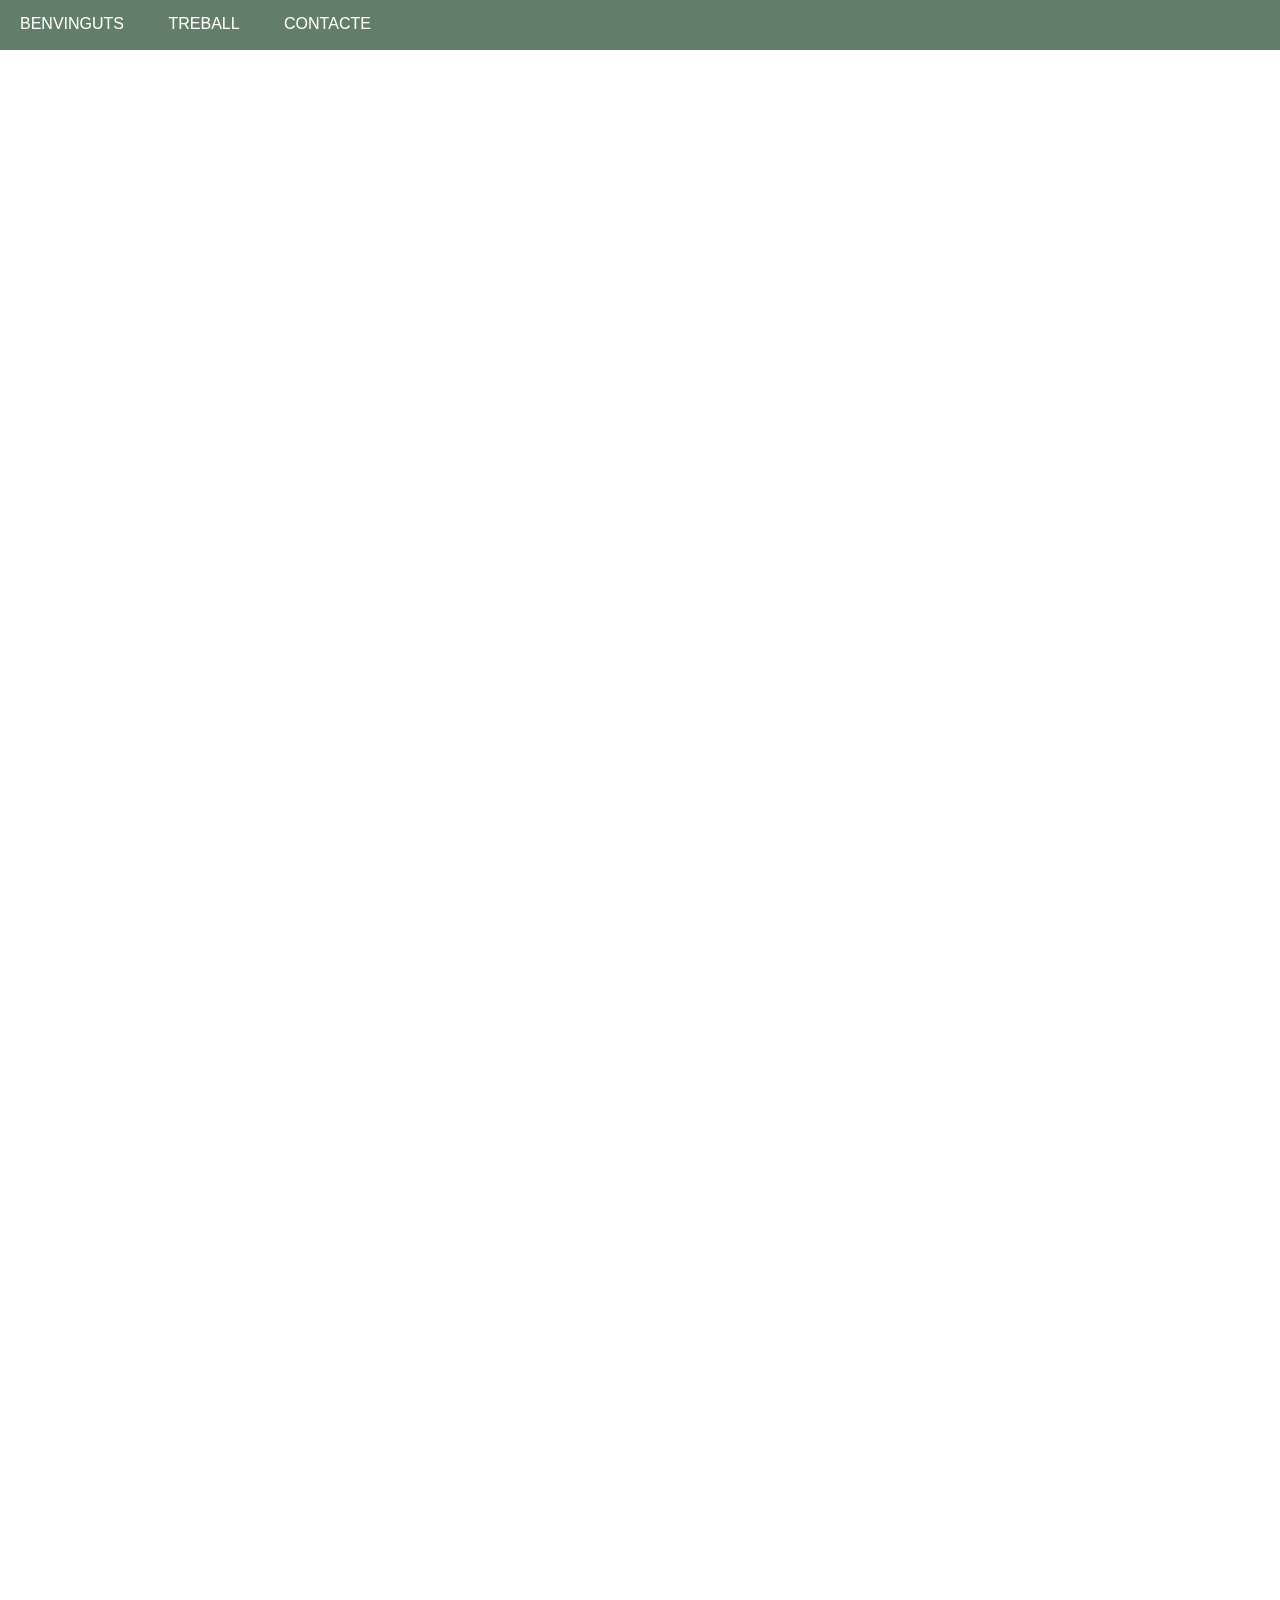
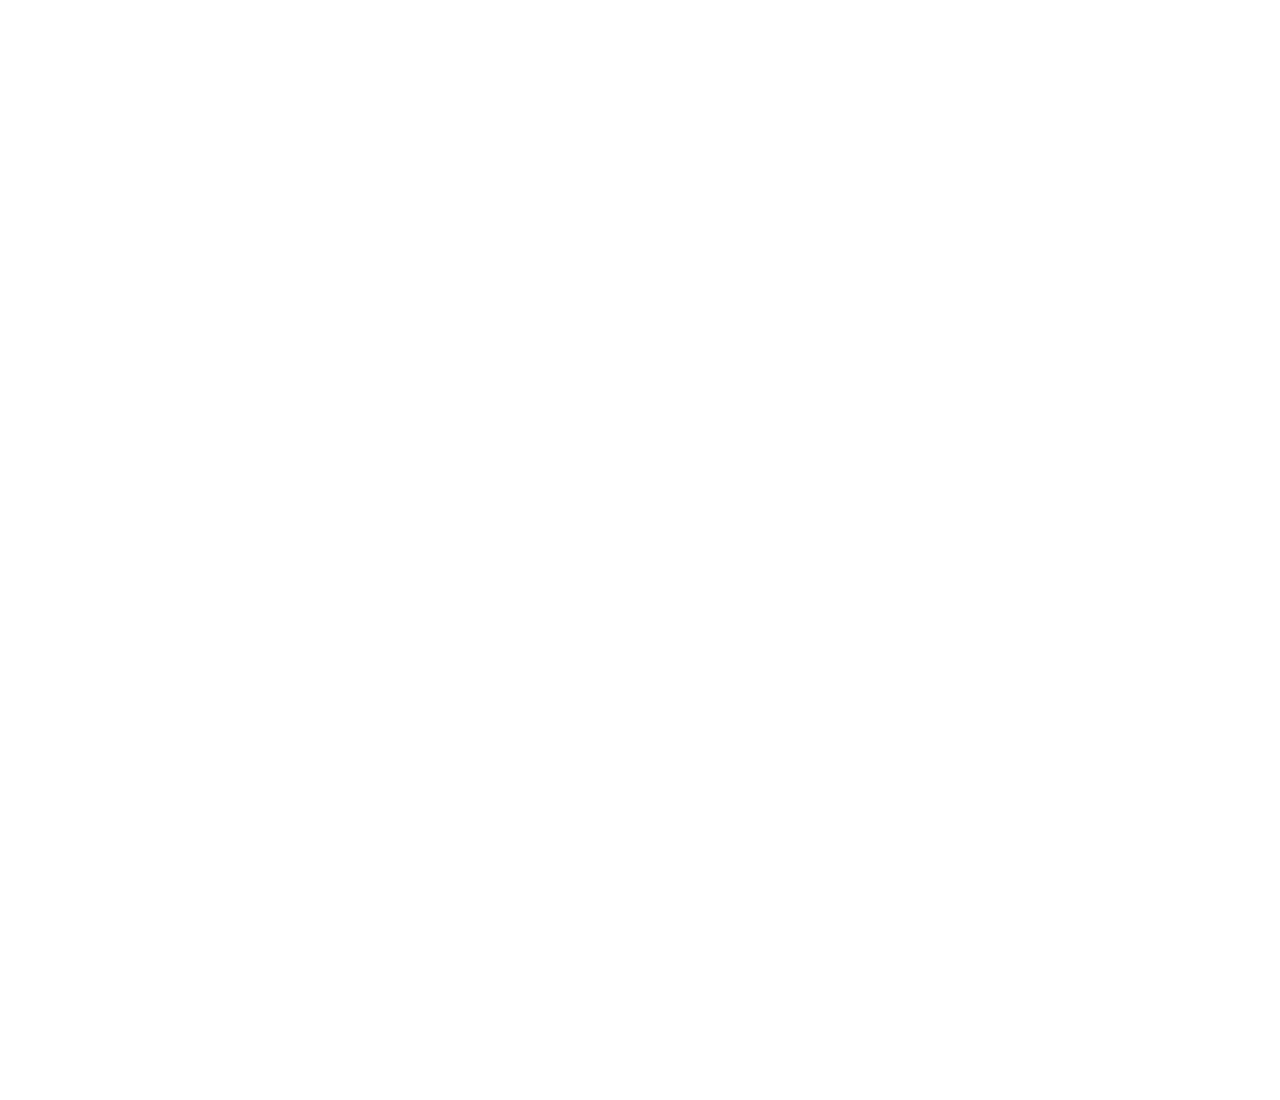
==== commit 12359ece: "Dimecres002" ====
--- a/index.html
+++ b/index.html
@@ -22,13 +22,11 @@
 
 <body>
         <nav>
-                <ul> <a href="#p1">
-                                <li>Benvinguts</li>
-                        </a> <a href="#p2">
-                                <li>Treball</li>
-                        </a> <a href="#p3">
-                                <li>Contacte</li>
-                        </a> </ul>
+                <ul> 
+                        <a href="#p1"><li>Benvinguts</li></a> 
+                        <a href="#p2"><li>Treball</li></a> 
+                        <a href="#p3"><li>Contacte</li></a> 
+                </ul>
         </nav>
         <div class="pagina p1" id="p1">
                 <div class="rain"> <svg class="rain__drop" preserveAspectRatio="xMinYMin" viewBox="0 0 5 50" style="--x: 27; --y: 47; --o: 0.4683153979227006; --a: 0.8216207474399084; --d: -0.6636435848356403; --s: 0.177490511982332;">
--- a/css/style.css
+++ b/css/style.css
@@ -69,8 +69,13 @@
 }
 
 .p3{
-    background: rgb(171, 218, 179);
-}
+    background: rgb(158, 195, 164);
+}
+
+ul{
+    list-style: none;
+}
+
 
 nav{
     position: fixed;
@@ -78,22 +83,65 @@
     top: 0;
     left: 0;
     right: 0;
-    background: rgba(41, 79, 51, 0.47);
-    z-index: 100;
+    background: rgba(41, 79, 51, 0.734);
+    z-index: 100;  
 }
 
 nav li{
-    float: left;
     margin: 0 20px;
-    display: inline-block;
+    display:inline-block;
     color: white;
     margin-top: 15px;
-
-}
-
-        li:hover{
+    letter-spacing: 0;
+    text-decoration: none;
+    text-transform: uppercase;
+    cursor: pointer;
+    position: relative;
+    transition: all 1s;
+
+
+}
+
+            nav li:after {
+                content:"";
+                display: block;
+                width: 5rem;
+                height: 0.1rem;
+                background: white;
+                position: absolute;
+                left: 0rem;
+                top: -0.5rem;
+                z-index: -5;
+                transform: scaleX(0%);
+                transform-origin: center;
+                transition: all 1s;
+            }
             
-        }
+            
+            
+            
+            nav li:hover:after {
+                transform: scaleX(100%);
+            }
+            
+            nav li:before{
+                content:"";
+                display: block;
+                width: 5rem;
+                height: 0.1rem;
+                background: white;
+                position: absolute;
+                left: 0rem;
+                z-index: -5;
+                transform: scaleX(0%);
+                transform-origin: center;
+                transition: all 1s;
+                top: 1.5rem;
+            }
+            
+            nav li:hover:before {
+                transform: scaleX(100%);
+            }
 
 h1{
 
@@ -114,9 +162,11 @@
 
 
 .cont1{
-    width: 900px;
     text-align:center;
     overflow:hidden;
+    width: 900px;
+    text-align: center;
+    margin: 0 auto;
 }
 
 
@@ -128,20 +178,19 @@
     float: left;
     text-align: center;
     box-shadow: inset 0px 0px 10px rgb(171, 218, 179);
-    line-height: 300px;
+    line-height: 360px;
     margin: 50px;
     font-size: 25px;
-    color: rgb(79, 150, 98);
+    color: rgb(190, 107, 119);
     
     font-family: "Dancing Script", serif;
     font-optical-sizing: auto;
-    font-weight: 400;
+    font-weight: 900;
     font-style: normal;
     font-size: 35px;
 
     background-size: 100%;
     background-repeat: no-repeat;
-    transition: s;
 
 }
 
@@ -519,13 +568,15 @@
 
 .cont2{
     width: 900px;
-    text-align:center;
-    overflow:hidden;
-    margin: 500px auto;
+    top: 350px;
+    text-align: center;
+    font-size: 0;
+    margin:0 auto;
+
 }
 
 .p3 h1{
-    top: 40%;
+    top: 350px;
     left: 50%;
     transform: translate(-50%,-50%);
 }
@@ -533,20 +584,12 @@
 .p3 li{
         width: 200px;
         height: 200px;
-        text-align: center;
-        float: left;
-        line-height: 450px;
         background-size: 100%;
         margin: 50px;
-        font-size: 15px;
-
-        font-family: "Dancing Script", serif;
-        font-optical-sizing: auto;
-        font-weight: 400;
-        font-style: normal;
-        font-size: 20px;
-        float: left;
-        display:block;
+        display: inline-block;
+        text-align: center;
+
+
 }
 
 .p3 .mail{
@@ -565,6 +608,11 @@
 
 
 @media screen and (max-width: 1000px){
+    nav{
+        
+        text-align: center;
+    }
+
     h1{
         font-size: 120px;
         color: white
@@ -579,6 +627,12 @@
         transform: scale(100%);
         transform-origin: 50%;
 
+        text-align: center;
+
+    }
+
+    .p2{
+        height: 120%;
     }
 
     .p2 li{
@@ -599,23 +653,31 @@
     .p3 .cont2{
         width: 100%;
         transform: scale(100%);
-        transform-origin: 30%;
+        transform-origin: 20%;
 
     }
 
     .p3 li{
-        display: inline-block;
-        width: 30vw;
-        height: 30vw;
-        margin: 30px;
-
-        }
+        float: none;
+        width: 20vw;
+        height: 20vw;
+        margin: 20px;
+        }
+
 
 }
 
 @media screen and (max-width: 480px){
+    nav{
+        text-align: center;
+    }
+    nav li{
+        margin: 1rem 1rem;
+        
+    }
+
     h1{
-        font-size: 100px;
+        font-size: 90px;
         color: white
         
     }
@@ -628,7 +690,12 @@
         width: 100%;
         transform: scale(100%);
         transform-origin: 50%;
-
+        top: 20vw;
+
+    }
+
+    .p2{
+        height: 140%;
     }
 
     .p2 li{
@@ -636,7 +703,8 @@
         width: 30vw;
         height: 30vw;
         margin: 30px;
-        line-height: 250px;
+        line-height: 200px;
+
     
     }
 
@@ -655,13 +723,11 @@
     }
 
     .p3 li{
-        display: inline-block;
-        width: 30vw;
-        height: 30vw;
-        margin: 30px;
-
-        }
-
-
-
-}+        width: 20vw;
+        height: 20vw;
+        margin: 20px;
+        }
+
+
+
+}
